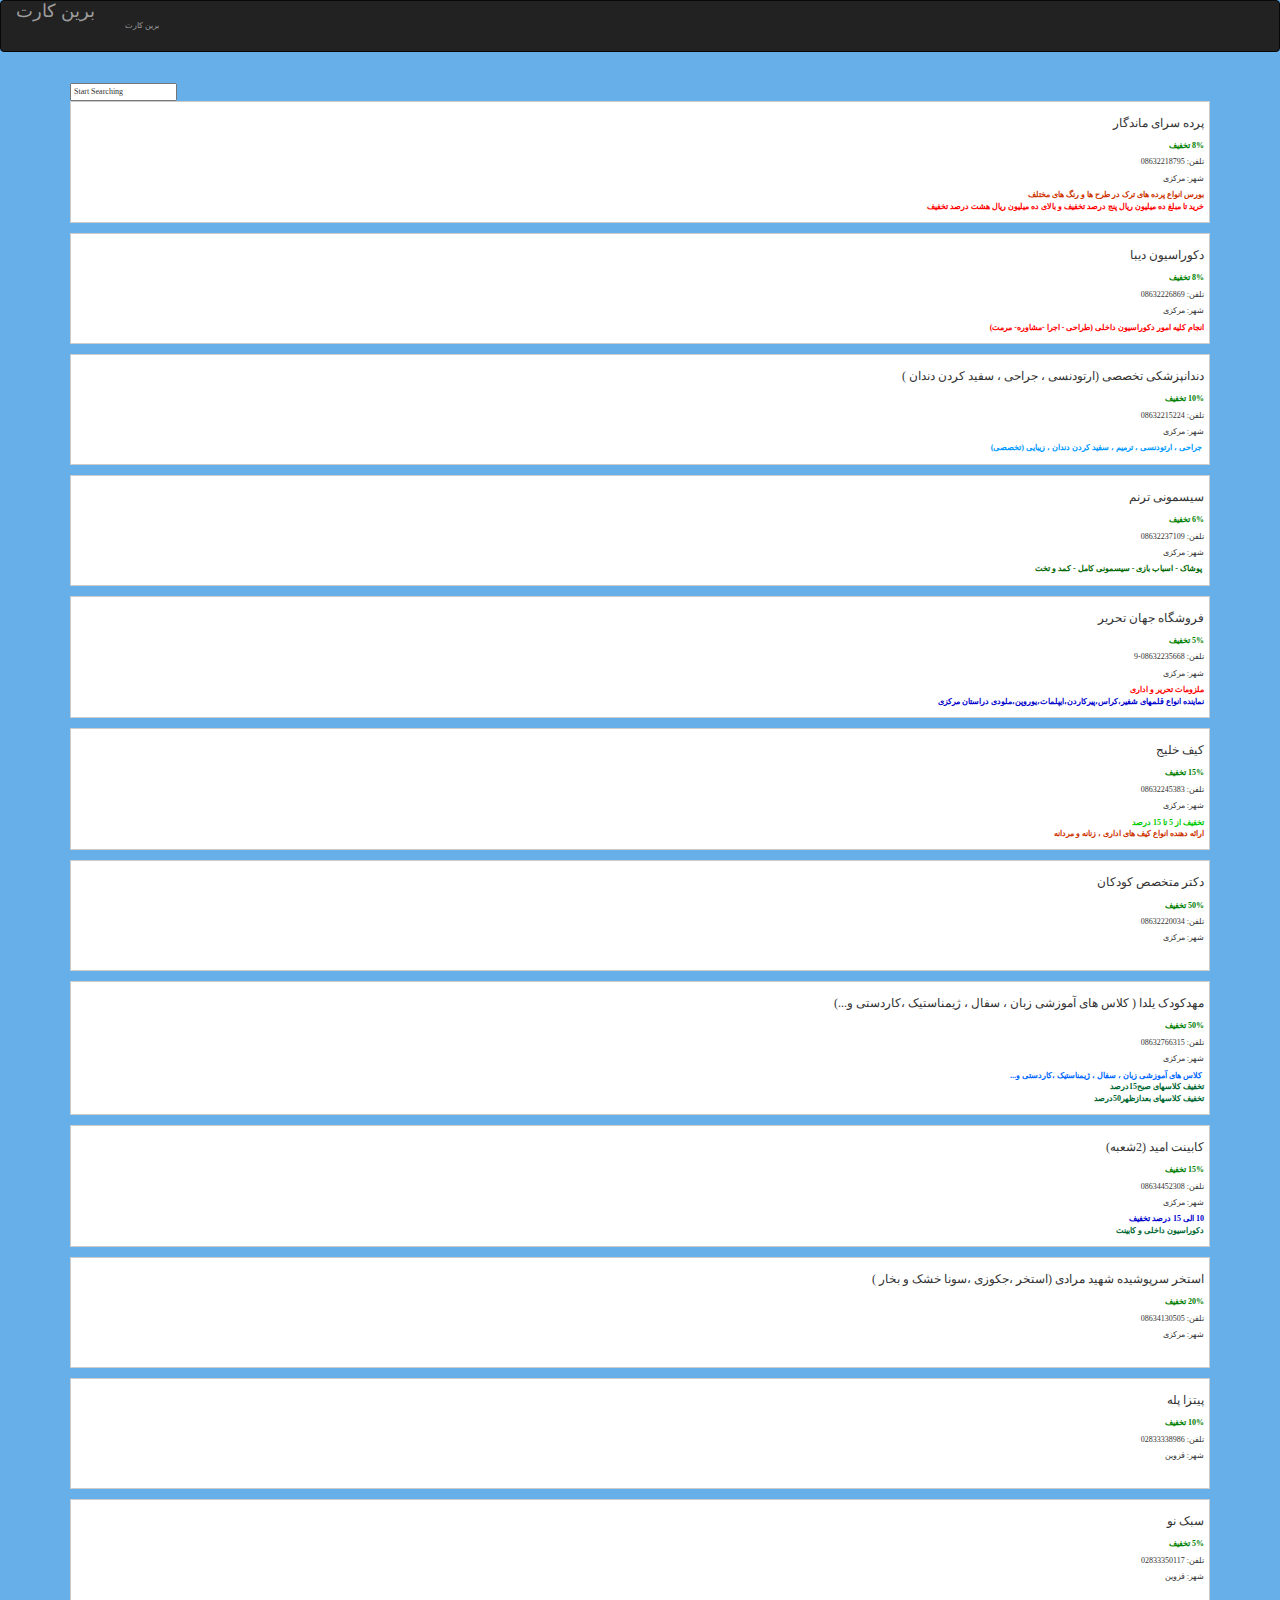
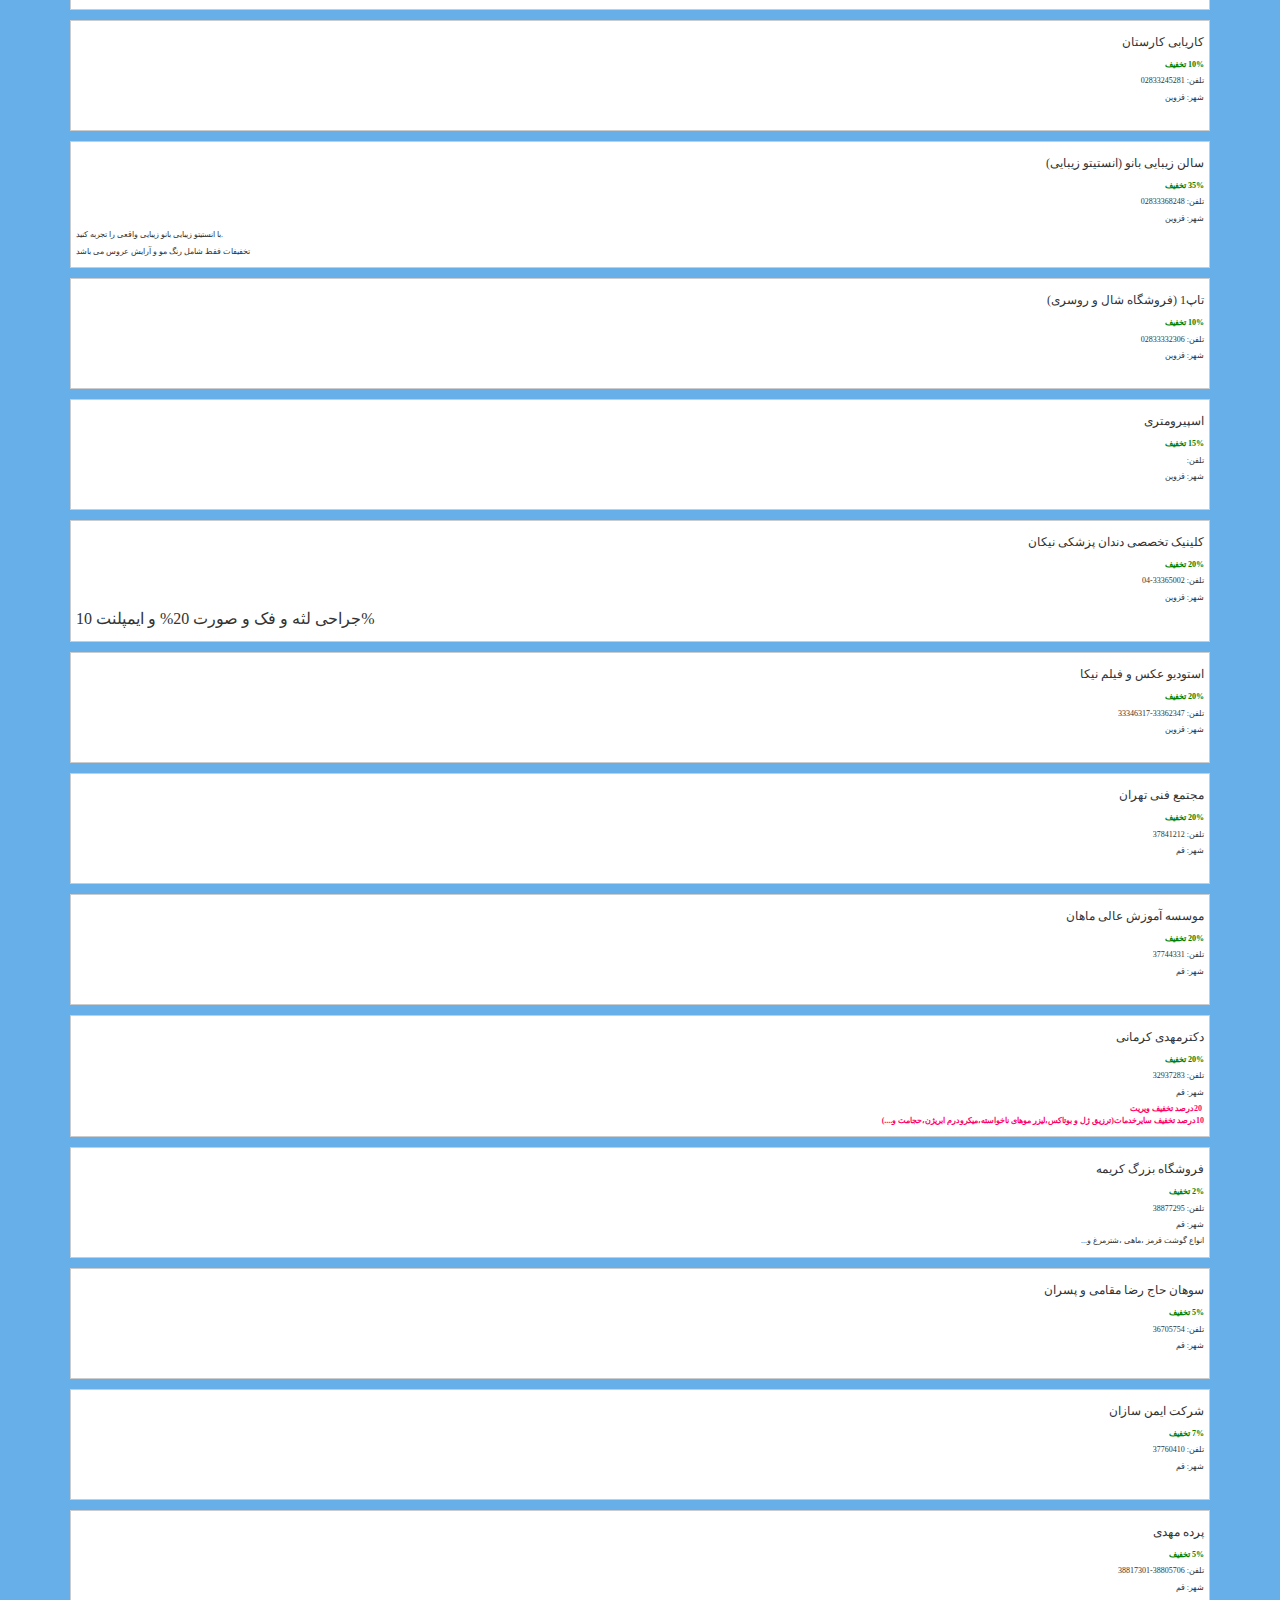
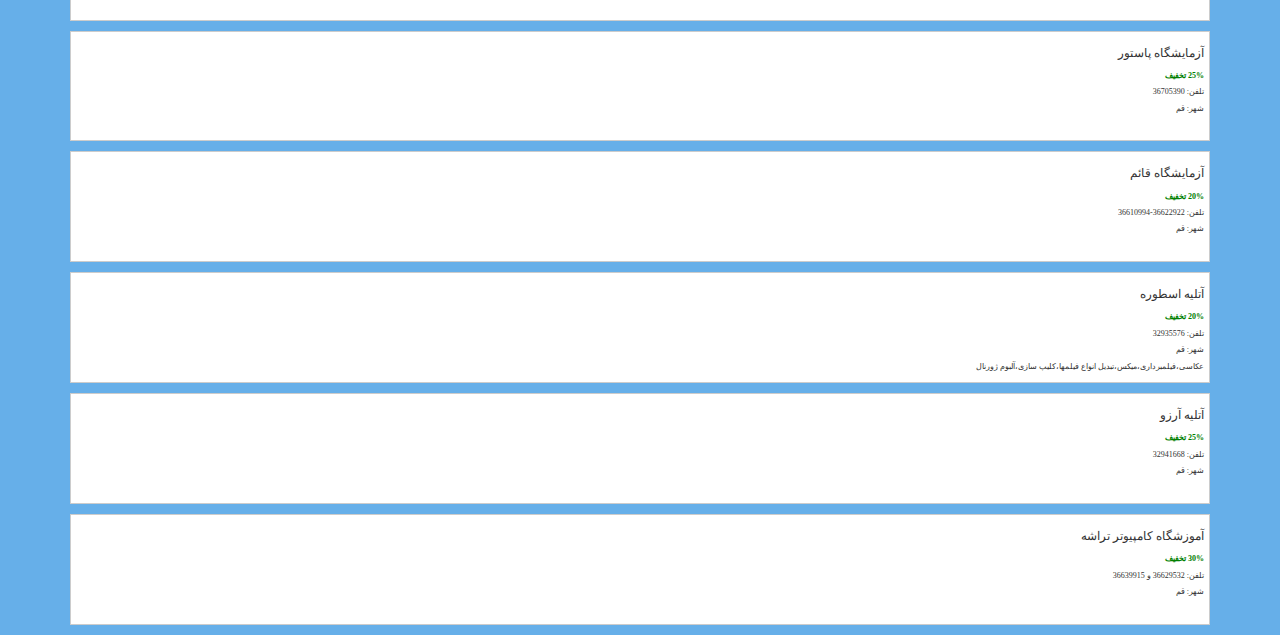
==== platforms/android/assets/www/index.html @ 46384695 "start" ====
<!DOCTYPE html>
<!--
    Licensed to the Apache Software Foundation (ASF) under one
    or more contributor license agreements.  See the NOTICE file
    distributed with this work for additional information
    regarding copyright ownership.  The ASF licenses this file
    to you under the Apache License, Version 2.0 (the
    "License"); you may not use this file except in compliance
    with the License.  You may obtain a copy of the License at

    http://www.apache.org/licenses/LICENSE-2.0

    Unless required by applicable law or agreed to in writing,
    software distributed under the License is distributed on an
    "AS IS" BASIS, WITHOUT WARRANTIES OR CONDITIONS OF ANY
     KIND, either express or implied.  See the License for the
    specific language governing permissions and limitations
    under the License.
-->
<html>
    <head>
        <meta charset="utf-8" />
        <meta name="format-detection" content="telephone=no" />
        <meta name="msapplication-tap-highlight" content="no" />
        <!-- WARNING: for iOS 7, remove the width=device-width and height=device-height attributes. See https://issues.apache.org/jira/browse/CB-4323 -->
        <meta name="viewport" content="user-scalable=no, initial-scale=1, maximum-scale=1, minimum-scale=1, width=device-width, height=device-height, target-densitydpi=device-dpi" />
        
        <link rel="stylesheet" type="text/css" href="css/custom.css" />
        <link rel="stylesheet" type="text/css" href="css/bootstrap.min.css" />
        <title>برین کارت</title>
        
    </head>
    <body>
        <nav class="navbar navbar-inverse" dir="rtl">
          <div class="container-fluid">
            <!-- Brand and toggle get grouped for better mobile display -->
            <div class="navbar-header text-center">
              <button type="button" class="navbar-toggle collapsed" data-toggle="collapse" data-target="#bs-example-navbar-collapse-1">
                <span class="sr-only">Toggle navigation</span>
                <span class="icon-bar"></span>
                <span class="icon-bar"></span>
                <span class="icon-bar"></span>
              </button>
              <a class="navbar-brand text-center" href="#">برین کارت</a>
            </div>
        
            <!-- Collect the nav links, forms, and other content for toggling -->
            <div class="collapse navbar-collapse" id="bs-example-navbar-collapse-1">
              <ul class="nav navbar-nav">
                <li><a>برین کارت</a></li>
              </ul>
            </div><!-- /.navbar-collapse -->
          </div><!-- /.container-fluid -->
        </nav>
        <section>
        	<div class="container">
            	
                <br>
                	
                    	
                    
					
                    
                    
                    

				    <input type="text" id="input" onfocus="this.value = '';" value="Start Searching"/>
                    <div class="content" data-label="مرکزی">
                    	<h6 dir="rtl">پرده سرای ماندگار </h6>
                        <p dir="rtl" style="color:green; font-weight:bold">8% تخفیف</p>
                        <p dir="rtl">تلفن: 08632218795</p>
                        <p dir="rtl">شهر: مرکزی</p>
                    	<p dir="rtl" class="text-justify"><strong><span style="color:#cc3300">بورس انواع پرده های ترک در طرح ها و رنگ های مختلف</span></strong><br><span style="color:#ff0000"><strong>خرید تا مبلغ ده میلیون ریال پنج درصد تخفیف و بالای ده میلیون ریال هشت درصد تخفیف</strong><br></span>  </p>
                </div>
			
				<div class="content" data-label="مرکزی">
                    	<h6 dir="rtl">دکوراسیون دیبا </h6>
                        <p dir="rtl" style="color:green; font-weight:bold">8% تخفیف</p>
                        <p dir="rtl">تلفن: 08632226869</p>
                        <p dir="rtl">شهر: مرکزی</p>
                    	<p dir="rtl" class="text-justify"><strong><span style="color:#ff0000">انجام کلیه امور دکوراسیون داخلی (طراحی - اجرا -مشاوره- مرمت)  </span></strong>  </p>
                </div>
			
				<div class="content" data-label="مرکزی">
                    	<h6 dir="rtl">دندانپزشکی تخصصی (ارتودنسی ، جراحی ، سفید کردن دندان ) </h6>
                        <p dir="rtl" style="color:green; font-weight:bold">10% تخفیف</p>
                        <p dir="rtl">تلفن: 08632215224</p>
                        <p dir="rtl">شهر: مرکزی</p>
                    	<p dir="rtl" class="text-justify"><strong><span style="color:#0099ff">&nbsp;جراحی ، ارتودنسی ، ترمیم ، سفید کردن دندان ، زیبایی (تخصصی)<br></span></strong>  </p>
                </div>
			
				<div class="content" data-label="مرکزی">
                    	<h6 dir="rtl">سیسمونی ترنم  </h6>
                        <p dir="rtl" style="color:green; font-weight:bold">6% تخفیف</p>
                        <p dir="rtl">تلفن: 08632237109</p>
                        <p dir="rtl">شهر: مرکزی</p>
                    	<p dir="rtl" class="text-justify"><strong><span style="color:#006600">&nbsp;پوشاک - اسباب بازی - سیسمونی کامل - کمد و تخت</span></strong>  </p>
                </div>
			
				<div class="content" data-label="مرکزی">
                    	<h6 dir="rtl">فروشگاه جهان تحریر </h6>
                        <p dir="rtl" style="color:green; font-weight:bold">5% تخفیف</p>
                        <p dir="rtl">تلفن: 08632235668-9</p>
                        <p dir="rtl">شهر: مرکزی</p>
                    	<p dir="rtl" class="text-justify"><strong><span style="color:#ff0000">ملزومات تحریر و اداری<br><span style="color:#0000cc">نماینده انواع قلمهای شفیر،کراس،پیرکاردن،ایپلمات،یوروپن،ملودی دراستان مرکزی<br></span>         </span></strong>  </p>
                </div>
			
				<div class="content" data-label="مرکزی">
                    	<h6 dir="rtl">کیف خلیج </h6>
                        <p dir="rtl" style="color:green; font-weight:bold">15% تخفیف</p>
                        <p dir="rtl">تلفن: 08632245383</p>
                        <p dir="rtl">شهر: مرکزی</p>
                    	<p dir="rtl" class="text-justify"><strong style="color:#00cc00">تخفیف از 5 تا 15 درصد</strong><br><strong><span style="color:#cc3300">ارائه دهنده انواع کیف های اداری ، زنانه و مردانه<br></span></strong>  </p>
                </div>
			
				<div class="content" data-label="مرکزی">
                    	<h6 dir="rtl">دکتر متخصص کودکان </h6>
                        <p dir="rtl" style="color:green; font-weight:bold">50% تخفیف</p>
                        <p dir="rtl">تلفن: 08632220034</p>
                        <p dir="rtl">شهر: مرکزی</p>
                    	<p dir="rtl" class="text-justify">&nbsp;</p>
                </div>
			
				<div class="content" data-label="مرکزی">
                    	<h6 dir="rtl">مهدکودک یلدا ( کلاس های آموزشی زبان ، سفال ، ژیمناستیک ،کاردستی و...) </h6>
                        <p dir="rtl" style="color:green; font-weight:bold">50% تخفیف</p>
                        <p dir="rtl">تلفن: 08632766315</p>
                        <p dir="rtl">شهر: مرکزی</p>
                    	<p dir="rtl" class="text-justify"><strong><span style="color:#0066ff">&nbsp;کلاس های آموزشی زبان ، سفال ، ژیمناستیک ،کاردستی و...<br></span><span style="color:#0066ff"><span style="color:#006633">تخفیف کلاسهای صبح15درصد<br></span>     <span style="color:#006633">تخفیف کلاسهای بعدازظهر50درصد<br></span></span><span style="color:#0066ff">      </span></strong>  </p>
                </div>
			
				<div class="content" data-label="مرکزی">
                    	<h6 dir="rtl">کابینت امید (2شعبه) </h6>
                        <p dir="rtl" style="color:green; font-weight:bold">15% تخفیف</p>
                        <p dir="rtl">تلفن: 08634452308</p>
                        <p dir="rtl">شهر: مرکزی</p>
                    	<p dir="rtl" class="text-justify"><strong style="color:#0000cc"> 10 الی 15 درصد تخفیف </strong><br><strong style="color:#006633">دکوراسیون داخلی و کابینت  </strong>  </p>
                </div>
			
				<div class="content" data-label="مرکزی">
                    	<h6 dir="rtl">استخر سرپوشیده شهید مرادی (استخر ،جکوزی ،سونا خشک و بخار ) </h6>
                        <p dir="rtl" style="color:green; font-weight:bold">20% تخفیف</p>
                        <p dir="rtl">تلفن: 08634130505</p>
                        <p dir="rtl">شهر: مرکزی</p>
                    	<p dir="rtl" class="text-justify">&nbsp;</p>
                </div>
			
				<div class="content" data-label="قزوین">
                    	<h6 dir="rtl">پیتزا پله </h6>
                        <p dir="rtl" style="color:green; font-weight:bold">10% تخفیف</p>
                        <p dir="rtl">تلفن: 02833338986</p>
                        <p dir="rtl">شهر: قزوین</p>
                    	<p dir="rtl" class="text-justify">&nbsp;</p>
                </div>
			
				<div class="content" data-label="قزوین">
                    	<h6 dir="rtl">سبک نو </h6>
                        <p dir="rtl" style="color:green; font-weight:bold">5% تخفیف</p>
                        <p dir="rtl">تلفن: 02833350117</p>
                        <p dir="rtl">شهر: قزوین</p>
                    	<p dir="rtl" class="text-justify"><p><br></p>  </p>
                </div>
			
				<div class="content" data-label="قزوین">
                    	<h6 dir="rtl">کاریابی کارستان </h6>
                        <p dir="rtl" style="color:green; font-weight:bold">10% تخفیف</p>
                        <p dir="rtl">تلفن: 02833245281</p>
                        <p dir="rtl">شهر: قزوین</p>
                    	<p dir="rtl" class="text-justify">&nbsp;</p>
                </div>
			
				<div class="content" data-label="قزوین">
                    	<h6 dir="rtl">سالن زیبایی بانو (انستیتو زیبایی) </h6>
                        <p dir="rtl" style="color:green; font-weight:bold">35% تخفیف</p>
                        <p dir="rtl">تلفن: 02833368248</p>
                        <p dir="rtl">شهر: قزوین</p>
                    	<p dir="rtl" class="text-justify"><p>با انستیتو زیبایی بانو زیبایی واقعی را تجربه کنید.</p><p>تخفیفات فقط شامل رنگ مو و آرایش عروس می باشد&nbsp;</p>  </p>
                </div>
			
				<div class="content" data-label="قزوین">
                    	<h6 dir="rtl">تاپ1 (فروشگاه شال و روسری) </h6>
                        <p dir="rtl" style="color:green; font-weight:bold">10% تخفیف</p>
                        <p dir="rtl">تلفن: 02833332306</p>
                        <p dir="rtl">شهر: قزوین</p>
                    	<p dir="rtl" class="text-justify">&nbsp;</p>
                </div>
			
				<div class="content" data-label="قزوین">
                    	<h6 dir="rtl">اسپیرومتری </h6>
                        <p dir="rtl" style="color:green; font-weight:bold">15% تخفیف</p>
                        <p dir="rtl">تلفن: </p>
                        <p dir="rtl">شهر: قزوین</p>
                    	<p dir="rtl" class="text-justify"><p><br></p>  </p>
                </div>
			
				<div class="content" data-label="قزوین">
                    	<h6 dir="rtl">کلینیک تخصصی دندان پزشکی نیکان </h6>
                        <p dir="rtl" style="color:green; font-weight:bold">20% تخفیف</p>
                        <p dir="rtl">تلفن: 33365002-04</p>
                        <p dir="rtl">شهر: قزوین</p>
                    	<p dir="rtl" class="text-justify"><p><span style="font-family:times new roman,serif;font-size:medium">جراحی لثه و فک و صورت 20% و ایمپلنت 10%</span></p>  </p>
                </div>
			
				<div class="content" data-label="قزوین">
                    	<h6 dir="rtl">استودیو عکس و فیلم نیکا </h6>
                        <p dir="rtl" style="color:green; font-weight:bold">20% تخفیف</p>
                        <p dir="rtl">تلفن: 33362347-33346317</p>
                        <p dir="rtl">شهر: قزوین</p>
                    	<p dir="rtl" class="text-justify">&nbsp;</p>
                </div>
			
				<div class="content" data-label="قم">
                    	<h6 dir="rtl">مجتمع فنی تهران  </h6>
                        <p dir="rtl" style="color:green; font-weight:bold">20% تخفیف</p>
                        <p dir="rtl">تلفن: 37841212</p>
                        <p dir="rtl">شهر: قم</p>
                    	<p dir="rtl" class="text-justify">&nbsp;</p>
                </div>
			
				<div class="content" data-label="قم">
                    	<h6 dir="rtl">موسسه آموزش عالی ماهان  </h6>
                        <p dir="rtl" style="color:green; font-weight:bold">20% تخفیف</p>
                        <p dir="rtl">تلفن: 37744331</p>
                        <p dir="rtl">شهر: قم</p>
                    	<p dir="rtl" class="text-justify">&nbsp;</p>
                </div>
			
				<div class="content" data-label="قم">
                    	<h6 dir="rtl">دکترمهدی کرمانی </h6>
                        <p dir="rtl" style="color:green; font-weight:bold">20% تخفیف</p>
                        <p dir="rtl">تلفن: 32937283</p>
                        <p dir="rtl">شهر: قم</p>
                    	<p dir="rtl" class="text-justify"><strong style="color:#ff0066">&nbsp;20درصد تخفیف ویریت<br>10درصد تخفیف سایرخدمات(ترزیق ژل و بوتاکس،لیزر موهای ناخواسته،میکرودرم ابریژن،حجامت و....)</strong>  </p>
                </div>
			
				<div class="content" data-label="قم">
                    	<h6 dir="rtl">فروشگاه بزرگ کریمه  </h6>
                        <p dir="rtl" style="color:green; font-weight:bold">2% تخفیف</p>
                        <p dir="rtl">تلفن: 38877295</p>
                        <p dir="rtl">شهر: قم</p>
                    	<p dir="rtl" class="text-justify">انواع گوشت قرمز ،ماهی ،شترمرغ و...  </p>
                </div>
			
				<div class="content" data-label="قم">
                    	<h6 dir="rtl">سوهان حاج رضا مقامی و پسران </h6>
                        <p dir="rtl" style="color:green; font-weight:bold">5% تخفیف</p>
                        <p dir="rtl">تلفن: 36705754</p>
                        <p dir="rtl">شهر: قم</p>
                    	<p dir="rtl" class="text-justify">&nbsp;</p>
                </div>
			
				<div class="content" data-label="قم">
                    	<h6 dir="rtl">شرکت ایمن سازان  </h6>
                        <p dir="rtl" style="color:green; font-weight:bold">7% تخفیف</p>
                        <p dir="rtl">تلفن: 37760410</p>
                        <p dir="rtl">شهر: قم</p>
                    	<p dir="rtl" class="text-justify">&nbsp;</p>
                </div>
			
				<div class="content" data-label="قم">
                    	<h6 dir="rtl">پرده مهدی  </h6>
                        <p dir="rtl" style="color:green; font-weight:bold">5% تخفیف</p>
                        <p dir="rtl">تلفن: 38805706-38817301</p>
                        <p dir="rtl">شهر: قم</p>
                    	<p dir="rtl" class="text-justify">&nbsp;</p>
                </div>
			
				<div class="content" data-label="قم">
                    	<h6 dir="rtl">آزمایشگاه پاستور </h6>
                        <p dir="rtl" style="color:green; font-weight:bold">25% تخفیف</p>
                        <p dir="rtl">تلفن: 36705390</p>
                        <p dir="rtl">شهر: قم</p>
                    	<p dir="rtl" class="text-justify">&nbsp;</p>
                </div>
			
				<div class="content" data-label="قم">
                    	<h6 dir="rtl">آزمایشگاه قائم </h6>
                        <p dir="rtl" style="color:green; font-weight:bold">20% تخفیف</p>
                        <p dir="rtl">تلفن: 36622922-36610994</p>
                        <p dir="rtl">شهر: قم</p>
                    	<p dir="rtl" class="text-justify">&nbsp;</p>
                </div>
			
				<div class="content" data-label="قم">
                    	<h6 dir="rtl">آتلیه  اسطوره </h6>
                        <p dir="rtl" style="color:green; font-weight:bold">20% تخفیف</p>
                        <p dir="rtl">تلفن: 32935576</p>
                        <p dir="rtl">شهر: قم</p>
                    	<p dir="rtl" class="text-justify">عکاسی،فیلمبرداری،میکس،تبدیل انواع فیلمها،کلیپ سازی،آلبوم ژورنال  </p>
                </div>
			
				<div class="content" data-label="قم">
                    	<h6 dir="rtl">آتلیه آرزو </h6>
                        <p dir="rtl" style="color:green; font-weight:bold">25% تخفیف</p>
                        <p dir="rtl">تلفن: 32941668</p>
                        <p dir="rtl">شهر: قم</p>
                    	<p dir="rtl" class="text-justify">&nbsp;</p>
                </div>
			
				<div class="content" data-label="قم">
                    	<h6 dir="rtl">آموزشگاه کامپیوتر تراشه  </h6>
                        <p dir="rtl" style="color:green; font-weight:bold">30% تخفیف</p>
                        <p dir="rtl">تلفن: 36629532 و 36639915</p>
                        <p dir="rtl">شهر: قم</p>
                    	<p dir="rtl" class="text-justify">&nbsp;</p>
                </div>
			
			
       
            </div>
        </section>
        <script type="text/javascript" src="cordova.js"></script>
        <script type="text/javascript" src="js/jquery.js"></script>
        <script type="text/javascript" src="js/bootstrap.min.js"></script>
		<script type="text/javascript">
			$.noConflict();
			jQuery(document).ready(function($) {
				$('#input').on( "keyup", function() {
					// get the value from text field
					var input = $(this).val();
					// check wheather the matching element exists
						// by default every list element will be shown
						$(".content").show();
						// Non related element will be hidden after input
						$(".content").not("[data-label*="+ input +"]").hide();
					
					// For Search Variable, total number of lists and number of matched elements
					var total = $(".content").length;
					var matched = $(".content[data-label*="+ input +"]").length;
					if(input.length > 0){
						$('.input').show();
						$('.input').html('Searched for "' + input + '" (' + matched + ' Matched out of ' + total + ' )');
					} else {
						$('.input').hide();}
				});
			});
		</script>
        
        
    </body>
</html>
---- platforms/android/assets/www/css/custom.css ----
body{
	background-color:#66afe9 !important;
	font-family:tahoma !important;
	font-size:8px !important;
	}
p{
	margin-bottom:5px !important;
	}
.navbar-brand{
	float:none !important;
	}
.content{
    padding: 5px;
    margin-bottom: 10px;
    border: solid 1px #ccc;
    -webkit-transition: all .5s;
    -moz-transition: all .5s;
    -ms-transition: all .5s;
    -o-transition: all .5s;
    transition: all .5s;
	background-color:#FFF;
	overflow:auto;
}
.content img{
	
	margin-top:5px;
	}
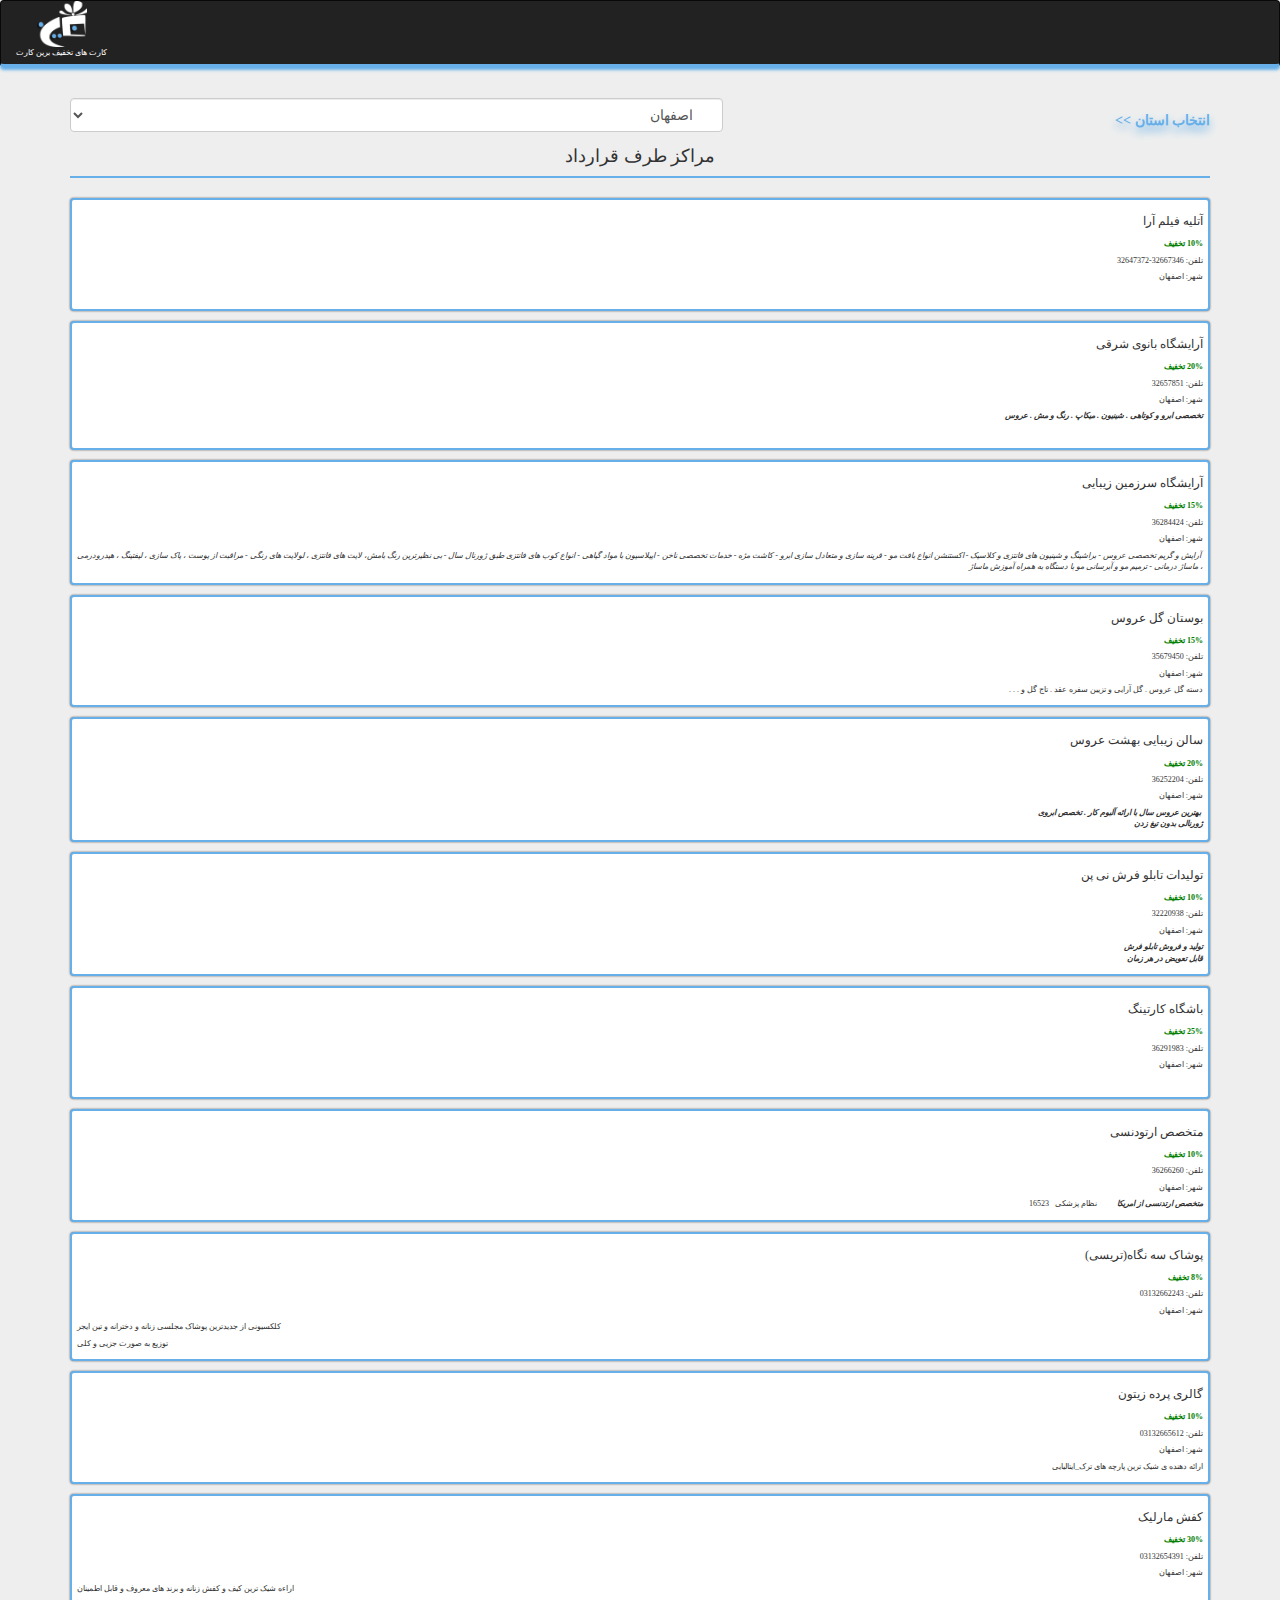
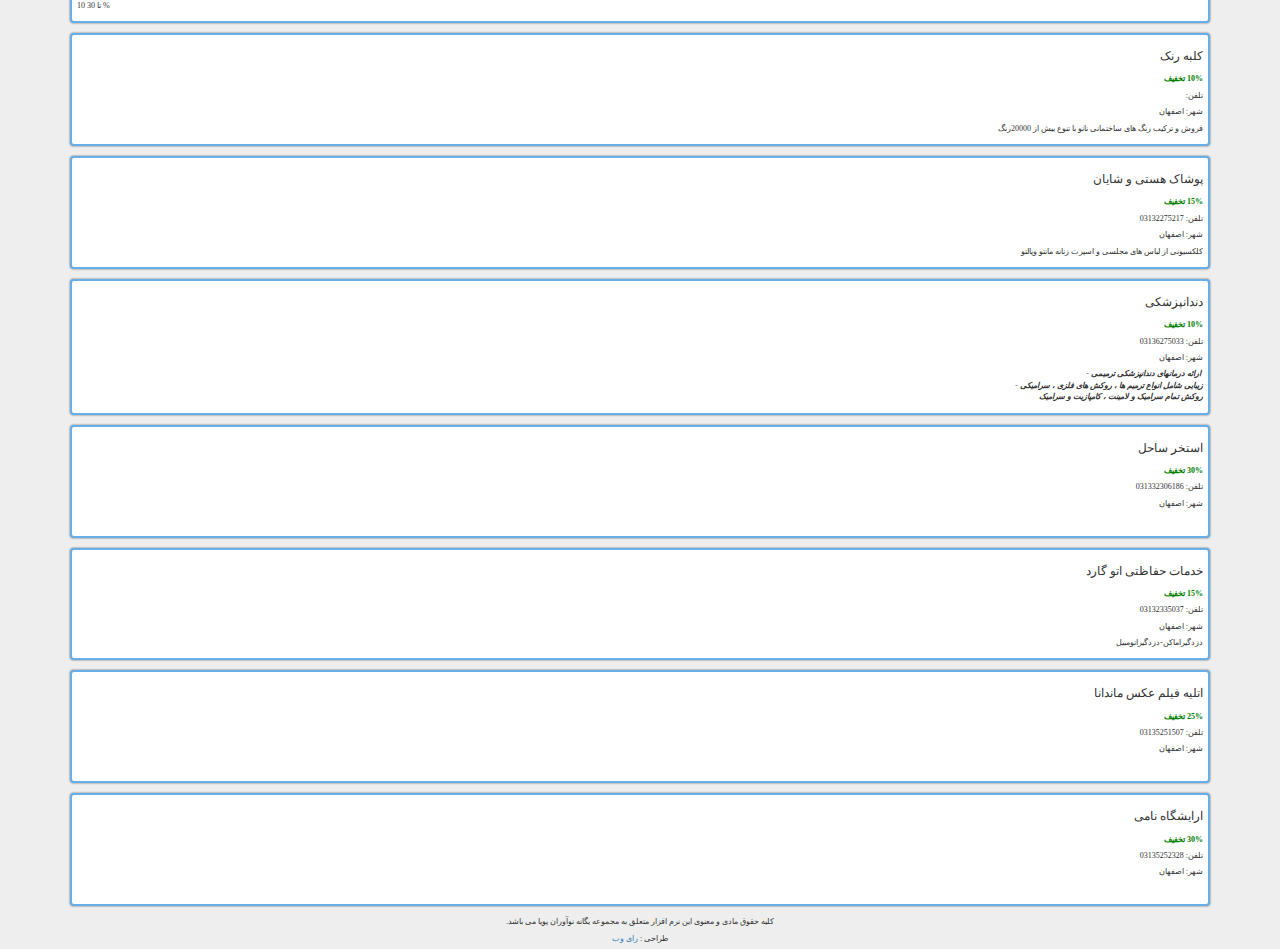
==== commit f5f9b606: "test" ====
--- a/platforms/android/assets/www/index.html
+++ b/platforms/android/assets/www/index.html
@@ -31,283 +31,11549 @@
         
     </head>
     <body>
-        <nav class="navbar navbar-inverse" dir="rtl">
+        <nav class="navbar navbar-inverse" dir="rtl" style="border-bottom:3px solid #66afe9;box-shadow:0 3px 3px #66afe9;-moz-box-shadow:0 3px 3px #66afe9;-webkit-box-shadow:0 3px 3px #66afe9; ">
           <div class="container-fluid">
             <!-- Brand and toggle get grouped for better mobile display -->
-            <div class="navbar-header text-center">
-              <button type="button" class="navbar-toggle collapsed" data-toggle="collapse" data-target="#bs-example-navbar-collapse-1">
+            <div class="navbar-header" style="text-align:center !important;">
+              <!--<button type="button" class="navbar-toggle collapsed" data-toggle="collapse" data-target="#bs-example-navbar-collapse-1">
                 <span class="sr-only">Toggle navigation</span>
                 <span class="icon-bar"></span>
                 <span class="icon-bar"></span>
                 <span class="icon-bar"></span>
-              </button>
-              <a class="navbar-brand text-center" href="#">برین کارت</a>
+              </button>-->
+              <img class="img-responsive" width="50" style="margin:auto !important" src="img/logo-white.png">
+              <p style="display:inline-block !important;color:#FFF;">کارت های تخفیف برین کارت</p>
             </div>
         
             <!-- Collect the nav links, forms, and other content for toggling -->
-            <div class="collapse navbar-collapse" id="bs-example-navbar-collapse-1">
+            <!--<div class="collapse navbar-collapse" id="bs-example-navbar-collapse-1">
               <ul class="nav navbar-nav">
                 <li><a>برین کارت</a></li>
               </ul>
-            </div><!-- /.navbar-collapse -->
+            </div>--><!-- /.navbar-collapse -->
           </div><!-- /.container-fluid -->
         </nav>
         <section>
         	<div class="container">
             	
                 <br>
-                	
-                    	
                     
-					
-                    
-                    
-                    
-
-				    <input type="text" id="input" onfocus="this.value = '';" value="Start Searching"/>
-                    <div class="content" data-label="مرکزی">
-                    	<h6 dir="rtl">پرده سرای ماندگار </h6>
-                        <p dir="rtl" style="color:green; font-weight:bold">8% تخفیف</p>
-                        <p dir="rtl">تلفن: 08632218795</p>
-                        <p dir="rtl">شهر: مرکزی</p>
-                    	<p dir="rtl" class="text-justify"><strong><span style="color:#cc3300">بورس انواع پرده های ترک در طرح ها و رنگ های مختلف</span></strong><br><span style="color:#ff0000"><strong>خرید تا مبلغ ده میلیون ریال پنج درصد تخفیف و بالای ده میلیون ریال هشت درصد تخفیف</strong><br></span>  </p>
-                </div>
-			
-				<div class="content" data-label="مرکزی">
-                    	<h6 dir="rtl">دکوراسیون دیبا </h6>
-                        <p dir="rtl" style="color:green; font-weight:bold">8% تخفیف</p>
-                        <p dir="rtl">تلفن: 08632226869</p>
-                        <p dir="rtl">شهر: مرکزی</p>
-                    	<p dir="rtl" class="text-justify"><strong><span style="color:#ff0000">انجام کلیه امور دکوراسیون داخلی (طراحی - اجرا -مشاوره- مرمت)  </span></strong>  </p>
-                </div>
-			
-				<div class="content" data-label="مرکزی">
-                    	<h6 dir="rtl">دندانپزشکی تخصصی (ارتودنسی ، جراحی ، سفید کردن دندان ) </h6>
-                        <p dir="rtl" style="color:green; font-weight:bold">10% تخفیف</p>
-                        <p dir="rtl">تلفن: 08632215224</p>
-                        <p dir="rtl">شهر: مرکزی</p>
-                    	<p dir="rtl" class="text-justify"><strong><span style="color:#0099ff">&nbsp;جراحی ، ارتودنسی ، ترمیم ، سفید کردن دندان ، زیبایی (تخصصی)<br></span></strong>  </p>
-                </div>
-			
-				<div class="content" data-label="مرکزی">
-                    	<h6 dir="rtl">سیسمونی ترنم  </h6>
-                        <p dir="rtl" style="color:green; font-weight:bold">6% تخفیف</p>
-                        <p dir="rtl">تلفن: 08632237109</p>
-                        <p dir="rtl">شهر: مرکزی</p>
-                    	<p dir="rtl" class="text-justify"><strong><span style="color:#006600">&nbsp;پوشاک - اسباب بازی - سیسمونی کامل - کمد و تخت</span></strong>  </p>
-                </div>
-			
-				<div class="content" data-label="مرکزی">
-                    	<h6 dir="rtl">فروشگاه جهان تحریر </h6>
-                        <p dir="rtl" style="color:green; font-weight:bold">5% تخفیف</p>
-                        <p dir="rtl">تلفن: 08632235668-9</p>
-                        <p dir="rtl">شهر: مرکزی</p>
-                    	<p dir="rtl" class="text-justify"><strong><span style="color:#ff0000">ملزومات تحریر و اداری<br><span style="color:#0000cc">نماینده انواع قلمهای شفیر،کراس،پیرکاردن،ایپلمات،یوروپن،ملودی دراستان مرکزی<br></span>         </span></strong>  </p>
-                </div>
-			
-				<div class="content" data-label="مرکزی">
-                    	<h6 dir="rtl">کیف خلیج </h6>
-                        <p dir="rtl" style="color:green; font-weight:bold">15% تخفیف</p>
-                        <p dir="rtl">تلفن: 08632245383</p>
-                        <p dir="rtl">شهر: مرکزی</p>
-                    	<p dir="rtl" class="text-justify"><strong style="color:#00cc00">تخفیف از 5 تا 15 درصد</strong><br><strong><span style="color:#cc3300">ارائه دهنده انواع کیف های اداری ، زنانه و مردانه<br></span></strong>  </p>
-                </div>
-			
-				<div class="content" data-label="مرکزی">
-                    	<h6 dir="rtl">دکتر متخصص کودکان </h6>
-                        <p dir="rtl" style="color:green; font-weight:bold">50% تخفیف</p>
-                        <p dir="rtl">تلفن: 08632220034</p>
-                        <p dir="rtl">شهر: مرکزی</p>
-                    	<p dir="rtl" class="text-justify">&nbsp;</p>
-                </div>
-			
-				<div class="content" data-label="مرکزی">
-                    	<h6 dir="rtl">مهدکودک یلدا ( کلاس های آموزشی زبان ، سفال ، ژیمناستیک ،کاردستی و...) </h6>
-                        <p dir="rtl" style="color:green; font-weight:bold">50% تخفیف</p>
-                        <p dir="rtl">تلفن: 08632766315</p>
-                        <p dir="rtl">شهر: مرکزی</p>
-                    	<p dir="rtl" class="text-justify"><strong><span style="color:#0066ff">&nbsp;کلاس های آموزشی زبان ، سفال ، ژیمناستیک ،کاردستی و...<br></span><span style="color:#0066ff"><span style="color:#006633">تخفیف کلاسهای صبح15درصد<br></span>     <span style="color:#006633">تخفیف کلاسهای بعدازظهر50درصد<br></span></span><span style="color:#0066ff">      </span></strong>  </p>
-                </div>
-			
-				<div class="content" data-label="مرکزی">
-                    	<h6 dir="rtl">کابینت امید (2شعبه) </h6>
-                        <p dir="rtl" style="color:green; font-weight:bold">15% تخفیف</p>
-                        <p dir="rtl">تلفن: 08634452308</p>
-                        <p dir="rtl">شهر: مرکزی</p>
-                    	<p dir="rtl" class="text-justify"><strong style="color:#0000cc"> 10 الی 15 درصد تخفیف </strong><br><strong style="color:#006633">دکوراسیون داخلی و کابینت  </strong>  </p>
-                </div>
-			
-				<div class="content" data-label="مرکزی">
-                    	<h6 dir="rtl">استخر سرپوشیده شهید مرادی (استخر ،جکوزی ،سونا خشک و بخار ) </h6>
-                        <p dir="rtl" style="color:green; font-weight:bold">20% تخفیف</p>
-                        <p dir="rtl">تلفن: 08634130505</p>
-                        <p dir="rtl">شهر: مرکزی</p>
-                    	<p dir="rtl" class="text-justify">&nbsp;</p>
-                </div>
-			
-				<div class="content" data-label="قزوین">
-                    	<h6 dir="rtl">پیتزا پله </h6>
-                        <p dir="rtl" style="color:green; font-weight:bold">10% تخفیف</p>
-                        <p dir="rtl">تلفن: 02833338986</p>
-                        <p dir="rtl">شهر: قزوین</p>
-                    	<p dir="rtl" class="text-justify">&nbsp;</p>
-                </div>
-			
-				<div class="content" data-label="قزوین">
-                    	<h6 dir="rtl">سبک نو </h6>
-                        <p dir="rtl" style="color:green; font-weight:bold">5% تخفیف</p>
-                        <p dir="rtl">تلفن: 02833350117</p>
-                        <p dir="rtl">شهر: قزوین</p>
-                    	<p dir="rtl" class="text-justify"><p><br></p>  </p>
-                </div>
-			
-				<div class="content" data-label="قزوین">
-                    	<h6 dir="rtl">کاریابی کارستان </h6>
-                        <p dir="rtl" style="color:green; font-weight:bold">10% تخفیف</p>
-                        <p dir="rtl">تلفن: 02833245281</p>
-                        <p dir="rtl">شهر: قزوین</p>
-                    	<p dir="rtl" class="text-justify">&nbsp;</p>
-                </div>
-			
-				<div class="content" data-label="قزوین">
-                    	<h6 dir="rtl">سالن زیبایی بانو (انستیتو زیبایی) </h6>
-                        <p dir="rtl" style="color:green; font-weight:bold">35% تخفیف</p>
-                        <p dir="rtl">تلفن: 02833368248</p>
-                        <p dir="rtl">شهر: قزوین</p>
-                    	<p dir="rtl" class="text-justify"><p>با انستیتو زیبایی بانو زیبایی واقعی را تجربه کنید.</p><p>تخفیفات فقط شامل رنگ مو و آرایش عروس می باشد&nbsp;</p>  </p>
-                </div>
-			
-				<div class="content" data-label="قزوین">
-                    	<h6 dir="rtl">تاپ1 (فروشگاه شال و روسری) </h6>
-                        <p dir="rtl" style="color:green; font-weight:bold">10% تخفیف</p>
-                        <p dir="rtl">تلفن: 02833332306</p>
-                        <p dir="rtl">شهر: قزوین</p>
-                    	<p dir="rtl" class="text-justify">&nbsp;</p>
-                </div>
-			
-				<div class="content" data-label="قزوین">
-                    	<h6 dir="rtl">اسپیرومتری </h6>
-                        <p dir="rtl" style="color:green; font-weight:bold">15% تخفیف</p>
-                        <p dir="rtl">تلفن: </p>
-                        <p dir="rtl">شهر: قزوین</p>
-                    	<p dir="rtl" class="text-justify"><p><br></p>  </p>
-                </div>
-			
-				<div class="content" data-label="قزوین">
-                    	<h6 dir="rtl">کلینیک تخصصی دندان پزشکی نیکان </h6>
-                        <p dir="rtl" style="color:green; font-weight:bold">20% تخفیف</p>
-                        <p dir="rtl">تلفن: 33365002-04</p>
-                        <p dir="rtl">شهر: قزوین</p>
-                    	<p dir="rtl" class="text-justify"><p><span style="font-family:times new roman,serif;font-size:medium">جراحی لثه و فک و صورت 20% و ایمپلنت 10%</span></p>  </p>
-                </div>
-			
-				<div class="content" data-label="قزوین">
-                    	<h6 dir="rtl">استودیو عکس و فیلم نیکا </h6>
-                        <p dir="rtl" style="color:green; font-weight:bold">20% تخفیف</p>
-                        <p dir="rtl">تلفن: 33362347-33346317</p>
-                        <p dir="rtl">شهر: قزوین</p>
-                    	<p dir="rtl" class="text-justify">&nbsp;</p>
-                </div>
-			
-				<div class="content" data-label="قم">
-                    	<h6 dir="rtl">مجتمع فنی تهران  </h6>
-                        <p dir="rtl" style="color:green; font-weight:bold">20% تخفیف</p>
-                        <p dir="rtl">تلفن: 37841212</p>
-                        <p dir="rtl">شهر: قم</p>
-                    	<p dir="rtl" class="text-justify">&nbsp;</p>
-                </div>
-			
-				<div class="content" data-label="قم">
-                    	<h6 dir="rtl">موسسه آموزش عالی ماهان  </h6>
-                        <p dir="rtl" style="color:green; font-weight:bold">20% تخفیف</p>
-                        <p dir="rtl">تلفن: 37744331</p>
-                        <p dir="rtl">شهر: قم</p>
-                    	<p dir="rtl" class="text-justify">&nbsp;</p>
-                </div>
-			
-				<div class="content" data-label="قم">
-                    	<h6 dir="rtl">دکترمهدی کرمانی </h6>
-                        <p dir="rtl" style="color:green; font-weight:bold">20% تخفیف</p>
-                        <p dir="rtl">تلفن: 32937283</p>
-                        <p dir="rtl">شهر: قم</p>
-                    	<p dir="rtl" class="text-justify"><strong style="color:#ff0066">&nbsp;20درصد تخفیف ویریت<br>10درصد تخفیف سایرخدمات(ترزیق ژل و بوتاکس،لیزر موهای ناخواسته،میکرودرم ابریژن،حجامت و....)</strong>  </p>
-                </div>
-			
-				<div class="content" data-label="قم">
-                    	<h6 dir="rtl">فروشگاه بزرگ کریمه  </h6>
-                        <p dir="rtl" style="color:green; font-weight:bold">2% تخفیف</p>
-                        <p dir="rtl">تلفن: 38877295</p>
-                        <p dir="rtl">شهر: قم</p>
-                    	<p dir="rtl" class="text-justify">انواع گوشت قرمز ،ماهی ،شترمرغ و...  </p>
-                </div>
-			
-				<div class="content" data-label="قم">
-                    	<h6 dir="rtl">سوهان حاج رضا مقامی و پسران </h6>
-                        <p dir="rtl" style="color:green; font-weight:bold">5% تخفیف</p>
-                        <p dir="rtl">تلفن: 36705754</p>
-                        <p dir="rtl">شهر: قم</p>
-                    	<p dir="rtl" class="text-justify">&nbsp;</p>
-                </div>
-			
-				<div class="content" data-label="قم">
-                    	<h6 dir="rtl">شرکت ایمن سازان  </h6>
-                        <p dir="rtl" style="color:green; font-weight:bold">7% تخفیف</p>
-                        <p dir="rtl">تلفن: 37760410</p>
-                        <p dir="rtl">شهر: قم</p>
-                    	<p dir="rtl" class="text-justify">&nbsp;</p>
-                </div>
-			
-				<div class="content" data-label="قم">
-                    	<h6 dir="rtl">پرده مهدی  </h6>
-                        <p dir="rtl" style="color:green; font-weight:bold">5% تخفیف</p>
-                        <p dir="rtl">تلفن: 38805706-38817301</p>
-                        <p dir="rtl">شهر: قم</p>
-                    	<p dir="rtl" class="text-justify">&nbsp;</p>
-                </div>
-			
-				<div class="content" data-label="قم">
-                    	<h6 dir="rtl">آزمایشگاه پاستور </h6>
-                        <p dir="rtl" style="color:green; font-weight:bold">25% تخفیف</p>
-                        <p dir="rtl">تلفن: 36705390</p>
-                        <p dir="rtl">شهر: قم</p>
-                    	<p dir="rtl" class="text-justify">&nbsp;</p>
-                </div>
-			
-				<div class="content" data-label="قم">
-                    	<h6 dir="rtl">آزمایشگاه قائم </h6>
-                        <p dir="rtl" style="color:green; font-weight:bold">20% تخفیف</p>
-                        <p dir="rtl">تلفن: 36622922-36610994</p>
-                        <p dir="rtl">شهر: قم</p>
-                    	<p dir="rtl" class="text-justify">&nbsp;</p>
-                </div>
-			
-				<div class="content" data-label="قم">
-                    	<h6 dir="rtl">آتلیه  اسطوره </h6>
-                        <p dir="rtl" style="color:green; font-weight:bold">20% تخفیف</p>
-                        <p dir="rtl">تلفن: 32935576</p>
-                        <p dir="rtl">شهر: قم</p>
-                    	<p dir="rtl" class="text-justify">عکاسی،فیلمبرداری،میکس،تبدیل انواع فیلمها،کلیپ سازی،آلبوم ژورنال  </p>
-                </div>
-			
-				<div class="content" data-label="قم">
-                    	<h6 dir="rtl">آتلیه آرزو </h6>
-                        <p dir="rtl" style="color:green; font-weight:bold">25% تخفیف</p>
-                        <p dir="rtl">تلفن: 32941668</p>
-                        <p dir="rtl">شهر: قم</p>
-                    	<p dir="rtl" class="text-justify">&nbsp;</p>
-                </div>
-			
-				<div class="content" data-label="قم">
-                    	<h6 dir="rtl">آموزشگاه کامپیوتر تراشه  </h6>
-                        <p dir="rtl" style="color:green; font-weight:bold">30% تخفیف</p>
-                        <p dir="rtl">تلفن: 36629532 و 36639915</p>
-                        <p dir="rtl">شهر: قم</p>
-                    	<p dir="rtl" class="text-justify">&nbsp;</p>
-                </div>
+                    <form method="post" role="form" class="form-horizontal">
+                        <div class="form-group">
+                            <label class="col-xs-5 control-label pull-right" for="first_name"><span class="city" style="font-size:14px;color:#66afe9"">&lt&lt انتخاب استان</span></label>
+                            <div class="col-xs-7 pull-right">
+                                <select id="input" dir="rtl" class="form-control" style="padding-right:25px;">
+                                    <option>اصفهان</option>
+                                    <option>بوشهر</option>
+                                    <option>تهران</option>
+                                    <option>خراسان رضوی</option>
+                                    <option>سمنان</option>
+                                    <option>قزوین</option>
+                                    <option>قم</option>
+                                    <option>کردستان</option>
+                                    <option>گیلان</option>
+                                    <option>مرکزی</option>
+                                    <option>همدان</option>
+                                    <option>یزد</option>
+                                </select>
+                            </div>
+                        </div>
+                    </form>
+                    <h4 class="text-center" style="margin-bottom:-12px;">مراکز طرف قرارداد</h4>
+                    <hr  style="border-bottom:2px solid #66afe9;">
+
+
+<div class="content" data-label="تهران">
+        <h6 dir="rtl">آموزشگاه  زبان عطار نیشابوری </h6>
+        <p dir="rtl" style="color:green; font-weight:bold">10% تخفیف</p>
+        <p dir="rtl">تلفن: 44215268 - 44215269</p>
+        <p dir="rtl">شهر: تهران</p>
+        <p dir="rtl" class="text-justify">آموزشگاه عطار روزهای جمعه تعطیل میباشد.  </p>
+</div>
+
+<div class="content" data-label="تهران">
+        <h6 dir="rtl">مجتمع فنی تهران - شعبه نیاوران </h6>
+        <p dir="rtl" style="color:green; font-weight:bold">15% تخفیف</p>
+        <p dir="rtl">تلفن: 26121107 - 22298565</p>
+        <p dir="rtl">شهر: تهران</p>
+        <p dir="rtl" class="text-justify">آموزش زبان,کامپیوتر,حسابداری و حسابرسی  </p>
+</div>
+
+<div class="content" data-label="تهران">
+        <h6 dir="rtl">رستوران و فست فود شب های کره </h6>
+        <p dir="rtl" style="color:green; font-weight:bold">10% تخفیف</p>
+        <p dir="rtl">تلفن: 22146810</p>
+        <p dir="rtl">شهر: تهران</p>
+        <p dir="rtl" class="text-justify">&nbsp;</p>
+</div>
+
+<div class="content" data-label="تهران">
+        <h6 dir="rtl">رستوران روکو پینو ( ایتالیایی ) </h6>
+        <p dir="rtl" style="color:green; font-weight:bold">10% تخفیف</p>
+        <p dir="rtl">تلفن: 76271005 الی 7</p>
+        <p dir="rtl">شهر: تهران</p>
+        <p dir="rtl" class="text-justify">رستوران غذاهای خارجی  </p>
+</div>
+
+<div class="content" data-label="تهران">
+        <h6 dir="rtl">خدمات مجالس تشریفات طلایی غرب </h6>
+        <p dir="rtl" style="color:green; font-weight:bold">10% تخفیف</p>
+        <p dir="rtl">تلفن: 22112154</p>
+        <p dir="rtl">شهر: تهران</p>
+        <p dir="rtl" class="text-justify">فروش ظروف هتلی جهت تالارها,رستوران و تشریفات,ارائه انواع صندلی و مبل .... و کلیه ظروف مربوط به تالار به صورت نو ودست دوم<br>تجهیزات آشپزخانه صنعتی  </p>
+</div>
+
+<div class="content" data-label="تهران">
+        <h6 dir="rtl">کانون تبلیغاتی دلگاه هنر </h6>
+        <p dir="rtl" style="color:green; font-weight:bold">20% تخفیف</p>
+        <p dir="rtl">تلفن: 88585041</p>
+        <p dir="rtl">شهر: تهران</p>
+        <p dir="rtl" class="text-justify">&nbsp;</p>
+</div>
+
+<div class="content" data-label="تهران">
+        <h6 dir="rtl">آموزشگاه مراقبت و زیبایی کیمیای هنر </h6>
+        <p dir="rtl" style="color:green; font-weight:bold">10% تخفیف</p>
+        <p dir="rtl">تلفن: 44803728</p>
+        <p dir="rtl">شهر: تهران</p>
+        <p dir="rtl" class="text-justify">جهت دوره های حرفه ای بدون مدرک فنی حرفه ای با سی درصد تخفیف ( %30 ) <br>جهت دوره های حرفه ای با مدرک رسمی فنی حرفه ای با ده درصد تخفیف ( %10 )  </p>
+</div>
+
+<div class="content" data-label="تهران">
+        <h6 dir="rtl">سالن زیبایی و آرایشی آرته </h6>
+        <p dir="rtl" style="color:green; font-weight:bold">20% تخفیف</p>
+        <p dir="rtl">تلفن: 44272413</p>
+        <p dir="rtl">شهر: تهران</p>
+        <p dir="rtl" class="text-justify">&nbsp;</p>
+</div>
+
+<div class="content" data-label="تهران">
+        <h6 dir="rtl">سالن زیبایی رخساره </h6>
+        <p dir="rtl" style="color:green; font-weight:bold">10% تخفیف</p>
+        <p dir="rtl">تلفن: 22131284 الی 85</p>
+        <p dir="rtl">شهر: تهران</p>
+        <p dir="rtl" class="text-justify">فعالیتهای آرایشی مژه و ناخن<div>انجام تتو و آرایش دائم (با 80٪ تخفیف)</div>  </p>
+</div>
+
+<div class="content" data-label="تهران">
+        <h6 dir="rtl">سالن آرایشی و زیبایی روشه </h6>
+        <p dir="rtl" style="color:green; font-weight:bold">20% تخفیف</p>
+        <p dir="rtl">تلفن: 44096422</p>
+        <p dir="rtl">شهر: تهران</p>
+        <p dir="rtl" class="text-justify">کلیه فعالیتهای آرایشی<br>جمعه و ایام تعطیل با هماهنگی  </p>
+</div>
+
+<div class="content" data-label="تهران">
+        <h6 dir="rtl">آموزشگاه زبان پرن </h6>
+        <p dir="rtl" style="color:green; font-weight:bold">15% تخفیف</p>
+        <p dir="rtl">تلفن: 22449723</p>
+        <p dir="rtl">شهر: تهران</p>
+        <p dir="rtl" class="text-justify">آموزش زبان  </p>
+</div>
+
+<div class="content" data-label="تهران">
+        <h6 dir="rtl">مهد کودک گهواره شادی </h6>
+        <p dir="rtl" style="color:green; font-weight:bold">30% تخفیف</p>
+        <p dir="rtl">تلفن: 88830298</p>
+        <p dir="rtl">شهر: تهران</p>
+        <p dir="rtl" class="text-justify">مهد کودک و پیش دبستانی  </p>
+</div>
+
+<div class="content" data-label="تهران">
+        <h6 dir="rtl">پیش دبستانی و مهد سبحان </h6>
+        <p dir="rtl" style="color:green; font-weight:bold">10% تخفیف</p>
+        <p dir="rtl">تلفن: 44453112 - 44407449</p>
+        <p dir="rtl">شهر: تهران</p>
+        <p dir="rtl" class="text-justify">کلیه فعالیت های آموزشی  </p>
+</div>
+
+<div class="content" data-label="تهران">
+        <h6 dir="rtl">سالن زیبایی عسل خباز </h6>
+        <p dir="rtl" style="color:green; font-weight:bold">10% تخفیف</p>
+        <p dir="rtl">تلفن: 22088005</p>
+        <p dir="rtl">شهر: تهران</p>
+        <p dir="rtl" class="text-justify">رنگ و مش,شینیون,آرایش عروس و میکاپ همراه  </p>
+</div>
+
+<div class="content" data-label="تهران">
+        <h6 dir="rtl">رستوران ایتالیایی ریزوتو </h6>
+        <p dir="rtl" style="color:green; font-weight:bold">10% تخفیف</p>
+        <p dir="rtl">تلفن: 22060506</p>
+        <p dir="rtl">شهر: تهران</p>
+        <p dir="rtl" class="text-justify">رستوران غذای خارجی  </p>
+</div>
+
+<div class="content" data-label="تهران">
+        <h6 dir="rtl">مهد کودک لبخند کودک </h6>
+        <p dir="rtl" style="color:green; font-weight:bold">30% تخفیف</p>
+        <p dir="rtl">تلفن: 22448701</p>
+        <p dir="rtl">شهر: تهران</p>
+        <p dir="rtl" class="text-justify">پیش دبستان مختلط,مهد کودک,آمادگی  </p>
+</div>
+
+<div class="content" data-label="تهران">
+        <h6 dir="rtl">کارگاه تخصصی هنر کودک آبان </h6>
+        <p dir="rtl" style="color:green; font-weight:bold">20% تخفیف</p>
+        <p dir="rtl">تلفن: 88796773</p>
+        <p dir="rtl">شهر: تهران</p>
+        <p dir="rtl" class="text-justify">&nbsp;</p>
+</div>
+
+<div class="content" data-label="تهران">
+        <h6 dir="rtl">سالن زیبایی بهتا </h6>
+        <p dir="rtl" style="color:green; font-weight:bold">15% تخفیف</p>
+        <p dir="rtl">تلفن: 224955581 - 22457982</p>
+        <p dir="rtl">شهر: تهران</p>
+        <p dir="rtl" class="text-justify">کلیه فعالیتهای آرایشی و زیبایی  </p>
+</div>
+
+<div class="content" data-label="تهران">
+        <h6 dir="rtl">آموزشگاه زبان انگلیسی اقاقیا </h6>
+        <p dir="rtl" style="color:green; font-weight:bold">30% تخفیف</p>
+        <p dir="rtl">تلفن: 22118237 - 22068215</p>
+        <p dir="rtl">شهر: تهران</p>
+        <p dir="rtl" class="text-justify">برگزار کننده کلاسهای انگلیسی - فرانسه - آلمانی و ...<br>ارائه خدمات از روز شنبه تا پهارشنبه بعد از ساعت 17 و پنج شنبه بعد از ساعت 13 و در روزهای جمعه<br>شامل تخفیف نمیباشد!  </p>
+</div>
+
+<div class="content" data-label="تهران">
+        <h6 dir="rtl">آموزشگاه موسیقی نوای آفاق </h6>
+        <p dir="rtl" style="color:green; font-weight:bold">15% تخفیف</p>
+        <p dir="rtl">تلفن: 8808429</p>
+        <p dir="rtl">شهر: تهران</p>
+        <p dir="rtl" class="text-justify">&nbsp;</p>
+</div>
+
+<div class="content" data-label="تهران">
+        <h6 dir="rtl">مهد کودک ستاره ساحل </h6>
+        <p dir="rtl" style="color:green; font-weight:bold">15% تخفیف</p>
+        <p dir="rtl">تلفن: 44217670</p>
+        <p dir="rtl">شهر: تهران</p>
+        <p dir="rtl" class="text-justify">مهد کودک و آمادگی  </p>
+</div>
+
+<div class="content" data-label="تهران">
+        <h6 dir="rtl">باشگاه تیراندازی آریانا </h6>
+        <p dir="rtl" style="color:green; font-weight:bold">30% تخفیف</p>
+        <p dir="rtl">تلفن: 26119560 الی 61</p>
+        <p dir="rtl">شهر: تهران</p>
+        <p dir="rtl" class="text-justify">مجموعه فرهنگی ورزشی تفریحی,باشگاه ورزشی,مراکز تفریحی<br>آموزش تیر اندازی مسابقاتی  </p>
+</div>
+
+<div class="content" data-label="تهران">
+        <h6 dir="rtl">دنیای کتلت آناهیتا </h6>
+        <p dir="rtl" style="color:green; font-weight:bold">20% تخفیف</p>
+        <p dir="rtl">تلفن: 44853409</p>
+        <p dir="rtl">شهر: تهران</p>
+        <p dir="rtl" class="text-justify">استفاده از کلیه خدمات رستوران در هر دو شعبه مرزداران و پونک  </p>
+</div>
+
+<div class="content" data-label="تهران">
+        <h6 dir="rtl">رستوران و پیتزا نیک شان </h6>
+        <p dir="rtl" style="color:green; font-weight:bold">10% تخفیف</p>
+        <p dir="rtl">تلفن: 44474461 - 44474468</p>
+        <p dir="rtl">شهر: تهران</p>
+        <p dir="rtl" class="text-justify">استفاده از کلیه خدمات رستوران بابت غذاهای اصلی  </p>
+</div>
+
+<div class="content" data-label="تهران">
+        <h6 dir="rtl">رستوران قاراشی همایون </h6>
+        <p dir="rtl" style="color:green; font-weight:bold">10% تخفیف</p>
+        <p dir="rtl">تلفن: 22292058</p>
+        <p dir="rtl">شهر: تهران</p>
+        <p dir="rtl" class="text-justify">کلیه غذاهای ایرانی و فرنگی  </p>
+</div>
+
+<div class="content" data-label="تهران">
+        <h6 dir="rtl">دفتر مشاوره ی تامین </h6>
+        <p dir="rtl" style="color:green; font-weight:bold">25% تخفیف</p>
+        <p dir="rtl">تلفن: 22721989</p>
+        <p dir="rtl">شهر: تهران</p>
+        <p dir="rtl" class="text-justify">میزان تخفیف با هماهنگی با مدیریت بین 1 الی 25 درصد می باشد!<br>اخذ 12 درصصد حق بیمه سهم کارفرمایان<br>برقراری مستمری بیمه شدگان فوت شده<br>تهیه لیست و دیسکت حق بیمه و ارئه آن به سازمان<br>جمع آوری سابقه بیمه شدگان<br>بررسی بدهی های ارسالی از طرف سازمان<br>شرکت در جلسات هیئت های تشخیص مطالبات<br>بررسی و حسابرسی های انجام شده از طرف سازمان تامین اجتماعی<br>بیمه نمودن افراد  </p>
+</div>
+
+<div class="content" data-label="تهران">
+        <h6 dir="rtl">دکوراسیون ساختمانی تزئینات آستارا </h6>
+        <p dir="rtl" style="color:green; font-weight:bold">3% تخفیف</p>
+        <p dir="rtl">تلفن: 22700022 - 22723953</p>
+        <p dir="rtl">شهر: تهران</p>
+        <p dir="rtl" class="text-justify">در روزهای جمعه و تعطیل خدمات ارائه نمیدهد و شامل تخفیف نیست !  </p>
+</div>
+
+<div class="content" data-label="تهران">
+        <h6 dir="rtl">فروشگاه لوازم ورزشی ورزش و مردم </h6>
+        <p dir="rtl" style="color:green; font-weight:bold">10% تخفیف</p>
+        <p dir="rtl">تلفن: 22711729</p>
+        <p dir="rtl">شهر: تهران</p>
+        <p dir="rtl" class="text-justify">فروش کلیه لوازم ورزشی  </p>
+</div>
+
+<div class="content" data-label="تهران">
+        <h6 dir="rtl">مطب پزشکی متخصص زنان و زایمان </h6>
+        <p dir="rtl" style="color:green; font-weight:bold">10% تخفیف</p>
+        <p dir="rtl">تلفن: 22886880</p>
+        <p dir="rtl">شهر: تهران</p>
+        <p dir="rtl" class="text-justify">شماره نظام پزشکی : 58410<br>شنبه ها و دوشنبه ها از ساعت 17 الی 19<br>چهارشنبه ها از ساعت 10 الی 13 با هماهنگی قبلی  </p>
+</div>
+
+<div class="content" data-label="تهران">
+        <h6 dir="rtl">آتلیه عکاسی و فیلمبرداری گلستان شهر </h6>
+        <p dir="rtl" style="color:green; font-weight:bold">10% تخفیف</p>
+        <p dir="rtl">تلفن: 22946666</p>
+        <p dir="rtl">شهر: تهران</p>
+        <p dir="rtl" class="text-justify">کلیه فعالیتهای عکاسی و فیلمبرداری  </p>
+</div>
+
+<div class="content" data-label="تهران">
+        <h6 dir="rtl">پیش دبستانی ایمان مختلط </h6>
+        <p dir="rtl" style="color:green; font-weight:bold">10% تخفیف</p>
+        <p dir="rtl">تلفن: 44417162</p>
+        <p dir="rtl">شهر: تهران</p>
+        <p dir="rtl" class="text-justify">کلیه فعالیتهای آموزشی  </p>
+</div>
+
+<div class="content" data-label="تهران">
+        <h6 dir="rtl">مهد کودک مولود </h6>
+        <p dir="rtl" style="color:green; font-weight:bold">25% تخفیف</p>
+        <p dir="rtl">تلفن: 22229384</p>
+        <p dir="rtl">شهر: تهران</p>
+        <p dir="rtl" class="text-justify">از نوزاد تا 12 سال,سفالگری,نقاشی,حافظ خوانیو کلیه فعالیتهای آموزشی  </p>
+</div>
+
+<div class="content" data-label="تهران">
+        <h6 dir="rtl">مهد کودک و پیش دبستان یاس </h6>
+        <p dir="rtl" style="color:green; font-weight:bold">15% تخفیف</p>
+        <p dir="rtl">تلفن: 22847140</p>
+        <p dir="rtl">شهر: تهران</p>
+        <p dir="rtl" class="text-justify">کلیه فعالیتهای آموزشی  </p>
+</div>
+
+<div class="content" data-label="تهران">
+        <h6 dir="rtl">سالن زیبایی سورنا ( گل گندم ) </h6>
+        <p dir="rtl" style="color:green; font-weight:bold">10% تخفیف</p>
+        <p dir="rtl">تلفن: 8827624</p>
+        <p dir="rtl">شهر: تهران</p>
+        <p dir="rtl" class="text-justify">ارئه دهنده کلیه اموز یرایش,آرایش,آموزش  </p>
+</div>
+
+<div class="content" data-label="تهران">
+        <h6 dir="rtl">مطب دندانپزشکی </h6>
+        <p dir="rtl" style="color:green; font-weight:bold">15% تخفیف</p>
+        <p dir="rtl">تلفن: 22802059</p>
+        <p dir="rtl">شهر: تهران</p>
+        <p dir="rtl" class="text-justify">&nbsp;</p>
+</div>
+
+<div class="content" data-label="تهران">
+        <h6 dir="rtl">پزشک فوق تخصص جراحی پلاستیک ترمیمی و زیبایی </h6>
+        <p dir="rtl" style="color:green; font-weight:bold">10% تخفیف</p>
+        <p dir="rtl">تلفن: 22721406</p>
+        <p dir="rtl">شهر: تهران</p>
+        <p dir="rtl" class="text-justify">جراحی پلاستیک,ترمیمی,زیبایی</br>
+روزهای شنبه و دوشنبه 4:30 الی 7:30</br>
+صبح ها سعادت آباد , یکشنبه و سه شنبه ساعت 11 الی 12:30</p>
+</div>
+
+<div class="content" data-label="تهران">
+        <h6 dir="rtl">سالن زیبایی سیمانگاران </h6>
+        <p dir="rtl" style="color:green; font-weight:bold">20% تخفیف</p>
+        <p dir="rtl">تلفن: 77904498</p>
+        <p dir="rtl">شهر: تهران</p>
+        <p dir="rtl" class="text-justify">اپیلاسیون,ناخن,رنگ و مش  </p>
+</div>
+
+<div class="content" data-label="تهران">
+        <h6 dir="rtl">مهد کودک سالار </h6>
+        <p dir="rtl" style="color:green; font-weight:bold">10% تخفیف</p>
+        <p dir="rtl">تلفن: 44450863</p>
+        <p dir="rtl">شهر: تهران</p>
+        <p dir="rtl" class="text-justify">مهد کودک و آمادگی  </p>
+</div>
+
+<div class="content" data-label="تهران">
+        <h6 dir="rtl">پارچه سرای بندر </h6>
+        <p dir="rtl" style="color:green; font-weight:bold">5% تخفیف</p>
+        <p dir="rtl">تلفن: 77698966</p>
+        <p dir="rtl">شهر: تهران</p>
+        <p dir="rtl" class="text-justify">عرضه کننده شیکترین پارچه روز  </p>
+</div>
+
+<div class="content" data-label="تهران">
+        <h6 dir="rtl">سالن زیبایی تارا دمیرچی </h6>
+        <p dir="rtl" style="color:green; font-weight:bold">20% تخفیف</p>
+        <p dir="rtl">تلفن: 88563515 الی 16</p>
+        <p dir="rtl">شهر: تهران</p>
+        <p dir="rtl" class="text-justify">رنگ و لایت,میکاپ عروس,ناخن به روش پودر و ژل و ...  </p>
+</div>
+
+<div class="content" data-label="تهران">
+        <h6 dir="rtl">مهد کودک و امادگی سفیر </h6>
+        <p dir="rtl" style="color:green; font-weight:bold">10% تخفیف</p>
+        <p dir="rtl">تلفن: 8891425</p>
+        <p dir="rtl">شهر: تهران</p>
+        <p dir="rtl" class="text-justify">استفاده از کلیه خدمات ارائه شده در مجموعه<br>روزهای جمعه و ایام تعطیل مهد کودک تعطیل میباشد.  </p>
+</div>
+
+<div class="content" data-label="تهران">
+        <h6 dir="rtl">مهد کودک و آمادگی نارسیس </h6>
+        <p dir="rtl" style="color:green; font-weight:bold">30% تخفیف</p>
+        <p dir="rtl">تلفن: 88264499</p>
+        <p dir="rtl">شهر: تهران</p>
+        <p dir="rtl" class="text-justify">استفاده از خدمات مهد کودک نارسیس  </p>
+</div>
+
+<div class="content" data-label="تهران">
+        <h6 dir="rtl">مهد کودک نینا </h6>
+        <p dir="rtl" style="color:green; font-weight:bold">15% تخفیف</p>
+        <p dir="rtl">تلفن: 88777440</p>
+        <p dir="rtl">شهر: تهران</p>
+        <p dir="rtl" class="text-justify">استفاده از کلیه خدمات مهد کودک  </p>
+</div>
+
+<div class="content" data-label="تهران">
+        <h6 dir="rtl">سالن زیبایی شیلا نجفی </h6>
+        <p dir="rtl" style="color:green; font-weight:bold">10% تخفیف</p>
+        <p dir="rtl">تلفن: 88542530</p>
+        <p dir="rtl">شهر: تهران</p>
+        <p dir="rtl" class="text-justify">استفاده از کلیه خدمات زیبایی  </p>
+</div>
+
+<div class="content" data-label="تهران">
+        <h6 dir="rtl">سالن زیبایی تخصصی سحر </h6>
+        <p dir="rtl" style="color:green; font-weight:bold">10% تخفیف</p>
+        <p dir="rtl">تلفن: وارد نشده</p>
+        <p dir="rtl">شهر: تهران</p>
+        <p dir="rtl" class="text-justify">استفاده از کلیه خدماتی که در سالن ارائه میشود.  </p>
+</div>
+
+<div class="content" data-label="تهران">
+        <h6 dir="rtl">مهد کودک آهنگ </h6>
+        <p dir="rtl" style="color:green; font-weight:bold">10% تخفیف</p>
+        <p dir="rtl">تلفن: 66408998</p>
+        <p dir="rtl">شهر: تهران</p>
+        <p dir="rtl" class="text-justify">کلیه فعالیتهای آموزشی از شیرخوار تا 6 سال  </p>
+</div>
+
+<div class="content" data-label="تهران">
+        <h6 dir="rtl">مطب دندانپزشکی </h6>
+        <p dir="rtl" style="color:green; font-weight:bold">10% تخفیف</p>
+        <p dir="rtl">تلفن: 22208338</p>
+        <p dir="rtl">شهر: تهران</p>
+        <p dir="rtl" class="text-justify">شماره نظام پزشکی : 22130<br>جراحی,ترمیمی,روت کانال,پروتز ثابت و متحرک<br>از شنبه تا چهارشنبه از ساعت 8:30 الی 2  </p>
+</div>
+
+<div class="content" data-label="تهران">
+        <h6 dir="rtl">کلینیک دامپزشکی تاپ </h6>
+        <p dir="rtl" style="color:green; font-weight:bold">15% تخفیف</p>
+        <p dir="rtl">تلفن: 22813191 - 22815023</p>
+        <p dir="rtl">شهر: تهران</p>
+        <p dir="rtl" class="text-justify">کلیه فعالیتهای پزشکی و دامپزشکی و عرضه غذای حیوانات  </p>
+</div>
+
+<div class="content" data-label="تهران">
+        <h6 dir="rtl">مهد کودک لی لی یوم </h6>
+        <p dir="rtl" style="color:green; font-weight:bold">15% تخفیف</p>
+        <p dir="rtl">تلفن: 22296598</p>
+        <p dir="rtl">شهر: تهران</p>
+        <p dir="rtl" class="text-justify">پذیرش از 2 الی 6 ساله - شیر خوار با پیش ثبت نام  </p>
+</div>
+
+<div class="content" data-label="تهران">
+        <h6 dir="rtl">مهد کودک مهر آریان </h6>
+        <p dir="rtl" style="color:green; font-weight:bold">10% تخفیف</p>
+        <p dir="rtl">تلفن: 77520453</p>
+        <p dir="rtl">شهر: تهران</p>
+        <p dir="rtl" class="text-justify">کلیه فعالیتهای آموزشی  </p>
+</div>
+
+<div class="content" data-label="تهران">
+        <h6 dir="rtl">مهد کودک و آمادگی طوبی </h6>
+        <p dir="rtl" style="color:green; font-weight:bold">10% تخفیف</p>
+        <p dir="rtl">تلفن: 22453735 الی 6</p>
+        <p dir="rtl">شهر: تهران</p>
+        <p dir="rtl" class="text-justify">کلیه فعالیتهای آموزشی  </p>
+</div>
+
+<div class="content" data-label="تهران">
+        <h6 dir="rtl">سالن زیبایی سرخه  </h6>
+        <p dir="rtl" style="color:green; font-weight:bold">15% تخفیف</p>
+        <p dir="rtl">تلفن: 444447535</p>
+        <p dir="rtl">شهر: تهران</p>
+        <p dir="rtl" class="text-justify">استفاده از کلیه خدمات سالن زیابیی  </p>
+</div>
+
+<div class="content" data-label="تهران">
+        <h6 dir="rtl">مجموعه ورزشی ناشنوایان </h6>
+        <p dir="rtl" style="color:green; font-weight:bold">20% تخفیف</p>
+        <p dir="rtl">تلفن: 77533228</p>
+        <p dir="rtl">شهر: تهران</p>
+        <p dir="rtl" class="text-justify">کلاس آموزش والیبال<br>فقط در منطقه امام حسین شامل تخفیف میباشد!  </p>
+</div>
+
+<div class="content" data-label="تهران">
+        <h6 dir="rtl">آموزشگاه زبان راز </h6>
+        <p dir="rtl" style="color:green; font-weight:bold">15% تخفیف</p>
+        <p dir="rtl">تلفن: 44254040 - 44225817</p>
+        <p dir="rtl">شهر: تهران</p>
+        <p dir="rtl" class="text-justify">آموزش زبان  </p>
+</div>
+
+<div class="content" data-label="تهران">
+        <h6 dir="rtl">مجتمع فنی ستارخان </h6>
+        <p dir="rtl" style="color:green; font-weight:bold">20% تخفیف</p>
+        <p dir="rtl">تلفن: 66505221</p>
+        <p dir="rtl">شهر: تهران</p>
+        <p dir="rtl" class="text-justify">آموزشگاه فنی حرفه ای  </p>
+</div>
+
+<div class="content" data-label="تهران">
+        <h6 dir="rtl">مطب پزشکی </h6>
+        <p dir="rtl" style="color:green; font-weight:bold">10% تخفیف</p>
+        <p dir="rtl">تلفن: 22853343 - 26409680</p>
+        <p dir="rtl">شهر: تهران</p>
+        <p dir="rtl" class="text-justify">&nbsp;</p>
+</div>
+
+<div class="content" data-label="تهران">
+        <h6 dir="rtl">متخصص پوست و مو - زیبایی - لیزر </h6>
+        <p dir="rtl" style="color:green; font-weight:bold">30% تخفیف</p>
+        <p dir="rtl">تلفن: 22557902</p>
+        <p dir="rtl">شهر: تهران</p>
+        <p dir="rtl" class="text-justify">کلیه فعالیتهای زیبایی  </p>
+</div>
+
+<div class="content" data-label="تهران">
+        <h6 dir="rtl">مطب پزشکی </h6>
+        <p dir="rtl" style="color:green; font-weight:bold">15% تخفیف</p>
+        <p dir="rtl">تلفن: 22695967</p>
+        <p dir="rtl">شهر: تهران</p>
+        <p dir="rtl" class="text-justify">&nbsp;</p>
+</div>
+
+<div class="content" data-label="تهران">
+        <h6 dir="rtl">دفتر طراح و مجری انواع کابینت آشپزخانه و دکوراسیون داخلی و خارجی ساختمان </h6>
+        <p dir="rtl" style="color:green; font-weight:bold">10% تخفیف</p>
+        <p dir="rtl">تلفن: 77803758</p>
+        <p dir="rtl">شهر: تهران</p>
+        <p dir="rtl" class="text-justify">طراح و مجری انواع کابینت آشپزخانه و دکوراسیون داخلی و خارجی ساختمان  </p>
+</div>
+
+<div class="content" data-label="تهران">
+        <h6 dir="rtl">مطب دندانپزشکی </h6>
+        <p dir="rtl" style="color:green; font-weight:bold">25% تخفیف</p>
+        <p dir="rtl">تلفن: 22700357</p>
+        <p dir="rtl">شهر: تهران</p>
+        <p dir="rtl" class="text-justify">&nbsp;</p>
+</div>
+
+<div class="content" data-label="تهران">
+        <h6 dir="rtl">آموزشگاه زبان ایران زمین </h6>
+        <p dir="rtl" style="color:green; font-weight:bold">10% تخفیف</p>
+        <p dir="rtl">تلفن: 44204642</p>
+        <p dir="rtl">شهر: تهران</p>
+        <p dir="rtl" class="text-justify">صبح ها 15 درصد <br>بعد از ظهر ها 10 درصد<br>از 20 سال به بالا تور لیدری 20 درصد<br>کلاسهای ترمیک - عادی - فشرده / IELTS - TOFEL - FCE - CPE - CAE<br>کلاسهای فشرده از BASIC تا IELTS فقط در شش ماه  </p>
+</div>
+
+<div class="content" data-label="تهران">
+        <h6 dir="rtl">مطب پزشکی </h6>
+        <p dir="rtl" style="color:green; font-weight:bold">25% تخفیف</p>
+        <p dir="rtl">تلفن: 44666405</p>
+        <p dir="rtl">شهر: تهران</p>
+        <p dir="rtl" class="text-justify">دیابت و فعالیتهای پزشکی عمومی<br>شنبه تا چهارشنبه با وقت قبلی  </br>
+شماره نظام پزشکی : 87887</p>
+</div>
+
+<div class="content" data-label="تهران">
+        <h6 dir="rtl">مطب پزشکی </h6>
+        <p dir="rtl" style="color:green; font-weight:bold">10% تخفیف</p>
+        <p dir="rtl">تلفن: 22731912</p>
+        <p dir="rtl">شهر: تهران</p>
+        <p dir="rtl" class="text-justify">جراحی سر و گردن - گوش - حلق و بینی<br>شنبه تا چهارشنبه از ساعت 7 الی 17  </br>
+شماره نظام پزشکی : 86587</p>
+</div>
+
+<div class="content" data-label="تهران">
+        <h6 dir="rtl">مطب دندانپزشکی </h6>
+        <p dir="rtl" style="color:green; font-weight:bold">10% تخفیف</p>
+        <p dir="rtl">تلفن: 22828528 - 77867271</p>
+        <p dir="rtl">شهر: تهران</p>
+        <p dir="rtl" class="text-justify">کلیه فعالیتهای دندانپزشکی  </p>
+</div>
+
+<div class="content" data-label="تهران">
+        <h6 dir="rtl">موسسه ثبتی داداندیش هیراد </h6>
+        <p dir="rtl" style="color:green; font-weight:bold">20% تخفیف</p>
+        <p dir="rtl">تلفن: 48 - 53 - 66122234</p>
+        <p dir="rtl">شهر: تهران</p>
+        <p dir="rtl" class="text-justify">&nbsp;</p>
+</div>
+
+<div class="content" data-label="تهران">
+        <h6 dir="rtl">مطب دندانپزشکی </h6>
+        <p dir="rtl" style="color:green; font-weight:bold">22% تخفیف</p>
+        <p dir="rtl">تلفن: 44216400</p>
+        <p dir="rtl">شهر: تهران</p>
+        <p dir="rtl" class="text-justify">شماره نظام پزشکی : 63583   </p>
+</div>
+
+<div class="content" data-label="تهران">
+        <h6 dir="rtl">سالن زیبایی کیمیای هنر </h6>
+        <p dir="rtl" style="color:green; font-weight:bold">10% تخفیف</p>
+        <p dir="rtl">تلفن: 44803728</p>
+        <p dir="rtl">شهر: تهران</p>
+        <p dir="rtl" class="text-justify">استفاده از کلیه خدمات ارائه شده در بخش سالن زیبایی<br>با هماهنگی با مدیریت مجموعه بین 10 الی 30درصد تخفیف !  </p>
+</div>
+
+<div class="content" data-label="تهران">
+        <h6 dir="rtl">رادیولوژی الهیه دهان - دندان </h6>
+        <p dir="rtl" style="color:green; font-weight:bold">15% تخفیف</p>
+        <p dir="rtl">تلفن: 22636335</p>
+        <p dir="rtl">شهر: تهران</p>
+        <p dir="rtl" class="text-justify">شماره نظام پزشکی : 86749<br>رادیولوژی دهان - دندان - فک - صورت  </p>
+</div>
+
+<div class="content" data-label="تهران">
+        <h6 dir="rtl">شرکت آداک چوب ایرانیان </h6>
+        <p dir="rtl" style="color:green; font-weight:bold">8% تخفیف</p>
+        <p dir="rtl">تلفن: 22632715</p>
+        <p dir="rtl">شهر: تهران</p>
+        <p dir="rtl" class="text-justify">تولید و فروش کابینت,دکوراسیون ساختمان  </p>
+</div>
+
+<div class="content" data-label="تهران">
+        <h6 dir="rtl">استدیو طراحان (گل رو سابق) </h6>
+        <p dir="rtl" style="color:green; font-weight:bold">20% تخفیف</p>
+        <p dir="rtl">تلفن: 22520390</p>
+        <p dir="rtl">شهر: تهران</p>
+        <p dir="rtl" class="text-justify">آتلیه عکاسی - عکاسی و فیلمبرداری - میکس و مونتاژ<br>در روزهای جمعه و تعطیل روزهای فعالیت کاری در خصوص مراسم و جشن های خارج از محل کار بوده و شامل تخفیف نمیباشد!  </p>
+</div>
+
+<div class="content" data-label="تهران">
+        <h6 dir="rtl">تهیه غذا کاسپین </h6>
+        <p dir="rtl" style="color:green; font-weight:bold">10% تخفیف</p>
+        <p dir="rtl">تلفن: 66550547</p>
+        <p dir="rtl">شهر: تهران</p>
+        <p dir="rtl" class="text-justify">&nbsp;</p>
+</div>
+
+<div class="content" data-label="تهران">
+        <h6 dir="rtl">بوتیک نوشیکا </h6>
+        <p dir="rtl" style="color:green; font-weight:bold">10% تخفیف</p>
+        <p dir="rtl">تلفن: 44239924</p>
+        <p dir="rtl">شهر: تهران</p>
+        <p dir="rtl" class="text-justify">بوتیک بزرگ سایز  </p>
+</div>
+
+<div class="content" data-label="تهران">
+        <h6 dir="rtl">آموزشگاه و زبان سرای سپهر </h6>
+        <p dir="rtl" style="color:green; font-weight:bold">15% تخفیف</p>
+        <p dir="rtl">تلفن: 88367887 الی 8</p>
+        <p dir="rtl">شهر: تهران</p>
+        <p dir="rtl" class="text-justify">دخترانه و پسرانه  </p>
+</div>
+
+<div class="content" data-label="تهران">
+        <h6 dir="rtl">موسسه لاغری نازی </h6>
+        <p dir="rtl" style="color:green; font-weight:bold">20% تخفیف</p>
+        <p dir="rtl">تلفن: 660175210</p>
+        <p dir="rtl">شهر: تهران</p>
+        <p dir="rtl" class="text-justify">کلیه فعالیتهای لاغری  </p>
+</div>
+
+<div class="content" data-label="تهران">
+        <h6 dir="rtl">سالن زیبایی شقایق </h6>
+        <p dir="rtl" style="color:green; font-weight:bold">10% تخفیف</p>
+        <p dir="rtl">تلفن: 44854479-44854462</p>
+        <p dir="rtl">شهر: تهران</p>
+        <p dir="rtl" class="text-justify">استفاده از کلیه خدمات ارائه شده در سالن زیبایی  </p>
+</div>
+
+<div class="content" data-label="تهران">
+        <h6 dir="rtl">مرکز دندانپزشکی درخشان </h6>
+        <p dir="rtl" style="color:green; font-weight:bold">10% تخفیف</p>
+        <p dir="rtl">تلفن: 44612558 - 22666328 الی 9</p>
+        <p dir="rtl">شهر: تهران</p>
+        <p dir="rtl" class="text-justify">کلیه فعالیتهای دندنپزشکی<br>شماره نظام پزشکی : 64989<br>شماره نظام پزشکی : 81831<br>مطب محمودیه پنجشنبه تعطیل است<br>آدرس : خ ولیعصر,بالاتر از چهارراه پارک وی,ایستگاه محمودیه,خ سالار,جنب برج مهرگان,پ 18  </p>
+</div>
+
+<div class="content" data-label="تهران">
+        <h6 dir="rtl">آموزشگاه خیاطی و مزون و طراحی لباس بانو آشوری </h6>
+        <p dir="rtl" style="color:green; font-weight:bold">50% تخفیف</p>
+        <p dir="rtl">تلفن: 77927752</p>
+        <p dir="rtl">شهر: تهران</p>
+        <p dir="rtl" class="text-justify">آموزش خیاطی و آرایشگری و مزون و دوخت و طراحی لباس و تولیدی  </p>
+</div>
+
+<div class="content" data-label="تهران">
+        <h6 dir="rtl">مطب دندانپزشکی </h6>
+        <p dir="rtl" style="color:green; font-weight:bold">15% تخفیف</p>
+        <p dir="rtl">تلفن: 22289399</p>
+        <p dir="rtl">شهر: تهران</p>
+        <p dir="rtl" class="text-justify">شماره نظام پزشکی : 39735<br>دندانپزشکی زیبایی - ایمپلنت - ترمیمی - معالجه ریشه - اطفال<br>شنبه تا چهارشنبه صبح 10:30 تا 12 بعد از ظهر 4 الی 8 پنجشنبه 10:30 تا 12  </p>
+</div>
+
+<div class="content" data-label="تهران">
+        <h6 dir="rtl">سالن زیبایی گل چهره </h6>
+        <p dir="rtl" style="color:green; font-weight:bold">15% تخفیف</p>
+        <p dir="rtl">تلفن: 77949090</p>
+        <p dir="rtl">شهر: تهران</p>
+        <p dir="rtl" class="text-justify">کلیه امور آرایشی - زیبایی - عروس - ابرو- کاشت مژه - اپیلاسیئن - کاشت ناخن<br>جمعه با تعییت وقت قبلی از شنبه تا پنج شنبه از ساعت 9:30 تا 17 یکسره  </p>
+</div>
+
+<div class="content" data-label="تهران">
+        <h6 dir="rtl">مهد کودک و پیش دبستانی ستاره طلایی </h6>
+        <p dir="rtl" style="color:green; font-weight:bold">20% تخفیف</p>
+        <p dir="rtl">تلفن: 77401923</p>
+        <p dir="rtl">شهر: تهران</p>
+        <p dir="rtl" class="text-justify">از سن دو تا شش سال - سرویس - نهار - تا ساعت 6:30 عصر کمک آموزشی  </p>
+</div>
+
+<div class="content" data-label="تهران">
+        <h6 dir="rtl">مطب دندانپزشکی </h6>
+        <p dir="rtl" style="color:green; font-weight:bold">20% تخفیف</p>
+        <p dir="rtl">تلفن: 22890672</p>
+        <p dir="rtl">شهر: تهران</p>
+        <p dir="rtl" class="text-justify">شماره نظام پزشکی : 63250<br>کلیه فعالیتهای دندانپزشکی - ایمپلنت - زیبایی - پروتز -&nbsp;ارتودنسی - اطفال<br>شنبه تا چهارشنبه از ساعت 8 الی 14  </p>
+</div>
+
+<div class="content" data-label="تهران">
+        <h6 dir="rtl">سفرخانه دیزی </h6>
+        <p dir="rtl" style="color:green; font-weight:bold">5% تخفیف</p>
+        <p dir="rtl">تلفن: 22059197</p>
+        <p dir="rtl">شهر: تهران</p>
+        <p dir="rtl" class="text-justify">&nbsp;</p>
+</div>
+
+<div class="content" data-label="تهران">
+        <h6 dir="rtl">سالن آرایش و زیبایی آرام </h6>
+        <p dir="rtl" style="color:green; font-weight:bold">30% تخفیف</p>
+        <p dir="rtl">تلفن: 22043670</p>
+        <p dir="rtl">شهر: تهران</p>
+        <p dir="rtl" class="text-justify">کلیه فعالیتهای آرایشی و زیبایی  </p>
+</div>
+
+<div class="content" data-label="تهران">
+        <h6 dir="rtl">آزمایشگاه آمیتیس </h6>
+        <p dir="rtl" style="color:green; font-weight:bold">15% تخفیف</p>
+        <p dir="rtl">تلفن: 22135840</p>
+        <p dir="rtl">شهر: تهران</p>
+        <p dir="rtl" class="text-justify">کلیه فعالیتهای آزمایشگاهی<br>از شنبه تا چهارشنبه از ساعت 7 صبح تا 7:30 عصر پنج شنبه از ساعت 7 صبح تا 2 بعدازظهر<br>شماره مجوز : 1083  </p>
+</div>
+
+<div class="content" data-label="تهران">
+        <h6 dir="rtl">سالن ارایشی و زیبایی فاطیما </h6>
+        <p dir="rtl" style="color:green; font-weight:bold">15% تخفیف</p>
+        <p dir="rtl">تلفن: 22243344</p>
+        <p dir="rtl">شهر: تهران</p>
+        <p dir="rtl" class="text-justify">کلیه فعالیتهای آرایشی و زیبایی  </p>
+</div>
+
+<div class="content" data-label="تهران">
+        <h6 dir="rtl">مطب پزشکی </h6>
+        <p dir="rtl" style="color:green; font-weight:bold">25% تخفیف</p>
+        <p dir="rtl">تلفن: 22225399</p>
+        <p dir="rtl">شهر: تهران</p>
+        <p dir="rtl" class="text-justify">متخصص بیماری های پوست - مو و زیبایی  </p>
+</div>
+
+<div class="content" data-label="تهران">
+        <h6 dir="rtl">مطب دندانپزشکی </h6>
+        <p dir="rtl" style="color:green; font-weight:bold">15% تخفیف</p>
+        <p dir="rtl">تلفن: 88502584 - 88502586</p>
+        <p dir="rtl">شهر: تهران</p>
+        <p dir="rtl" class="text-justify">کلیه فعالیتهای دندانپزشکی<br>شماره نظام پزشکی : 123475<br>هر روز از ساعت 9:30 تا 7:30<br>پنج شنبه از ساعت 9:3 تا 14:30<br>ارتودنسی - اطفال - ترمیمی و زیبایی - جراحی لثه - جراحی فک صورت ( کشیدن دندانهای نهفته ) - درمان ریشه - پورتز ( ثابت و متحرک ) <br>ایمپلنت  </p>
+</div>
+
+<div class="content" data-label="تهران">
+        <h6 dir="rtl">مجموعه ورزشی یادگار </h6>
+        <p dir="rtl" style="color:green; font-weight:bold">30% تخفیف</p>
+        <p dir="rtl">تلفن: 88367424</p>
+        <p dir="rtl">شهر: تهران</p>
+        <p dir="rtl" class="text-justify">استفاده از تخفیف مخصوص کارتهای 50 و 100 جلسه ای مجموعه ( عضویت یکساله ) میباشد!  </p>
+</div>
+
+<div class="content" data-label="تهران">
+        <h6 dir="rtl">کلینیک فیزیوتراپی </h6>
+        <p dir="rtl" style="color:green; font-weight:bold">10% تخفیف</p>
+        <p dir="rtl">تلفن: 22074264</p>
+        <p dir="rtl">شهر: تهران</p>
+        <p dir="rtl" class="text-justify">کلیه فعالیتهای فیزیرپوتراپی و توانبخشی  </p>
+</div>
+
+<div class="content" data-label="تهران">
+        <h6 dir="rtl">آموزشگاه نقاشی درخشنده </h6>
+        <p dir="rtl" style="color:green; font-weight:bold">15% تخفیف</p>
+        <p dir="rtl">تلفن: 22762647</p>
+        <p dir="rtl">شهر: تهران</p>
+        <p dir="rtl" class="text-justify">استفاده از کلیه خدمات آموزشگاه  </p>
+</div>
+
+<div class="content" data-label="تهران">
+        <h6 dir="rtl">دندانپزشک - متخصص ترمیم و زیبایی </h6>
+        <p dir="rtl" style="color:green; font-weight:bold">15% تخفیف</p>
+        <p dir="rtl">تلفن: 88776094</p>
+        <p dir="rtl">شهر: تهران</p>
+        <p dir="rtl" class="text-justify">دندانپزشکی - متخصص ترمیم و زیبایی  </p>
+</div>
+
+<div class="content" data-label="تهران">
+        <h6 dir="rtl">مطب دندانپزشکی </h6>
+        <p dir="rtl" style="color:green; font-weight:bold">15% تخفیف</p>
+        <p dir="rtl">تلفن: 88516163 - 88516164</p>
+        <p dir="rtl">شهر: تهران</p>
+        <p dir="rtl" class="text-justify">خدمات دندانپزشکی عمومی ترمیم,درمان ریشه,روکش,جراحی دندان و ایمپلنت<br>شماره نظام پزشکی : 29518  </p>
+</div>
+
+<div class="content" data-label="تهران">
+        <h6 dir="rtl">مطب پزشکی </h6>
+        <p dir="rtl" style="color:green; font-weight:bold">20% تخفیف</p>
+        <p dir="rtl">تلفن: 66252866</p>
+        <p dir="rtl">شهر: تهران</p>
+        <p dir="rtl" class="text-justify">کلیه فعالیتهای پوست - مو - کاشت مو  </p>
+</div>
+
+<div class="content" data-label="تهران">
+        <h6 dir="rtl">پیراهن مبل حقیقت </h6>
+        <p dir="rtl" style="color:green; font-weight:bold">25% تخفیف</p>
+        <p dir="rtl">تلفن: 66038685 - 66038685</p>
+        <p dir="rtl">شهر: تهران</p>
+        <p dir="rtl" class="text-justify">تخفیف روی اجرت میباشد</p>
+</div>
+
+<div class="content" data-label="تهران">
+        <h6 dir="rtl">مبلمان و دکوراسیون شایسته </h6>
+        <p dir="rtl" style="color:green; font-weight:bold">10% تخفیف</p>
+        <p dir="rtl">تلفن: 88278939</p>
+        <p dir="rtl">شهر: تهران</p>
+        <p dir="rtl" class="text-justify">&nbsp;</p>
+</div>
+
+<div class="content" data-label="تهران">
+        <h6 dir="rtl">نمایندگی بیمه ایران کد : 6955 </h6>
+        <p dir="rtl" style="color:green; font-weight:bold">2% تخفیف</p>
+        <p dir="rtl">تلفن: 44299910</p>
+        <p dir="rtl">شهر: تهران</p>
+        <p dir="rtl" class="text-justify">آتشسوزی و مسئولیت : 10 درصد - بدنه : 5 درصد - شخص ثالث : 2%  </p>
+</div>
+
+<div class="content" data-label="تهران">
+        <h6 dir="rtl">نمایندگی بیمه ایران کد : 5932 </h6>
+        <p dir="rtl" style="color:green; font-weight:bold">20% تخفیف</p>
+        <p dir="rtl">تلفن: 4478617</p>
+        <p dir="rtl">شهر: تهران</p>
+        <p dir="rtl" class="text-justify">گروهی 20 درصد بدنه - سایر بیمه ها با هماهنگی و تماس قبلی  </p>
+</div>
+
+<div class="content" data-label="تهران">
+        <h6 dir="rtl">اموزشگاه زبان میلاد </h6>
+        <p dir="rtl" style="color:green; font-weight:bold">10% تخفیف</p>
+        <p dir="rtl">تلفن: 88058841-2</p>
+        <p dir="rtl">شهر: تهران</p>
+        <p dir="rtl" class="text-justify">آدرس : جردن , خ سعیدی , سرای محله امانیه 26206950<br>گیشا بین خ ششم و هشتم , پ 45<br>خ شیراز , بالاتر از ملاصدرا , بن بست آرم 88281167 الی 8 و 88064106  </p>
+</div>
+
+<div class="content" data-label="تهران">
+        <h6 dir="rtl">مطب دندانپزشکی </h6>
+        <p dir="rtl" style="color:green; font-weight:bold">5% تخفیف</p>
+        <p dir="rtl">تلفن: 22353018</p>
+        <p dir="rtl">شهر: تهران</p>
+        <p dir="rtl" class="text-justify">خدمات دندانپزشکی  </p>
+</div>
+
+<div class="content" data-label="تهران">
+        <h6 dir="rtl">فروشگاه سون </h6>
+        <p dir="rtl" style="color:green; font-weight:bold">10% تخفیف</p>
+        <p dir="rtl">تلفن: 44246577</p>
+        <p dir="rtl">شهر: تهران</p>
+        <p dir="rtl" class="text-justify">فروش پوشاک مردانه  </p>
+</div>
+
+<div class="content" data-label="تهران">
+        <h6 dir="rtl">اسکار </h6>
+        <p dir="rtl" style="color:green; font-weight:bold">20% تخفیف</p>
+        <p dir="rtl">تلفن: 88085417</p>
+        <p dir="rtl">شهر: تهران</p>
+        <p dir="rtl" class="text-justify">فروش پوشاک مردانه  </p>
+</div>
+
+<div class="content" data-label="تهران">
+        <h6 dir="rtl">فروش فرش و قالی طرشت </h6>
+        <p dir="rtl" style="color:green; font-weight:bold">10% تخفیف</p>
+        <p dir="rtl">تلفن: 66019735</p>
+        <p dir="rtl">شهر: تهران</p>
+        <p dir="rtl" class="text-justify">فروش فرش ماشینی - دستباف - تابلو فرش<br>ماشینی : 10 درصد - دستباف 20 درصد تا 25 درصد<br>کاشان و تبریز : 10 تا 15 درصد<br>تابلو فرش : 50 درصد  </p>
+</div>
+
+<div class="content" data-label="تهران">
+        <h6 dir="rtl">آموزشگاه علمی پیروزان دانش </h6>
+        <p dir="rtl" style="color:green; font-weight:bold">25% تخفیف</p>
+        <p dir="rtl">تلفن: 88784477</p>
+        <p dir="rtl">شهر: تهران</p>
+        <p dir="rtl" class="text-justify">از دوره دبیرستان تا کنکور DV کمک آموزش بصورت پکیج  </p>
+</div>
+
+<div class="content" data-label="تهران">
+        <h6 dir="rtl">مطب دندانپزشکی </h6>
+        <p dir="rtl" style="color:green; font-weight:bold">10% تخفیف</p>
+        <p dir="rtl">تلفن: 22046122</p>
+        <p dir="rtl">شهر: تهران</p>
+        <p dir="rtl" class="text-justify">شماره نظام پزشکی : 117060   </p>
+</div>
+
+<div class="content" data-label="تهران">
+        <h6 dir="rtl">چرم درسا - خانه درسا </h6>
+        <p dir="rtl" style="color:green; font-weight:bold">7% تخفیف</p>
+        <p dir="rtl">تلفن: 22037487</p>
+        <p dir="rtl">شهر: تهران</p>
+        <p dir="rtl" class="text-justify">فروش کیف و کفش , فروش مصنوعات چرمی  </p>
+</div>
+
+<div class="content" data-label="تهران">
+        <h6 dir="rtl">کلینیک پوست و مو آروشا </h6>
+        <p dir="rtl" style="color:green; font-weight:bold">20% تخفیف</p>
+        <p dir="rtl">تلفن: 88078000</p>
+        <p dir="rtl">شهر: تهران</p>
+        <p dir="rtl" class="text-justify">کلیه فعالیتهای پوست و مو و زیبایی  </p>
+</div>
+
+<div class="content" data-label="تهران">
+        <h6 dir="rtl">آرایشگاه و سالن زیبایی اوژن </h6>
+        <p dir="rtl" style="color:green; font-weight:bold">10% تخفیف</p>
+        <p dir="rtl">تلفن: 66550193</p>
+        <p dir="rtl">شهر: تهران</p>
+        <p dir="rtl" class="text-justify">آرایشگاه و سالن زیبایی بانوان  </p>
+</div>
+
+<div class="content" data-label="تهران">
+        <h6 dir="rtl">مطب پزشکی </h6>
+        <p dir="rtl" style="color:green; font-weight:bold">15% تخفیف</p>
+        <p dir="rtl">تلفن: 66557679</p>
+        <p dir="rtl">شهر: تهران</p>
+        <p dir="rtl" class="text-justify">شماره نظام پزشکی : 100848<br>پوست - مو - زیبایی - درمان لاغری و چاقی  </p>
+</div>
+
+<div class="content" data-label="تهران">
+        <h6 dir="rtl">آموزشگاه زیبان آریان پور نوین </h6>
+        <p dir="rtl" style="color:green; font-weight:bold">15% تخفیف</p>
+        <p dir="rtl">تلفن: 22364853 الی 4</p>
+        <p dir="rtl">شهر: تهران</p>
+        <p dir="rtl" class="text-justify">دارالترجمه و زبان  </p>
+</div>
+
+<div class="content" data-label="تهران">
+        <h6 dir="rtl">پیتزا و اغذیه سی موسی تو </h6>
+        <p dir="rtl" style="color:green; font-weight:bold">5% تخفیف</p>
+        <p dir="rtl">تلفن: 22558378</p>
+        <p dir="rtl">شهر: تهران</p>
+        <p dir="rtl" class="text-justify">&nbsp;</p>
+</div>
+
+<div class="content" data-label="تهران">
+        <h6 dir="rtl">سالن آرایش و زیبایی رابو </h6>
+        <p dir="rtl" style="color:green; font-weight:bold">15% تخفیف</p>
+        <p dir="rtl">تلفن: 22578078</p>
+        <p dir="rtl">شهر: تهران</p>
+        <p dir="rtl" class="text-justify">کلیه فعالیتهای آرایشی و زیبایی  </p>
+</div>
+
+<div class="content" data-label="تهران">
+        <h6 dir="rtl">آموزشگاه آرایش بانوان گلاله </h6>
+        <p dir="rtl" style="color:green; font-weight:bold">20% تخفیف</p>
+        <p dir="rtl">تلفن: 22026750</p>
+        <p dir="rtl">شهر: تهران</p>
+        <p dir="rtl" class="text-justify">کلیه فعالیتهای آرایشی و زیبایی آموزشی  </p>
+</div>
+
+<div class="content" data-label="تهران">
+        <h6 dir="rtl">مطب دندانپزشکی </h6>
+        <p dir="rtl" style="color:green; font-weight:bold">15% تخفیف</p>
+        <p dir="rtl">تلفن: 22353858</p>
+        <p dir="rtl">شهر: تهران</p>
+        <p dir="rtl" class="text-justify">شماره نظام پزشکی : 71112  </p>
+</div>
+
+<div class="content" data-label="تهران">
+        <h6 dir="rtl">طراحی پردو </h6>
+        <p dir="rtl" style="color:green; font-weight:bold">15% تخفیف</p>
+        <p dir="rtl">تلفن: 88371367</p>
+        <p dir="rtl">شهر: تهران</p>
+        <p dir="rtl" class="text-justify">طراحی گرافیکی و طراحی صفحات وب  </p>
+</div>
+
+<div class="content" data-label="تهران">
+        <h6 dir="rtl">آموزشگاه زبان ایرانمهر </h6>
+        <p dir="rtl" style="color:green; font-weight:bold">10% تخفیف</p>
+        <p dir="rtl">تلفن: 88888313 - 88200607</p>
+        <p dir="rtl">شهر: تهران</p>
+        <p dir="rtl" class="text-justify">اعطای کارت های طلایی حاوی 10 درصد تخفیف ویژه آموزشگاه <br>این تخفیف برای دو شعبه میرداماد و میدان ونک اعتبار خواهد داشت !  </p>
+</div>
+
+<div class="content" data-label="تهران">
+        <h6 dir="rtl">دفتر مشاوره ی بیمه ی نمایندگی پاسارگاد </h6>
+        <p dir="rtl" style="color:green; font-weight:bold">10% تخفیف</p>
+        <p dir="rtl">تلفن: 22427101</p>
+        <p dir="rtl">شهر: تهران</p>
+        <p dir="rtl" class="text-justify">مشاوره و ارئه کلیه ی خدمات مربوط در زمینه ی بیمه<br>درصد تخفیف توافق شده برای اموری که قابلیت لازم را دارا باشند  </p>
+</div>
+
+<div class="content" data-label="تهران">
+        <h6 dir="rtl">مجموعه ی ورزشی گلستان </h6>
+        <p dir="rtl" style="color:green; font-weight:bold">30% تخفیف</p>
+        <p dir="rtl">تلفن: 88573159</p>
+        <p dir="rtl">شهر: تهران</p>
+        <p dir="rtl" class="text-justify">استخر و سونا  </p>
+</div>
+
+<div class="content" data-label="تهران">
+        <h6 dir="rtl">متخصص بیماری های پوست </h6>
+        <p dir="rtl" style="color:green; font-weight:bold">10% تخفیف</p>
+        <p dir="rtl">تلفن: 88787853</p>
+        <p dir="rtl">شهر: تهران</p>
+        <p dir="rtl" class="text-justify">در روزهای پنج شنبه و جمعه و تعطیل رسمی کشور سرویس ارئه نمیشود !  </p>
+</div>
+
+<div class="content" data-label="تهران">
+        <h6 dir="rtl">آموزش آرایش بانوان مهرجو </h6>
+        <p dir="rtl" style="color:green; font-weight:bold">25% تخفیف</p>
+        <p dir="rtl">تلفن: 66002861</p>
+        <p dir="rtl">شهر: تهران</p>
+        <p dir="rtl" class="text-justify">آموزشی - آرایشی  </p>
+</div>
+
+<div class="content" data-label="تهران">
+        <h6 dir="rtl">رستوران باباکوهی  </h6>
+        <p dir="rtl" style="color:green; font-weight:bold">5% تخفیف</p>
+        <p dir="rtl">تلفن: 88211579</p>
+        <p dir="rtl">شهر: تهران</p>
+        <p dir="rtl" class="text-justify">&nbsp;</p>
+</div>
+
+<div class="content" data-label="تهران">
+        <h6 dir="rtl">آتلیه کودک شایان </h6>
+        <p dir="rtl" style="color:green; font-weight:bold">10% تخفیف</p>
+        <p dir="rtl">تلفن: 22849971</p>
+        <p dir="rtl">شهر: تهران</p>
+        <p dir="rtl" class="text-justify"><div>درصد تخفیف از 10 تا 15% می باشد.</div>کلیه فعالیتهای عکاسی کودکان  </p>
+</div>
+
+<div class="content" data-label="تهران">
+        <h6 dir="rtl">سالن زیبایی فرح محمودی </h6>
+        <p dir="rtl" style="color:green; font-weight:bold">7% تخفیف</p>
+        <p dir="rtl">تلفن: 22851768</p>
+        <p dir="rtl">شهر: تهران</p>
+        <p dir="rtl" class="text-justify">استفاده از کلیه خدمات سالن زیبایی با درصد تخفیف هماهنگ شده !<br>برای کار های کوچک از 7 الی 10 درصد<br>برای کارهای بزرگ از 15 الی 20 درصد !  </p>
+</div>
+
+<div class="content" data-label="تهران">
+        <h6 dir="rtl">دندانپزشک - متخصص ترمیم و زیبایی </h6>
+        <p dir="rtl" style="color:green; font-weight:bold">0% تخفیف</p>
+        <p dir="rtl">تلفن: 22052321</p>
+        <p dir="rtl">شهر: تهران</p>
+        <p dir="rtl" class="text-justify">درصد تخفیف بستگی به نوع فعالیت دارد ! لطفا هماهنگ شود!  </p>
+</div>
+
+<div class="content" data-label="تهران">
+        <h6 dir="rtl">آموزش آرایش بانوان خورشید </h6>
+        <p dir="rtl" style="color:green; font-weight:bold">10% تخفیف</p>
+        <p dir="rtl">تلفن: 44224638 الی 9</p>
+        <p dir="rtl">شهر: تهران</p>
+        <p dir="rtl" class="text-justify">آموزشی و آرایشی  </p>
+</div>
+
+<div class="content" data-label="تهران">
+        <h6 dir="rtl">آموزشگاه علمی راه اندیشه </h6>
+        <p dir="rtl" style="color:green; font-weight:bold">20% تخفیف</p>
+        <p dir="rtl">تلفن: 22880572 - 22884041</p>
+        <p dir="rtl">شهر: تهران</p>
+        <p dir="rtl" class="text-justify">کلیه فعالیتهای آموزشی از اول دبیرستان تا کنکور<br>آدرس 2 : خ شریعتی , بالاتر از خواجه عبد الله انصاری , ساختمان بیمه ایران ,&nbsp; پ 995 , طبقه دوم - تلفن : 22859365<br>ادرس 3 : ابتدای ولی عصر , ضلع شمال غربی پارک وی , کوچه زهره , جنب سرای عصر محمودیه - تلفن : 22653934 الی 6  </p>
+</div>
+
+<div class="content" data-label="تهران">
+        <h6 dir="rtl">آموزشگاه آرایش بانوان فرح </h6>
+        <p dir="rtl" style="color:green; font-weight:bold">15% تخفیف</p>
+        <p dir="rtl">تلفن: 88679606</p>
+        <p dir="rtl">شهر: تهران</p>
+        <p dir="rtl" class="text-justify">جهت آموزش گریم و میکاپ و ناخن و شینیون و بافت باهم : 15 درصد !  </p>
+</div>
+
+<div class="content" data-label="تهران">
+        <h6 dir="rtl">سالن زیبایی فرح </h6>
+        <p dir="rtl" style="color:green; font-weight:bold">15% تخفیف</p>
+        <p dir="rtl">تلفن: 88679606</p>
+        <p dir="rtl">شهر: تهران</p>
+        <p dir="rtl" class="text-justify">جهت عروس و نامزدی : 15 درصد - الباقی : 10 درصد !<br>کوپ - رنگ - مش - ناخن <br>*این تخفیف فقط یکبار قابل اعمال می باشد !  </p>
+</div>
+
+<div class="content" data-label="تهران">
+        <h6 dir="rtl">نمایندگی بیمه ایران کد : 5991 </h6>
+        <p dir="rtl" style="color:green; font-weight:bold">30% تخفیف</p>
+        <p dir="rtl">تلفن: 88889399</p>
+        <p dir="rtl">شهر: تهران</p>
+        <p dir="rtl" class="text-justify">بیمه مسئولیت 30 درصد تخفیف  </p>
+</div>
+
+<div class="content" data-label="تهران">
+        <h6 dir="rtl">آموزشگاه زبان مشفق </h6>
+        <p dir="rtl" style="color:green; font-weight:bold">10% تخفیف</p>
+        <p dir="rtl">تلفن: 88044041 الی 5</p>
+        <p dir="rtl">شهر: تهران</p>
+        <p dir="rtl" class="text-justify">ارائه تخفیف در زمینه دوره های ترمیک معمولی و ویژه و خصوصی برای کلیه سنین 5 تا 50 سال<br>فقط جهت کلاسهای خصوصی شامل 5 درصد تخفیف میباشد !  </p>
+</div>
+
+<div class="content" data-label="تهران">
+        <h6 dir="rtl">مطب دندانپزشکی </h6>
+        <p dir="rtl" style="color:green; font-weight:bold">25% تخفیف</p>
+        <p dir="rtl">تلفن: 88787876 - 88655873</p>
+        <p dir="rtl">شهر: تهران</p>
+        <p dir="rtl" class="text-justify">&nbsp;</p>
+</div>
+
+<div class="content" data-label="تهران">
+        <h6 dir="rtl">سالن زیبایی مارال </h6>
+        <p dir="rtl" style="color:green; font-weight:bold">5% تخفیف</p>
+        <p dir="rtl">تلفن: 22558433</p>
+        <p dir="rtl">شهر: تهران</p>
+        <p dir="rtl" class="text-justify">برای کار های کوچک 5 درصد <br>برای کارهای بزرگتر 10 درصد و حتما هماهنگ شود !  </p>
+</div>
+
+<div class="content" data-label="تهران">
+        <h6 dir="rtl">نمایندگی بیمه ایران کد : 4751 </h6>
+        <p dir="rtl" style="color:green; font-weight:bold">0% تخفیف</p>
+        <p dir="rtl">تلفن: 22685905</p>
+        <p dir="rtl">شهر: تهران</p>
+        <p dir="rtl" class="text-justify">تلفن : 22230911 و 22230897<br>نمایندگی کمک رسان ایران SOS نیز میباشیم !<br>بیمه شخص ثالث : 1.5 درصد <br>بدنه : 5 درصد <br>مسئولیت مدنی : 10 درصد<br>آتش سوزی مسکونی : 10 درصد  </p>
+</div>
+
+<div class="content" data-label="تهران">
+        <h6 dir="rtl">سالن زیبایی خانه زیبایی سایه ها </h6>
+        <p dir="rtl" style="color:green; font-weight:bold">10% تخفیف</p>
+        <p dir="rtl">تلفن: 22268989</p>
+        <p dir="rtl">شهر: تهران</p>
+        <p dir="rtl" class="text-justify">برای کار های کوچک : 10 درصد <br>کارهای بزرکتر : 20 درصد  </p>
+</div>
+
+<div class="content" data-label="تهران">
+        <h6 dir="rtl">آتلیه رنگ باران </h6>
+        <p dir="rtl" style="color:green; font-weight:bold">10% تخفیف</p>
+        <p dir="rtl">تلفن: 88774922</p>
+        <p dir="rtl">شهر: تهران</p>
+        <p dir="rtl" class="text-justify">آتلیه عکاسی  </p>
+</div>
+
+<div class="content" data-label="تهران">
+        <h6 dir="rtl">سالن زیبایی مانی آ </h6>
+        <p dir="rtl" style="color:green; font-weight:bold">10% تخفیف</p>
+        <p dir="rtl">تلفن: 22004396</p>
+        <p dir="rtl">شهر: تهران</p>
+        <p dir="rtl" class="text-justify">کلیه خدمات سالن زیبایی با درصد توافقی<br>تخفیف مربوط به کارهای عروس و مو میباشد !  </p>
+</div>
+
+<div class="content" data-label="تهران">
+        <h6 dir="rtl">سالن زیبایی شهره </h6>
+        <p dir="rtl" style="color:green; font-weight:bold">5% تخفیف</p>
+        <p dir="rtl">تلفن: 22861524</p>
+        <p dir="rtl">شهر: تهران</p>
+        <p dir="rtl" class="text-justify">ارائه کلیه خدمات سالن زیبایی با در نظر گرفتن تخفیف مربوطه <br>برای کار های کوچک 5 الی 7 درصد <br>برای کار های بزرگتر 10 الی 15 درصد !  </p>
+</div>
+
+<div class="content" data-label="تهران">
+        <h6 dir="rtl">مطب دندانپزشکی </h6>
+        <p dir="rtl" style="color:green; font-weight:bold">15% تخفیف</p>
+        <p dir="rtl">تلفن: 22896953</p>
+        <p dir="rtl">شهر: تهران</p>
+        <p dir="rtl" class="text-justify">کلیه فعالیتهای دندانپزشکی  </p>
+</div>
+
+<div class="content" data-label="تهران">
+        <h6 dir="rtl">مهد کودک و پیش دبستانی آوای شادی </h6>
+        <p dir="rtl" style="color:green; font-weight:bold">10% تخفیف</p>
+        <p dir="rtl">تلفن: 88518394 - 88768394</p>
+        <p dir="rtl">شهر: تهران</p>
+        <p dir="rtl" class="text-justify">از 1.5 سال تا 6 سال از ساعت 7 تا 17  </p>
+</div>
+
+<div class="content" data-label="تهران">
+        <h6 dir="rtl">مطب دندانپزشکی </h6>
+        <p dir="rtl" style="color:green; font-weight:bold">5% تخفیف</p>
+        <p dir="rtl">تلفن: 88782982</p>
+        <p dir="rtl">شهر: تهران</p>
+        <p dir="rtl" class="text-justify">شماره نظام پزشکی : 13682<br>کاشت دندان - ایمپلنت  </p>
+</div>
+
+<div class="content" data-label="تهران">
+        <h6 dir="rtl">وکیل مهاجرت کانادا </h6>
+        <p dir="rtl" style="color:green; font-weight:bold">15% تخفیف</p>
+        <p dir="rtl">تلفن: 22586477 - 22586458</p>
+        <p dir="rtl">شهر: تهران</p>
+        <p dir="rtl" class="text-justify">&nbsp;</p>
+</div>
+
+<div class="content" data-label="تهران">
+        <h6 dir="rtl">مشاور و خدمات بهداشتی و درمانی مهرآسا </h6>
+        <p dir="rtl" style="color:green; font-weight:bold">20% تخفیف</p>
+        <p dir="rtl">تلفن: 88485528</p>
+        <p dir="rtl">شهر: تهران</p>
+        <p dir="rtl" class="text-justify">مشاور و خدمات درمانی  </p>
+</div>
+
+<div class="content" data-label="تهران">
+        <h6 dir="rtl">سالن آرایشی و زیبایی آتیسا </h6>
+        <p dir="rtl" style="color:green; font-weight:bold">30% تخفیف</p>
+        <p dir="rtl">تلفن: 88836746 - 88834020</p>
+        <p dir="rtl">شهر: تهران</p>
+        <p dir="rtl" class="text-justify">کلیه فعالیتهای آرایشی و زیبایی  </p>
+</div>
+
+<div class="content" data-label="تهران">
+        <h6 dir="rtl">آموزشگاه موسیقی سرایش </h6>
+        <p dir="rtl" style="color:green; font-weight:bold">10% تخفیف</p>
+        <p dir="rtl">تلفن: 88742588 - 88751607</p>
+        <p dir="rtl">شهر: تهران</p>
+        <p dir="rtl" class="text-justify">کلیه آموزشهای موسیقی اختصاصی  </p>
+</div>
+
+<div class="content" data-label="تهران">
+        <h6 dir="rtl">دارالترجمه مونافر </h6>
+        <p dir="rtl" style="color:green; font-weight:bold">20% تخفیف</p>
+        <p dir="rtl">تلفن: 22018059</p>
+        <p dir="rtl">شهر: تهران</p>
+        <p dir="rtl" class="text-justify">&nbsp;</p>
+</div>
+
+<div class="content" data-label="تهران">
+        <h6 dir="rtl">گلبانگ الکترونیک پارسیان </h6>
+        <p dir="rtl" style="color:green; font-weight:bold">5% تخفیف</p>
+        <p dir="rtl">تلفن: 44015160 الی 69</p>
+        <p dir="rtl">شهر: تهران</p>
+        <p dir="rtl" class="text-justify">آپشن خودرو<br>در خصوص مراجعین روززهای پنجشنبه و جمعه و روزهای تعطیل هماهنگی با شرکت گلبانگ الزامی بوده.  </p>
+</div>
+
+<div class="content" data-label="تهران">
+        <h6 dir="rtl">مطب دندانپزشکی تندیس </h6>
+        <p dir="rtl" style="color:green; font-weight:bold">20% تخفیف</p>
+        <p dir="rtl">تلفن: 882081845</p>
+        <p dir="rtl">شهر: تهران</p>
+        <p dir="rtl" class="text-justify">خدمات دندانپزشکی<br>شماره نظام پزشکی : 20084  </p>
+</div>
+
+<div class="content" data-label="تهران">
+        <h6 dir="rtl">مطب دندانپزشکی </h6>
+        <p dir="rtl" style="color:green; font-weight:bold">15% تخفیف</p>
+        <p dir="rtl">تلفن: 88056230 </p>
+        <p dir="rtl">شهر: تهران</p>
+        <p dir="rtl" class="text-justify">زیبایی - ارتودنسی - ایمپلنت<br>شماره نظام پزشکی : 48480<br>از شنبه تا چهرشنبه 9 الی 13 و 16 الی 20  </p>
+</div>
+
+<div class="content" data-label="تهران">
+        <h6 dir="rtl">آرایشگاه و سالن زیبایی نسیم </h6>
+        <p dir="rtl" style="color:green; font-weight:bold">15% تخفیف</p>
+        <p dir="rtl">تلفن: 44463765 - 44408881</p>
+        <p dir="rtl">شهر: تهران</p>
+        <p dir="rtl" class="text-justify">عروس - میکاپ - شبنیون - کاشت ناخن و ...<br>عروس شامل 20 درصد تخفیف میباشد.  </p>
+</div>
+
+<div class="content" data-label="تهران">
+        <h6 dir="rtl">پارادایس </h6>
+        <p dir="rtl" style="color:green; font-weight:bold">20% تخفیف</p>
+        <p dir="rtl">تلفن: 22704580</p>
+        <p dir="rtl">شهر: تهران</p>
+        <p dir="rtl" class="text-justify">از شنبه تا پنجشنبه ساعت 9 صبح الی 9 شب  </p>
+</div>
+
+<div class="content" data-label="تهران">
+        <h6 dir="rtl">مجموعه ورزشی ترهنده </h6>
+        <p dir="rtl" style="color:green; font-weight:bold">50% تخفیف</p>
+        <p dir="rtl">تلفن: 77923500 - 77923273</p>
+        <p dir="rtl">شهر: تهران</p>
+        <p dir="rtl" class="text-justify">استخر تفریحی : 50 درصد - آموزشی : 20 درصد - سایر فعالیتها 10 الی 15 درصد<br>استخر - بدنسازی - یوگا - رزمی - ژیمناستیک - زومبا  </p>
+</div>
+
+<div class="content" data-label="تهران">
+        <h6 dir="rtl">نمایندگی بیمه دانا کد : 456 </h6>
+        <p dir="rtl" style="color:green; font-weight:bold">5% تخفیف</p>
+        <p dir="rtl">تلفن: 44207106</p>
+        <p dir="rtl">شهر: تهران</p>
+        <p dir="rtl" class="text-justify">درصد تخفیف بستگی به نوع بیمه دارد  </p>
+</div>
+
+<div class="content" data-label="تهران">
+        <h6 dir="rtl">موسسه آموزشی زبان دانشمند </h6>
+        <p dir="rtl" style="color:green; font-weight:bold">15% تخفیف</p>
+        <p dir="rtl">تلفن: 77907759 - 77932162</p>
+        <p dir="rtl">شهر: تهران</p>
+        <p dir="rtl" class="text-justify">از ساعت 8 صبح تا 9 شب  </p>
+</div>
+
+<div class="content" data-label="تهران">
+        <h6 dir="rtl">فتوگرافی حداد ( عکاسی پزشکی ) </h6>
+        <p dir="rtl" style="color:green; font-weight:bold">20% تخفیف</p>
+        <p dir="rtl">تلفن: 88207188</p>
+        <p dir="rtl">شهر: تهران</p>
+        <p dir="rtl" class="text-justify">عکاسی پزشکی - ترمیمی - ارتودنسی - صنعتی - رادیولوژی  </p>
+</div>
+
+<div class="content" data-label="تهران">
+        <h6 dir="rtl">مطب دندانپزشکی </h6>
+        <p dir="rtl" style="color:green; font-weight:bold">15% تخفیف</p>
+        <p dir="rtl">تلفن: 88885814</p>
+        <p dir="rtl">شهر: تهران</p>
+        <p dir="rtl" class="text-justify">جراحی عمومی - ایمپلنت - ارتودنسی - زیبایی - درمان ریشه<br>آدرس دوم : میدان کاج,مجتمع سروستان,طبقه 4 - ساعت 4:30 الی 5  </p>
+</div>
+
+<div class="content" data-label="تهران">
+        <h6 dir="rtl">آموزشگاه آرایشی میلانو </h6>
+        <p dir="rtl" style="color:green; font-weight:bold">10% تخفیف</p>
+        <p dir="rtl">تلفن: 22923716</p>
+        <p dir="rtl">شهر: تهران</p>
+        <p dir="rtl" class="text-justify">کلیه آموزشهای آرایشی و بهداشتی و زیبایی  </p>
+</div>
+
+<div class="content" data-label="تهران">
+        <h6 dir="rtl">باشگاه بدنسازی قصر نشاط </h6>
+        <p dir="rtl" style="color:green; font-weight:bold">10% تخفیف</p>
+        <p dir="rtl">تلفن: 44046815</p>
+        <p dir="rtl">شهر: تهران</p>
+        <p dir="rtl" class="text-justify">&nbsp;</p>
+</div>
+
+<div class="content" data-label="تهران">
+        <h6 dir="rtl">مرکز تناسب اندام و ماساژ مینولی </h6>
+        <p dir="rtl" style="color:green; font-weight:bold">30% تخفیف</p>
+        <p dir="rtl">تلفن: 88230778</p>
+        <p dir="rtl">شهر: تهران</p>
+        <p dir="rtl" class="text-justify">استفاده از کلیه خدمات مجموعه با هماهنگی  <div><p>&nbsp;</p>
+<p dir="RTL">ماساژ صورت: </p>
+<p dir="RTL">مجموعه ای از 44 تکنیک ماساژ صورت جهت
+رفع چین وچروک و جلوگیری از ایجاد چین و چروک های جدید و افتادگی پوست ،لیفت
+صورت،از بین بردن جای جوش ،از بین بردن لک های پوستی -گونه سازی ، از بین بردن
+غبغب ،رطوبت رسانی ، تنظیم کننده جریان خون و...&nbsp;</p>
+<p dir="RTL">ماساژآروماتراپی:</p>
+<p dir="RTL">دارای منوی مخصوص روغن های اصل
+آروما،جهت از بین بردن دردهای استخوان و مفاصل،رفع استرس وخستگی های شدید بدن
+و...&nbsp;</p>
+<p dir="RTL">ماساژ ریلکسی:</p>
+<p dir="RTL">ماساژ آرامش بخش کل بدن ورفع گرفتگی
+های عضلانی</p>
+<p dir="RTL">ماساژلاغری ورفع سلولیت:</p>
+<p dir="RTL">ایجاد گردش خون مناسب جهث از بین بردن
+فرورفتگی هاوبرآمدگی های پوست،رفع قسمت های پوست پرتقالی شکل،بسیار مناسب برای از
+بین بردن سلولیت های ران و باسن ،فرم دهی و بالا کشیدن باسن و...</p>
+<p dir="RTL">بادی رپ:</p>
+<p dir="RTL">روشی کاملا گیاهی برای از بین بردن
+چربی بوسیله ی فریز کردن چربی های زاءد بدن ورفع غبغب</p>  <br></div>  </p>
+</div>
+
+<div class="content" data-label="تهران">
+        <h6 dir="rtl">پیش دبستانی مهر </h6>
+        <p dir="rtl" style="color:green; font-weight:bold">20% تخفیف</p>
+        <p dir="rtl">تلفن: 77750850</p>
+        <p dir="rtl">شهر: تهران</p>
+        <p dir="rtl" class="text-justify">از 2 سال تا پیش دبستانی - سرویس - ساعت کاری : از 7:30 صبح تا 4:3 عصر<br>کتاب آموزشی پیش دبستان دارای گواهینامه بین المللی مدیریت کیفیت بنچ مارک استرالیا می باشد.<br>ساعت آموزش پیش دبستان از 8 صبح لغایت 12 ظهر میباشد.  </p>
+</div>
+
+<div class="content" data-label="تهران">
+        <h6 dir="rtl">مهد کودک و پیش دبستانی دریای مهر </h6>
+        <p dir="rtl" style="color:green; font-weight:bold">10% تخفیف</p>
+        <p dir="rtl">تلفن: 44130204 - 44127935</p>
+        <p dir="rtl">شهر: تهران</p>
+        <p dir="rtl" class="text-justify">از 2.5 سال تا 7 سال از ساعت 6:30 تا 5:30 + سرویس  <div><span class="Apple-tab-span" style="white-space:pre">    </span>ثبت نام از ساعت 13 الی 17</div>  </p>
+</div>
+
+<div class="content" data-label="تهران">
+        <h6 dir="rtl">آموزشگاه سروش علم </h6>
+        <p dir="rtl" style="color:green; font-weight:bold">0% تخفیف</p>
+        <p dir="rtl">تلفن: 44008294 الی 5</p>
+        <p dir="rtl">شهر: تهران</p>
+        <p dir="rtl" class="text-justify">کلیه آموزشهای کامپیوتر - حسابداری و نقشه کشی <br>از 8 صبح تا 9 شب - جمعه تعطیل میباشد.  </p>
+</div>
+
+<div class="content" data-label="تهران">
+        <h6 dir="rtl">آموزشگاه خیاطی بانوان حوریه </h6>
+        <p dir="rtl" style="color:green; font-weight:bold">15% تخفیف</p>
+        <p dir="rtl">تلفن: 44816018</p>
+        <p dir="rtl">شهر: تهران</p>
+        <p dir="rtl" class="text-justify">کلیه آموزشهای خیاطی - صنایع دستی - روبان دوزی - ژرنال دوزی - لباس عروس و شب  </p>
+</div>
+
+<div class="content" data-label="تهران">
+        <h6 dir="rtl">مطب دندانپزشکی </h6>
+        <p dir="rtl" style="color:green; font-weight:bold">10% تخفیف</p>
+        <p dir="rtl">تلفن: 88799968</p>
+        <p dir="rtl">شهر: تهران</p>
+        <p dir="rtl" class="text-justify">شنبه تا چهارشنبه از ساعت 2 تا 6:30<br>کلیه فعالیتهای دندانپزشکی - اطفال<br>شماره نظام پزشکی : 27680  </p>
+</div>
+
+<div class="content" data-label="تهران">
+        <h6 dir="rtl">عروس آرای گل یخ </h6>
+        <p dir="rtl" style="color:green; font-weight:bold">20% تخفیف</p>
+        <p dir="rtl">تلفن: 44478478</p>
+        <p dir="rtl">شهر: تهران</p>
+        <p dir="rtl" class="text-justify">روزهای تعطیل با تعیین وقت قبلی  </p>
+</div>
+
+<div class="content" data-label="تهران">
+        <h6 dir="rtl">آرایشگاه و سالن زیبایی عروس نقره ای </h6>
+        <p dir="rtl" style="color:green; font-weight:bold">30% تخفیف</p>
+        <p dir="rtl">تلفن: 44952915</p>
+        <p dir="rtl">شهر: تهران</p>
+        <p dir="rtl" class="text-justify">&nbsp;</p>
+</div>
+
+<div class="content" data-label="تهران">
+        <h6 dir="rtl">سالن زیبایی فرشته زیبایی </h6>
+        <p dir="rtl" style="color:green; font-weight:bold">50% تخفیف</p>
+        <p dir="rtl">تلفن: 44692943</p>
+        <p dir="rtl">شهر: تهران</p>
+        <p dir="rtl" class="text-justify">تخفیف 50 درصد شامل عروس میباشد !.  </p>
+</div>
+
+<div class="content" data-label="تهران">
+        <h6 dir="rtl">سالن آرایشی فهیمه </h6>
+        <p dir="rtl" style="color:green; font-weight:bold">15% تخفیف</p>
+        <p dir="rtl">تلفن: 77924369</p>
+        <p dir="rtl">شهر: تهران</p>
+        <p dir="rtl" class="text-justify">کلیه فعالیتهای آرایشی و زیبایی  </p>
+</div>
+
+<div class="content" data-label="تهران">
+        <h6 dir="rtl">مطب پزشکی </h6>
+        <p dir="rtl" style="color:green; font-weight:bold">15% تخفیف</p>
+        <p dir="rtl">تلفن: 88041305</p>
+        <p dir="rtl">شهر: تهران</p>
+        <p dir="rtl" class="text-justify">شماره نظام پزشکی : 26764<br>درمان پوست - مو و زیبایی<br>روزهای زوج 4 تا 7 عصر  </p>
+</div>
+
+<div class="content" data-label="تهران">
+        <h6 dir="rtl">آموزشگاه موسیقی نی لبک </h6>
+        <p dir="rtl" style="color:green; font-weight:bold">10% تخفیف</p>
+        <p dir="rtl">تلفن: 22277433 - 22925716</p>
+        <p dir="rtl">شهر: تهران</p>
+        <p dir="rtl" class="text-justify">استفاده از خدمات آموزشی آموزشگاه با درصد تخفیف هماهنگ شده با مجموعه برای ترم اول !  </p>
+</div>
+
+<div class="content" data-label="تهران">
+        <h6 dir="rtl">مرکز اپیلاسیون و ناخن هدی </h6>
+        <p dir="rtl" style="color:green; font-weight:bold">20% تخفیف</p>
+        <p dir="rtl">تلفن: 88269591</p>
+        <p dir="rtl">شهر: تهران</p>
+        <p dir="rtl" class="text-justify">&nbsp;</p>
+</div>
+
+<div class="content" data-label="تهران">
+        <h6 dir="rtl">سالن زیبایی بهرویان </h6>
+        <p dir="rtl" style="color:green; font-weight:bold">10% تخفیف</p>
+        <p dir="rtl">تلفن: 44831400 - 44822387</p>
+        <p dir="rtl">شهر: تهران</p>
+        <p dir="rtl" class="text-justify">استفاده از کلیه خدمات سالن با درصد تخفیف هماهنگ شده.<br>برای کار های کوچک 10 درصد <br>برای کارهای بزرگ 15 درصد
+<br>
+منطقه 5 : نمایندگی نواحی : اشرفی اصفهانی - سیمین بولیوار - نیروی 
+هوایی 
+<p>در خدمت شماست</p>  </p>
+</div>
+
+<div class="content" data-label="تهران">
+        <h6 dir="rtl">آرایشگاه و سالن زیبایی دختران آفتاب </h6>
+        <p dir="rtl" style="color:green; font-weight:bold">10% تخفیف</p>
+        <p dir="rtl">تلفن: 44048741</p>
+        <p dir="rtl">شهر: تهران</p>
+        <p dir="rtl" class="text-justify">کلیه کارهای عروس  </p>
+</div>
+
+<div class="content" data-label="تهران">
+        <h6 dir="rtl">باشگاه ورزشی زندیه </h6>
+        <p dir="rtl" style="color:green; font-weight:bold">10% تخفیف</p>
+        <p dir="rtl">تلفن: 44847826 - 44847821</p>
+        <p dir="rtl">شهر: تهران</p>
+        <p dir="rtl" class="text-justify">استفاده از کلیه خدمات باشگاه ورزشی ( بدنسازی,ایروبیک,پیلاتس,حرکات اصلاحی,انواع یوگا,انواع ماساژ و SIX Work,کلاسهای منحصر به شکم و پهلو ) با درصد تخفیفی که با مدیریت هماهنگ شده.  </p>
+</div>
+
+<div class="content" data-label="تهران">
+        <h6 dir="rtl">جراح و ایمپلنتولوژیت و ارتودنسی نوین  </h6>
+        <p dir="rtl" style="color:green; font-weight:bold">20% تخفیف</p>
+        <p dir="rtl">تلفن: 44304314</p>
+        <p dir="rtl">شهر: تهران</p>
+        <p dir="rtl" class="text-justify">&nbsp;</p>
+</div>
+
+<div class="content" data-label="تهران">
+        <h6 dir="rtl">پیرایش چهره پرداز </h6>
+        <p dir="rtl" style="color:green; font-weight:bold">10% تخفیف</p>
+        <p dir="rtl">تلفن: 44849551</p>
+        <p dir="rtl">شهر: تهران</p>
+        <p dir="rtl" class="text-justify">استفاده از کلیه خدمات (انواع اصلاح و کوتاهی مو - صاف کردن - رنگ کردن - ماسک لایه بردار صورت - ویتامینه کردن مو) با در نظر گرفتن درصد تخفیف توافق شده با مجموعه !  </p>
+</div>
+
+<div class="content" data-label="تهران">
+        <h6 dir="rtl">کافی شاپ - تریا  عمو رحیم </h6>
+        <p dir="rtl" style="color:green; font-weight:bold">15% تخفیف</p>
+        <p dir="rtl">تلفن: 44414271</p>
+        <p dir="rtl">شهر: تهران</p>
+        <p dir="rtl" class="text-justify">&nbsp;</p>
+</div>
+
+<div class="content" data-label="تهران">
+        <h6 dir="rtl">آزمایشگاه صدرا </h6>
+        <p dir="rtl" style="color:green; font-weight:bold">10% تخفیف</p>
+        <p dir="rtl">تلفن: 44861891 الی 3</p>
+        <p dir="rtl">شهر: تهران</p>
+        <p dir="rtl" class="text-justify">کلیه فعالیتهای آزمایشگاهی<br>شماره مجوز : 83814  </p>
+</div>
+
+<div class="content" data-label="تهران">
+        <h6 dir="rtl">آرایشگاه عسل بانو </h6>
+        <p dir="rtl" style="color:green; font-weight:bold">50% تخفیف</p>
+        <p dir="rtl">تلفن: 44141044</p>
+        <p dir="rtl">شهر: تهران</p>
+        <p dir="rtl" class="text-justify">&nbsp;</p>
+</div>
+
+<div class="content" data-label="تهران">
+        <h6 dir="rtl">آزمایشگاه و پاتو بیولوژی تشخیص </h6>
+        <p dir="rtl" style="color:green; font-weight:bold">20% تخفیف</p>
+        <p dir="rtl">تلفن: 44071411 الی 2</p>
+        <p dir="rtl">شهر: تهران</p>
+        <p dir="rtl" class="text-justify">شماره مجوز : 732<br>از ساعت 7 صبح تا 7 عصر از شنبه تا چهارشنبه<br>پنجشنبه از صبح تا 13  </p>
+</div>
+
+<div class="content" data-label="تهران">
+        <h6 dir="rtl">آموزش زبان حقیقت </h6>
+        <p dir="rtl" style="color:green; font-weight:bold">30% تخفیف</p>
+        <p dir="rtl">تلفن: 8855310-11،44604693</p>
+        <p dir="rtl">شهر: تهران</p>
+        <p dir="rtl" class="text-justify">آموزش زبان <br>کودکان 30 درصد : بزرگسالان در صورتی که به حد نصاب برسند هر کلاس 10 نفره 30 درصد !  </p>
+</div>
+
+<div class="content" data-label="تهران">
+        <h6 dir="rtl">آموزش زبان خضرا </h6>
+        <p dir="rtl" style="color:green; font-weight:bold">10% تخفیف</p>
+        <p dir="rtl">تلفن: 44066212</p>
+        <p dir="rtl">شهر: تهران</p>
+        <p dir="rtl" class="text-justify">شماره مجوز : 155/73603 به تاریخ : 87/3/20<br>آموزش زبان  </p>
+</div>
+
+<div class="content" data-label="تهران">
+        <h6 dir="rtl">عروس سرای الی </h6>
+        <p dir="rtl" style="color:green; font-weight:bold">10% تخفیف</p>
+        <p dir="rtl">تلفن: 44053207</p>
+        <p dir="rtl">شهر: تهران</p>
+        <p dir="rtl" class="text-justify">کلیه فعالیتهای آرایشی<br>از شنبه تا پنج شنبه - جمعه ها تعطیل  </p>
+</div>
+
+<div class="content" data-label="تهران">
+        <h6 dir="rtl">آموزش خیاط پیک هنر </h6>
+        <p dir="rtl" style="color:green; font-weight:bold">10% تخفیف</p>
+        <p dir="rtl">تلفن: 44650764</p>
+        <p dir="rtl">شهر: تهران</p>
+        <p dir="rtl" class="text-justify">به نسبت هزینه دوره تا 20 درصد تخفیف <br>برای کارمندان ساعت کاری در خارج از ساعت اداری  </p>
+</div>
+
+<div class="content" data-label="تهران">
+        <h6 dir="rtl">مطب دندانپزشکی </h6>
+        <p dir="rtl" style="color:green; font-weight:bold">10% تخفیف</p>
+        <p dir="rtl">تلفن: 44051820</p>
+        <p dir="rtl">شهر: تهران</p>
+        <p dir="rtl" class="text-justify">کلیه فعالیتهای دندانپزشکی - به غیر از ارتودنسی و اطفال - جراحی<br>شماره نظام پزشکی : 32138  </p>
+</div>
+
+<div class="content" data-label="تهران">
+        <h6 dir="rtl">آتلیه کودک کارن </h6>
+        <p dir="rtl" style="color:green; font-weight:bold">15% تخفیف</p>
+        <p dir="rtl">تلفن: 77932486 - 77917905</p>
+        <p dir="rtl">شهر: تهران</p>
+        <p dir="rtl" class="text-justify">عکاسی - تخصصی کودک بارداری - خانوادگی - فیلمبرداری از مجالس  </p>
+</div>
+
+<div class="content" data-label="تهران">
+        <h6 dir="rtl">سالن لاغری موضعی بازی </h6>
+        <p dir="rtl" style="color:green; font-weight:bold">10% تخفیف</p>
+        <p dir="rtl">تلفن: 77952493</p>
+        <p dir="rtl">شهر: تهران</p>
+        <p dir="rtl" class="text-justify">ماساژ لاغری - سونای خشک - بدنسازی <br>از ساعت 8:30 صبح تا 8:30 عصر  </p>
+</div>
+
+<div class="content" data-label="تهران">
+        <h6 dir="rtl">آموزش کامپیوتر - فن آوری رایانه  </h6>
+        <p dir="rtl" style="color:green; font-weight:bold">15% تخفیف</p>
+        <p dir="rtl">تلفن: 44147222</p>
+        <p dir="rtl">شهر: تهران</p>
+        <p dir="rtl" class="text-justify">آموزش کامپیوتر - حسابداری - مالی و بازرگانی  </p>
+</div>
+
+<div class="content" data-label="تهران">
+        <h6 dir="rtl">آموزشگاه سرای موژان </h6>
+        <p dir="rtl" style="color:green; font-weight:bold">10% تخفیف</p>
+        <p dir="rtl">تلفن: 44060927</p>
+        <p dir="rtl">شهر: تهران</p>
+        <p dir="rtl" class="text-justify">آموزشگاه طراحی و دوخت سرای موژان
+با ارائه بهترین متد های نوین آموزش خیاطی و طراحی لباس
+آموزش به صورت تخصصی از مبتدی تا پیشرفته
+آموزش دوره های نازک دوزی و ضخیم دوزی
+آموزش دوره های تخصصی ژورنال شناسی – طراحی و دوخت لباس عروسی
+آموزش دوره های مولاژ از مبتدی تا پیشرفته و لباس های عربی
+آموزش دوره های دراپه - لباسهای گره ای – چروک پارچه
+آموزش دوره الگو سازی به روش حجیم
+آموزش گلدوزی – دوختخهای سنتی
+ثبت نام دوره های کارورزی برای دانش آموزان کارو دانش
+آموزش برای هنر جویان و مربیان شهرستانی (دو شیفت)
+آموزش طراحی لباس زنانه و دخترانه دستی و رایانه
+آموزش الگو سازی  رایانه
+آموزش دوختهای سنتی (پولک دوزی –منجوق دوزی- سرمه دوزی و....)
+آموزش نقاشی روی پارچه
+آدرس : صادقیه –بلوار آیت ا.. کاشانی نرسیده به ستاری (م نور سابق) بین سن آباد و ابراهیمی شمالی – ساختمان نور گستر طبقه اول واحد 7
+تلفن:09124787763
+44060927
+44016157  </p>
+</div>
+
+<div class="content" data-label="تهران">
+        <h6 dir="rtl">خشکشویی لباس گلها </h6>
+        <p dir="rtl" style="color:green; font-weight:bold">10% تخفیف</p>
+        <p dir="rtl">تلفن: 44084221</p>
+        <p dir="rtl">شهر: تهران</p>
+        <p dir="rtl" class="text-justify">روزهای تعطیل , تعطیل میباشد.  </p>
+</div>
+
+<div class="content" data-label="تهران">
+        <h6 dir="rtl">آموزشگاه آرایشی بانوان آی تک نو </h6>
+        <p dir="rtl" style="color:green; font-weight:bold">15% تخفیف</p>
+        <p dir="rtl">تلفن: 44060075</p>
+        <p dir="rtl">شهر: تهران</p>
+        <p dir="rtl" class="text-justify">کلیه فعالیتهای آموزشی - آرایشی  <div><br></div><div><div>این آموزشگاه در نظر دارد با انتقال اطلاعات درست&nbsp;</div><div><span class="Apple-tab-span" style="white-space:pre">  </span>مشاوره رایگان و هم فکری با شما توانمندی شمارا تقویت کند</div><div><span class="Apple-tab-span" style="white-space:pre">  </span>و نشان دهد&nbsp;شما هم می توانید &nbsp;</div>  <br></div>  </p>
+</div>
+
+<div class="content" data-label="تهران">
+        <h6 dir="rtl">سالن آرایشی ساغر </h6>
+        <p dir="rtl" style="color:green; font-weight:bold">20% تخفیف</p>
+        <p dir="rtl">تلفن: 44072591</p>
+        <p dir="rtl">شهر: تهران</p>
+        <p dir="rtl" class="text-justify">کلیه فعالیتهای آرایشی و زیبایی  </p>
+</div>
+
+<div class="content" data-label="تهران">
+        <h6 dir="rtl">سالن آرایشی و زیبایی عروس پایتخت </h6>
+        <p dir="rtl" style="color:green; font-weight:bold">20% تخفیف</p>
+        <p dir="rtl">تلفن: 44161450</p>
+        <p dir="rtl">شهر: تهران</p>
+        <p dir="rtl" class="text-justify">کلیه فعالیتهای آرایشی و زیبایی  </p>
+</div>
+
+<div class="content" data-label="تهران">
+        <h6 dir="rtl">سالن زیبایی صدف </h6>
+        <p dir="rtl" style="color:green; font-weight:bold">5% تخفیف</p>
+        <p dir="rtl">تلفن: 22253792</p>
+        <p dir="rtl">شهر: تهران</p>
+        <p dir="rtl" class="text-justify">استفاده از خدمات رنگ - مش - عروس با توافق مدیریت  </p>
+</div>
+
+<div class="content" data-label="تهران">
+        <h6 dir="rtl">آموزشگاه زبان کیمیا ارتباطات </h6>
+        <p dir="rtl" style="color:green; font-weight:bold">10% تخفیف</p>
+        <p dir="rtl">تلفن: 22228067 - 22891317</p>
+        <p dir="rtl">شهر: تهران</p>
+        <p dir="rtl" class="text-justify">استفاده از خدمات آموزشی آموزشگاه با درصد تخفیف هماهنگ شده با مجموعه  </p>
+</div>
+
+<div class="content" data-label="تهران">
+        <h6 dir="rtl">سوپر پورتئین تک </h6>
+        <p dir="rtl" style="color:green; font-weight:bold">10% تخفیف</p>
+        <p dir="rtl">تلفن: 44874850</p>
+        <p dir="rtl">شهر: تهران</p>
+        <p dir="rtl" class="text-justify">سفارشات ( گوشت - ماهی - مرغ ) + گوسفند زنده به صورتهای حضوری یا سفارش تلفنی و تحویل رایگان  </p>
+</div>
+
+<div class="content" data-label="تهران">
+        <h6 dir="rtl">آموزشگاه و سالن آرایشی یاس های وحشی </h6>
+        <p dir="rtl" style="color:green; font-weight:bold">10% تخفیف</p>
+        <p dir="rtl">تلفن: 44658167</p>
+        <p dir="rtl">شهر: تهران</p>
+        <p dir="rtl" class="text-justify">کلیه فعالیتهای آموزشی و آرایشی بانوان<br>از شنبه تا پنج شنبه از ساعت 9 الی 13 - آرایشی : عصرها<br>آرایشی : 10 الی 15 درصد - آموزشی : 20 الی 25 درصد  </p>
+</div>
+
+<div class="content" data-label="تهران">
+        <h6 dir="rtl">آموزشگاه شیرین بیان </h6>
+        <p dir="rtl" style="color:green; font-weight:bold">40% تخفیف</p>
+        <p dir="rtl">تلفن: 442495790</p>
+        <p dir="rtl">شهر: تهران</p>
+        <p dir="rtl" class="text-justify">آموزش شیرینی - سبزی آرایی - غذاهای بین المللی ( ایرانی - خارجی )  </p>
+</div>
+
+<div class="content" data-label="تهران">
+        <h6 dir="rtl">مطب دندانپزشکی </h6>
+        <p dir="rtl" style="color:green; font-weight:bold">20% تخفیف</p>
+        <p dir="rtl">تلفن: 44336933</p>
+        <p dir="rtl">شهر: تهران</p>
+        <p dir="rtl" class="text-justify">ارتودنسی - ایمپلنت - ترمیم و زیبایی - جراحی لثه  </p>
+</div>
+
+<div class="content" data-label="تهران">
+        <h6 dir="rtl">آزمایشگاه آسیب شناسی و پاتوبیولوژی نیکوکار </h6>
+        <p dir="rtl" style="color:green; font-weight:bold">15% تخفیف</p>
+        <p dir="rtl">تلفن: 44466284</p>
+        <p dir="rtl">شهر: تهران</p>
+        <p dir="rtl" class="text-justify">آزمایشگاه - آسیب شناسی بالینی ( تشخیص طبی ) <br>از ساعت 7:30 تا 12:30 - 3 تا 8 - پنجشنبه 7:30 تا 7<br>شماره مجوز : 26830  </p>
+</div>
+
+<div class="content" data-label="تهران">
+        <h6 dir="rtl">آموزشگاه زبان کودکان جهانگرد </h6>
+        <p dir="rtl" style="color:green; font-weight:bold">10% تخفیف</p>
+        <p dir="rtl">تلفن: 44100019</p>
+        <p dir="rtl">شهر: تهران</p>
+        <p dir="rtl" class="text-justify">استفاده از کلیه ی دوره های آموزشی آموزشگاه با در نظر گرفتن درصد تخفیف توافق شده با مجموعه  </p>
+</div>
+
+<div class="content" data-label="تهران">
+        <h6 dir="rtl">مرکز فنی ارتوپدی توآوری در طراحی و ساخت ارتوزوپروتزهای زیبایی و مکانیکی </h6>
+        <p dir="rtl" style="color:green; font-weight:bold">20% تخفیف</p>
+        <p dir="rtl">تلفن: 44059294</p>
+        <p dir="rtl">شهر: تهران</p>
+        <p dir="rtl" class="text-justify">&nbsp;</p>
+</div>
+
+<div class="content" data-label="تهران">
+        <h6 dir="rtl">نمایندگی بیمه البرز </h6>
+        <p dir="rtl" style="color:green; font-weight:bold">5% تخفیف</p>
+        <p dir="rtl">تلفن: 44485820</p>
+        <p dir="rtl">شهر: تهران</p>
+        <p dir="rtl" class="text-justify">بدنه : 5 درصد <br>ثالث : 2درصد <br>مسئولیت 10 درصد <br>تخفیف گروهی 25 درصد جهت بیمه مسئولیت مدنی و حرفه ای پزشکان و پیراپزشکان ارائه می گردد.  </p>
+</div>
+
+<div class="content" data-label="تهران">
+        <h6 dir="rtl">دندانپزشکی و مرکز ایمپلنت سینا </h6>
+        <p dir="rtl" style="color:green; font-weight:bold">10% تخفیف</p>
+        <p dir="rtl">تلفن: 77187705 الی 7</p>
+        <p dir="rtl">شهر: تهران</p>
+        <p dir="rtl" class="text-justify">کلیه اعمال دندانپزشکی<br>شنبه تا پنجشنبه با وقت قبلی  </p>
+</div>
+
+<div class="content" data-label="تهران">
+        <h6 dir="rtl">مطب جراح عمومی سر سبز </h6>
+        <p dir="rtl" style="color:green; font-weight:bold">15% تخفیف</p>
+        <p dir="rtl">تلفن: 77228398</p>
+        <p dir="rtl">شهر: تهران</p>
+        <p dir="rtl" class="text-justify">شماره نظام پزشکی : 23613<br>آدرس دوم : خ شریعتی - بالاتر از حسینه ارشاد,ساختمان 1173,ط 3,واحد 5  </p>
+</div>
+
+<div class="content" data-label="تهران">
+        <h6 dir="rtl">مهد کودک و پیش دبستانی نغمه </h6>
+        <p dir="rtl" style="color:green; font-weight:bold">15% تخفیف</p>
+        <p dir="rtl">تلفن: 77835028 - 77693444</p>
+        <p dir="rtl">شهر: تهران</p>
+        <p dir="rtl" class="text-justify">از شیرخوار تا پیش دبستانی از ساعت 6:45 الی 5 بعدازظهر - پنج شنبه تا ساعت 12 ظهر 
+<p style="text-align:right">
+<span lang="FA" dir="RTL" style="font-family:Arial,sans-serif">شیرخوار و مهد 
+کودک و پیش دبستانی</span></p>
+<p style="text-align:right">
+<span lang="FA" dir="RTL" style="font-family:Arial,sans-serif">ثبت نام کلاسهای 
+پیش دبستانی برای شیفت صبح آغاز شد.</span></p>
+<p style="text-align:right">
+<span lang="FA" dir="RTL" style="font-family:Arial,sans-serif">زبان آموزی</span></p>
+<p style="text-align:right">
+<span lang="FA" dir="RTL" style="font-family:Arial,sans-serif">لوحه نویسی</span></p>
+<p style="text-align:right">
+<span lang="FA" dir="RTL" style="font-family:Arial,sans-serif">ژیمناستیک</span></p>
+<p style="text-align:right">
+<span lang="FA" dir="RTL" style="font-family:Arial,sans-serif">سفالگری</span></p>
+<p style="text-align:right">
+<span lang="FA" dir="RTL" style="font-family:Arial,sans-serif">قرآن و حدیث</span></p>
+<p style="text-align:right">
+<span lang="FA" dir="RTL" style="font-family:Arial,sans-serif">موسیقی</span></p>
+<p style="text-align:right">
+<span lang="FA" dir="RTL" style="font-family:Arial,sans-serif">نمایش عروسکی</span></p>
+<p style="text-align:right">
+<span lang="FA" dir="RTL" style="font-family:Arial,sans-serif">زبان انگلیسی</span></p>
+<p style="text-align:right">
+<span lang="FA" dir="RTL" style="font-family:Arial,sans-serif">نقاشی و کاردستی</span></p>
+<p style="text-align:right">
+<span lang="FA" dir="RTL" style="font-family:Arial,sans-serif">قصه خوانی</span></p>
+<p style="text-align:right">
+<span lang="FA" dir="RTL" style="font-family:Arial,sans-serif">اردوهای تفریحی</span></p>
+<p style="text-align:right">
+<span lang="FA" dir="RTL" style="font-family:Arial,sans-serif">پیش دبستانی ها 
+به پیش برای فردایی بهتر</span></p>
+<p style="text-align:right">
+<span lang="FA" dir="RTL" style="font-family:Arial,sans-serif">مهدی نغمه پذیرای 
+کودکان دلبندتان می باشد.</span></p>
+<p style="text-align:right">
+<span lang="FA" dir="RTL" style="font-family:Arial,sans-serif">1.حفظ قرآن و 
+تفسیر (جهت آشنایی با زندگی پیامبران و قصه های قرآنی)</span></p>
+<p style="text-align:right">
+<span lang="FA" dir="RTL" style="font-family:Arial,sans-serif">2.آموزش زبان 
+انگلیسی</span></p>
+<p style="text-align:right">
+<span lang="FA" dir="RTL" style="font-family:Arial,sans-serif">3.ارائه واحد 
+های&nbsp; آموزشی به اولیا&nbsp; در شروع هر هفته</span></p>
+<p style="text-align:right">
+<span lang="FA" dir="RTL" style="font-family:Arial,sans-serif">4.ارائه کتب 
+آموزشی نمونه سوال ،مخصوص کودکان 3،6سال</span></p>
+<p style="text-align:right">
+<span lang="FA" dir="RTL" style="font-family:Arial,sans-serif">5.آموزش نقاشی 
+،کاردستی،کولاژ،(جهت ایجاد حس خلاقیت و پرئرش استعداد)</span></p>
+<p style="text-align:right">
+<span lang="FA" dir="RTL" style="font-family:Arial,sans-serif">6.آموزش سفالگری 
+وخمیر بازی (جهت ایجاد هماهنگی بین حس بینایی و لامسه )</span></p>
+<p style="text-align:right">
+<span lang="FA" dir="RTL" style="font-family:Arial,sans-serif">7.اجرای حرکات 
+موزون ورزشی (ژیمناستیک)</span></p>
+<p style="text-align:right">
+<span lang="FA" dir="RTL" style="font-family:Arial,sans-serif">8.آموزش موسیقی 
+(ویژه کودکان)(جهت پرورش حس بیان گویا)</span></p>
+<p style="text-align:right">
+<span lang="FA" dir="RTL" style="font-family:Arial,sans-serif">9.اجرای شعر و 
+سرود نمایش خلاق و تئاتر (جهت پرورش حس استقلال در کودکان)</span></p>  </p>
+</div>
+
+<div class="content" data-label="تهران">
+        <h6 dir="rtl">سالن آرایشی و زیبایی آرام </h6>
+        <p dir="rtl" style="color:green; font-weight:bold">15% تخفیف</p>
+        <p dir="rtl">تلفن: 77849405</p>
+        <p dir="rtl">شهر: تهران</p>
+        <p dir="rtl" class="text-justify">اپیلاسیون - ناخن - عروس - رنگ و ...  </p>
+</div>
+
+<div class="content" data-label="تهران">
+        <h6 dir="rtl">آموزشگاه فنی حرفه ای پیشه وران (دامور) </h6>
+        <p dir="rtl" style="color:green; font-weight:bold">20% تخفیف</p>
+        <p dir="rtl">تلفن: 44620178</p>
+        <p dir="rtl">شهر: تهران</p>
+        <p dir="rtl" class="text-justify">کامپیوتر - گرافیک - حسابداری - نقشه کشی - معماری ( دخترانه و پسرانه )  </p>
+</div>
+
+<div class="content" data-label="تهران">
+        <h6 dir="rtl">مهد کودک و پیش دبستانی کوشک نونهالان </h6>
+        <p dir="rtl" style="color:green; font-weight:bold">15% تخفیف</p>
+        <p dir="rtl">تلفن: 44416006</p>
+        <p dir="rtl">شهر: تهران</p>
+        <p dir="rtl" class="text-justify">استفاده از کلیه خدمات مهد کودک و پیش دبستان با در نظر داشتن تخفیف هماهنگ شده  </p>
+</div>
+
+<div class="content" data-label="تهران">
+        <h6 dir="rtl">مطب پزشکی </h6>
+        <p dir="rtl" style="color:green; font-weight:bold">50% تخفیف</p>
+        <p dir="rtl">تلفن: 44315869</p>
+        <p dir="rtl">شهر: تهران</p>
+        <p dir="rtl" class="text-justify">پوست و داخلی و اطفال  
+<p class="MsoNormal" align="right" style="text-align:right">
+<span lang="FA" dir="RTL" style="font-family: Arial,sans-serif">مجر&#1740; طرح پزشک 
+خانواده</span></p>
+<p class="MsoNormal" align="right" style="text-align:right">
+<span lang="FA" dir="RTL" style="font-family: Arial,sans-serif">دکتر شهر بانو 
+حاج&#1740; زاده فلاح با ب&#1740;ش از 12 سال سلبقه طبابت با ازائه خدمات ذ&#1740;ل در خدمات شما شهر 
+وندانعز&#1740;ز م&#1740; باشد :</span></p>
+<p class="MsoNormal" align="right" style="text-align:right">
+<span lang="FA" dir="RTL" style="font-family: Arial,sans-serif">*حجامت توسط پزشک 
+عضو موسسسه تحق&#1740;قات حجامت ا&#1740;ران</span></p>
+<p class="MsoNormal" align="right" style="text-align:right">
+<span lang="FA" dir="RTL" style="font-family: Arial,sans-serif">*و&#1740;ز&#1740;ت داخل&#1740;، 
+اطفال ،زنان ،پوست</span></p>
+<p class="MsoNormal" align="right" dir="RTL" style="text-align: left; direction: rtl; unicode-bidi: embed">
+<span lang="FA" style="font-family: Arial,sans-serif">*درمان ب&#1740;مار&#1740;ها&#1740; پوست&#1740; 
+توسط پزشک دارنده گواه&#1740;نامه&nbsp;&nbsp;&nbsp; </span><span dir="LTR">Skin Care</span></p>
+<p class="MsoNormal" align="right" style="text-align: right">
+<span lang="FA" dir="RTL" style="font-family: Arial,sans-serif">*خال بردار&#1740;</span></p>
+<p class="MsoNormal" align="right" style="text-align: right">
+<span lang="FA" dir="RTL" style="font-family: Arial,sans-serif">*کنترل دوره ا&#1740; 
+پ&#1740;شگ&#1740;ر&#1740; ازسرطانس&#1740;نه و رحم (پاپ اسم&#1740;ر)</span></p>
+<p class="MsoNormal" align="right" style="text-align: right">
+<span lang="FA" dir="RTL" style="font-family: Arial,sans-serif">*تنظ&#1740;م خانواده 
+،مراقبت دوران باردار&#1740;</span></p>
+
+</p>
+</div>
+
+<div class="content" data-label="تهران">
+        <h6 dir="rtl">آموزشگاه آرایشی ژیوار </h6>
+        <p dir="rtl" style="color:green; font-weight:bold">10% تخفیف</p>
+        <p dir="rtl">تلفن: 77609358</p>
+        <p dir="rtl">شهر: تهران</p>
+        <p dir="rtl" class="text-justify">با امتیاز رسمی از وزارت کار و امور اجتماعی
+با ارائه 8 دیپلم فنی و حرفهای
+با سه دوره :1مبتدی2 عالی3آموزشمربیان
+1.  مبتدی شامل همه موارد آرایش با دیپلم
+2.  عالی شامل 7 آموزش با مدرک بین المللی
+3.  آموزش کوپ (پتیا ژ- بریج- ژورنال خوانی)
+4.  آموزش شینون کار با ابزار و بدون ابزار-اضافه کردن
+5.  آموزش رنگ –ترکیب رنگ و انواع لایتها – انواع فر
+6.  آموزش گریم(خود آرایی –انواع سایه های مختلف –عربی – خطی- خلیجی-اوپایی)
+7.  آموزش ناخن(مانیکور –پدیکور-طراحی حنا-طراحی ناخن)
+8.  آموزش بند و ابرو مومک)
+9.  آموزش اکستنشن با چسب،دوخت و مهره –بافتها
+شهریه اقساط – تضمین100% 0صبحو عصر  </p>
+</div>
+
+<div class="content" data-label="تهران">
+        <h6 dir="rtl">آموزشگاه خیاطی یگانه پوش </h6>
+        <p dir="rtl" style="color:green; font-weight:bold">15% تخفیف</p>
+        <p dir="rtl">تلفن: 44256408</p>
+        <p dir="rtl">شهر: تهران</p>
+        <p dir="rtl" class="text-justify">آموزشگاه یگانه پوش
+آموزش از مبتدی تا پیشرفته<br>
+آموزش خیاطی با متدهای گرلاوین ،متریک،مولر و الگوهای <br>ibe
+آموزش لباس شب و عروس و زورنال با استفاده از الگوهای سایز بندی<br>
+آموزش انواع گره های دراپه ها و گریتها (چروکهای روی پارچه)<br>
+آموزش انواع طراحی لباس و آموزش نقاشی روی پارچه<br>
+آموزش انواع چادرها (ملی ،دانشجوی،عربی ،خلیجی،لبنانی و ...)<br>
+و انواع مقنعه<br>
+آموزش انواع تاژهای ژله ای و گلسازی با پارچه<br>
+آموزش انواع گن ولباس زیر همرا با الگو های  آماده<br>
+آموزش حجیم  سازی به روش مولاژ
+سفارشات پذیرفته می شود<br>
+آموزش دوختهای سنتی (پولک دوزی –منجوق دوزی- سرمه دوزی و....)
+<br>آموزش صنایع دستی و سنتی
+آموزش  بیش از 60مدل لباسهای کشی و نیوتکنیک<br>
+آموزش قالی بافی درحه 1 و درجه 2  </p>
+</div>
+
+<div class="content" data-label="تهران">
+        <h6 dir="rtl">مهد کودک رستاک </h6>
+        <p dir="rtl" style="color:green; font-weight:bold">15% تخفیف</p>
+        <p dir="rtl">تلفن: 44088926</p>
+        <p dir="rtl">شهر: تهران</p>
+        <p dir="rtl" class="text-justify">استفاده از کلیه خدمات مجموعه با درصد تخفیف هماهنگ شده  </p>
+</div>
+
+<div class="content" data-label="تهران">
+        <h6 dir="rtl">نمایندگی بیمه ایران کد : 6736 </h6>
+        <p dir="rtl" style="color:green; font-weight:bold">20% تخفیف</p>
+        <p dir="rtl">تلفن: 44350744</p>
+        <p dir="rtl">شهر: تهران</p>
+        <p dir="rtl" class="text-justify">بدنه : به صورت اقساطی<br>ثالث : 20 درصد گروهی<br>مسئولیت : 30 درصد  </p>
+</div>
+
+<div class="content" data-label="تهران">
+        <h6 dir="rtl">سالن ارایشی و زیبایی گلاویژ </h6>
+        <p dir="rtl" style="color:green; font-weight:bold">15% تخفیف</p>
+        <p dir="rtl">تلفن: 44462250</p>
+        <p dir="rtl">شهر: تهران</p>
+        <p dir="rtl" class="text-justify">کلیه فعالیتهای آرایشی و زیبایی  </p>
+</div>
+
+<div class="content" data-label="تهران">
+        <h6 dir="rtl">مهد و پیش دبستانی دو زبانه هوشمند هورشاد </h6>
+        <p dir="rtl" style="color:green; font-weight:bold">20% تخفیف</p>
+        <p dir="rtl">تلفن: 77702497 - 77864071</p>
+        <p dir="rtl">شهر: تهران</p>
+        <p dir="rtl" class="text-justify">از نوزاد تا 6 سال - 6:30 صبح تا 5 بعد از ظهر - زبانهای انگلیسی و فرانسه و کامپیوتر - سرویس&nbsp; - صبحانه و نهار  </p>
+</div>
+
+<div class="content" data-label="تهران">
+        <h6 dir="rtl">سالن زیبایی و لاغری مژگان </h6>
+        <p dir="rtl" style="color:green; font-weight:bold">10% تخفیف</p>
+        <p dir="rtl">تلفن: 77202089</p>
+        <p dir="rtl">شهر: تهران</p>
+        <p dir="rtl" class="text-justify">لاغری : 10 درصد <br>ارایشی : 15 الی 20 درصد<br>  
+مرکز تخصصی ماساژ.لاغر ی و اپیلاسیون (در منطقه)<br>
+ارائه تمامی خدمات زیبایی و لاغر ی در این سالن به صورت کاملا حرفه ای و با تضمین زیر نظر مربی و پرسنل با تجربه و کار آموزمون انجام می گیرد .
+<br>عروس زیبائی ما باشید با میکاپهی ریبائی روزاروپا و هرسالسالروز ازدواج خود را در این سالن به صورت رایگان میکاپ و شینیون شوید و طی یک سال اول تمامی خدمات زیبائی را با 50 تخفیف انجام دهید.<br>
+رنگها و لایتهای ما فوق تخصصی و حرفه ای  می باشد و پاک کردن رنگها ی شرابی و مشکی و روشن کردن مو بدون مواد دکلره در تخصص ما  می باشد.<br>
+طراحی دائم ،چشم ،لب،ابرو هاشور ،تاتو بدون تضمینی وحرفهای
+خدمات کاشت وترمیم ناخن با مواد کاملا اصلآ آمریکایی و دیزاین  زیبا رایگان
+خدمات حرفه ای اپیلاسیون کاملا بهداشتی ودر محیطی آرام ،سفید کنندکشاله ، رانو ،زیربغل رایگان  </p>
+</div>
+
+<div class="content" data-label="تهران">
+        <h6 dir="rtl">آموزشگاه ستاره تابان </h6>
+        <p dir="rtl" style="color:green; font-weight:bold">15% تخفیف</p>
+        <p dir="rtl">تلفن: 88826136 - 88826801</p>
+        <p dir="rtl">شهر: تهران</p>
+        <p dir="rtl" class="text-justify">باارائه8 دیپلم از فنی حرفهای<br>
+گریم فوق تخصصی  عروسی با ماندگاری<br> 
+اپیلاسیون کل بدن ،وکس صورت
+<br>کاشت ناخن پودر ،ژل-میکس
+<br>کوپ های فوق تخصصی با |رنال خوانی
+<br>بافت همراه مهره ئ نگین بیش از 25 نوع<br>
+انواع مش های فوق تخصصی
+<br>براشینگ و شینیون با ابزار
+<br>اکستنشن مو و مژه با متد های جدید<br>
+طراحی – ابرو،لب  </p>
+</div>
+
+<div class="content" data-label="تهران">
+        <h6 dir="rtl">هتل آپارتمان روز </h6>
+        <p dir="rtl" style="color:green; font-weight:bold">10% تخفیف</p>
+        <p dir="rtl">تلفن: 88312033</p>
+        <p dir="rtl">شهر: تهران</p>
+        <p dir="rtl" class="text-justify">آپارتمان دوخوابه برای 4 نفر + تاکسی + کافی شاپ + تورهای گردشگری  </p>
+</div>
+
+<div class="content" data-label="تهران">
+        <h6 dir="rtl">مرکز دندانپزشکی و ایمپلنت سهیل </h6>
+        <p dir="rtl" style="color:green; font-weight:bold">30% تخفیف</p>
+        <p dir="rtl">تلفن: 66381846 الی 7</p>
+        <p dir="rtl">شهر: تهران</p>
+        <p dir="rtl" class="text-justify">کلیه درمانهای عمومی و تخصصی دندانپزشکی , و درمانهای لیزر دندانپزشکی  </p>
+</div>
+
+<div class="content" data-label="تهران">
+        <h6 dir="rtl">مطب دندانپزشکی </h6>
+        <p dir="rtl" style="color:green; font-weight:bold">10% تخفیف</p>
+        <p dir="rtl">تلفن: 66591156</p>
+        <p dir="rtl">شهر: تهران</p>
+        <p dir="rtl" class="text-justify">شماره نظام پزشکی : 62244<br>خدمات دندانپزشکی  </p>
+</div>
+
+<div class="content" data-label="تهران">
+        <h6 dir="rtl">مطب دندانپزشکی </h6>
+        <p dir="rtl" style="color:green; font-weight:bold">20% تخفیف</p>
+        <p dir="rtl">تلفن: 88201511 - 88643269</p>
+        <p dir="rtl">شهر: تهران</p>
+        <p dir="rtl" class="text-justify">دکتر اشکان رزاقی
+دندانپزشک که از سال 1382 مشغول بکار شده و در زمینه :<br>دندانپزشکی ترمیمی <br>پروتز (روکشهای چینی تمام سرامیکی - پلاکهای پارمیل و دست دندان)<br>درمان ریشه  عصب کشی<br>  جراحی دندانهای عقل و کشیدن دندانها<br>ایمپلنت کاشت دندان<br>مشغول به فعالیت در بخش حضوری می باشم.<br>شماره نظام پزشکی : 89564  </p>
+</div>
+
+<div class="content" data-label="تهران">
+        <h6 dir="rtl">مجتمع فنی دانش علوی </h6>
+        <p dir="rtl" style="color:green; font-weight:bold">25% تخفیف</p>
+        <p dir="rtl">تلفن: 66593409</p>
+        <p dir="rtl">شهر: تهران</p>
+        <p dir="rtl" class="text-justify">دیپلم - معماری - نقشه کشی - حسابداری - کامپیوتر - گردشگری <br>از شنبه تا پنج شنبه 10 صبح تا 6 عصر - چهارشنبه تعطیل و جمعه عصر دایر میباشد.<br>
+مجتمع فنی دانش علوی<br>
+دانش آموزش اول ،دوم،سوم دبیرستان<br>
+ارائه دیپلم های مهارت (معماری داخلی-نقشه کشی ساختمان-حسابداری-کامپیوتر –گردشگری)<br>
+ترک تحصیلی ها دیپلم ردی ها ،سومی ها ،هنرستانی ها<br>
+دیپلم رسمی از آموزش و پرورش در مدت یک سال دریافت نمایید
+و بدون کنکور و پیش دانشگاهی وارد انشگاه شوید<br>
+ارائه فیلم آموزشی بعد از پایان هر جلسه آموزشی<br>
+برگزاری آزمون های الکترونیکی جهت هر دوره آموزشی<br> شهریه اقساط<br>
+ ارائه مدرک  از فنی حرفه ای کشور<br>
+پنج شنبه ها و جمعه ها ویژه  </p>
+</div>
+
+<div class="content" data-label="تهران">
+        <h6 dir="rtl">سالن زیبایی شانی </h6>
+        <p dir="rtl" style="color:green; font-weight:bold">10% تخفیف</p>
+        <p dir="rtl">تلفن: 88770518</p>
+        <p dir="rtl">شهر: تهران</p>
+        <p dir="rtl" class="text-justify">استفاده از کلیه خدمات سالن زیبایی با در نظر گرفتن درصد تخفیف هماهنگ شده با مجموعه<br>انجام کلیه امور آرایشی
+آرایش عروس – مش و هایلایت های متنوع<br>
+انواع کوتاهی و پیتاژهای ژورنالی – شنیون بافتهای روز دنیا<br>
+میکاپ های روز و شب ،لایت و مدرن - آرایش دائم ابرو چشم  لب
+وکس و اپلاسیون دائمی و معمولی<br> 
+انجام کلیه خدمات ناخن (کاشت ،مانیکور)<br>
+آموزش کلیه موارد ذکر شده با مدرک معتبر  </p>
+</div>
+
+<div class="content" data-label="تهران">
+        <h6 dir="rtl">کافی شاپ ارمینا </h6>
+        <p dir="rtl" style="color:green; font-weight:bold">20% تخفیف</p>
+        <p dir="rtl">تلفن: 88841634</p>
+        <p dir="rtl">شهر: تهران</p>
+        <p dir="rtl" class="text-justify">&nbsp;</p>
+</div>
+
+<div class="content" data-label="تهران">
+        <h6 dir="rtl">سالن زیبایی قصر شایسته </h6>
+        <p dir="rtl" style="color:green; font-weight:bold">10% تخفیف</p>
+        <p dir="rtl">تلفن: 88554006 الی 7</p>
+        <p dir="rtl">شهر: تهران</p>
+        <p dir="rtl" class="text-justify">&nbsp;</p>
+</div>
+
+<div class="content" data-label="تهران">
+        <h6 dir="rtl">سالن آرایشی و زیبایی سودابه احدی (چهره پردازان) </h6>
+        <p dir="rtl" style="color:green; font-weight:bold">35% تخفیف</p>
+        <p dir="rtl">تلفن: 22842523</p>
+        <p dir="rtl">شهر: تهران</p>
+        <p dir="rtl" class="text-justify">کلیه فعالیتهای آرایشی و زیبایی  </p>
+</div>
+
+<div class="content" data-label="تهران">
+        <h6 dir="rtl">باشگاه ورزشی آرم </h6>
+        <p dir="rtl" style="color:green; font-weight:bold">15% تخفیف</p>
+        <p dir="rtl">تلفن: 88789564</p>
+        <p dir="rtl">شهر: تهران</p>
+        <p dir="rtl" class="text-justify">استفاده از  خدمات باشگاه با درصد تخفیف هماهنگ شده مجموعه<br>  
+باشگاه ورزشی آرام<br>
+آموزش کاراته همراه با دفاع شخصی<br>
+زیر نظر استاد فرزانه یوسفی نایب<br>
+رئیس سبک شوتوکان جهانی     
+Wskf
+در ایران ومسئول فنی کاراته منطقه 6
+<br>ایروبیک -  
+TAE-BO
+- یوگا - پیلاتس - بادی فیتنس و بادی کلاسیک - حرکت درمانی - وماساز درمانی و لاغری کلاس های لاغری ویژه شکم ، پهلو ضد سلولیت و کلاسهای استقامتی قدرتی  کاهش وزن و سایز با سریع ترین روش نوین<br>
+همه روزه از ساعت 7 صبح الی 9 شب ویزه بانوان  </p>
+</div>
+
+<div class="content" data-label="تهران">
+        <h6 dir="rtl">نمایندگی بیمه ایران  </h6>
+        <p dir="rtl" style="color:green; font-weight:bold">20% تخفیف</p>
+        <p dir="rtl">تلفن: 22587624</p>
+        <p dir="rtl">شهر: تهران</p>
+        <p dir="rtl" class="text-justify">ثالث - مسئولیت و بدنه : 20 % - بیمه عمر : حق بیمه یکماه تخفیف به شرط تعویض دفترچه  </p>
+</div>
+
+<div class="content" data-label="تهران">
+        <h6 dir="rtl">مهد کودک مهرو </h6>
+        <p dir="rtl" style="color:green; font-weight:bold">15% تخفیف</p>
+        <p dir="rtl">تلفن: 88913314 - 88912906</p>
+        <p dir="rtl">شهر: تهران</p>
+        <p dir="rtl" class="text-justify">&nbsp;</p>
+</div>
+
+<div class="content" data-label="تهران">
+        <h6 dir="rtl">مرکز تخصصی پوست و مو و لیزر الما </h6>
+        <p dir="rtl" style="color:green; font-weight:bold">30% تخفیف</p>
+        <p dir="rtl">تلفن: 77244726 - 77244723</p>
+        <p dir="rtl">شهر: تهران</p>
+        <p dir="rtl" class="text-justify">لیزر - لیفتینگ - پاکسازی - خال - زگیل   </p>
+</div>
+
+<div class="content" data-label="تهران">
+        <h6 dir="rtl">سالن آرایش و زیبایی عسل </h6>
+        <p dir="rtl" style="color:green; font-weight:bold">15% تخفیف</p>
+        <p dir="rtl">تلفن: 88307740</p>
+        <p dir="rtl">شهر: تهران</p>
+        <p dir="rtl" class="text-justify">کلیه فعالیتهای آرایشی و زیبایی - از شنبه تا پنج شنبه از صبح 10 تا 3 بعد از ظهر<br>جمعه : با هماهنگی قبلی  </p>
+</div>
+
+<div class="content" data-label="تهران">
+        <h6 dir="rtl">کافه تایم </h6>
+        <p dir="rtl" style="color:green; font-weight:bold">20% تخفیف</p>
+        <p dir="rtl">تلفن: 44045586</p>
+        <p dir="rtl">شهر: تهران</p>
+        <p dir="rtl" class="text-justify">&nbsp;</p>
+</div>
+
+<div class="content" data-label="تهران">
+        <h6 dir="rtl">آموزشگاه شایگان - آموزش خیاطی بانوان </h6>
+        <p dir="rtl" style="color:green; font-weight:bold">10% تخفیف</p>
+        <p dir="rtl">تلفن: 77198152</p>
+        <p dir="rtl">شهر: تهران</p>
+        <p dir="rtl" class="text-justify">&nbsp;</p>
+</div>
+
+<div class="content" data-label="تهران">
+        <h6 dir="rtl">مطب پزشکی </h6>
+        <p dir="rtl" style="color:green; font-weight:bold">20% تخفیف</p>
+        <p dir="rtl">تلفن: 88446911</p>
+        <p dir="rtl">شهر: تهران</p>
+        <p dir="rtl" class="text-justify">کلیه تخصصهای پوست - مو و زیباییی<br>شماره نظام پزشکی : 47205  </p>
+</div>
+
+<div class="content" data-label="تهران">
+        <h6 dir="rtl">آموزشگاه زیبایی نارونی ( سالن زیبایی ) </h6>
+        <p dir="rtl" style="color:green; font-weight:bold">10% تخفیف</p>
+        <p dir="rtl">تلفن: 77700214</p>
+        <p dir="rtl">شهر: تهران</p>
+        <p dir="rtl" class="text-justify">استفاده از خدمات با مواد - اصلاح و ابرو و خدمات ناخن مجموعه با در نظر گرفتن درصد تخفیف هماهنگ شده با مجموعه  </p>
+</div>
+
+<div class="content" data-label="تهران">
+        <h6 dir="rtl">سرزمین نقاشی کودک  </h6>
+        <p dir="rtl" style="color:green; font-weight:bold">10% تخفیف</p>
+        <p dir="rtl">تلفن: 66594845</p>
+        <p dir="rtl">شهر: تهران</p>
+        <p dir="rtl" class="text-justify">از 3 سال از شنبه تا سه شنبه - صبح از ساعت 9 الی 13 عصر 4 الی 7  </p>
+</div>
+
+<div class="content" data-label="تهران">
+        <h6 dir="rtl">مطب دندانپزشکی </h6>
+        <p dir="rtl" style="color:green; font-weight:bold">15% تخفیف</p>
+        <p dir="rtl">تلفن: 44084809</p>
+        <p dir="rtl">شهر: تهران</p>
+        <p dir="rtl" class="text-justify">کلیه فعالیتهای دندانپزشکی - اطفال<br>یکشنبه و سه شنبه عصر از ساعت 4 تا 7<br>شماره نظام پزشکی : 96909  </p>
+</div>
+
+<div class="content" data-label="تهران">
+        <h6 dir="rtl">مهد کودک و آمادگی لبخند </h6>
+        <p dir="rtl" style="color:green; font-weight:bold">10% تخفیف</p>
+        <p dir="rtl">تلفن: 88772909</p>
+        <p dir="rtl">شهر: تهران</p>
+        <p dir="rtl" class="text-justify">از شیرخوار تا پیش دبستانی از ساعت 7:30 تا 3:30 عصر تا : 4:30 فوق العاده با سرویس  </p>
+</div>
+
+<div class="content" data-label="تهران">
+        <h6 dir="rtl">مهد کودک حوض نقاشی </h6>
+        <p dir="rtl" style="color:green; font-weight:bold">10% تخفیف</p>
+        <p dir="rtl">تلفن: 44603310 - 44603133</p>
+        <p dir="rtl">شهر: تهران</p>
+        <p dir="rtl" class="text-justify">استفاده از کلیه خدمات مهد کودک با در نظر گرفتن درصد تخفیف هماهنگ شده با مجموعه  </p>
+</div>
+
+<div class="content" data-label="تهران">
+        <h6 dir="rtl">نمایندگی بیمه البرز - شهرک اکباتان </h6>
+        <p dir="rtl" style="color:green; font-weight:bold">0% تخفیف</p>
+        <p dir="rtl">تلفن: 44670074 - 44650510</p>
+        <p dir="rtl">شهر: تهران</p>
+        <p dir="rtl" class="text-justify">بیمه بدنه : 5 درصد <br>مسئولیت مدنی : 5 الی 8 درصد <br>شخص ثالث : 2 درصد  </p>
+</div>
+
+<div class="content" data-label="تهران">
+        <h6 dir="rtl">باشگاه بی بی ( بانوان ) </h6>
+        <p dir="rtl" style="color:green; font-weight:bold">15% تخفیف</p>
+        <p dir="rtl">تلفن: 44410740</p>
+        <p dir="rtl">شهر: تهران</p>
+        <p dir="rtl" class="text-justify">خدمات فقط شامل کار با دستگاه - ایروبیک - پیلاتس میباشد<br>تخفیف فقط مختص بعد از ظهر است  </p>
+</div>
+
+<div class="content" data-label="تهران">
+        <h6 dir="rtl">آموزشگاه علمی مبین </h6>
+        <p dir="rtl" style="color:green; font-weight:bold">15% تخفیف</p>
+        <p dir="rtl">تلفن: 88932617</p>
+        <p dir="rtl">شهر: تهران</p>
+        <p dir="rtl" class="text-justify">کارشناسی ارشد پیام نور - از شنبه تا پنج شنبه از ساعت 8:30 تا 11 عصر<br>پنج شنبه از ساعت 1 تا 8 عصر جمعه از ساعت 8 صبح تا 8 عصر  </p>
+</div>
+
+<div class="content" data-label="تهران">
+        <h6 dir="rtl">آموزشگاه موسیقی نوای مهر </h6>
+        <p dir="rtl" style="color:green; font-weight:bold">10% تخفیف</p>
+        <p dir="rtl">تلفن: 44822223 الی 4</p>
+        <p dir="rtl">شهر: تهران</p>
+        <p dir="rtl" class="text-justify">&nbsp;</p>
+</div>
+
+<div class="content" data-label="تهران">
+        <h6 dir="rtl">سالن آرایشی و زیبایی نانسی </h6>
+        <p dir="rtl" style="color:green; font-weight:bold">20% تخفیف</p>
+        <p dir="rtl">تلفن: 4463142</p>
+        <p dir="rtl">شهر: تهران</p>
+        <p dir="rtl" class="text-justify">کلیه فعالیتهای آرایشی و زیبایی از شنبه تا پنج شنبه از ساعت 10:30 تا 6 عصر<br>جمعه و ایام تعطیل با هماهنگی قبلی  </p>
+</div>
+
+<div class="content" data-label="تهران">
+        <h6 dir="rtl">رستوران و فست فود شیلا </h6>
+        <p dir="rtl" style="color:green; font-weight:bold">15% تخفیف</p>
+        <p dir="rtl">تلفن: 88723315</p>
+        <p dir="rtl">شهر: تهران</p>
+        <p dir="rtl" class="text-justify">&nbsp;</p>
+</div>
+
+<div class="content" data-label="تهران">
+        <h6 dir="rtl">سالن آرایشی و زیبایی هنر </h6>
+        <p dir="rtl" style="color:green; font-weight:bold">10% تخفیف</p>
+        <p dir="rtl">تلفن: 88502407</p>
+        <p dir="rtl">شهر: تهران</p>
+        <p dir="rtl" class="text-justify">کلیه فعالیتهای آرایشی و زیبایی از شنبه تا پنج شنبه از 10 صبح تا 6 عصر<br>جمعه و ایام تعطیل با هماهنگی  </p>
+</div>
+
+<div class="content" data-label="تهران">
+        <h6 dir="rtl">سالن آرایشی و زیبایی گل رخ </h6>
+        <p dir="rtl" style="color:green; font-weight:bold">10% تخفیف</p>
+        <p dir="rtl">تلفن: 77456117</p>
+        <p dir="rtl">شهر: تهران</p>
+        <p dir="rtl" class="text-justify">از شنبه تا پنج شنبه از ساعت 10 صبح تا 7:30 عصر - جمعه و ایام تعطیل با هماهنگی  </p>
+</div>
+
+<div class="content" data-label="تهران">
+        <h6 dir="rtl">سالن آرایشی و زیبایی گل مریم </h6>
+        <p dir="rtl" style="color:green; font-weight:bold">5% تخفیف</p>
+        <p dir="rtl">تلفن: 77509311</p>
+        <p dir="rtl">شهر: تهران</p>
+        <p dir="rtl" class="text-justify">از ساعت 9:30 صبح تا 7 عصر - جمعه و ایام تعطیل با هماهنگی  </p>
+</div>
+
+<div class="content" data-label="تهران">
+        <h6 dir="rtl">باشگاه بدنسازی ایساتیس </h6>
+        <p dir="rtl" style="color:green; font-weight:bold">17% تخفیف</p>
+        <p dir="rtl">تلفن: 77377521</p>
+        <p dir="rtl">شهر: تهران</p>
+        <p dir="rtl" class="text-justify">&nbsp;</p>
+</div>
+
+<div class="content" data-label="تهران">
+        <h6 dir="rtl">آموزشگاه رخ پردازان </h6>
+        <p dir="rtl" style="color:green; font-weight:bold">5% تخفیف</p>
+        <p dir="rtl">تلفن: 88149586</p>
+        <p dir="rtl">شهر: تهران</p>
+        <p dir="rtl" class="text-justify">استفاده از کلیه خدمات ارائه شده در سالن<br>درصد تخفیف برای کارهای با مدک فنی حرفه ای : 5 درصد<br>بدون مدرک : 15 درصد  </p>
+</div>
+
+<div class="content" data-label="تهران">
+        <h6 dir="rtl">سالن زیبایی رخ پردازان </h6>
+        <p dir="rtl" style="color:green; font-weight:bold">15% تخفیف</p>
+        <p dir="rtl">تلفن: 88149586</p>
+        <p dir="rtl">شهر: تهران</p>
+        <p dir="rtl" class="text-justify">کارهای کوچک سالن : 5 الی 15 درصد <br>کارهای بزرگتر : 15 الی 25 درصد  </p>
+</div>
+
+<div class="content" data-label="تهران">
+        <h6 dir="rtl">آموزشگاه آرایش بانوان آزرم بانو </h6>
+        <p dir="rtl" style="color:green; font-weight:bold">7% تخفیف</p>
+        <p dir="rtl">تلفن: 22863146 الی 7</p>
+        <p dir="rtl">شهر: تهران</p>
+        <p dir="rtl" class="text-justify">&nbsp;</p>
+</div>
+
+<div class="content" data-label="تهران">
+        <h6 dir="rtl">سالن زیبایی آزرم بانو </h6>
+        <p dir="rtl" style="color:green; font-weight:bold">10% تخفیف</p>
+        <p dir="rtl">تلفن: 22863146 الی 7</p>
+        <p dir="rtl">شهر: تهران</p>
+        <p dir="rtl" class="text-justify">برای کارهای کوچک : 7درصد الی 10 درصد <br>برای کارهای بزرگ &nbsp; : 10 درصد الی 20 درصد  </p>
+</div>
+
+<div class="content" data-label="تهران">
+        <h6 dir="rtl">مرکز تخصصی باشگاه ژیمناستیک قائمی </h6>
+        <p dir="rtl" style="color:green; font-weight:bold">15% تخفیف</p>
+        <p dir="rtl">تلفن: 22934597</p>
+        <p dir="rtl">شهر: تهران</p>
+        <p dir="rtl" class="text-justify">&nbsp;</p>
+</div>
+
+<div class="content" data-label="تهران">
+        <h6 dir="rtl">آموزشگاه آرایش بانوان نگاره </h6>
+        <p dir="rtl" style="color:green; font-weight:bold">10% تخفیف</p>
+        <p dir="rtl">تلفن: 22514473</p>
+        <p dir="rtl">شهر: تهران</p>
+        <p dir="rtl" class="text-justify">&nbsp;</p>
+</div>
+
+<div class="content" data-label="تهران">
+        <h6 dir="rtl">دارالترجمه رسمی عزیز جلالی </h6>
+        <p dir="rtl" style="color:green; font-weight:bold">10% تخفیف</p>
+        <p dir="rtl">تلفن: 22220743</p>
+        <p dir="rtl">شهر: تهران</p>
+        <p dir="rtl" class="text-justify">در روزهای پنجشنبه و تعطیل رسمی شامل حال این دفتر جهت فعالیت نمیباشد.<br>تخفیف شامل کارت گروهی نمیباشد و فقط برای یک استفاده کننده است.<br>تخفیف 10 درصد فقط در هزینه ترجمه است.<br>زمن تحویل مدارک از طرف دارالترجمه مشخص میگردد.  </p>
+</div>
+
+<div class="content" data-label="تهران">
+        <h6 dir="rtl">آموزش خیاطی و گل دوزی زندی </h6>
+        <p dir="rtl" style="color:green; font-weight:bold">10% تخفیف</p>
+        <p dir="rtl">تلفن: 22534157</p>
+        <p dir="rtl">شهر: تهران</p>
+        <p dir="rtl" class="text-justify">&nbsp;</p>
+</div>
+
+<div class="content" data-label="تهران">
+        <h6 dir="rtl">آموزش خیاطی و گل دوزی سرآمد هنر </h6>
+        <p dir="rtl" style="color:green; font-weight:bold">12% تخفیف</p>
+        <p dir="rtl">تلفن: 22508000</p>
+        <p dir="rtl">شهر: تهران</p>
+        <p dir="rtl" class="text-justify">&nbsp;</p>
+</div>
+
+<div class="content" data-label="تهران">
+        <h6 dir="rtl">آموزشگاه جوان برتر </h6>
+        <p dir="rtl" style="color:green; font-weight:bold">30% تخفیف</p>
+        <p dir="rtl">تلفن: 77144742</p>
+        <p dir="rtl">شهر: تهران</p>
+        <p dir="rtl" class="text-justify">آموزش حسابداری و حسابرسی - کامپیوتر - فنی حرفه ای  </p>
+</div>
+
+<div class="content" data-label="تهران">
+        <h6 dir="rtl">درمانگاه تخصصی دندانپزشکی دکتر منتظری </h6>
+        <p dir="rtl" style="color:green; font-weight:bold">30% تخفیف</p>
+        <p dir="rtl">تلفن: 88320468 - 88321698</p>
+        <p dir="rtl">شهر: تهران</p>
+        <p dir="rtl" class="text-justify">شماره نظام پزشکی : 102539<br>انجام کلیه امور عمومی و تخصصی دندانپزشکی<br>ارتودنسی با توافق طرفین  </p>
+</div>
+
+<div class="content" data-label="تهران">
+        <h6 dir="rtl">آموزشگاه موسیقی سیاوش ظهیر الدینی </h6>
+        <p dir="rtl" style="color:green; font-weight:bold">10% تخفیف</p>
+        <p dir="rtl">تلفن: 77656276 - 77527908</p>
+        <p dir="rtl">شهر: تهران</p>
+        <p dir="rtl" class="text-justify">از شنبه ساعت 9:30 الی پنجشنبه ساعت 20 - جمعه و ایام تعطیل,دایر نمی باشد.<br>کلاس های آموزش پیانو,گیتار,سنتور,ویلن ایرانی,کمانچه,ویلنسل,ارف  </p>
+</div>
+
+<div class="content" data-label="تهران">
+        <h6 dir="rtl">سالن آرایشی و زیبایی آلیس </h6>
+        <p dir="rtl" style="color:green; font-weight:bold">10% تخفیف</p>
+        <p dir="rtl">تلفن: 8845979</p>
+        <p dir="rtl">شهر: تهران</p>
+        <p dir="rtl" class="text-justify">کلیه فعالیتهای آرایشی و زیبایی  </p>
+</div>
+
+<div class="content" data-label="تهران">
+        <h6 dir="rtl">مطب دندانپزشکی - دکتر احمد پور </h6>
+        <p dir="rtl" style="color:green; font-weight:bold">10% تخفیف</p>
+        <p dir="rtl">تلفن: 88504908 - 88504153</p>
+        <p dir="rtl">شهر: تهران</p>
+        <p dir="rtl" class="text-justify">ترمیمی - زیبایی - انواع پروتزها - ایمپلنت - جراحی - عصب کشی<br>شماره نظام پزشکی : 34443  </p>
+</div>
+
+<div class="content" data-label="تهران">
+        <h6 dir="rtl">نمایندگی بیمه ایران کد : 20087 </h6>
+        <p dir="rtl" style="color:green; font-weight:bold">10% تخفیف</p>
+        <p dir="rtl">تلفن: 88170203</p>
+        <p dir="rtl">شهر: تهران</p>
+        <p dir="rtl" class="text-justify">کلیه بیمه ها : مدنی - ثالث - بدنه - مسئولیت  </p>
+</div>
+
+<div class="content" data-label="تهران">
+        <h6 dir="rtl">آموزشگاه موسیقی نیستان </h6>
+        <p dir="rtl" style="color:green; font-weight:bold">15% تخفیف</p>
+        <p dir="rtl">تلفن: 77606861</p>
+        <p dir="rtl">شهر: تهران</p>
+        <p dir="rtl" class="text-justify">کلیه آموزشهای موسیقی - ارف ( کودکان ) - ایرانی - سنتی  </p>
+</div>
+
+<div class="content" data-label="تهران">
+        <h6 dir="rtl">مطب پزشکی - دکتر یاری </h6>
+        <p dir="rtl" style="color:green; font-weight:bold">15% تخفیف</p>
+        <p dir="rtl">تلفن: 7751989 - 77624206</p>
+        <p dir="rtl">شهر: تهران</p>
+        <p dir="rtl" class="text-justify">کاشت مو،لیزر لیپولیز،میکرونیدلینگ
+<br>تزریق بوتاکس ،ژل و چربی
+<br>رفع موهای زائد صورت و بدن بدون سوختگی
+<br>درمان چاقی مو ضعی ،رژیم درمانی
+<br>جلوگیری از ریزش مو و کمک به رویش وجدد موها ،کاشت مو
+<br>جوانسازی پوست ،بهبودی چین و چروک های صورت و تیرگی دورچشم
+<br>درمان ترک پوستناشی ازبارداریو افزایش حجم بدن<br>
+پاکسازی و آبرسانی پوست
+<br>لایه برداری پوست با میکرودرم ابریژن
+<br>برداشتن خال های ریز و خال های گوشتی ،زگیل
+<br>برداشتن لکه پوستی وجای زخم
+<br>درمان انواع جوش های صورت و بدن 
+<br>ماساژ درمانی ،ریلکسیشن  </p>
+</div>
+
+<div class="content" data-label="تهران">
+        <h6 dir="rtl">هلیا فیلم </h6>
+        <p dir="rtl" style="color:green; font-weight:bold">20% تخفیف</p>
+        <p dir="rtl">تلفن: 77601790</p>
+        <p dir="rtl">شهر: تهران</p>
+        <p dir="rtl" class="text-justify">آموزش بازیگری و گریم - از سن 4 تا 10 سال + بزرگسالان <br>از شنبه تا پنج شنبه از ساعت 10 صبح تا 6 عصر  </p>
+</div>
+
+<div class="content" data-label="تهران">
+        <h6 dir="rtl">کلینیک دندانپزشکی آرشام </h6>
+        <p dir="rtl" style="color:green; font-weight:bold">15% تخفیف</p>
+        <p dir="rtl">تلفن: 77539704 - 77632414</p>
+        <p dir="rtl">شهر: تهران</p>
+        <p dir="rtl" class="text-justify">تمام خدمات دندانپزشکی بجز ارتودنسی !  </p>
+</div>
+
+<div class="content" data-label="تهران">
+        <h6 dir="rtl">مهد کودک و آمادگی بهار اندیشه </h6>
+        <p dir="rtl" style="color:green; font-weight:bold">10% تخفیف</p>
+        <p dir="rtl">تلفن: 88600950</p>
+        <p dir="rtl">شهر: تهران</p>
+        <p dir="rtl" class="text-justify">از شنبه تا چهارشنبه از ساعت 7 صبح الی 5:30 عصر<br>پنج شنبه : از ساعت 7 صبح الی 2 بعد از ظهر<br>از شیرخوار تا آمادگی + کلاسهای فوق برنامه  </p>
+</div>
+
+<div class="content" data-label="تهران">
+        <h6 dir="rtl">آموزشگاه فرشتگان نیک </h6>
+        <p dir="rtl" style="color:green; font-weight:bold">15% تخفیف</p>
+        <p dir="rtl">تلفن: 88764624</p>
+        <p dir="rtl">شهر: تهران</p>
+        <p dir="rtl" class="text-justify">آموزش و ارائه 8 مدرک فنی و حرفه ای مراقبت زیبایی<br>زیباترین گریم چند بعدی با ببرترین برندهای روز دنیا<br>
+متنوع ترین آرایش های لایت ،مخملی ،سایه روشن،عربی،و اروپایی<br>
+زیباترین شینیون های کلاسیک ،فانتزی ،عربی ،تور،حصیری و اروپایی
+<br>براشینگ و انواع و انواع فر به روش بادی ویو ،ماژور،....<br>
+کوپ و پیتاژهای ژرنالی ،فانتزی
+<br>بیش از 40 مدل بافت متنوع آفریقایی و برزیلی
+<br>کراتین با مواد هلندی،برزیلی ،سوفیا لابل،کامکاریان و.........
+<br>انواع مش های کلاسیک ،فانتزی ،ماسه ای ،نسکافه ای،تنباکویی<br>
+اکستیشن طبیعی مژه با خدمات ترمیم<br>
+اکستیشن مو با رینگ حتی موهای جلوی سر ،بافت ،چسب،مهره و گره<br>
+خدمات تخصصی ناخن شامل پودر ،ژل ،میکس،دابل سیستم با طراحی متنوع<br>
+خدمات طراحی دائم ابرو و لب با مواد  </p>
+</div>
+
+<div class="content" data-label="تهران">
+        <h6 dir="rtl">سالن سوگند </h6>
+        <p dir="rtl" style="color:green; font-weight:bold">10% تخفیف</p>
+        <p dir="rtl">تلفن: 88529230</p>
+        <p dir="rtl">شهر: تهران</p>
+        <p dir="rtl" class="text-justify"><p dir="RTL"><strong>لطیف و ابریشمی شدن موهای خود را به</strong><strong> </strong><strong>ما بسپارید </strong></p>
+<p dir="RTL"><strong>با مشاوره و انتخاب رنگ ولایت مناسب چندسال جوان
+تر شوید</strong></p>
+<p dir="RTL"><strong>هایلات های مدرن ،دقص نور</strong></p>
+<p dir="RTL"><strong>رنگ های درخشان و ماندگار با همخوانی با چهره و
+پوست و سن شما</strong></p>
+<p dir="RTL"><strong>ترمیم مش های استوانهای ، ستارای،پلنگی،برنزه
+ترمیم مش بدون سوختگی-انواع لایت های جدید</strong></p>
+<p dir="RTL"><strong>شینیون موهای کم پشت وکوتاه با تکنیک های جدید</strong></p>
+<p dir="RTL"><strong>طراحی ابرو و قرینه سازی توسط متخصص طراحی ابرو</strong></p>
+<p dir="RTL"><strong>بلند و پرپشت کردن مو با رنگ ها و اندازه های
+متنوع</strong></p>
+<p dir="RTL"><strong>بافت گل مارپیچ با مهره وریسه ،لونه زنبوری
+،مکزیکی خدمات مژه بدون آسیب</strong></p>
+<p dir="RTL"><strong>پاکسازی تخصصی پوست (تالگو فرانسه)</strong></p>
+<p dir="RTL"><strong>ارائه خدمات تخصصی اپیلاسیون</strong></p>
+<p dir="RTL"><strong>منحصر به فرد ترین گریم عروس با انجام تست
+رایگان</strong></p>
+<p dir="RTL"><strong>روزهای جمعه با وقت قبلی</strong></p>  </p>
+</div>
+
+<div class="content" data-label="تهران">
+        <h6 dir="rtl">آموزشگاه موسیقی مهراس </h6>
+        <p dir="rtl" style="color:green; font-weight:bold">15% تخفیف</p>
+        <p dir="rtl">تلفن: 22873738 - 22888070</p>
+        <p dir="rtl">شهر: تهران</p>
+        <p dir="rtl" class="text-justify">آمون کلیه سازهای ایرانی و جهانی توسط فارغ التحصیلان مو سیقی<br>
+کارگاه صدا سازی از مبتدی تا پیشرفته (پاپ،سنتی ،کلاسیک)
+<br>تست صداجهت معرفی به اسپانسرا برای انتشار آلبوم
+<br>تئوری موسیقی ،هارمونی ،کنترپوان ،سلف،آهنگسازی
+<br>برگزاری کلاس های خصوصی و گروهی
+<br>آموزش موسیقی کودکان (ارف)توسط روانشناس کودک و کارشنتس موسیقی
+<br>ارزیابی میزان علاقه مندی و توانایی کودک به سازها
+<br>برای سنین 3.5 تا 10 سال<br>
+آموزش نرم افزار موسیقی <br>
+برگزاری کنسرت برای هنر جویان<br><br>
+تدریس کلیه سازی ایرانی و جهانی<br>
+مدرسین فارق التحصیل موسیقی و با تجربه<br>
+تدریس آواز (در سبک های مختلف-کلاسیک-ایرانی و پاپ)
+<br>صدا سازی<br>
+موسیقی کودکان از 5/3 سال به بالا توسط کارشناسان موسیقی کودکان<br>
+تدریس موسیقی به کودکان دیرآموز و استثنایی توسط کارشناس<br>
+استعداد یابی برای خوانندگی و تست صدا  </p>
+</div>
+
+<div class="content" data-label="تهران">
+        <h6 dir="rtl">مطب دندانپزشکی کودکان </h6>
+        <p dir="rtl" style="color:green; font-weight:bold">10% تخفیف</p>
+        <p dir="rtl">تلفن: 88731095</p>
+        <p dir="rtl">شهر: تهران</p>
+        <p dir="rtl" class="text-justify">تا 16 سال <br>زمان کاری : شنبه الی سه شنبه : 2:30 تا 6 بعدازظهر  </p>
+</div>
+
+<div class="content" data-label="تهران">
+        <h6 dir="rtl">فروش و تعمیر پرده کرکره و لوردراپه الوند </h6>
+        <p dir="rtl" style="color:green; font-weight:bold">20% تخفیف</p>
+        <p dir="rtl">تلفن: 26115931 الی 2</p>
+        <p dir="rtl">شهر: تهران</p>
+        <p dir="rtl" class="text-justify">تلفن :&nbsp;88555078  </p>
+</div>
+
+<div class="content" data-label="تهران">
+        <h6 dir="rtl">سالن آرایشی و زیبایی عسل بانو </h6>
+        <p dir="rtl" style="color:green; font-weight:bold">15% تخفیف</p>
+        <p dir="rtl">تلفن: 88828021</p>
+        <p dir="rtl">شهر: تهران</p>
+        <p dir="rtl" class="text-justify">کلیه فعالیتهای آرایشی و زیبایی از شنبه تا پنج شنبه از ساعت 10 صبح تا 6 عصر  </p>
+</div>
+
+<div class="content" data-label="تهران">
+        <h6 dir="rtl">مطب دندانپزشکی - دکتر عباس کاشی </h6>
+        <p dir="rtl" style="color:green; font-weight:bold">10% تخفیف</p>
+        <p dir="rtl">تلفن: 88426325</p>
+        <p dir="rtl">شهر: تهران</p>
+        <p dir="rtl" class="text-justify">کلیه فعالیتهای دندانپزشکی : ایمپلنت - ترمیمی - عصب کشی <br>از شنبه تا چهارشنبه از ساعت 3 تا 7 عصر  </p>
+</div>
+
+<div class="content" data-label="تهران">
+        <h6 dir="rtl">نمایندگی بیمه دانا کد : 238 </h6>
+        <p dir="rtl" style="color:green; font-weight:bold">0% تخفیف</p>
+        <p dir="rtl">تلفن: 883321961 الی 2</p>
+        <p dir="rtl">شهر: تهران</p>
+        <p dir="rtl" class="text-justify">بدنه : 5 درصد <br>ثالث : 3 درصد <br>مسئولیت : 1 درصد  </p>
+</div>
+
+<div class="content" data-label="تهران">
+        <h6 dir="rtl">سالن آرایشی سروین </h6>
+        <p dir="rtl" style="color:green; font-weight:bold">15% تخفیف</p>
+        <p dir="rtl">تلفن: 88456794</p>
+        <p dir="rtl">شهر: تهران</p>
+        <p dir="rtl" class="text-justify">کلیه فعالیتهای آرایشی و زیبایی  </p>
+</div>
+
+<div class="content" data-label="تهران">
+        <h6 dir="rtl">مطب دندانپزشکی - دکتر رحیمی </h6>
+        <p dir="rtl" style="color:green; font-weight:bold">15% تخفیف</p>
+        <p dir="rtl">تلفن: 88400941 - 88147086</p>
+        <p dir="rtl">شهر: تهران</p>
+        <p dir="rtl" class="text-justify">&nbsp;</p>
+</div>
+
+<div class="content" data-label="تهران">
+        <h6 dir="rtl">آموزشگاه عکاسی هنر نوین </h6>
+        <p dir="rtl" style="color:green; font-weight:bold">15% تخفیف</p>
+        <p dir="rtl">تلفن: 88422713</p>
+        <p dir="rtl">شهر: تهران</p>
+        <p dir="rtl" class="text-justify">کلیه فعالیتهای عکاسی و فیلم برداری - فتوشاپ - نور پردازی<br>از شنبه تا پنج شنبه از ساعت 9 صبح الی 6 عصر  <div><br></div><div><p>آموزشگاه&nbsp;هنرهای تجسمی هنر نوین</p>
+<p>آموزشگاه  هنرهای تجسمی هنر نوین با مجوز رسمی از وزارت فرهنگ
+و ارشاد اسلامی به شماره&nbsp; 360/895/9207 با
+هدف آموزش و تربیت نیروی کار آموزموده و متخصص در صنعت عکاسی ایران تاسیس گردیده
+است.</p>
+<p>در این آموزشگاه سعی بر آن شده است تا با بهره گرفتن از
+آخرین متد های آموزشی اساتید مجرب و حرفهای سایت کامپیوتر با تجهیزات پیشرفته و
+مدرن و همچنین آتیله مجهز و اختصاصی در محل آموزشگاه در محیطی صمیمی و دوستانه فصل
+جدیدی از آموزش را با رویکرد تعلیم جهت کار آفرینید و جذب هرچه سریعتر هنر جویان
+به بازار کار را ارائه نماییم.</p>  <br></div>  </p>
+</div>
+
+<div class="content" data-label="تهران">
+        <h6 dir="rtl">مطب دندانپزشکی - دکتر موسوی میبدی </h6>
+        <p dir="rtl" style="color:green; font-weight:bold">10% تخفیف</p>
+        <p dir="rtl">تلفن: 88755966</p>
+        <p dir="rtl">شهر: تهران</p>
+        <p dir="rtl" class="text-justify">کلیه فعالیتهای دندانپزشکی - شنبه - یکشنبه - سه شنبه و چهارشنبه  </p>
+</div>
+
+<div class="content" data-label="تهران">
+        <h6 dir="rtl">آموزشگاه موسیقی ترانه </h6>
+        <p dir="rtl" style="color:green; font-weight:bold">15% تخفیف</p>
+        <p dir="rtl">تلفن: 88408931</p>
+        <p dir="rtl">شهر: تهران</p>
+        <p dir="rtl" class="text-justify">&nbsp;</p>
+</div>
+
+<div class="content" data-label="تهران">
+        <h6 dir="rtl">مجموعه ورزشی خزر برتر </h6>
+        <p dir="rtl" style="color:green; font-weight:bold">15% تخفیف</p>
+        <p dir="rtl">تلفن: 88759799</p>
+        <p dir="rtl">شهر: تهران</p>
+        <p dir="rtl" class="text-justify">بدنسازی آقایان - از شنبه تا چهارشنبه از ساعت 6:30 صبح الی 10 شب<br>پنج شنبه : از 6:30 صبح الی 8 شب  </p>
+</div>
+
+<div class="content" data-label="تهران">
+        <h6 dir="rtl">سالن آرایشی و آموزشی نگین گلبرگ </h6>
+        <p dir="rtl" style="color:green; font-weight:bold">10% تخفیف</p>
+        <p dir="rtl">تلفن: 77904094 - 77907790</p>
+        <p dir="rtl">شهر: تهران</p>
+        <p dir="rtl" class="text-justify">کلیه فعالیتهای آرایشی و آموزشی<br><br>آموزشی : 20 درصد <br>آرایشی : 10 الی 20 درصد  </p>
+</div>
+
+<div class="content" data-label="تهران">
+        <h6 dir="rtl">آموزشگاه خیاطی بانوان شهرزاد </h6>
+        <p dir="rtl" style="color:green; font-weight:bold">10% تخفیف</p>
+        <p dir="rtl">تلفن: 88429382</p>
+        <p dir="rtl">شهر: تهران</p>
+        <p dir="rtl" class="text-justify">کلیه فعالیتهای آموزشی خیاطی<br>شنبه - یکشنبه - سه شنبه و چهارشنبه از 9 صبح تا 3 بعد از ظهر  </p>
+</div>
+
+<div class="content" data-label="تهران">
+        <h6 dir="rtl">باشگاه ورزشی سرای محله امامت </h6>
+        <p dir="rtl" style="color:green; font-weight:bold">10% تخفیف</p>
+        <p dir="rtl">تلفن: 77404223</p>
+        <p dir="rtl">شهر: تهران</p>
+        <p dir="rtl" class="text-justify">بدنسازی - ایروبیک - یوگا<br>8 صبح الی 8 عصر بانوان  </p>
+</div>
+
+<div class="content" data-label="تهران">
+        <h6 dir="rtl">آموزشگاه آشپزی خوشه گندم </h6>
+        <p dir="rtl" style="color:green; font-weight:bold">15% تخفیف</p>
+        <p dir="rtl">تلفن: 77275496</p>
+        <p dir="rtl">شهر: تهران</p>
+        <p dir="rtl" class="text-justify">کلیه فعالیتهای آموزشی آشپزی<br>از شنبه تا پنج شنبه 9 صبح تا 6 عصر  </p>
+</div>
+
+<div class="content" data-label="تهران">
+        <h6 dir="rtl">مجموعه ورزشی خانه شهر </h6>
+        <p dir="rtl" style="color:green; font-weight:bold">10% تخفیف</p>
+        <p dir="rtl">تلفن: 77451166</p>
+        <p dir="rtl">شهر: تهران</p>
+        <p dir="rtl" class="text-justify">کلیه فعالیتهای ورزشی - تخفیف فقط به ارگانهای طرف قرارداد با شرکت یگانه نوآوارن پویا داده میشود !  </p>
+</div>
+
+<div class="content" data-label="تهران">
+        <h6 dir="rtl">آموزشگاه رهرو </h6>
+        <p dir="rtl" style="color:green; font-weight:bold">40% تخفیف</p>
+        <p dir="rtl">تلفن: 77906120</p>
+        <p dir="rtl">شهر: تهران</p>
+        <p dir="rtl" class="text-justify">&nbsp;</p>
+</div>
+
+<div class="content" data-label="تهران">
+        <h6 dir="rtl">مبل صفا </h6>
+        <p dir="rtl" style="color:green; font-weight:bold">5% تخفیف</p>
+        <p dir="rtl">تلفن: 33341208</p>
+        <p dir="rtl">شهر: تهران</p>
+        <p dir="rtl" class="text-justify">انجام کلیه خدمات تعمیر و روکش مبلمان  </p>
+</div>
+
+<div class="content" data-label="تهران">
+        <h6 dir="rtl">تالار پذیرایی شهرام </h6>
+        <p dir="rtl" style="color:green; font-weight:bold">10% تخفیف</p>
+        <p dir="rtl">تلفن: 33050278</p>
+        <p dir="rtl">شهر: تهران</p>
+        <p dir="rtl" class="text-justify">&nbsp;</p>
+</div>
+
+<div class="content" data-label="تهران">
+        <h6 dir="rtl">خشکشویی شمس </h6>
+        <p dir="rtl" style="color:green; font-weight:bold">10% تخفیف</p>
+        <p dir="rtl">تلفن: 88431330</p>
+        <p dir="rtl">شهر: تهران</p>
+        <p dir="rtl" class="text-justify">خدمات بیشتر از 100هزار تومان با 20٪ تخفیف ارائه می‌گردد  </p>
+</div>
+
+<div class="content" data-label="تهران">
+        <h6 dir="rtl">سالن زیبایی مرجان </h6>
+        <p dir="rtl" style="color:green; font-weight:bold">15% تخفیف</p>
+        <p dir="rtl">تلفن: 77418157 - 77981293</p>
+        <p dir="rtl">شهر: تهران</p>
+        <p dir="rtl" class="text-justify">تخفیف از 15٪ تا 30٪ متغیر می باشد  </p>
+</div>
+
+<div class="content" data-label="تهران">
+        <h6 dir="rtl">قالی‌شویی نگار </h6>
+        <p dir="rtl" style="color:green; font-weight:bold">20% تخفیف</p>
+        <p dir="rtl">تلفن: 77288564 - 77288553</p>
+        <p dir="rtl">شهر: تهران</p>
+        <p dir="rtl" class="text-justify">&nbsp;</p>
+</div>
+
+<div class="content" data-label="تهران">
+        <h6 dir="rtl">مهد و پیش دبستانی کیان </h6>
+        <p dir="rtl" style="color:green; font-weight:bold">15% تخفیف</p>
+        <p dir="rtl">تلفن: 77412410</p>
+        <p dir="rtl">شهر: تهران</p>
+        <p dir="rtl" class="text-justify"><p>مهد و بیش دبستانی کیان</p>
+<p>برگزاری آزمون های هوش زیرنظر متحصص</p>
+<p>کلاس های ریاضیات سریع محاسبه ذهنی</p>
+<p>مشاور تربیتی و خانوادگی</p>
+<p>همراه با صبحانه و میان وعده</p>
+<p>قرآن بازبان اشاره</p>
+<p>همراه با کلیه کلاس های فوق برنامه با رویکرد خلاقیت پروری</p>  </p>
+</div>
+
+<div class="content" data-label="تهران">
+        <h6 dir="rtl">مجتمع آموزشی رنگین سفره </h6>
+        <p dir="rtl" style="color:green; font-weight:bold">10% تخفیف</p>
+        <p dir="rtl">تلفن: 77479107 - 77402225</p>
+        <p dir="rtl">شهر: تهران</p>
+        <p dir="rtl" class="text-justify"><p>کلاس ها به شرح زیر است</p>
+<p>آشپزی درجه2</p>
+<p>آشپزی درجه1</p>
+<p>شیرینی درجه2</p>
+<p>شیرینی درجه1</p>
+<p>دسر بین المللی</p>
+<p>نازک‌دوزی و آموزش شلوار</p>
+<p>Icdl2</p>
+<p>Icdl1</p>
+<p>ترم نانهای حجیم و نیمه حجیم</p>
+<p>گلدوزی با چرخ</p>
+<p>گلسازی چینی</p>  </p>
+</div>
+
+<div class="content" data-label="تهران">
+        <h6 dir="rtl">خانه اپیلاسیون ماه تیسا </h6>
+        <p dir="rtl" style="color:green; font-weight:bold">10% تخفیف</p>
+        <p dir="rtl">تلفن: 77416535 - 77407544</p>
+        <p dir="rtl">شهر: تهران</p>
+        <p dir="rtl" class="text-justify">کاشت ناخن - ماساژ - طراحی ابرو و اپیلاسیون<div>ماساژ با 20٪ تخفیف&nbsp;</div>  </p>
+</div>
+
+<div class="content" data-label="تهران">
+        <h6 dir="rtl">آتلیه عکاسی فرنام </h6>
+        <p dir="rtl" style="color:green; font-weight:bold">25% تخفیف</p>
+        <p dir="rtl">تلفن: 77813246</p>
+        <p dir="rtl">شهر: تهران</p>
+        <p dir="rtl" class="text-justify">عکاسی و فیلمبرداری کودک , عروس , تبلیغاتی  </p>
+</div>
+
+<div class="content" data-label="تهران">
+        <h6 dir="rtl">گالری فرش ابراهیمی </h6>
+        <p dir="rtl" style="color:green; font-weight:bold">5% تخفیف</p>
+        <p dir="rtl">تلفن: 77800192</p>
+        <p dir="rtl">شهر: تهران</p>
+        <p dir="rtl" class="text-justify">&nbsp;</p>
+</div>
+
+<div class="content" data-label="تهران">
+        <h6 dir="rtl">سالن آرایشی ره‌آفرین </h6>
+        <p dir="rtl" style="color:green; font-weight:bold">15% تخفیف</p>
+        <p dir="rtl">تلفن: 22521853</p>
+        <p dir="rtl">شهر: تهران</p>
+        <p dir="rtl" class="text-justify">ارائه کلیه خدمات آرایشی و زیبایی<div>10 تا 20٪ تخفیف برای خدمات آرایشی و زیبایی</div><div>15 تا 20٪ تخفیف برای خدمات اموزش آرایشگری (شنبه تا پنج‌شنبه از ساعت 9.30 الی 18)</div>  </p>
+</div>
+
+<div class="content" data-label="تهران">
+        <h6 dir="rtl">سالن آرایشی و آموزشی فهیمه </h6>
+        <p dir="rtl" style="color:green; font-weight:bold">25% تخفیف</p>
+        <p dir="rtl">تلفن: 77418527</p>
+        <p dir="rtl">شهر: تهران</p>
+        <p dir="rtl" class="text-justify">شنبه تا پنج‌شنبه از ساعت 10 الی 18  </p>
+</div>
+
+<div class="content" data-label="تهران">
+        <h6 dir="rtl">سالن و آموزشگاه موسیقی نغمه دل </h6>
+        <p dir="rtl" style="color:green; font-weight:bold">30% تخفیف</p>
+        <p dir="rtl">تلفن: 88861601-2</p>
+        <p dir="rtl">شهر: تهران</p>
+        <p dir="rtl" class="text-justify">کلیه سازهای ایرانی و سنتی, خارجی, ارف کودکان<span class="Apple-tab-span" style="white-space:pre">  </span><div>از شنبه تا پنج‌شنبه ساعت 13 الی 20<span class="Apple-tab-span" style="white-space:pre">  </span></div>  </p>
+</div>
+
+<div class="content" data-label="تهران">
+        <h6 dir="rtl">مطب دندانپزشکی - دکتر خاکبیز </h6>
+        <p dir="rtl" style="color:green; font-weight:bold">15% تخفیف</p>
+        <p dir="rtl">تلفن: 77419082 - 77427495 - 22560186</p>
+        <p dir="rtl">شهر: تهران</p>
+        <p dir="rtl" class="text-justify">ارتودنسی - ترمیمی - کشیدن - درمان ریشه (اطفال و بانوان)  </p>
+</div>
+
+<div class="content" data-label="تهران">
+        <h6 dir="rtl">سالن زیبایی ستاره </h6>
+        <p dir="rtl" style="color:green; font-weight:bold">10% تخفیف</p>
+        <p dir="rtl">تلفن: 77865792</p>
+        <p dir="rtl">شهر: تهران</p>
+        <p dir="rtl" class="text-justify">کلیه فهالیتهای آرایشی  </p>
+</div>
+
+<div class="content" data-label="تهران">
+        <h6 dir="rtl">پیش‌دبستانی و دبستان دخترانه بهاران </h6>
+        <p dir="rtl" style="color:green; font-weight:bold">10% تخفیف</p>
+        <p dir="rtl">تلفن: 77436133</p>
+        <p dir="rtl">شهر: تهران</p>
+        <p dir="rtl" class="text-justify">فعالیتهای آموزشی در مقطع پیش‌دبستانی از ساعت 7.30 الی 12  </p>
+</div>
+
+<div class="content" data-label="تهران">
+        <h6 dir="rtl">مطب دندانپزشکی - دکتر حبیبی </h6>
+        <p dir="rtl" style="color:green; font-weight:bold">15% تخفیف</p>
+        <p dir="rtl">تلفن: 77418745</p>
+        <p dir="rtl">شهر: تهران</p>
+        <p dir="rtl" class="text-justify">شنبه تا چهارشنبه صبح و عصر  </p>
+</div>
+
+<div class="content" data-label="تهران">
+        <h6 dir="rtl">آموزشگاه نگین آفاق ایرانیان </h6>
+        <p dir="rtl" style="color:green; font-weight:bold">10% تخفیف</p>
+        <p dir="rtl">تلفن: 77255350-2</p>
+        <p dir="rtl">شهر: تهران</p>
+        <p dir="rtl" class="text-justify">کلیه آموزشهای کامپیوتر و فنی‌حرفه‌ای  </p>
+</div>
+
+<div class="content" data-label="تهران">
+        <h6 dir="rtl">آتلیه عکاسی شاهین فیلم </h6>
+        <p dir="rtl" style="color:green; font-weight:bold">10% تخفیف</p>
+        <p dir="rtl">تلفن: 77815809</p>
+        <p dir="rtl">شهر: تهران</p>
+        <p dir="rtl" class="text-justify">عضو اتحادیه عکاسی و فیلم‌برداری&nbsp;<div>عکاسی و فیلم‌برداری عروس , کودک , تبلیغاتی</div>  </p>
+</div>
+
+<div class="content" data-label="تهران">
+        <h6 dir="rtl">مجموعه ورزشی پدیده شرق (رضایی سابق) </h6>
+        <p dir="rtl" style="color:green; font-weight:bold">15% تخفیف</p>
+        <p dir="rtl">تلفن: 77473697</p>
+        <p dir="rtl">شهر: تهران</p>
+        <p dir="rtl" class="text-justify">کلیه فعالیتهای بدنسازی  </p>
+</div>
+
+<div class="content" data-label="تهران">
+        <h6 dir="rtl">سالن زیبایی آموزنده </h6>
+        <p dir="rtl" style="color:green; font-weight:bold">15% تخفیف</p>
+        <p dir="rtl">تلفن: 77900071</p>
+        <p dir="rtl">شهر: تهران</p>
+        <p dir="rtl" class="text-justify">کلیه فعالیتهای آرایشگاه زیبایی<span class="Apple-tab-span" style="white-space:pre"></span>  </p>
+</div>
+
+<div class="content" data-label="تهران">
+        <h6 dir="rtl">باشگاه ورزشی آهن‌نورد </h6>
+        <p dir="rtl" style="color:green; font-weight:bold">5% تخفیف</p>
+        <p dir="rtl">تلفن: 77867453</p>
+        <p dir="rtl">شهر: تهران</p>
+        <p dir="rtl" class="text-justify">کیه فعالیتهای ورزشی  </p>
+</div>
+
+<div class="content" data-label="تهران">
+        <h6 dir="rtl">نمایندگی بیمه پارسیان - کد : 513450 </h6>
+        <p dir="rtl" style="color:green; font-weight:bold">10% تخفیف</p>
+        <p dir="rtl">تلفن: 77259699 - 88803181 - 77900029 - 88942418</p>
+        <p dir="rtl">شهر: تهران</p>
+        <p dir="rtl" class="text-justify">کلیه خدمات بیمه شامل بدنه , شخص ثالث , مسئولیت و ...<div>تخفیف از 10 تا 30٪ متغیر می باشد.</div>  </p>
+</div>
+
+<div class="content" data-label="تهران">
+        <h6 dir="rtl">پرده‌سرای جواد </h6>
+        <p dir="rtl" style="color:green; font-weight:bold">10% تخفیف</p>
+        <p dir="rtl">تلفن: 22513836</p>
+        <p dir="rtl">شهر: تهران</p>
+        <p dir="rtl" class="text-justify">کلیه خدمات فروش و دوخت پرده  </p>
+</div>
+
+<div class="content" data-label="تهران">
+        <h6 dir="rtl">آموزشگاه موسیقی راد </h6>
+        <p dir="rtl" style="color:green; font-weight:bold">10% تخفیف</p>
+        <p dir="rtl">تلفن: 77437747</p>
+        <p dir="rtl">شهر: تهران</p>
+        <p dir="rtl" class="text-justify">تاسیس : 1377<div>آموزش ارف کودکان, پیانو, ویلون</div><div>شنبه تا چهارشنبه از ساعت 9 الی 19</div><div>پنج‌شنبه از ساعت 9 الی 18</div>  </p>
+</div>
+
+<div class="content" data-label="تهران">
+        <h6 dir="rtl">آرایشگاه عسل </h6>
+        <p dir="rtl" style="color:green; font-weight:bold">20% تخفیف</p>
+        <p dir="rtl">تلفن: 77466464 - 77464411</p>
+        <p dir="rtl">شهر: تهران</p>
+        <p dir="rtl" class="text-justify">ارائه دهنده‌ی خدمات عروس و انواع خدمات زیبایی<div>خدمات زیبایی با 20٪ تخفیف&nbsp;</div><div>خدمات عروس با 50٪ تخفیف</div>  </p>
+</div>
+
+<div class="content" data-label="تهران">
+        <h6 dir="rtl">سالن آرایشی و زیبایی طرفه </h6>
+        <p dir="rtl" style="color:green; font-weight:bold">15% تخفیف</p>
+        <p dir="rtl">تلفن: 22502931</p>
+        <p dir="rtl">شهر: تهران</p>
+        <p dir="rtl" class="text-justify">کلیه فعالیتهای آرایشی و زیبایی<span class="Apple-tab-span" style="white-space:pre"></span>  </p>
+</div>
+
+<div class="content" data-label="تهران">
+        <h6 dir="rtl">آموزشگاه مراقبت و زیبایی بانو زندی </h6>
+        <p dir="rtl" style="color:green; font-weight:bold">40% تخفیف</p>
+        <p dir="rtl">تلفن: 77466464 - 77464411</p>
+        <p dir="rtl">شهر: تهران</p>
+        <p dir="rtl" class="text-justify">اعطای مدرک در هشت رشته مختلف  </p>
+</div>
+
+<div class="content" data-label="تهران">
+        <h6 dir="rtl">آتلیه عکاسی فتوآروین </h6>
+        <p dir="rtl" style="color:green; font-weight:bold">15% تخفیف</p>
+        <p dir="rtl">تلفن: 77801521</p>
+        <p dir="rtl">شهر: تهران</p>
+        <p dir="rtl" class="text-justify">عضو اتحادیه عکاسان - کودک - عروس - چاپ تبلیغاتی<div>شنبه تا پنج‌شنبه از ساعت 10 الی 21</div>  </p>
+</div>
+
+<div class="content" data-label="تهران">
+        <h6 dir="rtl">آزمایشگاه پاتوبیولوژی سپند </h6>
+        <p dir="rtl" style="color:green; font-weight:bold">20% تخفیف</p>
+        <p dir="rtl">تلفن: 22802020</p>
+        <p dir="rtl">شهر: تهران</p>
+        <p dir="rtl" class="text-justify">کلیه آزمایشات تشخیص طبی و پاتوبیولوژی<span class="Apple-tab-span" style="white-space:pre"></span>  <div>از ساعت 7 تا 20.30</div>  </p>
+</div>
+
+<div class="content" data-label="تهران">
+        <h6 dir="rtl">سالن آرایش و زیبایی رژان </h6>
+        <p dir="rtl" style="color:green; font-weight:bold">15% تخفیف</p>
+        <p dir="rtl">تلفن: 77423419</p>
+        <p dir="rtl">شهر: تهران</p>
+        <p dir="rtl" class="text-justify">کلیه فعالیتهای آرایشی و زیبایی  </p>
+</div>
+
+<div class="content" data-label="تهران">
+        <h6 dir="rtl">آموزشگاه زبان گستران </h6>
+        <p dir="rtl" style="color:green; font-weight:bold">20% تخفیف</p>
+        <p dir="rtl">تلفن: 33108501-2</p>
+        <p dir="rtl">شهر: تهران</p>
+        <p dir="rtl" class="text-justify">کلیه آموزشهای زبان دختران از 2 سال به بالا<div>دارای سرویس رفت و برگشت</div>  </p>
+</div>
+
+<div class="content" data-label="تهران">
+        <h6 dir="rtl">آتلیه و عکاسی ماه </h6>
+        <p dir="rtl" style="color:green; font-weight:bold">20% تخفیف</p>
+        <p dir="rtl">تلفن: 33685005</p>
+        <p dir="rtl">شهر: تهران</p>
+        <p dir="rtl" class="text-justify"><table>
+<tbody><tr>
+<td>
+<p>خدمات فیلمبرداری با 30٪ تخفیف</p><p>تاسیس 1347</p>
+<p>عضو هیئت مدیره اتحادیه شرکت متحدین عکاسی</p>
+<p>عضو هیئت مدیره اتحادیه عکاسان تهران</p>
+<p>عضو در هیئت مدیره شرکت شورای همکاری عکاسان ایران </p>
+<p>مستند ساز حوادث انقلاب</p>
+<p>انتخاب شده به عنوان پیشکسوت بر تر سال 1392</p>
+</td>
+<td>
+<img src="/uploads/comments/mah.jpg" style="border:1px solid #000" height="300" width="200"></td>
+</tr>
+</tbody></table>  
+<p>تصویر برداری از مجالس </p>
+<p>آتلیه عروس –کودک-فشن-مدلینگ</p>
+<p>یک عکس رایگان هدیه روز تولدتان</p>  </p>
+</div>
+
+<div class="content" data-label="تهران">
+        <h6 dir="rtl">باشگاه ورزشی گلها </h6>
+        <p dir="rtl" style="color:green; font-weight:bold">15% تخفیف</p>
+        <p dir="rtl">تلفن: 22066425</p>
+        <p dir="rtl">شهر: تهران</p>
+        <p dir="rtl" class="text-justify">صبح بانوان<div>عصر آقایان&nbsp;</div>  </p>
+</div>
+
+<div class="content" data-label="تهران">
+        <h6 dir="rtl">باشگاه ورزشی کوش </h6>
+        <p dir="rtl" style="color:green; font-weight:bold">10% تخفیف</p>
+        <p dir="rtl">تلفن: 22070722</p>
+        <p dir="rtl">شهر: تهران</p>
+        <p dir="rtl" class="text-justify">روزهای زوج از ساعت 8 تا 20<div>روزهای فرد از ساعت 8 تا 19</div><div>پنج‌شنبه از ساعت 8 تا 18</div>  </p>
+</div>
+
+<div class="content" data-label="تهران">
+        <h6 dir="rtl">سالن زیبایی دلینا </h6>
+        <p dir="rtl" style="color:green; font-weight:bold">10% تخفیف</p>
+        <p dir="rtl">تلفن: 26119920-1</p>
+        <p dir="rtl">شهر: تهران</p>
+        <p dir="rtl" class="text-justify">خدمات ماساژ بین 30تا 50٪ تخفیف<div>خدمات عروس با 25٪ تخفیف</div><div>خدمات زیبایی پوست بین 5 تا 10٪ تخفیف</div>  </p>
+</div>
+
+
+<div class="content" data-label="تهران">
+        <h6 dir="rtl">فرش خسروی تبریز </h6>
+        <p dir="rtl" style="color:green; font-weight:bold">10% تخفیف</p>
+        <p dir="rtl">تلفن: 88987025-26</p>
+        <p dir="rtl">شهر: تهران</p>
+        <p dir="rtl" class="text-justify">تابلو فرش با 15٪ تخفیف<div>فروش تابلو فرش و فرش دستباف تبریز با اقساط 8 ماهه</div>  </p>
+</div>
+
+<div class="content" data-label="تهران">
+        <h6 dir="rtl">بیمه سامان  - کد : 111843 </h6>
+        <p dir="rtl" style="color:green; font-weight:bold">5% تخفیف</p>
+        <p dir="rtl">تلفن: 77287108 - 77287150</p>
+        <p dir="rtl">شهر: تهران</p>
+        <p dir="rtl" class="text-justify">درصد تخفیفات از 5 تا 35 درصد می باشد.&nbsp;<div>بیمه تکمیل درمان و عمر شامل تخفیف نمی‌باشند.</div>  </p>
+</div>
+
+<div class="content" data-label="تهران">
+        <h6 dir="rtl">مجتمع آموزشی نوپردازان </h6>
+        <p dir="rtl" style="color:green; font-weight:bold">30% تخفیف</p>
+        <p dir="rtl">تلفن: 33325137</p>
+        <p dir="rtl">شهر: تهران</p>
+        <p dir="rtl" class="text-justify">آموزش کامپیوتر, نقشه‌کشی, حسابداری, تصویرسازی<div>ساعت 8 صبح تا 8 شب بجز جمعه و تعطیلات رسمی</div>  </p>
+</div>
+
+<div class="content" data-label="تهران">
+        <h6 dir="rtl">آزمایشگاه پاتوبیولوژی صاحبقرانیه </h6>
+        <p dir="rtl" style="color:green; font-weight:bold">10% تخفیف</p>
+        <p dir="rtl">تلفن: 22802019</p>
+        <p dir="rtl">شهر: تهران</p>
+        <p dir="rtl" class="text-justify">شنبه تا چهار شنبه از ساعت 7 الی 19<div>پنج‌شنبه از ساعت 7 الی 14.30</div>  </p>
+</div>
+
+<div class="content" data-label="تهران">
+        <h6 dir="rtl">سالن زیبایی تخصصی سحر </h6>
+        <p dir="rtl" style="color:green; font-weight:bold">5% تخفیف</p>
+        <p dir="rtl">تلفن: 88030889</p>
+        <p dir="rtl">شهر: تهران</p>
+        <p dir="rtl" class="text-justify">کلیه فعالیتهای آرایشی و زیبایی  </p>
+</div>
+
+<div class="content" data-label="تهران">
+        <h6 dir="rtl">آموزشگاه آرایشی مه سیما </h6>
+        <p dir="rtl" style="color:green; font-weight:bold">10% تخفیف</p>
+        <p dir="rtl">تلفن: 33331735</p>
+        <p dir="rtl">شهر: تهران</p>
+        <p dir="rtl" class="text-justify">کلیه آموزشهای آرایشی<br>  
+آموزشگاه آرایش و پیرایش
+مَه سیما
+(با امتیاز رسمی از وزارت کار و امور اجتماعی)
+<br>مدل رایگان<br>
+آموزش با بهترین روش (کتاب سازمان آموزش فنی و حرفه ای)<br>
+جدیدترین مدل های آرایش ـ مش ـ دکلره ـ رنگ ـ براشینگ ـ کوپ ـ فر ـ صاف ـ میزامپلی ـ اپیلاسیون ـ آرایش عروس
+<br>آموزشگاه آرایش و پیرایش مه سیما هنرجو می پذیرد.<br>
+«با یکبار امتحان مشتری دائم ما خواهید شد»  </p>
+</div>
+
+<div class="content" data-label="تهران">
+        <h6 dir="rtl">آموزشگاه و سالن آرايشي و زيبايي درلي لا </h6>
+        <p dir="rtl" style="color:green; font-weight:bold">20% تخفیف</p>
+        <p dir="rtl">تلفن: 22504726</p>
+        <p dir="rtl">شهر: تهران</p>
+        <p dir="rtl" class="text-justify">كليه آموزشهاي آرايشي ارائه مي گردد<span class="Apple-tab-span" style="white-space:pre"></span>  </p>
+</div>
+
+<div class="content" data-label="تهران">
+        <h6 dir="rtl">آموزشگاه مهرمادر </h6>
+        <p dir="rtl" style="color:green; font-weight:bold">5% تخفیف</p>
+        <p dir="rtl">تلفن: 66659302 - 66602526</p>
+        <p dir="rtl">شهر: تهران</p>
+        <p dir="rtl" class="text-justify">&nbsp;</p>
+</div>
+
+<div class="content" data-label="تهران">
+        <h6 dir="rtl">قاليشويي نياوران </h6>
+        <p dir="rtl" style="color:green; font-weight:bold">3% تخفیف</p>
+        <p dir="rtl">تلفن: 62109393</p>
+        <p dir="rtl">شهر: تهران</p>
+        <p dir="rtl" class="text-justify">شستشوي فرش و مبل با&nbsp;تخفيف&nbsp;3 تا 5 درصد  </p>
+</div>
+
+<div class="content" data-label="تهران">
+        <h6 dir="rtl">فروشگاه باتيك </h6>
+        <p dir="rtl" style="color:green; font-weight:bold">10% تخفیف</p>
+        <p dir="rtl">تلفن: 22712156</p>
+        <p dir="rtl">شهر: تهران</p>
+        <p dir="rtl" class="text-justify">فروش مانتو،‌ لباس مجلسي و غيره با تخفيف 10 تا 20 درصدي  </p>
+</div>
+
+<div class="content" data-label="تهران">
+        <h6 dir="rtl">كلينيك پاكسازي عميق انواع پوست </h6>
+        <p dir="rtl" style="color:green; font-weight:bold">10% تخفیف</p>
+        <p dir="rtl">تلفن: </p>
+        <p dir="rtl">شهر: تهران</p>
+        <p dir="rtl" class="text-justify">10% تخفيف از دستمزد مي‌باشد.  </p>
+</div>
+
+<div class="content" data-label="تهران">
+        <h6 dir="rtl">سالن آرایشی شیوا خاکباز </h6>
+        <p dir="rtl" style="color:green; font-weight:bold">10% تخفیف</p>
+        <p dir="rtl">تلفن: 22098148 الی 9</p>
+        <p dir="rtl">شهر: تهران</p>
+        <p dir="rtl" class="text-justify">کلیه فعالیتهای آرایشی و زیبایی از 10 صبح تا 5 عصر  </p>
+</div>
+
+<div class="content" data-label="تهران">
+        <h6 dir="rtl">فروشگاه لوازم ورزشی المپیک </h6>
+        <p dir="rtl" style="color:green; font-weight:bold">10% تخفیف</p>
+        <p dir="rtl">تلفن: 66522034</p>
+        <p dir="rtl">شهر: تهران</p>
+        <p dir="rtl" class="text-justify">فروش لوازم ورزشی شنا - اسکیت - بدنسازی و...  </p>
+</div>
+
+<div class="content" data-label="تهران">
+        <h6 dir="rtl">باشگاه ورزشی راد موران - برترین های دوران </h6>
+        <p dir="rtl" style="color:green; font-weight:bold">15% تخفیف</p>
+        <p dir="rtl">تلفن: 66508860</p>
+        <p dir="rtl">شهر: تهران</p>
+        <p dir="rtl" class="text-justify">خ بهبودی,نرسیده به ستارخان,کوچه الهام,پلاک 17, باشگاه برترین های دوران<br>یوگا - ایروبیک - بدنسازی - پیلاتس  </p>
+</div>
+
+<div class="content" data-label="تهران">
+        <h6 dir="rtl">باشگاه ورزشی ارغوان </h6>
+        <p dir="rtl" style="color:green; font-weight:bold">10% تخفیف</p>
+        <p dir="rtl">تلفن: 88697298</p>
+        <p dir="rtl">شهر: تهران</p>
+        <p dir="rtl" class="text-justify">کلیه فعالیتهای بدنسازی - 8 صبح تا 2 عصر  </p>
+</div>
+
+<div class="content" data-label="تهران">
+        <h6 dir="rtl">یوگای مهر </h6>
+        <p dir="rtl" style="color:green; font-weight:bold">10% تخفیف</p>
+        <p dir="rtl">تلفن: 22089491</p>
+        <p dir="rtl">شهر: تهران</p>
+        <p dir="rtl" class="text-justify">فقط یوگا - 9 صبح تا 5:30 عصر<div>دارنده لوح تقدير و جزو 18 مركز برتر يوگا<br>  <div>درمان آرتروزها، آرتريت‌ها و دردهاي مزمن با يوگا</div><div>يوگا براي :</div></div><div><span class="Apple-tab-span" style="white-space:pre">    </span>1-ديابت و لاغري&nbsp;</div><div><span class="Apple-tab-span" style="white-space:pre">    </span>2-يائسگي و گرفتگي</div><div><span class="Apple-tab-span" style="white-space:pre">    </span>3-مقابله با اضطراب، استرس و الگوي درست خواب</div><div><span class="Apple-tab-span" style="white-space:pre">    </span>4-كبد چرب همراه با سم زدايي</div><div><span class="Apple-tab-span" style="white-space:pre">    </span>5-بارداري</div><div><br></div><div>افزايش تمركز با تكنيكهاي مديتيشن و يوگانيدرا، تراناياما و تمرينهاي تنفسي براي تقويت ريه‌ها&nbsp;</div><div>آيورودا (تغذيه درماني)</div>  </p>
+</div>
+
+<div class="content" data-label="تهران">
+        <h6 dir="rtl">آرایشگاه عروسک </h6>
+        <p dir="rtl" style="color:green; font-weight:bold">10% تخفیف</p>
+        <p dir="rtl">تلفن: 33698893</p>
+        <p dir="rtl">شهر: تهران</p>
+        <p dir="rtl" class="text-justify">خدمات عروس : شامل 30% تخفیف میباشد.  </p>
+</div>
+
+<div class="content" data-label="تهران">
+        <h6 dir="rtl">نور القرآن و عترت </h6>
+        <p dir="rtl" style="color:green; font-weight:bold">10% تخفیف</p>
+        <p dir="rtl">تلفن: 33343652</p>
+        <p dir="rtl">شهر: تهران</p>
+        <p dir="rtl" class="text-justify">قرآن - آموزشی - ورزشی - هنری روز های فرد : 7:30 صبح الی 13<br>روز های زوج : 7:30 صبح الی 6 عصر <br> 
+برنامه کلاس های دکتر رجبی (طب سنتی)<br>
+1ـ نقش مزاج در ازدواج و تنظیم روابط زناشویی<br>
+2ـ بازخوانی آیات تغذیه در قرآن
+<br>3ـ راز بیماری ها و رمز سلامتی
+<br>4ـ حقیقت خاموش (رازهای ناگفته در رابطه با مافیای مواد غذایی و دارویی)<br>
+5ـ آشنایی با مبانی طب اسلامی و مروری علمی بر متن رساله ذهبیه امام رضا(ع) ـ گنجینه اسلامی ـ (10 جلسه)
+<table> 
+<tbody><tr>
+<td>
+<img src="http://barincard.ir/uploads/167/9304433/img/12221.jpg">
+</td>
+<td>
+<a href="http://barincard.ir/uploads/167/9304433/img/prg.pdf"><strong><em> دریافت برنامه کلاسهای تابستانی</em></strong> </a>
+</td>
+</tr>
+</tbody></table>
+<br><br>
+* قرآن آموزان موسسه از 15٪ تخفیف برخوردار خواهند شد.<br>
+*تاریخ شروع کلاس (نقش مزاج در ازدواج ...) روز سه شنبه 30/2/93 می باشد.<br>
+*تکمیل فرم ثبت نام جهت شرکت در کلاس، در روز همایش الزامی است.
+<br>*علاقه مندانی که فرم ثبت نام را تکمیل نموده اند، می بایست جهت پرداخت شهریه حداکثر تا تاریخ 20/2/93  اقدام نمایند.
+<br>*بدیهی است در صورت عدم پرداخت شهریه تا تاریخ فوق، نام متقاضی از لیست ثبت نام حذف خواهد شد.
+<br>*حد نصاب تشکیل کلاس ها 30 نفر می باشد.  </p>
+</div>
+
+<div class="content" data-label="تهران">
+        <h6 dir="rtl">باشگاه شیرو </h6>
+        <p dir="rtl" style="color:green; font-weight:bold">10% تخفیف</p>
+        <p dir="rtl">تلفن: 77469564</p>
+        <p dir="rtl">شهر: تهران</p>
+        <p dir="rtl" class="text-justify">کلیه فعالیتهای بدنسازی  <div><p dir="RTL"><strong>آکادمی بدنسازی شیرو</strong></p>
+<p dir="RTL">با نام خدا که حفظ و حراست از جسم را به ما‌ آموزش داد</p>
+<p dir="RTL">متولیان آکادمی تکنولوژی بدن در پناه یزدان پاک و با تایید
+فدراسیون پرورش اندام و در راستای آمال و اندیشه های جوانان ایران زمین و با بهره
+گیری از متد ورزش علمی، بهداشتی و آموزشی استاندارد، مربیان و کادر مجرب و از همه
+مهمتر پرهیز از تجویز مکملهای مضر محیطی پاک با اخلاق و ایمن را برای آینده سازان
+این مرز وبوم به ارمغان بیاورد.<a></a></p>  <br></div>  </p>
+</div>
+
+<div class="content" data-label="تهران">
+        <h6 dir="rtl">کانون فرهنگی کوثر </h6>
+        <p dir="rtl" style="color:green; font-weight:bold">10% تخفیف</p>
+        <p dir="rtl">تلفن: 77170044</p>
+        <p dir="rtl">شهر: تهران</p>
+        <p dir="rtl" class="text-justify">کلیه کلاسها&nbsp;همه روز های هفته به جز ایام تعطیل دایر می باشد.  <div><br></div><div><p dir="RTL"><strong>کانون فرهنگی تربیتی کوثر</strong></p>
+<p dir="RTL">مدیریت آموزش و پرورش منطقه 13</p>
+<p dir="RTL">معاونت پرورشی و تربیت بدنی</p>
+<p dir="RTL">کانون فرهنگی تربیتی کوثر برگزار می کند</p>
+<p dir="RTL">کلاس های هنری: طراحی ـ نقاشی خوشنویسی ـ سفره آرایی ـ قالی
+بافی ـ شعر و قصه ـ تذهیب ـ میوه آرایی ـ گلیم بافی ـ نقاشی و سفال کودک ـ رنگ روغن
+آبرنگ ـ معرق ـ شیرینی پزی و دسر ـ خلاقیت ـ اوریگامی ـ شمع سازی</p>
+<p dir="RTL">کلاس های ورزشی: ژیمناستیک ـ ایروبیک ـ دارت ـ فوتبال دستی
+ـ تنیس روی میز ـ اسکیت با ارائه مدرک ـ فوتبال زمین چمن</p>
+<p dir="RTL">کلاس های آموزشی فرهنگی: قرآن ـ تفسیر ـ روخوانی ترجمه و
+احکام ـ کلاس های تقویتی عربی ـ ریاضی و زبان... برای همه پایه ها</p>
+<p dir="RTL">زبان به صورت ترمی دختران و پسران با ارائه مدرک</p>
+<p dir="RTL">مشاوره فردی و گروهی ـ کلاس های ـ کامپیوتر ـ آسمان نما و
+نجوم<a></a></p>  <br></div>  </p>
+</div>
+
+<div class="content" data-label="تهران">
+        <h6 dir="rtl">پیش دبستانی - مهد کودک و دبستان گل یخ </h6>
+        <p dir="rtl" style="color:green; font-weight:bold">10% تخفیف</p>
+        <p dir="rtl">تلفن: 33178597</p>
+        <p dir="rtl">شهر: تهران</p>
+        <p dir="rtl" class="text-justify">از 3 سال تا 10 سال از 7 صبح الی 4:30 عصر  </p>
+</div>
+
+<div class="content" data-label="تهران">
+        <h6 dir="rtl">مطب دندانپزشکی - دکتر پزشک پور </h6>
+        <p dir="rtl" style="color:green; font-weight:bold">5% تخفیف</p>
+        <p dir="rtl">تلفن: 22456384</p>
+        <p dir="rtl">شهر: تهران</p>
+        <p dir="rtl" class="text-justify">ایمپلنت : 10 درصد تخفیف  </p>
+</div>
+
+<div class="content" data-label="تهران">
+        <h6 dir="rtl">سالن آرایش پانیذ طلایی </h6>
+        <p dir="rtl" style="color:green; font-weight:bold">15% تخفیف</p>
+        <p dir="rtl">تلفن: 66891892</p>
+        <p dir="rtl">شهر: تهران</p>
+        <p dir="rtl" class="text-justify">کلیه فعالیتهای آرایشی و زیبایی  </p>
+</div>
+
+<div class="content" data-label="تهران">
+        <h6 dir="rtl">سالن آرایشی و زیبایی هلیا </h6>
+        <p dir="rtl" style="color:green; font-weight:bold">10% تخفیف</p>
+        <p dir="rtl">تلفن: 66875988</p>
+        <p dir="rtl">شهر: تهران</p>
+        <p dir="rtl" class="text-justify">کلیه فعالیت های آرایشی و زیبایی - از 10 صبح الی 7 عصر - جمعه و تعطیلات با هماهنگی<br>  
+عروس سرای هلیا<br>
+آرایش کامل عروس     750/000 تومان<br>
+آرایش معمولی      70/000 تومان<br>
+اصلاح صورت      5000 تومان<br>
+اصلاح ابرو      10/000 تومان<br>
+اصلاح و ابرو      14000تومان<br>
+شینیون بدون ابزار    از 36000 تومان<br>
+کوتاهی        20000 تومان<br>
+براشینگ موی کوتاه    از 12000 تومان<br>
+براشینگ موی بلند    از 14000 تومان  </p>
+</div>
+
+<div class="content" data-label="تهران">
+        <h6 dir="rtl">فست فود ایتالیایی وینا </h6>
+        <p dir="rtl" style="color:green; font-weight:bold">15% تخفیف</p>
+        <p dir="rtl">تلفن: 77733076</p>
+        <p dir="rtl">شهر: تهران</p>
+        <p dir="rtl" class="text-justify">پیتزا - برگر - ساندویچ - استیک - پاستا - اسپاگتی  </p>
+</div>
+
+<div class="content" data-label="تهران">
+        <h6 dir="rtl">مهد کودک و پیش دبستانی کودک پارسی </h6>
+        <p dir="rtl" style="color:green; font-weight:bold">10% تخفیف</p>
+        <p dir="rtl">تلفن: 22776643</p>
+        <p dir="rtl">شهر: تهران</p>
+        <p dir="rtl" class="text-justify">کلیه خدمات مربوط به مهد کودک  <div>براي ورود به سايت اختصاصي مهد به آدرس درج شده مراجعه نماييد!</div>  </p>
+</div>
+
+<div class="content" data-label="تهران">
+        <h6 dir="rtl">سالن آرایشی و زیبایی سوتلانا </h6>
+        <p dir="rtl" style="color:green; font-weight:bold">15% تخفیف</p>
+        <p dir="rtl">تلفن: 22921044 - 22925475</p>
+        <p dir="rtl">شهر: تهران</p>
+        <p dir="rtl" class="text-justify">درصد تخفیف 10و15٪<br>حس زیبایی و متفاوت بودن را به خود هدیه دهید<br>
+خدمات تخصصی ماساژ سوئدی، تایلندی و سنگ داغ (طبی و ریلکس) با آموزش
+<br>خدمات تخصصی پوست (آبرسانی، جوانسازی و از بین بردن لکه و جوش)
+<br>به همراه ماساژهای فوق حرفه ای دیژی استتیک و آموزش
+<br>خدمات تخصصی ناخن (کاشت پودر، ژل، میکس، کاور، ترمیم، مرمریت و...)
+مانیکور و پدیکور، پاکسازی پوست های زائد و لایه های کف پا همراه با ماساژ و آموزش
+<br>خدمات تخصصی میکاپ و گریم عروس با متدهای روز اروپا
+<br>خدمات تخصصی اصلاح ابرو و وکس صورت
+<br>خدمات تخصصی اکستنشن مژه به صورت کاملا طبیعی
+<br>خدمات تخصصی کوپ (کوپ های ژورنالی 2014)
+<br>خدمات تخصصی براشینگ
+خدمات تخصصی شینیون و بافت
+<br>خدمات تخصصی اکستنشن مو با موهای 100٪ طبیعی
+<br>خدمات تخصصی رنگ، مش، هایلایت و لولایت
+<br>خدمات تخصصی کراتینه
+<br>خدمات تخصصی طراحی دائم چهره (ابرو با تکنیک هاشور، لب، چشم)
+<br>پاک کردن ابرو، به وسیله دستگاه میکروپیگمنتیشن
+<br>خدمات تخصصی اپیلاسیون (با وسایل یکبار مصرف و کاملا بهداشتی).  </p>
+</div>
+
+<div class="content" data-label="تهران">
+        <h6 dir="rtl">سالن آرایش و زیبایی الهی </h6>
+        <p dir="rtl" style="color:green; font-weight:bold">15% تخفیف</p>
+        <p dir="rtl">تلفن: 22656224</p>
+        <p dir="rtl">شهر: تهران</p>
+        <p dir="rtl" class="text-justify">درصد تخفیف تا 40 درصد<br>کلیه فعالیتهای آرایشی و زیبایی  </p>
+</div>
+
+<div class="content" data-label="تهران">
+        <h6 dir="rtl">سالن آرایشی و زیبایی ملک </h6>
+        <p dir="rtl" style="color:green; font-weight:bold">15% تخفیف</p>
+        <p dir="rtl">تلفن: 88788441</p>
+        <p dir="rtl">شهر: تهران</p>
+        <p dir="rtl" class="text-justify">درصد تخفیف تا 20 درصد<br>کلیه فعالیتهای آرایشی و زیبایی  </p>
+</div>
+
+<div class="content" data-label="تهران">
+        <h6 dir="rtl">مجتمع آموزشی بانو دانش </h6>
+        <p dir="rtl" style="color:green; font-weight:bold">15% تخفیف</p>
+        <p dir="rtl">تلفن: 77885095</p>
+        <p dir="rtl">شهر: تهران</p>
+        <p dir="rtl" class="text-justify">درصد تخفیف تا 20 درصد<br>کلیه آموزشهای صنایع غذایی - آشپزی - مدیریت خانواده<br>از ساعت 9 صبح تا 6 عصر  </p>
+</div>
+
+<div class="content" data-label="تهران">
+        <h6 dir="rtl">باشگاه ورزشی قصر نشاط </h6>
+        <p dir="rtl" style="color:green; font-weight:bold">10% تخفیف</p>
+        <p dir="rtl">تلفن: 44046815-7</p>
+        <p dir="rtl">شهر: تهران</p>
+        <p dir="rtl" class="text-justify">استخر و سونا و بدنسازی<br>8 تا 11 صبح<br>ورزش بانوان: تای چی - ایروبیک - ژیمناستیک - آمادگی جسمانی - Body fil-CX مغار - اسپینینگ مهرکار بادی بالانس - حرکات موزون باله - Body fil مغار - زومبا<br>ورزش آقایان: ژیمناستیک - کونگ فو - کیک بوکس - جوجیتسو - کاراته - کیوکوشین - وینگ چون - سایوکان - فول کنتاک - تکواندو - بوکس - تای چی - آی کی دو - باگوا - ایروبیک  </p>
+</div>
+
+<div class="content" data-label="تهران">
+        <h6 dir="rtl">آموزشگاه زبان تبسم </h6>
+        <p dir="rtl" style="color:green; font-weight:bold">10% تخفیف</p>
+        <p dir="rtl">تلفن: 77708847</p>
+        <p dir="rtl">شهر: تهران</p>
+        <p dir="rtl" class="text-justify">کلیه آموزشهای زبان از 4 سال&nbsp; تا 6 سال و بزرگسالان دختران <br>از ساعت 8/5 تا 12/5  </p>
+</div>
+
+<div class="content" data-label="تهران">
+        <h6 dir="rtl">باشگاه ورزشی پاسارگاد </h6>
+        <p dir="rtl" style="color:green; font-weight:bold">15% تخفیف</p>
+        <p dir="rtl">تلفن: 77196424</p>
+        <p dir="rtl">شهر: تهران</p>
+        <p dir="rtl" class="text-justify">درصد تخفیف تا 20 درصد<br>کلیه فعالیتهای بدنسازی<br>از 7صبح تا 13/5 جمعه 8/5 تا 13  </p>
+</div>
+
+<div class="content" data-label="تهران">
+        <h6 dir="rtl">عکاسی هلیا </h6>
+        <p dir="rtl" style="color:green; font-weight:bold">5% تخفیف</p>
+        <p dir="rtl">تلفن: 77899991</p>
+        <p dir="rtl">شهر: تهران</p>
+        <p dir="rtl" class="text-justify">تخفیف از 5 تا 15 درصد<div>ارائه خدمات مربوط به آتلیه عکاسی و فیلمبرداری</div>  </p>
+</div>
+
+<div class="content" data-label="تهران">
+        <h6 dir="rtl">کانون آرایشگاه آنا </h6>
+        <p dir="rtl" style="color:green; font-weight:bold">8% تخفیف</p>
+        <p dir="rtl">تلفن: 22533960</p>
+        <p dir="rtl">شهر: تهران</p>
+        <p dir="rtl" class="text-justify">ناخن و خدمات عروس<div>10% تخفیف برای خدمات عروس&nbsp;</div>  </p>
+</div>
+
+<div class="content" data-label="تهران">
+        <h6 dir="rtl">مطب پزشکی - دکتر اصلان بیگی </h6>
+        <p dir="rtl" style="color:green; font-weight:bold">10% تخفیف</p>
+        <p dir="rtl">تلفن: 33700463</p>
+        <p dir="rtl">شهر: تهران</p>
+        <p dir="rtl" class="text-justify">دارای بورد تخصصی کودکان و اطفال<div>شنبه تا پنج شنبه از ساعت 8 الی 13 و 16 الی 21&nbsp;</div>  </p>
+</div>
+
+<div class="content" data-label="تهران">
+        <h6 dir="rtl">آموزشگاه فنی حرفه ای ادبا (امیرکبیر) </h6>
+        <p dir="rtl" style="color:green; font-weight:bold">15% تخفیف</p>
+        <p dir="rtl">تلفن: 77475870 - 77477130 - 77474375 - 77474380</p>
+        <p dir="rtl">شهر: تهران</p>
+        <p dir="rtl" class="text-justify">کامپیوتر و حسابداری<div>همه روزه از ساعت 9 الی 20 (جمعه ها&nbsp;باز است)</div><div><p dir="RTL"><strong>مجتمع آموزشی فنی و حرفه ای</strong></p>
+<p dir="RTL">اُدبای امیرکبیر</p>
+<p dir="RTL">با مجوز رسمی از سازمان فنی و حرفه ای</p>
+<p dir="RTL">شروع ثبت نام دوره های آموزشی ویژه تابستان برای تمامی سطوح
+سنی</p>
+<p dir="RTL"><strong>کامپیوتر</strong></p>
+<p dir="RTL">رایانه کار ICDL1,ICDL2</p>
+<p dir="RTL">طراحی سایت (به زبان PHP)</p>
+<p dir="RTL">گرافیک (فتوشاپ و... Corel تری دی مکس Autocad)</p>
+<p dir="RTL">برنامه نویسی (VB, C#,C++,C)</p>
+<p dir="RTL"><strong>حسابداری</strong></p>
+<p dir="RTL">حسابداری مقدماتی و حسابداری تکمیلی</p>
+<p dir="RTL">حسابداری حقوق و دستمزد</p>
+<p dir="RTL">رایانه کار حسابداری مالی</p>
+<p dir="RTL">حسابداری صنعتی</p>
+<p dir="RTL">آموزش نرم افزارهای حسابداری</p>
+<p dir="RTL">&nbsp;&nbsp;&nbsp;&nbsp;&nbsp;&nbsp;&nbsp;&nbsp;&nbsp;&nbsp;&nbsp;&nbsp;&nbsp;&nbsp;&nbsp;&nbsp;&nbsp;&nbsp;&nbsp;&nbsp;&nbsp;&nbsp;&nbsp;&nbsp;&nbsp;&nbsp;&nbsp;&nbsp; (هلو،
+رافع، شایگان و...)</p>
+<p dir="RTL"><strong>دیپلم رسمی</strong></p>
+<p dir="RTL">دیپلم ردی هستید؟</p>
+<p dir="RTL">دیپلم دوم می خواهید؟</p>
+<p dir="RTL">ترک تحصیل کرده اید؟</p>
+<p dir="RTL">به ما سر بزنید</p>
+<p dir="RTL">دوره های مقدماتی کامپیوتر ویژه دانش آموزان ابتدایی و پایه
+ششم</p>
+<p dir="RTL">دوره طراحی سایت و وبلاگ نویسی ویژه دانش آموزان راهنمایی و
+دبیرستان</p>
+<p dir="RTL">تخفیف ویژه به خانواده های معظم شهدا و ایثارگران و
+فرهنگیان و خانواده های تحت پوشش کمیته امداد امام خمینی(ره)</p>
+<p dir="RTL">به صورت اقساط<a></a></p>  <br></div>  </p>
+</div>
+
+<div class="content" data-label="تهران">
+        <h6 dir="rtl">آموزشگاه زبان ملاصدرا </h6>
+        <p dir="rtl" style="color:green; font-weight:bold">15% تخفیف</p>
+        <p dir="rtl">تلفن: 77161658 - 77161659</p>
+        <p dir="rtl">شهر: تهران</p>
+        <p dir="rtl" class="text-justify">از 15 الی 20 درصد تخفیف<span class="Apple-tab-span" style="white-space:pre">  </span><div>در روزهای&nbsp;پنج شنبه&nbsp;و جمعه و ایام تعطیل پاسخگو و دایر نمی باشدو</div>  </p>
+</div>
+
+<div class="content" data-label="تهران">
+        <h6 dir="rtl">مجتمع آموزشی پارت </h6>
+        <p dir="rtl" style="color:green; font-weight:bold">10% تخفیف</p>
+        <p dir="rtl">تلفن: 77642422 - 66124792</p>
+        <p dir="rtl">شهر: تهران</p>
+        <p dir="rtl" class="text-justify">تخفیف از 10 تا 20 درصد<span class="Apple-tab-span" style="white-space:pre">  </span><div><p><strong>با مجوز رسمی از سازمان آموزش فنی و حرفه ای</strong></p>
+<p dir="RTL">این مجتمع آموزشی فعالیت­اش را به مدت 13 سال در 100 حرفه
+مهارت فنی و حرفه­ای، در شش رشته فناوری اطلاعات ـ امور اداری ـ امور مالی و
+بازرگانی ـ عمران ـ تکنولوژی فرهنگی ـ خدمات آموزشی فعالیت مستمر دارد.</p>
+<p dir="RTL">با کادری کارآزموده و محیطی زیبا و آرام و مجهز به سیستم­های
+پیشرفته آموزشی و همچنین مدرسین مجرب افتخار دارد که دانشجویان با آمار قبولی بالا
+آزمون را سپری کنند.</p>
+<p dir="RTL">مجتمع فنی آموزشی مهندسی پارت با تسلط در قوانین و
+استانداردهای آموزش و پرورش در زمینه مشاوره تحصیلی و آموزش رشته­&nbsp;های کاردانش،
+دیپلم حسابداری ـ دیپلم امور اداری ـ دیپلم بازاریابی ـ دیپلم برنامه نویسی ـ
+دیپلم تصویرسازی ـ دیپلم طراحی صفحات وب ـ دیپلم چندرسانه­ای ـ دیپلم نقشه­کشی
+ساختمان ـ دیپلم معماری داخلی متخصص می­باشد.</p>
+<p dir="RTL">مجتمع فنی آموزشی پارت در تمامی مهارت­ها و دیپلم­های
+کاردانش، خانواده نیروهای مسلح و خانواده محترمشان را بدون دریافت شهریه ثبت­نام
+کرده و پس از آموزش در صورت تمایل جهت اخذ مدرک معرفی به آزمون می­کند.</p></div>  </p>
+</div>
+
+<div class="content" data-label="تهران">
+        <h6 dir="rtl">آتلیه عکاسی شریف </h6>
+        <p dir="rtl" style="color:green; font-weight:bold">10% تخفیف</p>
+        <p dir="rtl">تلفن: 77431260 - 77479257</p>
+        <p dir="rtl">شهر: تهران</p>
+        <p dir="rtl" class="text-justify">کلیه فعالیتهای عکاسی، فیلمبردادی و تبلیغاتی  <div>تخفیف از 10 الی 15 درصد</div>  </p>
+</div>
+
+<div class="content" data-label="تهران">
+        <h6 dir="rtl">فرش نقش خاک کاشان </h6>
+        <p dir="rtl" style="color:green; font-weight:bold">10% تخفیف</p>
+        <p dir="rtl">تلفن: 77913956 - 77914055</p>
+        <p dir="rtl">شهر: تهران</p>
+        <p dir="rtl" class="text-justify">از 10 تا 15درصد تخفیف<div>انواع فرش ماشینی، نقش خاک، نگین مشهد، خاطره کاشان، قیطران، کاخ، کویریزد و ...</div>  </p>
+</div>
+
+<div class="content" data-label="تهران">
+        <h6 dir="rtl">مطب تخصصی دندانپزشکی کودکان </h6>
+        <p dir="rtl" style="color:green; font-weight:bold">10% تخفیف</p>
+        <p dir="rtl">تلفن: 77934470</p>
+        <p dir="rtl">شهر: تهران</p>
+        <p dir="rtl" class="text-justify">درصد تخفیف تا 15 درصد<div><br></div><div><span class="Apple-tab-span" style="white-space:pre">  </span>زمان کاری :<br><span class="Apple-tab-span" style="white-space:pre">    </span>دوشنبه ها و چهارشنبه ها از ساعت 3 تا 7<br><span class="Apple-tab-span" style="white-space:pre">  </span></div><div><span class="Apple-tab-span" style="white-space:pre">  </span>انجام کلیه درمانهای دندانپزشکی&nbsp;کودکان و درمان دندانپزشکی تحت بیهوشی<span class="Apple-tab-span" style="white-space:pre">  </span>عمومی</div><div><span class="Apple-tab-span" style="white-space:pre">  </span>- ارتودنسی پیشگیری کودکان و نوجوانان</div>  </p>
+</div>
+
+<div class="content" data-label="تهران">
+        <h6 dir="rtl">درمانگاه خیریه حضرت ولی عصر </h6>
+        <p dir="rtl" style="color:green; font-weight:bold">15% تخفیف</p>
+        <p dir="rtl">تلفن: 33174873 - 32191115</p>
+        <p dir="rtl">شهر: تهران</p>
+        <p dir="rtl" class="text-justify">درصد تخفیف دندانپزشکی تا 20درصد<br>فعالیت های پوست، مو، زیبایی و دندانپزشکی و...  </p>
+</div>
+
+<div class="content" data-label="تهران">
+        <h6 dir="rtl">آموزشگاه آرایشی بانوان پیوند </h6>
+        <p dir="rtl" style="color:green; font-weight:bold">10% تخفیف</p>
+        <p dir="rtl">تلفن: 77327965</p>
+        <p dir="rtl">شهر: تهران</p>
+        <p dir="rtl" class="text-justify">کلیه آموزشهای آرایشی و زیبایی<br>درصد تخفیف آرایشی تا 25 درصد<br>درصد تخفیف آموزشی تا 20 درصد<br>درصد تخفیف عروس تا 25 درصد  </p>
+</div>
+
+<div class="content" data-label="تهران">
+        <h6 dir="rtl">فروشگاه آرتیما </h6>
+        <p dir="rtl" style="color:green; font-weight:bold">20% تخفیف</p>
+        <p dir="rtl">تلفن: 88885042</p>
+        <p dir="rtl">شهر: تهران</p>
+        <p dir="rtl" class="text-justify">پوشاک زنانه، مردانه و بچگانه ترک <br>درصد تخفیف در زمان معمولی تا 30 درصد و در زمان فروش فوق العاده 10 درصد اضافه میشود  </p>
+</div>
+
+<div class="content" data-label="تهران">
+        <h6 dir="rtl">عکاسی رامکا </h6>
+        <p dir="rtl" style="color:green; font-weight:bold">10% تخفیف</p>
+        <p dir="rtl">تلفن: 88210358</p>
+        <p dir="rtl">شهر: تهران</p>
+        <p dir="rtl" class="text-justify">خدمات مربوط به عکاسی و فیلمبرداری<br>درصد تخفیف تا 30 درصد  </p>
+</div>
+
+<div class="content" data-label="تهران">
+        <h6 dir="rtl">سالن آرایشی اِما </h6>
+        <p dir="rtl" style="color:green; font-weight:bold">5% تخفیف</p>
+        <p dir="rtl">تلفن: 88325523</p>
+        <p dir="rtl">شهر: تهران</p>
+        <p dir="rtl" class="text-justify">درصد تخفیف تا 10 درصد<br>کلیه فعالیتهای آرایشی و زیبایی<br>ساعت 10 صبح تا 6 عصر - جمعه و تعطیلات با هماهنگی  </p>
+</div>
+
+<div class="content" data-label="تهران">
+        <h6 dir="rtl">سالن آرایش و زیبایی ساکورا </h6>
+        <p dir="rtl" style="color:green; font-weight:bold">20% تخفیف</p>
+        <p dir="rtl">تلفن: 66946376</p>
+        <p dir="rtl">شهر: تهران</p>
+        <p dir="rtl" class="text-justify">درصد تخفیف تا 25 درصد<br>کلیه فعالیتهای آرایشی و زیبایی  </p>
+</div>
+
+<div class="content" data-label="تهران">
+        <h6 dir="rtl">سالن آرایشی سایه </h6>
+        <p dir="rtl" style="color:green; font-weight:bold">10% تخفیف</p>
+        <p dir="rtl">تلفن: 77565141</p>
+        <p dir="rtl">شهر: تهران</p>
+        <p dir="rtl" class="text-justify">درصد تخفیف تا 15 درصد<br>خدمات عروس با درصد تخفیف 20 درصد<br>کلیه فعالیتهای آرایشی و زیبایی  </p>
+</div>
+
+<div class="content" data-label="تهران">
+        <h6 dir="rtl">آتلیه عکاسی تصویر برتر </h6>
+        <p dir="rtl" style="color:green; font-weight:bold">15% تخفیف</p>
+        <p dir="rtl">تلفن: 44133481</p>
+        <p dir="rtl">شهر: تهران</p>
+        <p dir="rtl" class="text-justify">خدمات مربوط به عکاسی آتلیه فیلمبرداری<br>&nbsp;درصد تخفیف فیلمبرداری 8 الی 20 درصد<br>درصد تخفیف آتلیه عروس 15 درصد<br>درصد تخفیف عکس 15 درصد  </p>
+</div>
+
+<div class="content" data-label="تهران">
+        <h6 dir="rtl">آموزشگاه زبان سدید </h6>
+        <p dir="rtl" style="color:green; font-weight:bold">10% تخفیف</p>
+        <p dir="rtl">تلفن: 77191192-3</p>
+        <p dir="rtl">شهر: تهران</p>
+        <p dir="rtl" class="text-justify">کلیه آموزشهای زبان<br>ساعت 8 صبح تا 8 شب - دخترانه و پسرانه  </p>
+</div>
+
+<div class="content" data-label="تهران">
+        <h6 dir="rtl">آموزشگاه هنرکده موسیقی ملودی </h6>
+        <p dir="rtl" style="color:green; font-weight:bold">10% تخفیف</p>
+        <p dir="rtl">تلفن: 88791569-70</p>
+        <p dir="rtl">شهر: تهران</p>
+        <p dir="rtl" class="text-justify">کلیه آموزشهای موسیقی ارف کودکان، سنتی، ایرانی، فارسی<br>از 5 سال<br>از ساعت 10 صبح تا 8 عصر  </p>
+</div>
+
+<div class="content" data-label="تهران">
+        <h6 dir="rtl">مهدکودک و آمادگی ماهبد </h6>
+        <p dir="rtl" style="color:green; font-weight:bold">20% تخفیف</p>
+        <p dir="rtl">تلفن: 88906865</p>
+        <p dir="rtl">شهر: تهران</p>
+        <p dir="rtl" class="text-justify">از شیرخوار تا پیش دبستانی و نیمه وقت ابتدایی 6/5 صبح تا 5 عصر<br>- مهدکودک مجهز به دوربین مداربسته می باشد، و اولیا می توانند از طریق اینترنت کودکان خود را مشاهده کنند.<br>- کلاس: زبان، قرآن، ژیمناستیک، ارف، شطرنج، ایروبیک کودکان، سفال، نقاشی که تمامی کلاسها به صورت تخصصی میباشد.<br>- ساعت کار مهدکودک 6:30 صبح الی 7 شب می باشد.  </p>
+</div>
+
+<div class="content" data-label="تهران">
+        <h6 dir="rtl">آموزشگاه هزاردستان </h6>
+        <p dir="rtl" style="color:green; font-weight:bold">5% تخفیف</p>
+        <p dir="rtl">تلفن: 44324558</p>
+        <p dir="rtl">شهر: تهران</p>
+        <p dir="rtl" class="text-justify">خدمات مربوط به خودآرایی، گریم سینمایی<br>درصد تخفیف تا 10 درصد  </p>
+</div>
+
+<div class="content" data-label="تهران">
+        <h6 dir="rtl">آموزشگاه موسیقی بن ایل </h6>
+        <p dir="rtl" style="color:green; font-weight:bold">7% تخفیف</p>
+        <p dir="rtl">تلفن: 88943700</p>
+        <p dir="rtl">شهر: تهران</p>
+        <p dir="rtl" class="text-justify">کلیه کلاسهای آموزشی موسیقی<br>درصد تخفیف از 7 الی 10 درصد  </p>
+</div>
+
+<div class="content" data-label="تهران">
+        <h6 dir="rtl">آموزشگاه موسیقی ملودی باران </h6>
+        <p dir="rtl" style="color:green; font-weight:bold">20% تخفیف</p>
+        <p dir="rtl">تلفن: 22861085</p>
+        <p dir="rtl">شهر: تهران</p>
+        <p dir="rtl" class="text-justify">کلیه آموزشهای موسیقی سنتی - ایرانی - خارجی - ارف کودکان - آهنگسازی و خوانندگی  </p>
+</div>
+
+<div class="content" data-label="تهران">
+        <h6 dir="rtl">آموزشگاه و سالن زیبایی ملیکه </h6>
+        <p dir="rtl" style="color:green; font-weight:bold">10% تخفیف</p>
+        <p dir="rtl">تلفن: 88953525</p>
+        <p dir="rtl">شهر: تهران</p>
+        <p dir="rtl" class="text-justify">درصد تخفیف آموزشی 5 الی 10 درصد<br>درصد تخفیف آموزش عروس 10 درصد  </p>
+</div>
+
+<div class="content" data-label="تهران">
+        <h6 dir="rtl">جهاد دانشگاهی هنر </h6>
+        <p dir="rtl" style="color:green; font-weight:bold">5% تخفیف</p>
+        <p dir="rtl">تلفن: 66414336</p>
+        <p dir="rtl">شهر: تهران</p>
+        <p dir="rtl" class="text-justify">کلیه رشته های هنری و علمی کنکور (کارشناسی ارشد)<br>درصد تخفیف 5 الی 15 درصد<br>کلاسهای آموزشی: عکاسی دیجیتال - گرافیک رایانه - الگو، دوخت متد مولر - رودوزیهای سنتی - طراحی لباس - نقاشی - دوره طراحی - معماری ساختمان - معماری داخلی - طراحی طلا و جواهرات - تربیت مربی مهدکودک - تربیت مدیر مهدکودک - پتینه و نقاشی دیواری - سفال و نقش برجسته - نگارگری و تذهیب - خوشنویسی - اسکیس و راندو  </p>
+</div>
+
+<div class="content" data-label="تهران">
+        <h6 dir="rtl">سالن آرایش و زیبایی نگین بلورچیان </h6>
+        <p dir="rtl" style="color:green; font-weight:bold">15% تخفیف</p>
+        <p dir="rtl">تلفن: 44044959</p>
+        <p dir="rtl">شهر: تهران</p>
+        <p dir="rtl" class="text-justify">درصد تخفیف 15 الی 20 درصد<br>درصد تخفیف عروس 30 درصد<br>کلیه فعالیتهای آرایشی و زیبایی<br>ساعت 10 صبح تا 7 عصر  </p>
+</div>
+
+<div class="content" data-label="تهران">
+        <h6 dir="rtl">باشگاه ورزشی یزدان </h6>
+        <p dir="rtl" style="color:green; font-weight:bold">10% تخفیف</p>
+        <p dir="rtl">تلفن: 44080042-5</p>
+        <p dir="rtl">شهر: تهران</p>
+        <p dir="rtl" class="text-justify">کلاسهای استخر و سونا و بدنسازی  </p>
+</div>
+
+<div class="content" data-label="تهران">
+        <h6 dir="rtl">کلینیک زیبایی مهدیس </h6>
+        <p dir="rtl" style="color:green; font-weight:bold">10% تخفیف</p>
+        <p dir="rtl">تلفن: 22805601 - 22815616</p>
+        <p dir="rtl">شهر: تهران</p>
+        <p dir="rtl" class="text-justify">کلینیک پوست، مو، زیبایی، تغذیه، تناسب اندام، پاکسازی پوست و میکرودرم<br>درصد تخفیف تا 15 درصد  </p>
+</div>
+
+<div class="content" data-label="تهران">
+        <h6 dir="rtl">آموزشگاه هنری کلبه میترا </h6>
+        <p dir="rtl" style="color:green; font-weight:bold">15% تخفیف</p>
+        <p dir="rtl">تلفن: 22226617</p>
+        <p dir="rtl">شهر: تهران</p>
+        <p dir="rtl" class="text-justify">درصد تخفیف تا 20 درصد <br>صنایع غذایی، هنرهای تجسمی، هتل داری<br>آشپزی غذای بین المللی، آشپزی سنتی، شیرینی پزی، سفره آرایی، صنایع دستی (فلز، چوب و سفال)، طراحی دوخت پوشاک، صنایع چوب  </p>
+</div>
+
+<div class="content" data-label="تهران">
+        <h6 dir="rtl">سالن زیبایی آترین </h6>
+        <p dir="rtl" style="color:green; font-weight:bold">20% تخفیف</p>
+        <p dir="rtl">تلفن: 77717065</p>
+        <p dir="rtl">شهر: تهران</p>
+        <p dir="rtl" class="text-justify">خدمات مربوط به زیبایی<br>درصد تخفیف خدمات عروس عادی&nbsp; 10 الی 30 درصد، خدمات ناخن 20 درصد، خدمات مو 20 درصد، اپیلاسیون 5 الی 20 درصد، ابرو 5 درصد، تاتو 5 الی 10 درصد، کلیه خدمات آموزشی 5 الی 10 درصد  </p>
+</div>
+
+<div class="content" data-label="تهران">
+        <h6 dir="rtl">پیش دبستانی غیرانتفاعی هدف </h6>
+        <p dir="rtl" style="color:green; font-weight:bold">15% تخفیف</p>
+        <p dir="rtl">تلفن: 26215783-4</p>
+        <p dir="rtl">شهر: تهران</p>
+        <p dir="rtl" class="text-justify">&nbsp;</p>
+</div>
+
+<div class="content" data-label="تهران">
+        <h6 dir="rtl">سالن آرایشی ونوس </h6>
+        <p dir="rtl" style="color:green; font-weight:bold">20% تخفیف</p>
+        <p dir="rtl">تلفن: 88212826 - 88212828</p>
+        <p dir="rtl">شهر: تهران</p>
+        <p dir="rtl" class="text-justify">کلیه فعالیتهای آرایش و عروس و کوپ و...<br>درصد تخفیف تا 25 درصد  </p>
+</div>
+
+<div class="content" data-label="تهران">
+        <h6 dir="rtl">مهدکودک و آمادگی پارس </h6>
+        <p dir="rtl" style="color:green; font-weight:bold">10% تخفیف</p>
+        <p dir="rtl">تلفن: 66413645</p>
+        <p dir="rtl">شهر: تهران</p>
+        <p dir="rtl" class="text-justify">از شیرخوار تا پیش دبستانی<br>از ساعت 7 صبح تا 5 عصر + ساعت فوق العاده  </p>
+</div>
+
+<div class="content" data-label="تهران">
+        <h6 dir="rtl">سالن آرایش مهری </h6>
+        <p dir="rtl" style="color:green; font-weight:bold">10% تخفیف</p>
+        <p dir="rtl">تلفن: 77457836</p>
+        <p dir="rtl">شهر: تهران</p>
+        <p dir="rtl" class="text-justify">درصد تخفیف تا 25 درصد<br>خدمات مربوط به آرایشی و زیبایی  </p>
+</div>
+
+<div class="content" data-label="تهران">
+        <h6 dir="rtl">آموزشگاه خیاطی شهربانو </h6>
+        <p dir="rtl" style="color:green; font-weight:bold">10% تخفیف</p>
+        <p dir="rtl">تلفن: 88717697 - 88720871</p>
+        <p dir="rtl">شهر: تهران</p>
+        <p dir="rtl" class="text-justify">درصد تخفیف آموزشگاه 10 درصد و مزون 20 درصد<br>طراحی دوخت شامل نازک دوز و غیره و مزون<br>دوخت انواع کت دامن و کت شلوارهای شیک ژورنالی<br>دوخت انواع لباسهای شب و مجلسی ژورنالی<br>دوخت لباس عروس<br>دوخت دامن و شلوار<br>دوخت پیراهن و بلوز<br>دوخت انواع مانتوهای شیک<br>دوخت انواع پالتو، بارانی و...  </p>
+</div>
+
+<div class="content" data-label="تهران">
+        <h6 dir="rtl">آموزشگاه موسیقی افرا </h6>
+        <p dir="rtl" style="color:green; font-weight:bold">30% تخفیف</p>
+        <p dir="rtl">تلفن: 77124578-9</p>
+        <p dir="rtl">شهر: تهران</p>
+        <p dir="rtl" class="text-justify">کلیه آموزشهای موسیقی سنتی، خارجی، ارف کودکان  </p>
+</div>
+
+<div class="content" data-label="تهران">
+        <h6 dir="rtl">آرایشگاه و سالن زیبایی مریم آرا </h6>
+        <p dir="rtl" style="color:green; font-weight:bold">5% تخفیف</p>
+        <p dir="rtl">تلفن: 22527121</p>
+        <p dir="rtl">شهر: تهران</p>
+        <p dir="rtl" class="text-justify">خدمات ناخن، اپیلاسیون، کوپ و ابرو<br>ساعت 10 صبح تا 7 عصر  </p>
+</div>
+
+<div class="content" data-label="تهران">
+        <h6 dir="rtl">آموزشگاه باران </h6>
+        <p dir="rtl" style="color:green; font-weight:bold">5% تخفیف</p>
+        <p dir="rtl">تلفن: 88900780</p>
+        <p dir="rtl">شهر: تهران</p>
+        <p dir="rtl" class="text-justify">کارگاه نمایش، آموزش هنرهای نمایشی، بازیگری، رادیویی، تحلیل فیلم نامه<br>بزرگسال و نوجوان - 10/5 صبح تا 4 عصر الباقی تایم اجرای تئاتر<br>درصد تخفیف تا 10 درصد  </p>
+</div>
+
+<div class="content" data-label="تهران">
+        <h6 dir="rtl">آموزشگاه هنر ظهوریان </h6>
+        <p dir="rtl" style="color:green; font-weight:bold">10% تخفیف</p>
+        <p dir="rtl">تلفن: 88759507</p>
+        <p dir="rtl">شهر: تهران</p>
+        <p dir="rtl" class="text-justify">کلیه آموزشهای هنر، سه شنبه ها از ساعت 3 تا 7<br>دخترانه 12 سال به بالا  </p>
+</div>
+
+<div class="content" data-label="تهران">
+        <h6 dir="rtl">آموزشگاه موسیقی آوای مهربانی </h6>
+        <p dir="rtl" style="color:green; font-weight:bold">10% تخفیف</p>
+        <p dir="rtl">تلفن: 88744303</p>
+        <p dir="rtl">شهر: تهران</p>
+        <p dir="rtl" class="text-justify">آموزش فنی، کلاسیک، ارف و...  </p>
+</div>
+
+<div class="content" data-label="تهران">
+        <h6 dir="rtl">مطب دندانپزشکی - فرانک تسلیمی </h6>
+        <p dir="rtl" style="color:green; font-weight:bold">10% تخفیف</p>
+        <p dir="rtl">تلفن: 88760269</p>
+        <p dir="rtl">شهر: تهران</p>
+        <p dir="rtl" class="text-justify">10 درصد تخفیف روی کلیه خدمات  </p>
+</div>
+
+<div class="content" data-label="تهران">
+        <h6 dir="rtl">خانه اپیلاسیون و زیبایی مادر </h6>
+        <p dir="rtl" style="color:green; font-weight:bold">10% تخفیف</p>
+        <p dir="rtl">تلفن: 77223096 - 22523044</p>
+        <p dir="rtl">شهر: تهران</p>
+        <p dir="rtl" class="text-justify"><strong style="text-align:center">* به همراه شوهای متناوب ماهیانه لباسهای ارجینال ترک</strong>  <div style="text-align:justify">درصد تخفیف تا 20 درصد<br>درصد تخفیف عروس تا 30 درصد<br></div><strong style="text-align:justify"> آموزش حرفه ای و تخصصی به صورت خصوصی تمام موارد فوق</strong>&nbsp;<strong style="text-align:justify"></strong>  <div style="text-align:justify">ـ آرایش و مکاپ تخصصی عروس<br>- کاشت و ترمیم تخصصی ناخن، مانیکور و پدیکور<br>- اکستنشن تخصصی مژه و مو<br>- اپیلاسیون حرفه ای با موم گیاهی معمولی و دائمی<br> همراه با دوش کاملا بهداشتی<br>- رنگ، مش، شینیون و براشینگ حرفه ای به همراه اصلاح و کوپ سر<br>- وکس و اصلاح صورت و ابرو<br>- خدمات تخصصی انواع ماساژ لاغری، درمانی و ریلکسیشن<br>- نقش حنا<br>* با لوازم یکبار مصرف و بهداشتی در محیطی کاملا بهداشتی<br>با تعیین وقت قبلی حتی ایام تعطیل<br>ساعات پذیرایی 10 صبح تا 7 شب  
+<br></div><strong style="text-align:left"> </strong>  </p>
+</div>
+
+<div class="content" data-label="تهران">
+        <h6 dir="rtl">آموزشگاه سفره ایرانی </h6>
+        <p dir="rtl" style="color:green; font-weight:bold">15% تخفیف</p>
+        <p dir="rtl">تلفن: 77493887</p>
+        <p dir="rtl">شهر: تهران</p>
+        <p dir="rtl" class="text-justify">آشپزی، شیرینی پزی، کافی شاپ، سبزی آرایی، تزئین کیک دسر<br>ساعت 8 صبح تا 8 شب  </p>
+</div>
+
+<div class="content" data-label="تهران">
+        <h6 dir="rtl">مطب پزشکی - دکتر سیامک خادم رهگشای </h6>
+        <p dir="rtl" style="color:green; font-weight:bold">10% تخفیف</p>
+        <p dir="rtl">تلفن: 88574002</p>
+        <p dir="rtl">شهر: تهران</p>
+        <p dir="rtl" class="text-justify">درصد تخفیف از 10 تا 40 درصد متغیر می باشد<br>طب سوزنی - کرایولیپولیز - ماساژ درمانی - بوتاکس - لاغری<br>متخصص بیهوشی - نفر اول بورد بیهوشی سال 1368<br>دارای مدرک دوره عالی و بین المللی طب سوزنی و ماساژ درمانی چینی از چین (پکن)<br>پانزده سال سابقه کار در زمینه طب سنتی چینی و لاغری<br>لاغری موضعی با روش غیر تهاجم کرایولیپولیز<br>تزریق بوتاکس توروتوکس مورد تائید وزارت بهداش<br>کرایولیپولیز قیمت اصلی هر ناحیه 500 هزار تومان<br>قیمت مطب 140 هزار تومان<br>بوتاکس هزینه آمپول نوروتوکس با مجوز از وزارت بهداشت ثابت و 220 هزار تومان میباشد<br>هزینه تزریق 300 هزار تومان با تخفیف هزینه تزریق در مطب 80 هزار تومان<br>طب سوزنی قیمت اصلی با سوزنهای یکبار مصرف همراه با تمامی کارهای جانبی از جمله استفاده از دستگاه هیتر، دستگاه الکتریسیته، بادکش، رژیم درمانی، آموزش نرمشهای فیزیویتراپی 50/000 تومان، با تخفیف در مطب 40/000 تومان  </p>
+</div>
+
+<div class="content" data-label="تهران">
+        <h6 dir="rtl">خانه ورزش (شمال غرب) </h6>
+        <p dir="rtl" style="color:green; font-weight:bold">10% تخفیف</p>
+        <p dir="rtl">تلفن: 88266769</p>
+        <p dir="rtl">شهر: تهران</p>
+        <p dir="rtl" class="text-justify">بدنسازی، ایروبیک، آمادگی جسمانی<br>ساعت 8 صبح تا 9 شب  </p>
+</div>
+
+<div class="content" data-label="تهران">
+        <h6 dir="rtl">دامپزشکی پارت </h6>
+        <p dir="rtl" style="color:green; font-weight:bold">5% تخفیف</p>
+        <p dir="rtl">تلفن: 22233446</p>
+        <p dir="rtl">شهر: تهران</p>
+        <p dir="rtl" class="text-justify">خدمات مربوط به حیوانات<br>کلیه خدمات تا 10 درصد تخفیف<br>روزهای جمعه و تعطیل، این مرکز تعطیل است.<strong><br></strong>متخصص جراحی و عضو هیات علمی دانشگاه<br>تشخیص و درمان بیماری های داخلی گوش، پوست و مو<br>بهداشت دهان و دندان و جرم گیری به روش اولتراسونیک<br>آزمایشگاه
+تشخیص و تست های تشخیص سرولوژیک بیماری های سگ و گربه  <br>واکسیناسیون
+و صدور شناسنامه  <br>کاشت
+میکروچیپ و صدور گواهی خروج از کشور<br> جراحی بافت نرم و ارتوپدی<br>اصلاح
+مو و شستشو  <br>ویزیت
+در منزل با تعیین وقت قبلی<br>دارای Petshop (لوازم جانبی حیوانات خانگی)  <br>جدید
+همراه با محصولات رویال و فریسکیس و بهترین برندهای روز دنیا  <br>ارسال
+رایگان با خرید 200000 تومان به بالا    </p>
+</div>
+
+<div class="content" data-label="تهران">
+        <h6 dir="rtl">سالن زیبایی پری رویان (اختر) </h6>
+        <p dir="rtl" style="color:green; font-weight:bold">5% تخفیف</p>
+        <p dir="rtl">تلفن: 88795879</p>
+        <p dir="rtl">شهر: تهران</p>
+        <p dir="rtl" class="text-justify">خدمات مربوط به آرایشی و زیبایی<br>مرکز
+فوق تخصصی آرایش و گریم عروس با محصولات M.A.C<br>*&nbsp;طراحی تخصصی
+ابرو با متد قرینه سازی<br>*&nbsp;هیرکات مطابق
+با ژورنال های روز دنیا + براشینگ<br>*&nbsp;رنگ، مش و
+هایلایت با محصولات L’OREAL  <br>*&nbsp;خدمات ناخن و
+مژه (مانیکور، کاشت، ترمیم، Gelisb)  <br>*&nbsp;بافت و
+اسکتنشن  <br>*&nbsp;اپیلاسیون،
+وکس حرفه ای با لوازم یکبار مصرف در محیطی کاملاً مجزا و بهداشتی  <br>*&nbsp;طراحی دائم
+صورت (با جدیدترین متد و دستگاه)  <br>*&nbsp;انواع ماساژ
+  <br>*&nbsp;ایربراش<br>درصد تخفیف خدمات عروس 40 درصد<br>درصد تخفیف خدمات ناخن 2 الی 5 درصد<br>درصد تخفیف خدمات مو 8 درصد<br>درصد تخفیف تاتو 10 درصد <br>درصد تخفیف اپیلاسیون 8 درصد<br>درصد تخفیف میکاپ 20 درصد<br>درصد تخفیف ابرو وکس 5 درصد  </p>
+</div>
+
+<div class="content" data-label="تهران">
+        <h6 dir="rtl">آموزشگاه بافتنی مریم </h6>
+        <p dir="rtl" style="color:green; font-weight:bold">5% تخفیف</p>
+        <p dir="rtl">تلفن: 22071387</p>
+        <p dir="rtl">شهر: تهران</p>
+        <p dir="rtl" class="text-justify">آموزش بافتنی؛ قلاب بافی و فروش<br>قابل
+توجه هنرجویان عزیز شرکت کننده در کلاس های قلاب بافی و دومیل  <br>1ـ کلاس
+ها به دو صورت برگزار می گردد:<br>الف)
+از پایه &nbsp;&nbsp;&nbsp; ب) براساس مدل<br>ـ جهت
+کسانی که از پایه درس را شروع می کنند کتابچه آموزشی وجود دارد و جهت کسانی که طبق
+مدل کار می کنند مدل ها از روی ژورنال ها و سایت های اینترنتی تهیه و ترجمه شده و
+به صورت آلبوم درآمده همچنین کتاب دنیای قلاب بافی مدرن که مؤلف آن خود اینجانب می
+باشم برای فروش موجود است  <br>ـ مدت
+کلاس برای آموزش پایه قلاب بافی دو ماه تعیین شده که به صورت 2 جلسه 2 ساعته در
+هفته تنظیم می گردد<br>ـ مدت
+کلاس ها برای آموزش های دومبیل سه ماه تعیین شده که به صورت 2 جلسه 2 ساعته در
+هفته تنظیم می گردد<br>لازم
+به ذکر است که این مدت ها در افراد مختلف می تواند تفاوت داشته باشد<br>ـ
+افرادی که تمایل دارند به صورت مدل کار کنند می توانند برای یک ماه ثبت نام کرده
+در صورت تمایل در ماه های بعدی مجددا ثبت نام نمایند<br>ـ
+هنرجویان می توانند به صورت یک جلسه در هفته ثبت نام کرده که در آن صورت شهریه نصف
+می گردد<br>ـ
+هنرجویان می توانند به صورت جلسه ای در کلاس ها شرکت نمایند<br> ـ هنرجویان در ماه فقط یکبار می توانند غیبت داشته باشند در
+غیر این صورت جلسات آن ها از بین می رود (در صورتی که 8 جلسه ای ثبت نام کرده
+باشند)  </p>
+</div>
+
+<div class="content" data-label="تهران">
+        <h6 dir="rtl">سالن زیبایی نازلی </h6>
+        <p dir="rtl" style="color:green; font-weight:bold">10% تخفیف</p>
+        <p dir="rtl">تلفن: 26119592-26119593</p>
+        <p dir="rtl">شهر: تهران</p>
+        <p dir="rtl" class="text-justify">خدمات گریم، کوپ، قزینه سازی، ناخن، آرایشی و...  </p>
+</div>
+
+<div class="content" data-label="تهران">
+        <h6 dir="rtl">استودیو کادر گرافیک </h6>
+        <p dir="rtl" style="color:green; font-weight:bold">20% تخفیف</p>
+        <p dir="rtl">تلفن: 77623490</p>
+        <p dir="rtl">شهر: تهران</p>
+        <p dir="rtl" class="text-justify">استودیو کادرگرافیک، در سال 1384، با تکیه بر َپشتوانه تجربه ای 20 ساله 
+تاسیس گردید، و از آن زمان تا امروز، طیف گسترده ای از پروژه های متفاوت را
+ در اشکال زیر انجام داده است: 1. خدمات طراحی گرافیک:<br> انجام خدمات 
+طراحی دیجیتال و دستی توسط کادر متخصص شامل: طراحی اوراق اداری نظیر سربرگ،
+ پاکت، کارتهای ویزیت و...طراحی لوگو و کاراکترهای تجاری برای هر 
+برند.طراحی پوسترهای تجاری و فرهنگیطراحی بروشور معرفی کالا و خدماتطراحی 
+کاتالوگ و راهنمای محصولاتطراحی بسته بندی محصولات، کارتن حمل، لیبل روی 
+بسته ها و ... 2. مدیریت کمپین های تبلیغاتی:<br> خدمات ویژه، برای 
+مشتریانی که نمی دانند چگونه و از کجا شروع کنند: برآورد قیمت تبلیغات و 
+بازاریابیارائه خدمات تبلیغاتی و بازاریابی آنلاین و حقیقیمعرفی شیوه های 
+نو در تبلیغاتایجاد هماهنگی بین عناصر مختلف دخیل در امر تبلیغاتطراحی و 
+توزیع هدایای تبلیغاتی نظیر لیوان، جاکلیدی و... 3. خدمات عکاسی:<br> کادر 
+گرافیک با در اختیار داشتن تجهیزات بسیار مدرن و دوربین 22 مگا پیکسلی، تا 
+کنون پروژه های متعددی را در زمینه طراحی صنعتی و تبلیغاتی با موفقیت پشت 
+سر گذاشته است: عکاسی از محصولات تولیدی.عکاسی از نمایشگاه ها و غرفه 
+ها.عکاسی از قطعات صنعتی و خاص.آرشیو اختصاصی قوی عکس با کیفیت بسیار بالا،
+ که توسط آتلیه عکاسی کادرگرافیک تهیه شده است. 4. چاپ و نظارت قبل و حین 
+چاپ:<br> خدمات چاپی زیر توسط کادر گرافیک قابل ارائه است: چاپ افستچاپ 
+فضای داخلی و محیطیچاپ دیجیتالچاپ لارج فرمتچاپ سیلک اسکرینچاپ سی دی (افست
+ و دیجیتال) 5. طراحی و توسعه وب:<br> استودیو کادرگرافیک خدمات تحت وب زیر
+ را ارائه میدهد: طراحی گرافیک کاملا اوریجینال و دست اول سایتهای اینترنتی
+ در سریعترین زمان ممکنطراحی نرم افزارهای تحت وبتبلیغات تحت وب 6. طراحی 
+مالتی مدیا و تیزرهای تبلیغاتی:<br> با توجه به نیاز روز افزون بنگاه های 
+تجاری و موسسات برای ارائه قابلیتهای مجموعه فوق به صورت غیر چاپی، کادر 
+گرافیک آماده ایجاد سی دی و دی وی دی های مالتی مدیا می باشد: طراحی لوح 
+فشرده مالتی مدیا جهت معرفی شرکت یا مجموعه شماطراحی لوح فشرده مالتی مدیا،
+ به صورت اختصاصی جهت معرفی محصولی خاص، با قابلیتهای اینترااکتیو و اتصال 
+به وبطراحی سی دی -کارت، کارت ویزیتهایی به شکل مینی سی دیطراحی بروشور 
+الکترونیکی جهت ایمیل انبوه به مشتریان یا قرار دادن در وب برای 
+دانلودطراحی و اجرای فیلمهای کوتاه تبلیغاتی و تیزرهای نمایشگاهی با شیوه 
+های گوناگون  </p>
+</div>
+
+<div class="content" data-label="تهران">
+        <h6 dir="rtl">شرکت توسعه تجهیزات غواصی ایرانیان </h6>
+        <p dir="rtl" style="color:green; font-weight:bold">15% تخفیف</p>
+        <p dir="rtl">تلفن: 22896896</p>
+        <p dir="rtl">شهر: تهران</p>
+        <p dir="rtl" class="text-justify">آموزش های مربوط به غواصی  </p>
+</div>
+
+<div class="content" data-label="تهران">
+        <h6 dir="rtl">آموزشگاه سرای هنر </h6>
+        <p dir="rtl" style="color:green; font-weight:bold">10% تخفیف</p>
+        <p dir="rtl">تلفن: 77457548 - 77456915</p>
+        <p dir="rtl">شهر: تهران</p>
+        <p dir="rtl" class="text-justify">آموزش خوشنویسی، موسیقی، نقاشی<br>از شنبه تا پنجشنبه از ساعت 10/5 صبح تا 9 شب<br>درصد تخفیف تا 20 درصد  <div><br></div><div><br></div><div>خلیل ا... واعظی در اردیبهشت&nbsp; ماه 1342 در طبیعت زیبا و دل انگیز فیروز کوه متولد
+گردید. اصالتش از توابع شیراز می باشد. او از همان کودکی متاثر از زیبائی های طبیعت،
+صدای مناجات سحری و زمزمه های آوازی پدرش با موسیقی انس گرفت و با سازهائی چون تنبک
+و پیــانو موسیقی را آغاز کرد. وی پس از سالها بهره مندی از محضر اساتید بسیار همچون
+استاد شاملو کاربند، افتخار شاگردی نزد اساتیدی چون مرحوم استاد امیر ناصرافتتاح ومرحوم
+استاد جواد معروفی راکسب نمود وبا اجازه از محضر آن اساتید، از سال 1367 به صورت رسمی
+تدریس راآغاز کرد. با توجه به صدماتی که در عرصه زندگی بر او وارد گشت، با جدیت و اعتماد
+به نفس، بیش از پیش هنر موسیقی را ادامه داد. از آثار او می توان به آلبوم موسیقی صِفر
+تا سِفر&nbsp; اشاره داشت که در آن مبنای خط سیر
+آفرینش حیات انسان از آغاز تا پایان و تولدی دیگر را با زبان موسیقی،&nbsp; به همراه اشعار&nbsp; و کلام دلنشین استاد عبدالجبار کاکائی بیان می کند،
+ایشان همچنین علاقه زیادی به کارکودک و نوجوان داشته و تا کنون ملودی های متعددی &nbsp;در این زمینه ارائه کرده است. از جمله آثار او&nbsp; در این زمینه می توان به کتاب آموزشی (ارف) با عنوان
+ترانه همبستگی همراه با آلبوم موسیقی آن اشاره نمود. او تدریس وکار با کودک را از سال
+1367 به صورت رسمی آغاز نمود.هنرجویان خردسال آن زمان او اکنون از جمله هنرمندان و
+مدرسین قابل تحسین جامعه می باشند . به عقیده او زندگی دو نیم است، نیم اول اندوختن
+دانش و تجربه، نیم دوم اشائه اندوخته ها است  <br></div>  </p>
+</div>
+
+<div class="content" data-label="تهران">
+        <h6 dir="rtl">سالن لاغری ره آورد صبا  </h6>
+        <p dir="rtl" style="color:green; font-weight:bold">10% تخفیف</p>
+        <p dir="rtl">تلفن: 22374723</p>
+        <p dir="rtl">شهر: تهران</p>
+        <p dir="rtl" class="text-justify">خدمات لاغری؛ پوست، زیبایی و رژیم<br>درصد تخفیف خدمات پوست 20 درصد<br>درصد تخفیف خدمات لاغری 10 درصد  </p>
+</div>
+
+<div class="content" data-label="تهران">
+        <h6 dir="rtl">سالن زیبایی مرمر </h6>
+        <p dir="rtl" style="color:green; font-weight:bold">30% تخفیف</p>
+        <p dir="rtl">تلفن: 44850230</p>
+        <p dir="rtl">شهر: تهران</p>
+        <p dir="rtl" class="text-justify">درصد تخفیف براشینگ، مانیکور، کوتاهی، ابرو 30 درصد<br>درصد تخفیف ناخن 20 درصد<br>کلیه خدمات مربوط به زیبایی  </p>
+</div>
+
+<div class="content" data-label="تهران">
+        <h6 dir="rtl">آموزشگاه موسیقی شباهنگ </h6>
+        <p dir="rtl" style="color:green; font-weight:bold">15% تخفیف</p>
+        <p dir="rtl">تلفن: 66928465</p>
+        <p dir="rtl">شهر: تهران</p>
+        <p dir="rtl" class="text-justify">4 سال به بالا<br>استودیو موزیک - ساعت 9 صبح تا 8 شب<br>* خرید و فروش کلیه آلات موسیقی و لوازم جانبی<br>* تهیه آلبوم موسیقی  </p>
+</div>
+
+<div class="content" data-label="تهران">
+        <h6 dir="rtl">سالن آرایش و زیبایی ناتالی </h6>
+        <p dir="rtl" style="color:green; font-weight:bold">10% تخفیف</p>
+        <p dir="rtl">تلفن: 44515454</p>
+        <p dir="rtl">شهر: تهران</p>
+        <p dir="rtl" class="text-justify">درصد تخفیف تا 15 درصد<br>درصد تخفیف عروس تا 20 درصد<br>کلیه فعالیت های آرایشی و زیبایی  </p>
+</div>
+
+<div class="content" data-label="تهران">
+        <h6 dir="rtl">مطب دندانپزشکی - دکتر مهدی باقرزاده </h6>
+        <p dir="rtl" style="color:green; font-weight:bold">10% تخفیف</p>
+        <p dir="rtl">تلفن: 77980001-3 - 77405199</p>
+        <p dir="rtl">شهر: تهران</p>
+        <p dir="rtl" class="text-justify">ایمپلنت - زیبایی - درمان ریشه - پروتز - جراحی و اطفال<br>از شنبه تا پنج شنبه 10 تا 13 عصر 4 تا 8  </p>
+</div>
+
+<div class="content" data-label="تهران">
+        <h6 dir="rtl">مطب دندانپزشکی - دکتر سیامک خرده چی </h6>
+        <p dir="rtl" style="color:green; font-weight:bold">15% تخفیف</p>
+        <p dir="rtl">تلفن: 88306301</p>
+        <p dir="rtl">شهر: تهران</p>
+        <p dir="rtl" class="text-justify">15 درصد تخفیف روی کلیه خدمات به غیر از درمان های ایمپلنت و درمان های تخصصی به تشخیص پزشکی  </p>
+</div>
+
+<div class="content" data-label="تهران">
+        <h6 dir="rtl">سالن آرایش و زیبایی مداد رنگی </h6>
+        <p dir="rtl" style="color:green; font-weight:bold">15% تخفیف</p>
+        <p dir="rtl">تلفن: 33772399</p>
+        <p dir="rtl">شهر: تهران</p>
+        <p dir="rtl" class="text-justify">کلیه فعالیتهای آرایشی<br>10 صبح تا 7 عصر<br>درصد تخفیف تا 20 درصد  </p>
+</div>
+
+<div class="content" data-label="تهران">
+        <h6 dir="rtl">آموزشگاه موسیقی چاووش </h6>
+        <p dir="rtl" style="color:green; font-weight:bold">10% تخفیف</p>
+        <p dir="rtl">تلفن: 88406119</p>
+        <p dir="rtl">شهر: تهران</p>
+        <p dir="rtl" class="text-justify">موسیقی سنتی، پاپ، ارف کودکان<br>ساعت 1 تا 8 عصر  </p>
+</div>
+
+<div class="content" data-label="تهران">
+        <h6 dir="rtl">چاپ دیجیتال گلستان هنر </h6>
+        <p dir="rtl" style="color:green; font-weight:bold">35% تخفیف</p>
+        <p dir="rtl">تلفن: 66904147</p>
+        <p dir="rtl">شهر: تهران</p>
+        <p dir="rtl" class="text-justify"><p>چاپ گلستان هنر</p>
+<p>35 درصد تخفیف ویژه&nbsp; کلیه خدمات چاپی </p>
+<p>تحویل کلیه خدمات یک ساعته </p>
+<p>کارت ویزیت 100 تایی</p>
+<p>چاپ تراکت سیاه و سفید ریسو 1000 تایی</p>
+<p>چاپ کاتالوگ بروشور سررسید چاپ عکس</p>
+<p>چاپ آلبوم دیجیتال و ژونالی تک جلدی</p>
+<p>چاپ کاغذ دیواری با عکس و طرح دلخواه شما</p>
+<p>پلات لمینت پرینت رنگی و سیاه و سفید و تکثیر</p>
+<p>طراحی حرفه ای</p>  </p>
+</div>
+
+<div class="content" data-label="تهران">
+        <h6 dir="rtl">آموزشگاه رسا </h6>
+        <p dir="rtl" style="color:green; font-weight:bold">20% تخفیف</p>
+        <p dir="rtl">تلفن: 77860183</p>
+        <p dir="rtl">شهر: تهران</p>
+        <p dir="rtl" class="text-justify">دبستان و ابتدایی رسا  </p>
+</div>
+
+<div class="content" data-label="تهران">
+        <h6 dir="rtl">آموزشگاه خیاطی کلبه هلیا </h6>
+        <p dir="rtl" style="color:green; font-weight:bold">10% تخفیف</p>
+        <p dir="rtl">تلفن: 44763500</p>
+        <p dir="rtl">شهر: تهران</p>
+        <p dir="rtl" class="text-justify">از شنبه تا چهارشنبه از ساعت 8 صبح تا 2 بعداز ظهر  </p>
+</div>
+
+<div class="content" data-label="تهران">
+        <h6 dir="rtl">مهدکودک و پیش دبستانی </h6>
+        <p dir="rtl" style="color:green; font-weight:bold">20% تخفیف</p>
+        <p dir="rtl">تلفن: </p>
+        <p dir="rtl">شهر: تهران</p>
+        <p dir="rtl" class="text-justify">از 2 سال تا پیش دبستانی<br>تازه تأسیس - از اواسط مهرماه پذیرش<br>سرویس صبحانه + ناهار از ساعت 7 صبح تا 4/5 عصر  </p>
+</div>
+
+<div class="content" data-label="تهران">
+        <h6 dir="rtl">آموزشگاه آرایشی بانوان بانو رشیدی </h6>
+        <p dir="rtl" style="color:green; font-weight:bold">15% تخفیف</p>
+        <p dir="rtl">تلفن: 44732764 - 44136712</p>
+        <p dir="rtl">شهر: تهران</p>
+        <p dir="rtl" class="text-justify">درصد تخفیف آموزشی 20 درصد<br>درصد تخفیف آرایشی 15 - 20 درصد  </p>
+</div>
+
+<div class="content" data-label="تهران">
+        <h6 dir="rtl">پیتزا و اغذیه ملچ و مولوچ </h6>
+        <p dir="rtl" style="color:green; font-weight:bold">15% تخفیف</p>
+        <p dir="rtl">تلفن: 55907789</p>
+        <p dir="rtl">شهر: تهران</p>
+        <p dir="rtl" class="text-justify">&nbsp;</p>
+</div>
+
+<div class="content" data-label="تهران">
+        <h6 dir="rtl">باشگاه ورزشی شباویز </h6>
+        <p dir="rtl" style="color:green; font-weight:bold">10% تخفیف</p>
+        <p dir="rtl">تلفن: 66013019</p>
+        <p dir="rtl">شهر: تهران</p>
+        <p dir="rtl" class="text-justify">استخر و سونا  </p>
+</div>
+
+<div class="content" data-label="تهران">
+        <h6 dir="rtl">سالن آرایشی و آموزشگاه کلبه سبز </h6>
+        <p dir="rtl" style="color:green; font-weight:bold">15% تخفیف</p>
+        <p dir="rtl">تلفن: 55950749</p>
+        <p dir="rtl">شهر: تهران</p>
+        <p dir="rtl" class="text-justify">کلیه فعالیتهای آموزشی و آرایشی<br>ساعت 9 صبح تا 7 شب - جمعه و ایام تعطیل با هماهنگی<br>درصد تخفیف آموزشی 20 درصد<br>درصد تخفیف آرایشی 15 - 25 درصد  </p>
+</div>
+
+<div class="content" data-label="تهران">
+        <h6 dir="rtl">کافی شاپ لاوین </h6>
+        <p dir="rtl" style="color:green; font-weight:bold">40% تخفیف</p>
+        <p dir="rtl">تلفن: 66522461</p>
+        <p dir="rtl">شهر: تهران</p>
+        <p dir="rtl" class="text-justify">&nbsp;</p>
+</div>
+
+<div class="content" data-label="تهران">
+        <h6 dir="rtl">فروشگاه لوازم ورزشی مارک </h6>
+        <p dir="rtl" style="color:green; font-weight:bold">5% تخفیف</p>
+        <p dir="rtl">تلفن: 77624358</p>
+        <p dir="rtl">شهر: تهران</p>
+        <p dir="rtl" class="text-justify">درصد تخفیف تا 15 درصد<br>فروش لوازم و پوشاک ورزشی  </p>
+</div>
+
+<div class="content" data-label="تهران">
+        <h6 dir="rtl">استخر شهربانو </h6>
+        <p dir="rtl" style="color:green; font-weight:bold">30% تخفیف</p>
+        <p dir="rtl">تلفن: 55460120</p>
+        <p dir="rtl">شهر: تهران</p>
+        <p dir="rtl" class="text-justify">&nbsp;</p>
+</div>
+
+<div class="content" data-label="تهران">
+        <h6 dir="rtl">گالری عاج </h6>
+        <p dir="rtl" style="color:green; font-weight:bold">15% تخفیف</p>
+        <p dir="rtl">تلفن: 33567612</p>
+        <p dir="rtl">شهر: تهران</p>
+        <p dir="rtl" class="text-justify">&nbsp;</p>
+</div>
+
+<div class="content" data-label="تهران">
+        <h6 dir="rtl">باشگاه ورزشی کاکاوند </h6>
+        <p dir="rtl" style="color:green; font-weight:bold">10% تخفیف</p>
+        <p dir="rtl">تلفن: 77505619</p>
+        <p dir="rtl">شهر: تهران</p>
+        <p dir="rtl" class="text-justify">بدنسازی، ایروبیک <br>خانم ها از 7 صبح تا 13 آقایان از 13 تا 23<br>درصد تخفیف تا 15 درصد  </p>
+</div>
+
+<div class="content" data-label="تهران">
+        <h6 dir="rtl">آموزشگاه آوای ترنگ </h6>
+        <p dir="rtl" style="color:green; font-weight:bold">10% تخفیف</p>
+        <p dir="rtl">تلفن: 77680893-4</p>
+        <p dir="rtl">شهر: تهران</p>
+        <p dir="rtl" class="text-justify">خدمات مربوط به آموزش موسیقی  </p>
+</div>
+
+<div class="content" data-label="تهران">
+        <h6 dir="rtl">مهدکودک ویستا - ویستا کودک </h6>
+        <p dir="rtl" style="color:green; font-weight:bold">15% تخفیف</p>
+        <p dir="rtl">تلفن: 88011468 - 44412638</p>
+        <p dir="rtl">شهر: تهران</p>
+        <p dir="rtl" class="text-justify">درصد تخفیف مهدکودک ویستا 20 درصد<br>&nbsp;درصد تخفیف ویستا کودک 15 درصد<br>شیرخوار تا پیش دبستانی - 3 ستاره<br>سرویس + صبحانه + ناهار<br>کلاس های زبان، شنا، خلاقیت و مهارتهای زندگی  </p>
+</div>
+
+<div class="content" data-label="تهران">
+        <h6 dir="rtl">آموزشگاه موسیقی نیواک </h6>
+        <p dir="rtl" style="color:green; font-weight:bold">10% تخفیف</p>
+        <p dir="rtl">تلفن: 44754300</p>
+        <p dir="rtl">شهر: تهران</p>
+        <p dir="rtl" class="text-justify">آموزشهای موسیقی سنتی، کلاسیک و ارف  </p>
+</div>
+
+<div class="content" data-label="تهران">
+        <h6 dir="rtl">سالن آرایش و زیبایی رونیکا </h6>
+        <p dir="rtl" style="color:green; font-weight:bold">10% تخفیف</p>
+        <p dir="rtl">تلفن: 33834587</p>
+        <p dir="rtl">شهر: تهران</p>
+        <p dir="rtl" class="text-justify">کلیه فعالیتهای آرایشی و زیبایی<br>10 صبح تا 7 شب - جمعه و تعطیلات با هماهنگی<br>درصد تخفیف تا 15 درصد  </p>
+</div>
+
+<div class="content" data-label="تهران">
+        <h6 dir="rtl">سالن زیبایی شادی </h6>
+        <p dir="rtl" style="color:green; font-weight:bold">15% تخفیف</p>
+        <p dir="rtl">تلفن: 66001303</p>
+        <p dir="rtl">شهر: تهران</p>
+        <p dir="rtl" class="text-justify">خدمات مربوط به آرایشی و...<br>درصد تخفیف تا 20 درصد  </p>
+</div>
+
+<div class="content" data-label="تهران">
+        <h6 dir="rtl">آرایشگاه مهتاب </h6>
+        <p dir="rtl" style="color:green; font-weight:bold">15% تخفیف</p>
+        <p dir="rtl">تلفن: 33651130</p>
+        <p dir="rtl">شهر: تهران</p>
+        <p dir="rtl" class="text-justify">خدمات مربوط به آرایشی<br>درصد تخفیف تا 25 درصد  </p>
+</div>
+
+<div class="content" data-label="تهران">
+        <h6 dir="rtl">سالن آرایش و زیبایی کرشمه نوین </h6>
+        <p dir="rtl" style="color:green; font-weight:bold">10% تخفیف</p>
+        <p dir="rtl">تلفن: 33836839</p>
+        <p dir="rtl">شهر: تهران</p>
+        <p dir="rtl" class="text-justify">کلیه فعالیتهای آرایشی و زیبایی  </p>
+</div>
+
+<div class="content" data-label="تهران">
+        <h6 dir="rtl">مطب دندانپزشکی - دکتر سید محمدباقر مرتضوی </h6>
+        <p dir="rtl" style="color:green; font-weight:bold">15% تخفیف</p>
+        <p dir="rtl">تلفن: 88768587-8</p>
+        <p dir="rtl">شهر: تهران</p>
+        <p dir="rtl" class="text-justify">این مرکز دندانپزشکی از سال 1371 در این محل دایر می باشد. دارای دو دستگاه یونیت دندانپزشکی و کلیه دستگاه های مورد نیاز در دندانپزشکی می باشد.<br>ساعت کار مرکز از ساعت 9 صبح تا 7 شب می باشد، و همکازان ما در این مرکز: خانم دکتر صبوری، دکتر افصحی و دکتر هوشنگی می باشند<br>کلیه خدمات دندانپزشکی  </p>
+</div>
+
+<div class="content" data-label="تهران">
+        <h6 dir="rtl">آموزشگاه و آرایشگاه ساغرری </h6>
+        <p dir="rtl" style="color:green; font-weight:bold">10% تخفیف</p>
+        <p dir="rtl">تلفن: 55912930</p>
+        <p dir="rtl">شهر: تهران</p>
+        <p dir="rtl" class="text-justify">کلیه آموزشهای آرایشی و خدماتی - از ساعت 8/5 صبح تا 8 عصر<br>درصد تخفیف آموزشی 10 درصد<br>درصد تخفیف خدمات 15 الی 20 درصد  </p>
+</div>
+
+<div class="content" data-label="تهران">
+        <h6 dir="rtl">مهدکودک و پیش دبستانی مانی </h6>
+        <p dir="rtl" style="color:green; font-weight:bold">10% تخفیف</p>
+        <p dir="rtl">تلفن: 44716126</p>
+        <p dir="rtl">شهر: تهران</p>
+        <p dir="rtl" class="text-justify">از شیرخوار تا پیش دبستانی<br>از ساعت 7 صبح تا 4 عصر  </p>
+</div>
+
+<div class="content" data-label="تهران">
+        <h6 dir="rtl">مهدکودک و پیش دبستانی عطر مریم </h6>
+        <p dir="rtl" style="color:green; font-weight:bold">10% تخفیف</p>
+        <p dir="rtl">تلفن: 88759452</p>
+        <p dir="rtl">شهر: تهران</p>
+        <p dir="rtl" class="text-justify">از 2 تا 6 سال<br>ساعت 7 صبح تا 4 بعداز ظهر<br>4 تا 5 ساعت فوق العاده<br>درصد تخفیف تا 15 درصد  </p>
+</div>
+
+<div class="content" data-label="تهران">
+        <h6 dir="rtl">آتلیه نقاشی راتا </h6>
+        <p dir="rtl" style="color:green; font-weight:bold">15% تخفیف</p>
+        <p dir="rtl">تلفن: 55910617</p>
+        <p dir="rtl">شهر: تهران</p>
+        <p dir="rtl" class="text-justify">آموزش کلیه تکنیک های نقاشی (طراحی - سیاه قلم - مدادرنگی - پاستل - رنگ روغن - نقاشی کودکان)  </p>
+</div>
+
+<div class="content" data-label="تهران">
+        <h6 dir="rtl">سالن آرایش و زیبایی عروس عقیق </h6>
+        <p dir="rtl" style="color:green; font-weight:bold">10% تخفیف</p>
+        <p dir="rtl">تلفن: 44514794 - 44501715</p>
+        <p dir="rtl">شهر: تهران</p>
+        <p dir="rtl" class="text-justify">درصد تخفیف تا 15 درصد<br>کلیه خدمات آرایشی و زیبایی<br>ساعت 9 صبح تا 12/5 و 3/5 تا 7 عصر  </p>
+</div>
+
+<div class="content" data-label="تهران">
+        <h6 dir="rtl">آموزشگاه و سالن زیبایی حنانه </h6>
+        <p dir="rtl" style="color:green; font-weight:bold">10% تخفیف</p>
+        <p dir="rtl">تلفن: 55900879</p>
+        <p dir="rtl">شهر: تهران</p>
+        <p dir="rtl" class="text-justify">کلیه فعالیتهای آرایشی و خدمات زیبایی<br>ساعت 10 صبح تا 5/5 عصر  </p>
+</div>
+
+<div class="content" data-label="تهران">
+        <h6 dir="rtl">درمانگاه تخصصی شبانه روزی کودکان پگاه </h6>
+        <p dir="rtl" style="color:green; font-weight:bold">10% تخفیف</p>
+        <p dir="rtl">تلفن: 22887579-82</p>
+        <p dir="rtl">شهر: تهران</p>
+        <p dir="rtl" class="text-justify">درصد تخفیف تا 30 درصد<br>کلیه تخصص های فوق تخصصی کودکان، بزرگسال و توانبخشی<br>میزان تخفیف ویزیت های تخصصی و فوق تخصصی ده درصد براساس تعرفه درمانگاه<br>میزان تخفیف: ٱزمایشگاه - نوار مغز - اکو کاردیوگرافی - آندوسکوپی - سرم تراپی ده درصد<br>برای مشاهده لیست کامل تعرفه از طریق لینک زیر اقدام نمایید :<div><span class="Apple-tab-span" style="white-space:pre">    </span><a href="http://barincard.ir/uploads/128/9305543/pdf/P-list.pdf">دانلود تعرفه خدمات درمانی کلینیک&nbsp;پگاه  </a></div>  </p>
+</div>
+
+<div class="content" data-label="تهران">
+        <h6 dir="rtl">سرای محله جنت آباد </h6>
+        <p dir="rtl" style="color:green; font-weight:bold">30% تخفیف</p>
+        <p dir="rtl">تلفن: 44485491</p>
+        <p dir="rtl">شهر: تهران</p>
+        <p dir="rtl" class="text-justify">درصد تخفیف تا 40 درصد<br>تاتر  </p>
+</div>
+
+<div class="content" data-label="تهران">
+        <h6 dir="rtl">مجتمع باغ نگارستان </h6>
+        <p dir="rtl" style="color:green; font-weight:bold">40% تخفیف</p>
+        <p dir="rtl">تلفن: 44220599</p>
+        <p dir="rtl">شهر: تهران</p>
+        <p dir="rtl" class="text-justify">آموزش گیم گروهی  </p>
+</div>
+
+<div class="content" data-label="تهران">
+        <h6 dir="rtl">آموزشگاه و آرایشگاه روشا </h6>
+        <p dir="rtl" style="color:green; font-weight:bold">25% تخفیف</p>
+        <p dir="rtl">تلفن: 66410300</p>
+        <p dir="rtl">شهر: تهران</p>
+        <p dir="rtl" class="text-justify">کلیه آموزشهای آرایشی و زیبایی<br>ساعت 9 صبح تا 7 عصر<br>درصد تخفیف آموزشی و خدمات عروس 25 درصد  </p>
+</div>
+
+<div class="content" data-label="تهران">
+        <h6 dir="rtl">آموزشگاه آرایشی نیلوفر دریایی </h6>
+        <p dir="rtl" style="color:green; font-weight:bold">10% تخفیف</p>
+        <p dir="rtl">تلفن: 66949773</p>
+        <p dir="rtl">شهر: تهران</p>
+        <p dir="rtl" class="text-justify">درصد تخفیف آموزشی 15 درصد<br>درصد تخفیف آرایش 10 الی 20 درصد  </p>
+</div>
+
+<div class="content" data-label="تهران">
+        <h6 dir="rtl">عکاسی پرستو </h6>
+        <p dir="rtl" style="color:green; font-weight:bold">10% تخفیف</p>
+        <p dir="rtl">تلفن: 66838776</p>
+        <p dir="rtl">شهر: تهران</p>
+        <p dir="rtl" class="text-justify">خدمات مربوط به آتلیه عکاسی و...   </p>
+</div>
+
+<div class="content" data-label="تهران">
+        <h6 dir="rtl">سالن آرایش و آموزشگاه کمالی </h6>
+        <p dir="rtl" style="color:green; font-weight:bold">10% تخفیف</p>
+        <p dir="rtl">تلفن: 55360261</p>
+        <p dir="rtl">شهر: تهران</p>
+        <p dir="rtl" class="text-justify">درصد تخفیف آموزشی 15 درصد<br>درصد تخفیف خدمات عروس 30 درصد<br>درصد تخفیف تمامی خدمات 10 درصد  </p>
+</div>
+
+<div class="content" data-label="تهران">
+        <h6 dir="rtl">استخر ASP </h6>
+        <p dir="rtl" style="color:green; font-weight:bold">35% تخفیف</p>
+        <p dir="rtl">تلفن: </p>
+        <p dir="rtl">شهر: تهران</p>
+        <p dir="rtl" class="text-justify">درصد تخفیف تا 40 درصد<br>استخر روباز  </p>
+</div>
+
+<div class="content" data-label="تهران">
+        <h6 dir="rtl">ایمن گستر پارسیان </h6>
+        <p dir="rtl" style="color:green; font-weight:bold">5% تخفیف</p>
+        <p dir="rtl">تلفن: 44720589</p>
+        <p dir="rtl">شهر: تهران</p>
+        <p dir="rtl" class="text-justify">درصد تخفیف تا 20 درصد<br>تجهیزات و پوشاک آتش نشانی  </p>
+</div>
+
+<div class="content" data-label="تهران">
+        <h6 dir="rtl">درمانگاه پزشکی پاستور (شبانه روزی) </h6>
+        <p dir="rtl" style="color:green; font-weight:bold">10% تخفیف</p>
+        <p dir="rtl">تلفن: 77810667 - 77268533</p>
+        <p dir="rtl">شهر: تهران</p>
+        <p dir="rtl" class="text-justify">کلیه خدمات 10 درصد تخفیف<br>خدمات دندانپزشکی، اطفال، زنان، جراحی عمومی، متخصص داخلی، روانشناسی، گفتار درمانی، شنواسنجی  </p>
+</div>
+
+<div class="content" data-label="تهران">
+        <h6 dir="rtl">آموزشگاه موسیقی زروان </h6>
+        <p dir="rtl" style="color:green; font-weight:bold">10% تخفیف</p>
+        <p dir="rtl">تلفن: 88531797 - 88762269</p>
+        <p dir="rtl">شهر: تهران</p>
+        <p dir="rtl" class="text-justify">آموزش سازهای ایرانی، جهانی، صداسازی، ارف کودکان، آهنگ سازی و...  </p>
+</div>
+
+<div class="content" data-label="تهران">
+        <h6 dir="rtl">تولیدی استواری </h6>
+        <p dir="rtl" style="color:green; font-weight:bold">5% تخفیف</p>
+        <p dir="rtl">تلفن: 36695437</p>
+        <p dir="rtl">شهر: تهران</p>
+        <p dir="rtl" class="text-justify">انواع و اقسام لباسشویی، دیگ بخار، خشک کن، سانتافیوِِژ (دیگ بخار)  </p>
+</div>
+
+<div class="content" data-label="تهران">
+        <h6 dir="rtl">مرکز پوست و زیبایی ارشان </h6>
+        <p dir="rtl" style="color:green; font-weight:bold">40% تخفیف</p>
+        <p dir="rtl">تلفن: 22587162</p>
+        <p dir="rtl">شهر: تهران</p>
+        <p dir="rtl" class="text-justify">کاشت مو - ابرو، لیزر، لیپولیز، تزریق بوتاکس، ژل، عمل پلک، میکرودرم، لاغری  </p>
+</div>
+
+<div class="content" data-label="تهران">
+        <h6 dir="rtl">آموزشگاه آرایشی و زیبایی آنا </h6>
+        <p dir="rtl" style="color:green; font-weight:bold">20% تخفیف</p>
+        <p dir="rtl">تلفن: 66375514</p>
+        <p dir="rtl">شهر: تهران</p>
+        <p dir="rtl" class="text-justify">آموزش کلیه فعالیتهای آرایشی <br>ساعت 9/5 صبح تا 7/5 عصر - جمعه و تعطیلات با هماهنگی  </p>
+</div>
+
+<div class="content" data-label="تهران">
+        <h6 dir="rtl">باشگاه ورزشی نشاط سلامتی </h6>
+        <p dir="rtl" style="color:green; font-weight:bold">20% تخفیف</p>
+        <p dir="rtl">تلفن: 55912628</p>
+        <p dir="rtl">شهر: تهران</p>
+        <p dir="rtl" class="text-justify">خدمات مربوط به ورزش و...  </p>
+</div>
+
+<div class="content" data-label="تهران">
+        <h6 dir="rtl">باشگاه پینت بال چیتگر </h6>
+        <p dir="rtl" style="color:green; font-weight:bold">70% تخفیف</p>
+        <p dir="rtl">تلفن: 44908707</p>
+        <p dir="rtl">شهر: تهران</p>
+        <p dir="rtl" class="text-justify">پینت بال  </p>
+</div>
+
+<div class="content" data-label="تهران">
+        <h6 dir="rtl">مطب دندانپزشکی - دکتر فرهاد سعیدوفا </h6>
+        <p dir="rtl" style="color:green; font-weight:bold">25% تخفیف</p>
+        <p dir="rtl">تلفن: 88752070</p>
+        <p dir="rtl">شهر: تهران</p>
+        <p dir="rtl" class="text-justify">کلیه فعالیتهای دندانپزشکی، ارتودنسی، پروتز، جراحی ریشه، دندان عقل، درمان ریشه، پروتز فک بالا و پایین، ترمیمی، ایمپلنت، روکش<br>شنبه الی چهارشنبه ساعت 3 تا 7 عصر  </p>
+</div>
+
+<div class="content" data-label="تهران">
+        <h6 dir="rtl">گروه هنری تارا </h6>
+        <p dir="rtl" style="color:green; font-weight:bold">15% تخفیف</p>
+        <p dir="rtl">تلفن: 88409147</p>
+        <p dir="rtl">شهر: تهران</p>
+        <p dir="rtl" class="text-justify">اجرای دکور اداری و .....<div>ساخت تیزر تبلیغاتی و ...&nbsp;</div>  </p>
+</div>
+
+<div class="content" data-label="تهران">
+        <h6 dir="rtl">آتلیه عکاسی شادرنگ </h6>
+        <p dir="rtl" style="color:green; font-weight:bold">10% تخفیف</p>
+        <p dir="rtl">تلفن: 66933089</p>
+        <p dir="rtl">شهر: تهران</p>
+        <p dir="rtl" class="text-justify">کلیه خدمات مربوط به عکاسی &nbsp;، آتلیه و غیره با 10 درصد تخفیف ویژه از رقم قرارداد  </p>
+</div>
+
+<div class="content" data-label="تهران">
+        <h6 dir="rtl">استدیو هنر هفتم </h6>
+        <p dir="rtl" style="color:green; font-weight:bold">40% تخفیف</p>
+        <p dir="rtl">تلفن: 44354655</p>
+        <p dir="rtl">شهر: تهران</p>
+        <p dir="rtl" class="text-justify">&nbsp;</p>
+</div>
+
+<div class="content" data-label="تهران">
+        <h6 dir="rtl">مهد کودک کیا </h6>
+        <p dir="rtl" style="color:green; font-weight:bold">10% تخفیف</p>
+        <p dir="rtl">تلفن: 77948942</p>
+        <p dir="rtl">شهر: تهران</p>
+        <p dir="rtl" class="text-justify">&nbsp;</p>
+</div>
+
+<div class="content" data-label="تهران">
+        <h6 dir="rtl">مطب - خانم دکتر مریم عطائی </h6>
+        <p dir="rtl" style="color:green; font-weight:bold">40% تخفیف</p>
+        <p dir="rtl">تلفن: 22490461</p>
+        <p dir="rtl">شهر: تهران</p>
+        <p dir="rtl" class="text-justify">متخصص زنان  </p>
+</div>
+
+<div class="content" data-label="تهران">
+        <h6 dir="rtl">سالن آرایش و زیبایی بیتا </h6>
+        <p dir="rtl" style="color:green; font-weight:bold">15% تخفیف</p>
+        <p dir="rtl">تلفن: 33500813</p>
+        <p dir="rtl">شهر: تهران</p>
+        <p dir="rtl" class="text-justify">&nbsp;</p>
+</div>
+
+<div class="content" data-label="تهران">
+        <h6 dir="rtl">بولینگ شیان </h6>
+        <p dir="rtl" style="color:green; font-weight:bold">25% تخفیف</p>
+        <p dir="rtl">تلفن: 22973495</p>
+        <p dir="rtl">شهر: تهران</p>
+        <p dir="rtl" class="text-justify">&nbsp;</p>
+</div>
+
+<div class="content" data-label="تهران">
+        <h6 dir="rtl">سالن آرایشی پوران </h6>
+        <p dir="rtl" style="color:green; font-weight:bold">0% تخفیف</p>
+        <p dir="rtl">تلفن: 55807554</p>
+        <p dir="rtl">شهر: تهران</p>
+        <p dir="rtl" class="text-justify">&nbsp;</p>
+</div>
+
+<div class="content" data-label="تهران">
+        <h6 dir="rtl">رز دیزاین </h6>
+        <p dir="rtl" style="color:green; font-weight:bold">25% تخفیف</p>
+        <p dir="rtl">تلفن: 88851702</p>
+        <p dir="rtl">شهر: تهران</p>
+        <p dir="rtl" class="text-justify">ارائه خدمات سفره عقد و عروسی  </p>
+</div>
+
+<div class="content" data-label="تهران">
+        <h6 dir="rtl">سالن آرایشی پریسان </h6>
+        <p dir="rtl" style="color:green; font-weight:bold">30% تخفیف</p>
+        <p dir="rtl">تلفن: 55062650</p>
+        <p dir="rtl">شهر: تهران</p>
+        <p dir="rtl" class="text-justify">ساعت 10 صبح الی 6 عصر  </p>
+</div>
+
+<div class="content" data-label="تهران">
+        <h6 dir="rtl">آکادمی هنر و ادبیات کودک و نوجوان </h6>
+        <p dir="rtl" style="color:green; font-weight:bold">10% تخفیف</p>
+        <p dir="rtl">تلفن: 88765162</p>
+        <p dir="rtl">شهر: تهران</p>
+        <p dir="rtl" class="text-justify">نمایش ، نقاشی ، عکاسی ، سفالگری و مجسمه سازی ، عروسک سازی ، بازیگری ، کارگاه های مادر و کودک  </p>
+</div>
+
+<div class="content" data-label="تهران">
+        <h6 dir="rtl">آموزشگاه آرایشی و زیبایی ساحل دریا </h6>
+        <p dir="rtl" style="color:green; font-weight:bold">10% تخفیف</p>
+        <p dir="rtl">تلفن: 33860006</p>
+        <p dir="rtl">شهر: تهران</p>
+        <p dir="rtl" class="text-justify">کلیه آموزشهای آرایشی و خدمات از 8 صبخ تا 8 شب<div><span class="Apple-tab-span" style="white-space:pre">  </span>جمعه و تعطیلات با هماهنگی&nbsp;&nbsp;</div>  </p>
+</div>
+
+<div class="content" data-label="تهران">
+        <h6 dir="rtl">پیش دبستانی و مهد و آمادگی همگامان </h6>
+        <p dir="rtl" style="color:green; font-weight:bold">10% تخفیف</p>
+        <p dir="rtl">تلفن: 33331585</p>
+        <p dir="rtl">شهر: تهران</p>
+        <p dir="rtl" class="text-justify"><span class="Apple-tab-span" style="white-space:pre">  </span>از شیرخوار تا پیش دبستانی&nbsp;<div><span class="Apple-tab-span" style="white-space:pre">    </span>7 صبح تا 6 عصر</div><div><span class="Apple-tab-span" style="white-space:pre">      </span>سرویس ، صبحانه و نهار&nbsp;&nbsp;</div>  </p>
+</div>
+
+<div class="content" data-label="تهران">
+        <h6 dir="rtl">فروشگاه چرم نیلا </h6>
+        <p dir="rtl" style="color:green; font-weight:bold">40% تخفیف</p>
+        <p dir="rtl">تلفن: 88644689</p>
+        <p dir="rtl">شهر: تهران</p>
+        <p dir="rtl" class="text-justify">&nbsp;</p>
+</div>
+
+<div class="content" data-label="تهران">
+        <h6 dir="rtl">سالن آرایشی آس </h6>
+        <p dir="rtl" style="color:green; font-weight:bold">10% تخفیف</p>
+        <p dir="rtl">تلفن: 22117251</p>
+        <p dir="rtl">شهر: تهران</p>
+        <p dir="rtl" class="text-justify">بند و ابرو ، اپیلاسیون ، رنگ ، ماساژ ، خدمات ناخن<div><span class="Apple-tab-span" style="white-space:pre">  </span>ساعت 10 صبح تا 6 عصر ( تعطیلات با هماهنگی)</div>  </p>
+</div>
+
+<div class="content" data-label="تهران">
+        <h6 dir="rtl">سالن آرایشی کتیبا </h6>
+        <p dir="rtl" style="color:green; font-weight:bold">10% تخفیف</p>
+        <p dir="rtl">تلفن: 88681091</p>
+        <p dir="rtl">شهر: تهران</p>
+        <p dir="rtl" class="text-justify">کلیه خدمات آرایشی و زیبایی<div><span class="Apple-tab-span" style="white-space:pre">  </span>10 صبح تا 6 عصر (تعطیلات با هماهنگی)</div>  </p>
+</div>
+
+<div class="content" data-label="تهران">
+        <h6 dir="rtl">سالن آرایشی فروزان </h6>
+        <p dir="rtl" style="color:green; font-weight:bold">20% تخفیف</p>
+        <p dir="rtl">تلفن: 22112066</p>
+        <p dir="rtl">شهر: تهران</p>
+        <p dir="rtl" class="text-justify">&nbsp;</p>
+</div>
+
+<div class="content" data-label="تهران">
+        <h6 dir="rtl">نمایندگی بیمه کارآفرین - کد 1244 </h6>
+        <p dir="rtl" style="color:green; font-weight:bold">10% تخفیف</p>
+        <p dir="rtl">تلفن: 4468981</p>
+        <p dir="rtl">شهر: تهران</p>
+        <p dir="rtl" class="text-justify">&nbsp;</p>
+</div>
+
+<div class="content" data-label="تهران">
+        <h6 dir="rtl">شیرینی سرای سنتی یزد </h6>
+        <p dir="rtl" style="color:green; font-weight:bold">15% تخفیف</p>
+        <p dir="rtl">تلفن: 22040710</p>
+        <p dir="rtl">شهر: تهران</p>
+        <p dir="rtl" class="text-justify">&nbsp;</p>
+</div>
+
+<div class="content" data-label="تهران">
+        <h6 dir="rtl">مجتمع آموزش آشپزی شمیلا </h6>
+        <p dir="rtl" style="color:green; font-weight:bold">15% تخفیف</p>
+        <p dir="rtl">تلفن: 22087356</p>
+        <p dir="rtl">شهر: تهران</p>
+        <p dir="rtl" class="text-justify">کلیه آموزشهای&nbsp;شیرینی پزی ، فست فود ، پخت نان ، سفره آرایی ، کافی شاپ  </p>
+</div>
+
+<div class="content" data-label="تهران">
+        <h6 dir="rtl">آموزشگاه ناصح </h6>
+        <p dir="rtl" style="color:green; font-weight:bold">15% تخفیف</p>
+        <p dir="rtl">تلفن: 22632161</p>
+        <p dir="rtl">شهر: تهران</p>
+        <p dir="rtl" class="text-justify">تحصیل و آموزش از ابتدایی تا دوم دبیرستان ، تیزهوشان و نمونه مردمی&nbsp;<div><span class="Apple-tab-span" style="white-space:pre">  </span>از ساعت 4 بعدازظهر الی 8 (جمعه و ایام تعطیل با هماهنگی)</div>  </p>
+</div>
+
+<div class="content" data-label="تهران">
+        <h6 dir="rtl">مرکز MRI ملاصدرا </h6>
+        <p dir="rtl" style="color:green; font-weight:bold">5% تخفیف</p>
+        <p dir="rtl">تلفن: 88603695 - 88614265 - 88614266</p>
+        <p dir="rtl">شهر: تهران</p>
+        <p dir="rtl" class="text-justify">&nbsp;</p>
+</div>
+
+<div class="content" data-label="تهران">
+        <h6 dir="rtl">داروخانه نیکسار </h6>
+        <p dir="rtl" style="color:green; font-weight:bold">5% تخفیف</p>
+        <p dir="rtl">تلفن: 22579076</p>
+        <p dir="rtl">شهر: تهران</p>
+        <p dir="rtl" class="text-justify"><span class="Apple-tab-span" style="white-space:pre">  </span>طرف قرارداد با بیمه تامین اجتماعی ، خدمات درمانی و ...  </p>
+</div>
+
+<div class="content" data-label="تهران">
+        <h6 dir="rtl">کلوب ورزشی باربد </h6>
+        <p dir="rtl" style="color:green; font-weight:bold">30% تخفیف</p>
+        <p dir="rtl">تلفن: </p>
+        <p dir="rtl">شهر: تهران</p>
+        <p dir="rtl" class="text-justify">&nbsp;</p>
+</div>
+
+<div class="content" data-label="تهران">
+        <h6 dir="rtl">آموزشگاه انتخاب </h6>
+        <p dir="rtl" style="color:green; font-weight:bold">20% تخفیف</p>
+        <p dir="rtl">تلفن: 77290866</p>
+        <p dir="rtl">شهر: تهران</p>
+        <p dir="rtl" class="text-justify">تقویتی،کنکور،مشاوره،برنامه ریزی....  </p>
+</div>
+
+<div class="content" data-label="تهران">
+        <h6 dir="rtl">بیمه ی ایران  </h6>
+        <p dir="rtl" style="color:green; font-weight:bold">10% تخفیف</p>
+        <p dir="rtl">تلفن: 88505968</p>
+        <p dir="rtl">شهر: تهران</p>
+        <p dir="rtl" class="text-justify">تخفیف بیمه شخص ثالث 2درصد حق بیمه<br>بیمه بدنه 5% ویژه<br>سایر رشته ها (مسولیئت آتش سوزی)10%ویژه<br><br>از تاریخ 7/1 به آدرس :خ سهروردی جنوبی-پائین تر از مطهری کوچه اسلامی پلاک 4<br><br>صدور انواع بیمه نامه ها  </p>
+</div>
+
+<div class="content" data-label="تهران">
+        <h6 dir="rtl">عروس سرای گل یخ </h6>
+        <p dir="rtl" style="color:green; font-weight:bold">30% تخفیف</p>
+        <p dir="rtl">تلفن: 66553654</p>
+        <p dir="rtl">شهر: تهران</p>
+        <p dir="rtl" class="text-justify">کلیه خدمات آرایشی و زیبایی  </p>
+</div>
+
+<div class="content" data-label="تهران">
+        <h6 dir="rtl">رستوران ترکیه ایی لانیا </h6>
+        <p dir="rtl" style="color:green; font-weight:bold">25% تخفیف</p>
+        <p dir="rtl">تلفن: 77132617-77247435</p>
+        <p dir="rtl">شهر: تهران</p>
+        <p dir="rtl" class="text-justify">&nbsp;</p>
+</div>
+
+<div class="content" data-label="تهران">
+        <h6 dir="rtl">باشگاه ورزشی شهید رجایی </h6>
+        <p dir="rtl" style="color:green; font-weight:bold">10% تخفیف</p>
+        <p dir="rtl">تلفن: 22524260</p>
+        <p dir="rtl">شهر: تهران</p>
+        <p dir="rtl" class="text-justify">استخر سونا باشگاه <br>خانمها روزهای زوج<br>آقایان روزهای فرد<br>8 صبح تا 7 عصر  </p>
+</div>
+
+<div class="content" data-label="تهران">
+        <h6 dir="rtl">آتلیه و عکاسی و فیلم برداری رزا </h6>
+        <p dir="rtl" style="color:green; font-weight:bold">20% تخفیف</p>
+        <p dir="rtl">تلفن: 77930003</p>
+        <p dir="rtl">شهر: تهران</p>
+        <p dir="rtl" class="text-justify">عکاسی،فیلم برداری،پرتره عروس،کودک نوزاد،<br>11 صبح تا 9 شب<br>جمعه و تعطیلات با هماهنگی قبلی  </p>
+</div>
+
+<div class="content" data-label="تهران">
+        <h6 dir="rtl">آموزشگاه راز تندرستی </h6>
+        <p dir="rtl" style="color:green; font-weight:bold">20% تخفیف</p>
+        <p dir="rtl">تلفن: 66564381</p>
+        <p dir="rtl">شهر: تهران</p>
+        <p dir="rtl" class="text-justify">آموزش آشپزی 8/5صبح تا 5 عصر<br><br>مدیرت خانواده <br>مهارتهای سالم زیستن <br>هتلداری و گردشگری-عکاسی و فیلم برداری  </p>
+</div>
+
+<div class="content" data-label="تهران">
+        <h6 dir="rtl">آموزشگاه راز تندرستی </h6>
+        <p dir="rtl" style="color:green; font-weight:bold">20% تخفیف</p>
+        <p dir="rtl">تلفن: 66564381</p>
+        <p dir="rtl">شهر: تهران</p>
+        <p dir="rtl" class="text-justify">آموزش آشپزی 8/5صبح تا 5 عصر<br><br>مدیرت خانواده <br>مهارتهای سالم زیستن <br>هتلداری و گردشگری-عکاسی و فیلم برداری  </p>
+</div>
+
+<div class="content" data-label="تهران">
+        <h6 dir="rtl">رستوران کدبانو پارسی </h6>
+        <p dir="rtl" style="color:green; font-weight:bold">10% تخفیف</p>
+        <p dir="rtl">تلفن: 77959676-77959677</p>
+        <p dir="rtl">شهر: تهران</p>
+        <p dir="rtl" class="text-justify">&nbsp;</p>
+</div>
+
+<div class="content" data-label="تهران">
+        <h6 dir="rtl">مهد آمادگی طلایع </h6>
+        <p dir="rtl" style="color:green; font-weight:bold">10% تخفیف</p>
+        <p dir="rtl">تلفن: 66406154</p>
+        <p dir="rtl">شهر: تهران</p>
+        <p dir="rtl" class="text-justify">از یک سال تا پیش دبستانی 7 صبح تا 5 عصر<br>زبان موسیقی ژیمناستیک نقاشی قرآن سفالگری  </p>
+</div>
+
+<div class="content" data-label="تهران">
+        <h6 dir="rtl">فروشگاه چهارگاه (لوازم موسیقی) </h6>
+        <p dir="rtl" style="color:green; font-weight:bold">25% تخفیف</p>
+        <p dir="rtl">تلفن: 77000522</p>
+        <p dir="rtl">شهر: تهران</p>
+        <p dir="rtl" class="text-justify">فروش لوازم موسیقی  </p>
+</div>
+
+<div class="content" data-label="تهران">
+        <h6 dir="rtl">اموزشگاه آرایه </h6>
+        <p dir="rtl" style="color:green; font-weight:bold">10% تخفیف</p>
+        <p dir="rtl">تلفن: 55387029</p>
+        <p dir="rtl">شهر: تهران</p>
+        <p dir="rtl" class="text-justify">آموزش حسابدای-کامپیوتر<br>10 صبح تا 8 عصر<br>دخترانه و پسرانه  </p>
+</div>
+
+<div class="content" data-label="تهران">
+        <h6 dir="rtl">کلینیک فیزیوتراپی جشنواره </h6>
+        <p dir="rtl" style="color:green; font-weight:bold">15% تخفیف</p>
+        <p dir="rtl">تلفن: 77806710-77890820-77890870</p>
+        <p dir="rtl">شهر: تهران</p>
+        <p dir="rtl" class="text-justify">فیزیوتراپی و ورزش درمانی<br>از شنبه تا پنج شنبه&nbsp; 8 صبح تا 8 شب  </p>
+</div>
+
+<div class="content" data-label="تهران">
+        <h6 dir="rtl">آموزشگاه موسیقی حجازی </h6>
+        <p dir="rtl" style="color:green; font-weight:bold">20% تخفیف</p>
+        <p dir="rtl">تلفن: 55380228</p>
+        <p dir="rtl">شهر: تهران</p>
+        <p dir="rtl" class="text-justify">آموزش موسیقی کودکان<br>پاپ سنتی  </p>
+</div>
+
+<div class="content" data-label="تهران">
+        <h6 dir="rtl">آموزشگاه خیاطی رامین ما  </h6>
+        <p dir="rtl" style="color:green; font-weight:bold">10% تخفیف</p>
+        <p dir="rtl">تلفن: 66700251</p>
+        <p dir="rtl">شهر: تهران</p>
+        <p dir="rtl" class="text-justify">آموزشگاه خیاطی  </p>
+</div>
+
+<div class="content" data-label="تهران">
+        <h6 dir="rtl">مطب خانم دکتر معصومه نظری زاده  </h6>
+        <p dir="rtl" style="color:green; font-weight:bold">15% تخفیف</p>
+        <p dir="rtl">تلفن: 77698331-77698342</p>
+        <p dir="rtl">شهر: تهران</p>
+        <p dir="rtl" class="text-justify">خدمات لاغری-پوست-لیزر-جراحی ترمیمی  </p>
+</div>
+
+<div class="content" data-label="تهران">
+        <h6 dir="rtl">آموزشگاه و آرایشگاه آرشیده و چهره پردازان </h6>
+        <p dir="rtl" style="color:green; font-weight:bold">20% تخفیف</p>
+        <p dir="rtl">تلفن: 886020914-886020925</p>
+        <p dir="rtl">شهر: تهران</p>
+        <p dir="rtl" class="text-justify">کلیه فعالیتهای آرایشی-زیبایی<br>9/5 صبح تا 6/5 عصر  </p>
+</div>
+
+<div class="content" data-label="تهران">
+        <h6 dir="rtl">آموزشگاه موسیقی آمیتریس </h6>
+        <p dir="rtl" style="color:green; font-weight:bold">25% تخفیف</p>
+        <p dir="rtl">تلفن: 77735603</p>
+        <p dir="rtl">شهر: تهران</p>
+        <p dir="rtl" class="text-justify">شرح خدمات<br>آموزش کلیه سازهای ایرانی و جهانی<br>آواز سنتی،پاپ و کلاسیک <br>و موسیقی کودک ارف<br>آموزش تخصصی ارف(موسیقی کودک)  </p>
+</div>
+
+<div class="content" data-label="تهران">
+        <h6 dir="rtl">بیمه ایران </h6>
+        <p dir="rtl" style="color:green; font-weight:bold">24% تخفیف</p>
+        <p dir="rtl">تلفن: 88759344</p>
+        <p dir="rtl">شهر: تهران</p>
+        <p dir="rtl" class="text-justify">مسئولیت 24%-آتش سوزی 18%-بدنه 7 %  </p>
+</div>
+
+<div class="content" data-label="تهران">
+        <h6 dir="rtl">آموزشگاه خیاطی دانش فرد </h6>
+        <p dir="rtl" style="color:green; font-weight:bold">15% تخفیف</p>
+        <p dir="rtl">تلفن: 77944890</p>
+        <p dir="rtl">شهر: تهران</p>
+        <p dir="rtl" class="text-justify">آموزش کلیه اصول خیاطی &nbsp;&nbsp; 8/5صبح تا 12/5 عصر<br>(شنبه،یک شنبه،دوشنبه،جهارشنبه)  </p>
+</div>
+
+<div class="content" data-label="تهران">
+        <h6 dir="rtl">فروشگاه کفش طبی دانوب </h6>
+        <p dir="rtl" style="color:green; font-weight:bold">25% تخفیف</p>
+        <p dir="rtl">تلفن: 66716506</p>
+        <p dir="rtl">شهر: تهران</p>
+        <p dir="rtl" class="text-justify">فروش کفشهای طبی زنانه و مردانه  </p>
+</div>
+
+<div class="content" data-label="تهران">
+        <h6 dir="rtl">موسیقی(آموزشگاه آوای پارسی) </h6>
+        <p dir="rtl" style="color:green; font-weight:bold">15% تخفیف</p>
+        <p dir="rtl">تلفن: 77959483-77943367</p>
+        <p dir="rtl">شهر: تهران</p>
+        <p dir="rtl" class="text-justify">آموزشگاه موسیقی تمام سنین-ارف کودکان-خوانندگی بانوان وآقایان-آواز سنتی و پاپ<br>از شنبه تا پنج شنبه 10/5 صبح تا 9 شب  </p>
+</div>
+
+<div class="content" data-label="تهران">
+        <h6 dir="rtl">سالن آرایش و زیبایی بی بی گل </h6>
+        <p dir="rtl" style="color:green; font-weight:bold">20% تخفیف</p>
+        <p dir="rtl">تلفن: 88745847</p>
+        <p dir="rtl">شهر: تهران</p>
+        <p dir="rtl" class="text-justify">&nbsp;</p>
+</div>
+
+<div class="content" data-label="تهران">
+        <h6 dir="rtl">مطب پزشکی </h6>
+        <p dir="rtl" style="color:green; font-weight:bold">15% تخفیف</p>
+        <p dir="rtl">تلفن: 88550469-88553396</p>
+        <p dir="rtl">شهر: تهران</p>
+        <p dir="rtl" class="text-justify">ویزیت بیماران گوش و حلق و بینی و جراحی پلاستیک صورت و بینی<br>روزهای شنبه و سه شنبه از ساعت 3 الی 8 بعدازظهر  </p>
+</div>
+
+<div class="content" data-label="تهران">
+        <h6 dir="rtl">بیمه ایران  </h6>
+        <p dir="rtl" style="color:green; font-weight:bold">30% تخفیف</p>
+        <p dir="rtl">تلفن: 44305474</p>
+        <p dir="rtl">شهر: تهران</p>
+        <p dir="rtl" class="text-justify">انجام کلیه امور بیمه ،صدور و مشاوره<br>تخفیفات شامل<br>بیمه بدنه اتومبیل حداکثر تا سقف 10 درصد<br>بیمه مسولیئت و مهندسی(کارفرما در مقابل کارکنان وناشی از اجرای عملیات ساختمانی)<br>تا مبلغ 1000000ریال بدون تخفیف<br>و از مبلغ 3000000ریال به بالا شامل حداکثر 30 % تخفیف و توافقی بر اساس قانون شعبه آزادی <br>بیمه آتش سوزی تخفیف توافقی  </p>
+</div>
+
+<div class="content" data-label="تهران">
+        <h6 dir="rtl">بیمه رازی </h6>
+        <p dir="rtl" style="color:green; font-weight:bold">20% تخفیف</p>
+        <p dir="rtl">تلفن: 88731580</p>
+        <p dir="rtl">شهر: تهران</p>
+        <p dir="rtl" class="text-justify">صدور انواع بیمه نامه ها<br>5%تا20%روی همه بیمه نامه ها،{30%تا70%بدنه}<br>تمام خودروها به غیر از پراید،رنو،پیکان و خودرهای خسارتی 10%تخفیف(شخص ثالث)  </p>
+</div>
+
+<div class="content" data-label="تهران">
+        <h6 dir="rtl">سالن زیبایی کیمیایی </h6>
+        <p dir="rtl" style="color:green; font-weight:bold">20% تخفیف</p>
+        <p dir="rtl">تلفن: 77165023</p>
+        <p dir="rtl">شهر: تهران</p>
+        <p dir="rtl" class="text-justify">انواع خدمات آرایشی و زیبایی<br>15تا 20 %عروس-سایر خدمات 10%  </p>
+</div>
+
+<div class="content" data-label="تهران">
+        <h6 dir="rtl">آموزشگاه فن آوری هوشمند </h6>
+        <p dir="rtl" style="color:green; font-weight:bold">15% تخفیف</p>
+        <p dir="rtl">تلفن: 77126083</p>
+        <p dir="rtl">شهر: تهران</p>
+        <p dir="rtl" class="text-justify">آموزش کامپیوتر حسابداری 8 صبح تا 8 عصر<br>جمعه ها با هماهنگی قبلی کلاس برگزار میگردد  </p>
+</div>
+
+<div class="content" data-label="تهران">
+        <h6 dir="rtl">طلایه داران دانش </h6>
+        <p dir="rtl" style="color:green; font-weight:bold">20% تخفیف</p>
+        <p dir="rtl">تلفن: 33553460</p>
+        <p dir="rtl">شهر: تهران</p>
+        <p dir="rtl" class="text-justify">خیاطی-مدیریت خانواده-کامپیوتر-حسابداری-صنایع غذایی-صنایع دستی-فرش- بافت <br>دخترانه 8 صبح تا 8 عصر  </p>
+</div>
+
+<div class="content" data-label="تهران">
+        <h6 dir="rtl">دستمال کاغذی تکین </h6>
+        <p dir="rtl" style="color:green; font-weight:bold">35% تخفیف</p>
+        <p dir="rtl">تلفن: 88262646-88088051</p>
+        <p dir="rtl">شهر: تهران</p>
+        <p dir="rtl" class="text-justify">انواع دستمال کاغذی و نوار بهداشتی  </p>
+</div>
+
+<div class="content" data-label="تهران">
+        <h6 dir="rtl">نادیا گشت </h6>
+        <p dir="rtl" style="color:green; font-weight:bold">5% تخفیف</p>
+        <p dir="rtl">تلفن: 88511911</p>
+        <p dir="rtl">شهر: تهران</p>
+        <p dir="rtl" class="text-justify">&nbsp;</p>
+</div>
+
+<div class="content" data-label="تهران">
+        <h6 dir="rtl">شرکت صبا کاربر دلتا </h6>
+        <p dir="rtl" style="color:green; font-weight:bold">15% تخفیف</p>
+        <p dir="rtl">تلفن: 021-89310</p>
+        <p dir="rtl">شهر: تهران</p>
+        <p dir="rtl" class="text-justify">مرکز تعمیرات تخصصی انواع ماشین های اداری و تجهیزات فروشگاهی<br>دستگاه کپی-فکس-پرینتر-اسکنروغیره.........<br><br>خدمات انواع کامپیوتر،خدمات شبکه دوربینهای مدار بسته و شارژ کارتریج<br>تخفیفات5الی15%<br>تخفیفات
+ شامل سرویس و هزینه تعمیرات میباشد.در صورت نیاز به تعویض قطعه یا تعمیر 
+مدار الکتریکی کاتریج ویا مواد مصرفی هزینه جداگانه محاسبه میگردد.  </p>
+</div>
+
+<div class="content" data-label="تهران">
+        <h6 dir="rtl">اریکه باستان </h6>
+        <p dir="rtl" style="color:green; font-weight:bold">10% تخفیف</p>
+        <p dir="rtl">تلفن: 88797949</p>
+        <p dir="rtl">شهر: تهران</p>
+        <p dir="rtl" class="text-justify">فروش قابهای iphone5s،iphone5  </p>
+</div>
+
+<div class="content" data-label="تهران">
+        <h6 dir="rtl">مدرسه فوتبال و فوتسال پرشان </h6>
+        <p dir="rtl" style="color:green; font-weight:bold">10% تخفیف</p>
+        <p dir="rtl">تلفن: 33227532</p>
+        <p dir="rtl">شهر: تهران</p>
+        <p dir="rtl" class="text-justify">آموزش دروازه بانی-فوتسال آقایان-فوتسال بانوان <br>اجاره زمین چمن  </p>
+</div>
+
+<div class="content" data-label="تهران">
+        <h6 dir="rtl">سالن زیبایی حیاتی </h6>
+        <p dir="rtl" style="color:green; font-weight:bold">25% تخفیف</p>
+        <p dir="rtl">تلفن: 88401648</p>
+        <p dir="rtl">شهر: تهران</p>
+        <p dir="rtl" class="text-justify">کلیه خدمات بغیر آرایش عروس 20%-آرایش عروس 25%  </p>
+</div>
+
+<div class="content" data-label="تهران">
+        <h6 dir="rtl">آموزشگاه فرخ ماه  </h6>
+        <p dir="rtl" style="color:green; font-weight:bold">30% تخفیف</p>
+        <p dir="rtl">تلفن: 22840794</p>
+        <p dir="rtl">شهر: تهران</p>
+        <p dir="rtl" class="text-justify">&nbsp;</p>
+</div>
+
+<div class="content" data-label="تهران">
+        <h6 dir="rtl">سالن آرایشی مروارید </h6>
+        <p dir="rtl" style="color:green; font-weight:bold">15% تخفیف</p>
+        <p dir="rtl">تلفن: 774101515</p>
+        <p dir="rtl">شهر: تهران</p>
+        <p dir="rtl" class="text-justify">کلیه خدمات آرایشی و زیبایی 10 صبح تا 6 عصر<br>10الی15%تخفیف  </p>
+</div>
+
+<div class="content" data-label="تهران">
+        <h6 dir="rtl">سالن آرایشی و زیبایی گل نرگس  </h6>
+        <p dir="rtl" style="color:green; font-weight:bold">15% تخفیف</p>
+        <p dir="rtl">تلفن: 33352013</p>
+        <p dir="rtl">شهر: تهران</p>
+        <p dir="rtl" class="text-justify">کلیه خدمات آرایشی و زیبایی 10 صبح تا 6 بعد از ظهر  </p>
+</div>
+
+<div class="content" data-label="تهران">
+        <h6 dir="rtl">داالترجمه رسمی هنگام 269 تهران </h6>
+        <p dir="rtl" style="color:green; font-weight:bold">15% تخفیف</p>
+        <p dir="rtl">تلفن: 77493888-77203323-77203434</p>
+        <p dir="rtl">شهر: تهران</p>
+        <p dir="rtl" class="text-justify">15%به ماخذ تعرفه قوه قضائیه در مورد ترجمه-هزینه تاییدات شامل تخفیف نمیشود.  </p>
+</div>
+
+<div class="content" data-label="تهران">
+        <h6 dir="rtl">سالن آرایش و آموزش مارال </h6>
+        <p dir="rtl" style="color:green; font-weight:bold">30% تخفیف</p>
+        <p dir="rtl">تلفن: 77934552</p>
+        <p dir="rtl">شهر: تهران</p>
+        <p dir="rtl" class="text-justify">کلیه خدمات آرایشی و زیبایی 10 صبح تا 6 عصر  </p>
+</div>
+
+<div class="content" data-label="تهران">
+        <h6 dir="rtl">دنیای نهفته </h6>
+        <p dir="rtl" style="color:green; font-weight:bold">10% تخفیف</p>
+        <p dir="rtl">تلفن: 77701988</p>
+        <p dir="rtl">شهر: تهران</p>
+        <p dir="rtl" class="text-justify">نقاشی-کامپیوتر-زبان از شنبه تا چهار شنبه 9 صبح تا 9 عصر<br>خدمات :سفال -تیز هوشان-رباتیک-کارگاه مادر و کودک<br>اختلال یادگیری-حل تکالیف مدسه-تیز هوشان دبستان-تست هوش و مشاوره  </p>
+</div>
+
+<div class="content" data-label="تهران">
+        <h6 dir="rtl">سالن آرایش هستی </h6>
+        <p dir="rtl" style="color:green; font-weight:bold">15% تخفیف</p>
+        <p dir="rtl">تلفن: 33540204-5</p>
+        <p dir="rtl">شهر: تهران</p>
+        <p dir="rtl" class="text-justify">کلیه خدمات آرایشی و زیبایی<br>10تا15% تخفیف  </p>
+</div>
+
+<div class="content" data-label="تهران">
+        <h6 dir="rtl">باشگاه ورزشی مازیار </h6>
+        <p dir="rtl" style="color:green; font-weight:bold">10% تخفیف</p>
+        <p dir="rtl">تلفن: 33695130</p>
+
+        <p dir="rtl">شهر: تهران</p>
+        <p dir="rtl" class="text-justify">یوگا-بدنسازی-ایروبیک-از ساعت 7 تا 13  </p>
+</div>
+
+<div class="content" data-label="تهران">
+        <h6 dir="rtl">کافه افترایت </h6>
+        <p dir="rtl" style="color:green; font-weight:bold">25% تخفیف</p>
+        <p dir="rtl">تلفن: 88797944</p>
+        <p dir="rtl">شهر: تهران</p>
+        <p dir="rtl" class="text-justify">از صبح تا 4 عصر  </p>
+</div>
+
+<div class="content" data-label="تهران">
+        <h6 dir="rtl">آموزشگاه موسیقی شمیم </h6>
+        <p dir="rtl" style="color:green; font-weight:bold">25% تخفیف</p>
+        <p dir="rtl">تلفن: 44280442-44249757</p>
+        <p dir="rtl">شهر: تهران</p>
+        <p dir="rtl" class="text-justify">کلیه آموزشهای موسیقی <br>10 صبح تا 10 عصر  </p>
+</div>
+
+<div class="content" data-label="تهران">
+        <h6 dir="rtl">استخر و سونای قبا </h6>
+        <p dir="rtl" style="color:green; font-weight:bold">20% تخفیف</p>
+        <p dir="rtl">تلفن: 22888684</p>
+        <p dir="rtl">شهر: تهران</p>
+        <p dir="rtl" class="text-justify">&nbsp;</p>
+</div>
+
+<div class="content" data-label="تهران">
+        <h6 dir="rtl">دارالترجمه مسعود </h6>
+        <p dir="rtl" style="color:green; font-weight:bold">15% تخفیف</p>
+        <p dir="rtl">تلفن: 88073195</p>
+        <p dir="rtl">شهر: تهران</p>
+        <p dir="rtl" class="text-justify">کلیه خدمات ترجمه <br>شنبه تا چهارشنبه 9 صبح تا 5 عصر<br>پنج شنبه 9 تا 12  </p>
+</div>
+
+<div class="content" data-label="تهران">
+        <h6 dir="rtl">بیمه ایران </h6>
+        <p dir="rtl" style="color:green; font-weight:bold">10% تخفیف</p>
+        <p dir="rtl">تلفن: 55634082</p>
+        <p dir="rtl">شهر: تهران</p>
+        <p dir="rtl" class="text-justify">&nbsp;</p>
+</div>
+
+<div class="content" data-label="تهران">
+        <h6 dir="rtl">مطب پزشکی </h6>
+        <p dir="rtl" style="color:green; font-weight:bold">15% تخفیف</p>
+        <p dir="rtl">تلفن: 88420542</p>
+        <p dir="rtl">شهر: تهران</p>
+        <p dir="rtl" class="text-justify">روماتولوژی پوست،مو،زیبایی<br>روزهای زوج 4 تا 8<br>10تا15 % تخفیف  </p>
+</div>
+
+<div class="content" data-label="تهران">
+        <h6 dir="rtl">آموزشگاه و آرایشگاه ندای مهر </h6>
+        <p dir="rtl" style="color:green; font-weight:bold">15% تخفیف</p>
+        <p dir="rtl">تلفن: 33794913</p>
+        <p dir="rtl">شهر: تهران</p>
+        <p dir="rtl" class="text-justify">کلیه خدمات آرایشی وآموزشی  </p>
+</div>
+
+<div class="content" data-label="تهران">
+        <h6 dir="rtl">رستوران خاقان </h6>
+        <p dir="rtl" style="color:green; font-weight:bold">20% تخفیف</p>
+        <p dir="rtl">تلفن: 26215990</p>
+        <p dir="rtl">شهر: تهران</p>
+        <p dir="rtl" class="text-justify">&nbsp;</p>
+</div>
+
+<div class="content" data-label="تهران">
+        <h6 dir="rtl">سالن آرایش وزیبایی اسطوره زیبایی </h6>
+        <p dir="rtl" style="color:green; font-weight:bold">20% تخفیف</p>
+        <p dir="rtl">تلفن: 66083695</p>
+        <p dir="rtl">شهر: تهران</p>
+        <p dir="rtl" class="text-justify">کلیه خدمات آرایشو و زیبایی<br>10 صبح تا 6 بعد ازظهر<br>10تا20%تخفیف  </p>
+</div>
+
+<div class="content" data-label="تهران">
+        <h6 dir="rtl">سالن زیبایی ماه آسمان  </h6>
+        <p dir="rtl" style="color:green; font-weight:bold">20% تخفیف</p>
+        <p dir="rtl">تلفن: 44247353-44247275</p>
+        <p dir="rtl">شهر: تهران</p>
+        <p dir="rtl" class="text-justify">خدمات مربوط به آرایشی،زیبایی<br>خدمات آرایشی10%،عروس20%  </p>
+</div>
+
+<div class="content" data-label="تهران">
+        <h6 dir="rtl">سالن زیبایی میترا </h6>
+        <p dir="rtl" style="color:green; font-weight:bold">15% تخفیف</p>
+        <p dir="rtl">تلفن: 44247353</p>
+        <p dir="rtl">شهر: تهران</p>
+        <p dir="rtl" class="text-justify">کاشت و خدمات ناخن5%-اکسیشن مو موژه 10تا15%  </p>
+</div>
+
+<div class="content" data-label="تهران">
+        <h6 dir="rtl">رستوران ستاره ری </h6>
+        <p dir="rtl" style="color:green; font-weight:bold">15% تخفیف</p>
+        <p dir="rtl">تلفن: 55911536-55934471</p>
+        <p dir="rtl">شهر: تهران</p>
+        <p dir="rtl" class="text-justify">&nbsp;</p>
+</div>
+
+<div class="content" data-label="تهران">
+        <h6 dir="rtl">رستوران پاییزان </h6>
+        <p dir="rtl" style="color:green; font-weight:bold">25% تخفیف</p>
+        <p dir="rtl">تلفن: 44277200</p>
+        <p dir="rtl">شهر: تهران</p>
+        <p dir="rtl" class="text-justify">&nbsp;</p>
+</div>
+
+<div class="content" data-label="تهران">
+        <h6 dir="rtl">پیست اسکیت مرکز تهران </h6>
+        <p dir="rtl" style="color:green; font-weight:bold">20% تخفیف</p>
+        <p dir="rtl">تلفن: 77643900</p>
+        <p dir="rtl">شهر: تهران</p>
+        <p dir="rtl" class="text-justify">آموزش اسکیت آرائه کفش<br>4 سال به بالا<br>6/5تا8/5 عصر  </p>
+</div>
+
+<div class="content" data-label="تهران">
+        <h6 dir="rtl">سالن آرایش و زیبایی دنیز </h6>
+        <p dir="rtl" style="color:green; font-weight:bold">30% تخفیف</p>
+        <p dir="rtl">تلفن: 22946158-22947059</p>
+        <p dir="rtl">شهر: تهران</p>
+        <p dir="rtl" class="text-justify">کلیه خدمات آرایشی و زیبایی 10 صبح تا 6 عصر<br>20تا30%تخفیف  </p>
+</div>
+
+<div class="content" data-label="تهران">
+        <h6 dir="rtl">سالن آرایش و زیبایی دنیز </h6>
+        <p dir="rtl" style="color:green; font-weight:bold">30% تخفیف</p>
+        <p dir="rtl">تلفن: 22946158-22947059</p>
+        <p dir="rtl">شهر: تهران</p>
+        <p dir="rtl" class="text-justify">کلیه خدمات آرایشی و زیبایی 10 صبح تا 6 عصر<br>20تا30%تخفیف  </p>
+</div>
+
+<div class="content" data-label="تهران">
+        <h6 dir="rtl">مطب پزشکی </h6>
+        <p dir="rtl" style="color:green; font-weight:bold">40% تخفیف</p>
+        <p dir="rtl">تلفن: 44854713</p>
+        <p dir="rtl">شهر: تهران</p>
+        <p dir="rtl" class="text-justify">شنبه-دوشنبه-چهارشنبه10صبح تا 1 عصر<br>یک شنبه و سه شنبه 4تا8<br>امکان تغییر روزها وجود دارد<br>لیزر و بوتاکس5%-میکرودرم40%-پاکسازی5%  </p>
+</div>
+
+<div class="content" data-label="تهران">
+        <h6 dir="rtl">سالن آرایشی و زیبایی خاتون </h6>
+        <p dir="rtl" style="color:green; font-weight:bold">15% تخفیف</p>
+        <p dir="rtl">تلفن: 33331907</p>
+        <p dir="rtl">شهر: تهران</p>
+        <p dir="rtl" class="text-justify">کلیه خدمات آرایشی و زیبایی-10 صبح تا 6 بعد از ظهر<br>تعطتیلات با هماهنگی <br>ماساژ و لاغری<br>جهت هماهنگی حتما با موبایل تماس گرفته شود<br>10 تا15 % تخفیف  </p>
+</div>
+
+<div class="content" data-label="تهران">
+        <h6 dir="rtl">باشگاه فیتنس کلاب مهاجر </h6>
+        <p dir="rtl" style="color:green; font-weight:bold">10% تخفیف</p>
+        <p dir="rtl">تلفن: 66028547</p>
+        <p dir="rtl">شهر: تهران</p>
+        <p dir="rtl" class="text-justify">از ساعت 8 صبح تا 11/5 شب <br>شنبه تا چهارشنبه <br>پنج شنبه 8 صبح 9 شب <br>جمعه 8 صبح تا 7 شب  </p>
+</div>
+
+<div class="content" data-label="تهران">
+        <h6 dir="rtl">مجتمع پذیرایی چهار فصل </h6>
+        <p dir="rtl" style="color:green; font-weight:bold">10% تخفیف</p>
+        <p dir="rtl">تلفن: 88069903</p>
+        <p dir="rtl">شهر: تهران</p>
+        <p dir="rtl" class="text-justify">&nbsp;</p>
+</div>
+
+<div class="content" data-label="تهران">
+        <h6 dir="rtl">خدمات قالی فرهی </h6>
+        <p dir="rtl" style="color:green; font-weight:bold">15% تخفیف</p>
+        <p dir="rtl">تلفن: 77111293-22636168</p>
+        <p dir="rtl">شهر: تهران</p>
+        <p dir="rtl" class="text-justify">خدمات مختلف قالی&nbsp; و فرش  </p>
+</div>
+
+<div class="content" data-label="تهران">
+        <h6 dir="rtl">سالن آرایش و زیبایی نقره </h6>
+        <p dir="rtl" style="color:green; font-weight:bold">15% تخفیف</p>
+        <p dir="rtl">تلفن: 88450865</p>
+        <p dir="rtl">شهر: تهران</p>
+        <p dir="rtl" class="text-justify">کلیه خدمات آرایشی و زیبایی 10 صبح تا 6 عصر  </p>
+</div>
+
+<div class="content" data-label="تهران">
+        <h6 dir="rtl">آموزشگاه ذرخشان </h6>
+        <p dir="rtl" style="color:green; font-weight:bold">15% تخفیف</p>
+        <p dir="rtl">تلفن: 77702732</p>
+        <p dir="rtl">شهر: تهران</p>
+        <p dir="rtl" class="text-justify">آموزش زبان از 3 سال به بالا<br>روزهای فرد 3 به بعد  </p>
+</div>
+
+<div class="content" data-label="تهران">
+        <h6 dir="rtl">آموزشگاه زبان دانش برتر </h6>
+        <p dir="rtl" style="color:green; font-weight:bold">20% تخفیف</p>
+        <p dir="rtl">تلفن: 77435479</p>
+        <p dir="rtl">شهر: تهران</p>
+        <p dir="rtl" class="text-justify">آموزشگاه زبان-مکالمه-ترجمه  </p>
+</div>
+
+<div class="content" data-label="تهران">
+        <h6 dir="rtl">آتلیه عکاسی مانا </h6>
+        <p dir="rtl" style="color:green; font-weight:bold">15% تخفیف</p>
+        <p dir="rtl">تلفن: 26112606</p>
+        <p dir="rtl">شهر: تهران</p>
+        <p dir="rtl" class="text-justify">آتلیه-مدل- کودک-عروس-تبلیغات<br>10تا15%تخفیف  </p>
+</div>
+
+<div class="content" data-label="تهران">
+        <h6 dir="rtl">آموزشگاه شیرینی ترنگ </h6>
+        <p dir="rtl" style="color:green; font-weight:bold">15% تخفیف</p>
+        <p dir="rtl">تلفن: 22764322-22567837</p>
+        <p dir="rtl">شهر: تهران</p>
+        <p dir="rtl" class="text-justify">آموزش شیرینی-کیک-دسر-نان-کافی شاپ<br>ویژه بانوان <br>شنبه-دوشنبه-سه شنبه<br>10 تا 15 % تخفیف  </p>
+</div>
+
+<div class="content" data-label="تهران">
+        <h6 dir="rtl">سالن آرایشی غزل </h6>
+        <p dir="rtl" style="color:green; font-weight:bold">30% تخفیف</p>
+        <p dir="rtl">تلفن: 77723347</p>
+        <p dir="rtl">شهر: تهران</p>
+        <p dir="rtl" class="text-justify">مرکز&nbsp;اپیلاسیون غزل<br>10 صبح تا 6 عصر  </p>
+</div>
+
+<div class="content" data-label="تهران">
+        <h6 dir="rtl">فروشگاه فرش کنعان </h6>
+        <p dir="rtl" style="color:green; font-weight:bold">15% تخفیف</p>
+        <p dir="rtl">تلفن: 77796396</p>
+        <p dir="rtl">شهر: تهران</p>
+        <p dir="rtl" class="text-justify">فرشهای فانتزی-عروسکی-ابریشم طرح دستبافت-و انواع پشتی<br>از 9 صبح تا 7 عصر  </p>
+</div>
+
+<div class="content" data-label="تهران">
+        <h6 dir="rtl">مطب پزشکی  </h6>
+        <p dir="rtl" style="color:green; font-weight:bold">15% تخفیف</p>
+        <p dir="rtl">تلفن: 22042698-22042687</p>
+        <p dir="rtl">شهر: تهران</p>
+        <p dir="rtl" class="text-justify">لاغری و پوست و مو و لیزر<br>شنبه تا 5 شنبه <br>صبح و عصر  </p>
+</div>
+
+<div class="content" data-label="تهران">
+        <h6 dir="rtl">مطب پزشکی </h6>
+        <p dir="rtl" style="color:green; font-weight:bold">30% تخفیف</p>
+        <p dir="rtl">تلفن: 44814124</p>
+        <p dir="rtl">شهر: تهران</p>
+        <p dir="rtl" class="text-justify">پوست-مو-زیبایی-لیزر-میکرودرم خالبرداری<br>سه شنبه 14 تا 19<br>چهار شنبه 9 تا 13<br>پنج شنبه 14تا 19  </p>
+</div>
+
+<div class="content" data-label="تهران">
+        <h6 dir="rtl">موسسه زیبایی آذر کادوس پارس </h6>
+        <p dir="rtl" style="color:green; font-weight:bold">20% تخفیف</p>
+        <p dir="rtl">تلفن: 44280622-44265751</p>
+        <p dir="rtl">شهر: تهران</p>
+        <p dir="rtl" class="text-justify">رفع چین و چروک-پوست لایه برداری-رفع موهای زائد-کاهش سایز-ماساژ صورت<br>15تا 20 % تخفیف  </p>
+</div>
+
+<div class="content" data-label="تهران">
+        <h6 dir="rtl">سالن آرایشی آروس </h6>
+        <p dir="rtl" style="color:green; font-weight:bold">10% تخفیف</p>
+        <p dir="rtl">تلفن: 22399263</p>
+        <p dir="rtl">شهر: تهران</p>
+        <p dir="rtl" class="text-justify">مرکز تخصصی اپیلاسیون و ناخن  </p>
+</div>
+
+<div class="content" data-label="تهران">
+        <h6 dir="rtl">مرکز پوست و مو و زیبایی الوور </h6>
+        <p dir="rtl" style="color:green; font-weight:bold">15% تخفیف</p>
+        <p dir="rtl">تلفن: 22688596-8</p>
+        <p dir="rtl">شهر: تهران</p>
+        <p dir="rtl" class="text-justify">مرکز پوست-مو-زیبایی-<br><br>از شنبه تا پنج شنبه 10صبح تا 7 عصر <br>10 تا 15 درصد تخفیف  </p>
+</div>
+
+<div class="content" data-label="تهران">
+        <h6 dir="rtl">مرکز زیبایی ادرینا </h6>
+        <p dir="rtl" style="color:green; font-weight:bold">30% تخفیف</p>
+        <p dir="rtl">تلفن: 22791906</p>
+        <p dir="rtl">شهر: تهران</p>
+        <p dir="rtl" class="text-justify">کلیه خدمات زیبایی<br>8/5صبح تا 5 عصر  </p>
+</div>
+
+<div class="content" data-label="تهران">
+        <h6 dir="rtl">مهد و پیش دبستانی هما </h6>
+        <p dir="rtl" style="color:green; font-weight:bold">15% تخفیف</p>
+        <p dir="rtl">تلفن: 77430706-77418116</p>
+        <p dir="rtl">شهر: تهران</p>
+        <p dir="rtl" class="text-justify">سن پذیرش از 1/5 سال تا 6 سال <br>از 6/5صبح تا 6 عصر<br>کلیه کلاسهای موسیقی-نقاشی-ژیمناستیک.....<br>10تا 15%تخفیف  </p>
+</div>
+
+<div class="content" data-label="تهران">
+        <h6 dir="rtl">بیمه ایران </h6>
+        <p dir="rtl" style="color:green; font-weight:bold">60% تخفیف</p>
+        <p dir="rtl">تلفن: 33909021</p>
+        <p dir="rtl">شهر: تهران</p>
+        <p dir="rtl" class="text-justify">3%تا60% بسته به نوع بیمه نامه متفاوت است  </p>
+</div>
+
+<div class="content" data-label="تهران">
+        <h6 dir="rtl">سالن آرایشی و زیبایی نگار </h6>
+        <p dir="rtl" style="color:green; font-weight:bold">20% تخفیف</p>
+        <p dir="rtl">تلفن: 44486150-44452751</p>
+        <p dir="rtl">شهر: تهران</p>
+        <p dir="rtl" class="text-justify">کلیه خدمات آرایشی&nbsp; و زیبایی 10صبح تا 6 عصر<br>اپیلاسیون -ناخن <br>جمعه و تعطیلات با هماهنگی<br>5%تا%20 تخفیف  </p>
+</div>
+
+<div class="content" data-label="تهران">
+        <h6 dir="rtl">باشگاه آرسینه </h6>
+        <p dir="rtl" style="color:green; font-weight:bold">10% تخفیف</p>
+        <p dir="rtl">تلفن: 44632640</p>
+        <p dir="rtl">شهر: تهران</p>
+        <p dir="rtl" class="text-justify">کلیه خدمات بدنسازی بانوان <br>9 صبح تا 9 عصر<br>پنج شنبه 10 صبح تا 6 عصر  </p>
+</div>
+
+<div class="content" data-label="تهران">
+        <h6 dir="rtl">رستوران هور </h6>
+        <p dir="rtl" style="color:green; font-weight:bold">20% تخفیف</p>
+        <p dir="rtl">تلفن: 26114714</p>
+        <p dir="rtl">شهر: تهران</p>
+        <p dir="rtl" class="text-justify">تخفیف 15-20 درصد<div>شرایط استفاده 11-15 با هماهنگی بابت رزرو 26114714 الزامی است</div><div>19 الی 23 و 11 الی 15</div><div>ارائه کارت برین جهت استفاده از تخفیفات الزامی است</div><div>15 درصد مربوط به غذاهای فرنگی و 20 درصد تخفیف مربوط به فست فود می باشد.</div><div>حق سرویس مجموعه 15 بوده مالیات ارزش افزوده ندارد.</div>  </p>
+</div>
+
+<div class="content" data-label="تهران">
+        <h6 dir="rtl">آژانس مسافر بری عجایب پرواز  </h6>
+        <p dir="rtl" style="color:green; font-weight:bold">10% تخفیف</p>
+        <p dir="rtl">تلفن: 66944911</p>
+        <p dir="rtl">شهر: تهران</p>
+        <p dir="rtl" class="text-justify">&nbsp;</p>
+</div>
+
+<div class="content" data-label="تهران">
+        <h6 dir="rtl">سالن آرایشی و زیبایی گلد </h6>
+        <p dir="rtl" style="color:green; font-weight:bold">20% تخفیف</p>
+        <p dir="rtl">تلفن: 22369061</p>
+        <p dir="rtl">شهر: تهران</p>
+        <p dir="rtl" class="text-justify">&nbsp;</p>
+</div>
+
+<div class="content" data-label="تهران">
+        <h6 dir="rtl">آزرمایشگاه پاتو بیو لوژی نظری </h6>
+        <p dir="rtl" style="color:green; font-weight:bold">20% تخفیف</p>
+        <p dir="rtl">تلفن: 77296527-77867333</p>
+        <p dir="rtl">شهر: تهران</p>
+        <p dir="rtl" class="text-justify">15-20 درصد تخفیف<div>بیولوژی 5 درصد</div>  </p>
+</div>
+
+<div class="content" data-label="تهران">
+        <h6 dir="rtl">کلینک پزشکی گلشهر خدمات پوست، مو، لیزر </h6>
+        <p dir="rtl" style="color:green; font-weight:bold">50% تخفیف</p>
+        <p dir="rtl">تلفن: 26201104-22058254</p>
+        <p dir="rtl">شهر: تهران</p>
+        <p dir="rtl" class="text-justify">خدمات پوست - مو - لیزر  </p>
+</div>
+
+<div class="content" data-label="تهران">
+        <h6 dir="rtl">بوتیک سحر </h6>
+        <p dir="rtl" style="color:green; font-weight:bold">15% تخفیف</p>
+        <p dir="rtl">تلفن: 77950965</p>
+        <p dir="rtl">شهر: تهران</p>
+        <p dir="rtl" class="text-justify">5-15 درصد تخفیف<br>مجلسی ،شب،اسپرت<br>پالتو،بارانی<br>کت و دامن<br>مانتو مجلسی<br>کیف و کفش صندل<br>بوت و چکمه<br>شلوار جین و پارچه ای  </p>
+</div>
+
+<div class="content" data-label="تهران">
+        <h6 dir="rtl">سالن آرایشی پارمیس </h6>
+        <p dir="rtl" style="color:green; font-weight:bold">15% تخفیف</p>
+        <p dir="rtl">تلفن: 22398347</p>
+        <p dir="rtl">شهر: تهران</p>
+        <p dir="rtl" class="text-justify">10الی7شب روزهای تعطیل با هماهنگی  </p>
+</div>
+
+<div class="content" data-label="تهران">
+        <h6 dir="rtl">سالن زیبایی ساچلی </h6>
+        <p dir="rtl" style="color:green; font-weight:bold">20% تخفیف</p>
+        <p dir="rtl">تلفن: 77400155</p>
+        <p dir="rtl">شهر: تهران</p>
+        <p dir="rtl" class="text-justify">&nbsp;</p>
+</div>
+
+<div class="content" data-label="تهران">
+        <h6 dir="rtl">کلینیک پوست و تناسب اندام یسنا </h6>
+        <p dir="rtl" style="color:green; font-weight:bold">15% تخفیف</p>
+        <p dir="rtl">تلفن: 44204848</p>
+        <p dir="rtl">شهر: تهران</p>
+        <p dir="rtl" class="text-justify">کلینیک پوست و تناسب اندام یسنا yasna center<br>رزومه<br>خانم دکتر مهرنوش نجفی زند نظام پزشکی 34436 فارغ التحصیل از دانشگاه تهران عضو انجمن جراحان -عضو انجمن لیزر ایران -با سابقه طبابت23 ساله  <br><br>1.لیزر موهای زائد 15%<br>2.لاغری موضعی 10%<br>3.RF  جوانسازی&nbsp; 15%  <br>4.تزریق بوتاکس و فیلر 10%<br>5. مزو تراپی -لاغری- ریزش موی سر - جوانسازی - ضدلک  </p>
+</div>
+
+<div class="content" data-label="تهران">
+        <h6 dir="rtl">فرشگاه آشپز خانه آرمانیه </h6>
+        <p dir="rtl" style="color:green; font-weight:bold">0% تخفیف</p>
+        <p dir="rtl">تلفن: 26700075-39</p>
+        <p dir="rtl">شهر: تهران</p>
+        <p dir="rtl" class="text-justify">&nbsp;</p>
+</div>
+
+<div class="content" data-label="تهران">
+        <h6 dir="rtl">مزون بلرسان </h6>
+        <p dir="rtl" style="color:green; font-weight:bold">15% تخفیف</p>
+        <p dir="rtl">تلفن: 77939512-77939536</p>
+        <p dir="rtl">شهر: تهران</p>
+        <p dir="rtl" class="text-justify">درصد  10-15  </p>
+</div>
+
+<div class="content" data-label="تهران">
+        <h6 dir="rtl">سالن آرایشی متین </h6>
+        <p dir="rtl" style="color:green; font-weight:bold">10% تخفیف</p>
+        <p dir="rtl">تلفن: 33805980</p>
+        <p dir="rtl">شهر: تهران</p>
+        <p dir="rtl" class="text-justify">کلیه خدمات آرایشی زیبای  </p>
+</div>
+
+<div class="content" data-label="تهران">
+        <h6 dir="rtl">کلینیک سلامتی B.Z </h6>
+        <p dir="rtl" style="color:green; font-weight:bold">20% تخفیف</p>
+        <p dir="rtl">تلفن: 88662586</p>
+        <p dir="rtl">شهر: تهران</p>
+        <p dir="rtl" class="text-justify">کلینیک تغذیه و رژیم درمانی <br>از شنبه تا چهار شنبه از ساعت 2 تا 7  </p>
+</div>
+
+<div class="content" data-label="تهران">
+        <h6 dir="rtl">سالن زیبای سالی </h6>
+        <p dir="rtl" style="color:green; font-weight:bold">20% تخفیف</p>
+        <p dir="rtl">تلفن: 44837396</p>
+        <p dir="rtl">شهر: تهران</p>
+        <p dir="rtl" class="text-justify">تخفیف بین 5 الی 20 درصد <br>از 10 صبح تا 6 عصر  </p>
+</div>
+
+<div class="content" data-label="تهران">
+        <h6 dir="rtl">سالن آرایشی زیبایی آفتاب </h6>
+        <p dir="rtl" style="color:green; font-weight:bold">15% تخفیف</p>
+        <p dir="rtl">تلفن: 44803959</p>
+        <p dir="rtl">شهر: تهران</p>
+        <p dir="rtl" class="text-justify">10الی 15 درصد<br>کلیه خدمات آرایشی و زیبایی از ساعت 9 .30 تا 6.30 عصر<br>در عیام تعطیل با وقت قبلی  </p>
+</div>
+
+<div class="content" data-label="تهران">
+        <h6 dir="rtl">سالن زیبایی بانو </h6>
+        <p dir="rtl" style="color:green; font-weight:bold">10% تخفیف</p>
+        <p dir="rtl">تلفن: -</p>
+        <p dir="rtl">شهر: تهران</p>
+        <p dir="rtl" class="text-justify">میکاپ حرفه ای و اکستیشن<br>5 درصد میکاپ و 10 درصد اکسیشن  </p>
+</div>
+
+<div class="content" data-label="تهران">
+        <h6 dir="rtl">رستورا ایتالیایی پنیر </h6>
+        <p dir="rtl" style="color:green; font-weight:bold">15% تخفیف</p>
+        <p dir="rtl">تلفن: 88743151</p>
+        <p dir="rtl">شهر: تهران</p>
+        <p dir="rtl" class="text-justify">&nbsp;</p>
+</div>
+
+<div class="content" data-label="تهران">
+        <h6 dir="rtl">سالن زیبایی آرایشی خانم سلیمی </h6>
+        <p dir="rtl" style="color:green; font-weight:bold">10% تخفیف</p>
+        <p dir="rtl">تلفن: 44621048</p>
+        <p dir="rtl">شهر: تهران</p>
+        <p dir="rtl" class="text-justify">&nbsp;</p>
+</div>
+
+<div class="content" data-label="تهران">
+        <h6 dir="rtl">مطب پزشکی آقای رضا اسدی </h6>
+        <p dir="rtl" style="color:green; font-weight:bold">20% تخفیف</p>
+        <p dir="rtl">تلفن: 77476902</p>
+        <p dir="rtl">شهر: تهران</p>
+        <p dir="rtl" class="text-justify">&nbsp;</p>
+</div>
+
+<div class="content" data-label="تهران">
+        <h6 dir="rtl">های کافه </h6>
+        <p dir="rtl" style="color:green; font-weight:bold">15% تخفیف</p>
+        <p dir="rtl">تلفن: 6683471</p>
+        <p dir="rtl">شهر: تهران</p>
+        <p dir="rtl" class="text-justify">10 الی 15 درصد تخفیف<br> صبح10 تا 11 شب  </p>
+</div>
+
+<div class="content" data-label="تهران">
+        <h6 dir="rtl">اپیلاسیون کاکتوس </h6>
+        <p dir="rtl" style="color:green; font-weight:bold">20% تخفیف</p>
+        <p dir="rtl">تلفن: 88746360</p>
+        <p dir="rtl">شهر: تهران</p>
+        <p dir="rtl" class="text-justify">10 الی 20 درصد تخفیف با ارائه کارت برین  </p>
+</div>
+
+<div class="content" data-label="تهران">
+        <h6 dir="rtl">کلینیک آوا (مجموعه تخصصی دندانپزشکی ،پوست ومو -زیبایی)1 </h6>
+        <p dir="rtl" style="color:green; font-weight:bold">20% تخفیف</p>
+        <p dir="rtl">تلفن: 77476902</p>
+        <p dir="rtl">شهر: تهران</p>
+        <p dir="rtl" class="text-justify">کلیه خدمات پوست - مو - زیبایی  </p>
+</div>
+
+<div class="content" data-label="تهران">
+        <h6 dir="rtl">کلینیک آوا (مجموعه تخصصی دندانپزشکی ،پوست ومو -زیبایی)2 </h6>
+        <p dir="rtl" style="color:green; font-weight:bold">15% تخفیف</p>
+        <p dir="rtl">تلفن: 77476902</p>
+        <p dir="rtl">شهر: تهران</p>
+        <p dir="rtl" class="text-justify">10 الی 15 درصد<br>کلیه خدمات داندانپزشکی -اطفال  </p>
+</div>
+
+<div class="content" data-label="تهران">
+        <h6 dir="rtl">سالن آرایشی و زیبایی قیچی آنا </h6>
+        <p dir="rtl" style="color:green; font-weight:bold">15% تخفیف</p>
+        <p dir="rtl">تلفن: 77743865-77727857-77735320</p>
+        <p dir="rtl">شهر: تهران</p>
+        <p dir="rtl" class="text-justify">10 الی 15 درصد تخفیف<br>کلیه خدمات زیبای و آرایشی  </p>
+</div>
+
+<div class="content" data-label="تهران">
+        <h6 dir="rtl">سالن آرایشی و زیبایی ترنه </h6>
+        <p dir="rtl" style="color:green; font-weight:bold">25% تخفیف</p>
+        <p dir="rtl">تلفن: 22875426</p>
+        <p dir="rtl">شهر: تهران</p>
+        <p dir="rtl" class="text-justify">کلیه خدمات آرایشی و زیبایی 10 صبح تا 6 بعد از ظهر  </p>
+</div>
+
+<div class="content" data-label="تهران">
+        <h6 dir="rtl">کلینیک سنتی ایلیا </h6>
+        <p dir="rtl" style="color:green; font-weight:bold">15% تخفیف</p>
+        <p dir="rtl">تلفن: 4486351</p>
+        <p dir="rtl">شهر: تهران</p>
+        <p dir="rtl" class="text-justify">&nbsp;</p>
+</div>
+
+<div class="content" data-label="تهران">
+        <h6 dir="rtl">مجموعه ورزشی تفریحی یزدان </h6>
+        <p dir="rtl" style="color:green; font-weight:bold">20% تخفیف</p>
+        <p dir="rtl">تلفن: 44080046-44080045</p>
+        <p dir="rtl">شهر: تهران</p>
+        <p dir="rtl" class="text-justify">10الی 20 درصد<br>-----------------------------------------------------------------------<br>مجموعه یزدان (تالار-رستوران- استخر-بدنسازی-بیلیارد فوتبال)<br>-----------------------------------------------------------------------<br> استخر و سونا &nbsp; &nbsp; شماره رزرو 44080002<br>بانوان همه روزه از 8 صبح تا 14<br>یکشنبه ها 8صبح تا 20<br>جمعه ها تعطیل<br>-----------------------------------------------------------------------<br>آقایان شنبه و سه شنبه 18.30 تا 22.30<br>دوشنبه،چهارشنبه،پنج شنبه 17 تا 22.30<br>----------------------------------------------------------------------<br>شماره رزرو 44080045<br>رستوران ناهار از ساعت 12 الی 15<br>&nbsp;&nbsp;&nbsp;&nbsp;&nbsp;&nbsp;&nbsp;&nbsp;&nbsp;&nbsp;&nbsp; شام از ساعت 19.30 الی 22.30  </p>
+</div>
+
+<div class="content" data-label="تهران">
+        <h6 dir="rtl">دارالترجمه نوین </h6>
+        <p dir="rtl" style="color:green; font-weight:bold">30% تخفیف</p>
+        <p dir="rtl">تلفن: 66968886-7</p>
+
+        <p dir="rtl">شهر: تهران</p>
+        <p dir="rtl" class="text-justify">کلیه خدمات ترجمه طبق تعرفه دادگستری  </p>
+</div>
+
+<div class="content" data-label="تهران">
+        <h6 dir="rtl">سالن زیبایی تکتم </h6>
+        <p dir="rtl" style="color:green; font-weight:bold">15% تخفیف</p>
+        <p dir="rtl">تلفن: 66876732</p>
+        <p dir="rtl">شهر: تهران</p>
+        <p dir="rtl" class="text-justify">کلیه خدمات آرایشی و زیبایی 10 الی 6 عصر  </p>
+</div>
+
+<div class="content" data-label="تهران">
+        <h6 dir="rtl">کلینیک کاشت مو سریتا </h6>
+        <p dir="rtl" style="color:green; font-weight:bold">10% تخفیف</p>
+        <p dir="rtl">تلفن: 77166140-77166163</p>
+        <p dir="rtl">شهر: تهران</p>
+        <p dir="rtl" class="text-justify">&nbsp;</p>
+</div>
+
+<div class="content" data-label="تهران">
+        <h6 dir="rtl">سالن زیبایی موج نو </h6>
+        <p dir="rtl" style="color:green; font-weight:bold">15% تخفیف</p>
+        <p dir="rtl">تلفن: 777270680</p>
+        <p dir="rtl">شهر: تهران</p>
+        <p dir="rtl" class="text-justify">10تا 15 درصد تخفیف<br>10صبح تا 8 عصر  </p>
+</div>
+
+<div class="content" data-label="تهران">
+        <h6 dir="rtl">آموزشگاه موسیقی مهرورزان </h6>
+        <p dir="rtl" style="color:green; font-weight:bold">20% تخفیف</p>
+        <p dir="rtl">تلفن: 77731486</p>
+        <p dir="rtl">شهر: تهران</p>
+        <p dir="rtl" class="text-justify">دوره های تخصصی موسیقی-کلیه ساز های ایرانی -کلاسیک آواز- موسیقی درمانی  </p>
+</div>
+
+<div class="content" data-label="تهران">
+        <h6 dir="rtl">آموزشگاه هنر های تجسمی گلهای آبی </h6>
+        <p dir="rtl" style="color:green; font-weight:bold">15% تخفیف</p>
+        <p dir="rtl">تلفن: 77877876-77730185</p>
+        <p dir="rtl">شهر: تهران</p>
+        <p dir="rtl" class="text-justify">آموزش قلم زنی-خوشنویسی -سفال- طراحی-شمع سازی -عکاسی<div>ازشنبه تا پنج شنبه 9 صبح تا 7 عصر</div><div>10 الی 20 درصد تخفیف&nbsp;</div>  </p>
+</div>
+
+<div class="content" data-label="تهران">
+        <h6 dir="rtl">آتلیه عکاسی و فیلم برداری ورسای </h6>
+        <p dir="rtl" style="color:green; font-weight:bold">20% تخفیف</p>
+        <p dir="rtl">تلفن: 77734984</p>
+        <p dir="rtl">شهر: تهران</p>
+        <p dir="rtl" class="text-justify">آتلیه عروس-کودک-بارداری-ساخت کلیپ اسپرت-خانوادگی  </p>
+</div>
+
+<div class="content" data-label="تهران">
+        <h6 dir="rtl">آموزشگاه بازیگری پانیذ </h6>
+        <p dir="rtl" style="color:green; font-weight:bold">15% تخفیف</p>
+        <p dir="rtl">تلفن: 77052633-77708683</p>
+        <p dir="rtl">شهر: تهران</p>
+        <p dir="rtl" class="text-justify">آموزش تخصصی بازیگری - قدرت تمرکز - اعتماد نفس <br>از ساعت 10 صبح تا 19 عصر  </p>
+</div>
+
+<div class="content" data-label="تهران">
+        <h6 dir="rtl">آتلیه و استدیو اریکه  </h6>
+        <p dir="rtl" style="color:green; font-weight:bold">15% تخفیف</p>
+        <p dir="rtl">تلفن: 77457205</p>
+        <p dir="rtl">شهر: تهران</p>
+        <p dir="rtl" class="text-justify">&nbsp;</p>
+</div>
+
+<div class="content" data-label="تهران">
+        <h6 dir="rtl">مطب خانم دکتر بهناز نوذری </h6>
+        <p dir="rtl" style="color:green; font-weight:bold">40% تخفیف</p>
+        <p dir="rtl">تلفن: 66570124_66570125</p>
+        <p dir="rtl">شهر: تهران</p>
+        <p dir="rtl" class="text-justify">پوست - مو - زیبایی&nbsp;<div>شنبه تا چهارشنبه ساعت 15 تا 19 ویژه بانوان&nbsp;</div><div>تخفیفات از 10 تا 40 درصد می باشد <br><br>لیزر موهای زاید صورت و بدن 40%<br>RF جوانسازی و لیفت 40%<br>RF لاغری موضعی 40%<br>میکرودرم ابریشن با ماسک 40%<br>لیزر جوانسازی / لیزر لک / لیزر آکنه 30%<br>پاکسازی عمیق پوستهای چرب با دستگاه 30%<br>واکیوم ماساژ 30%<br>تزریق بوتاکس 10-30 %<br>مزوترابی 20<br>میکرونیدلینگ با درمارولر 20%<br>پیلینگ شیمیایی 20%<br>تزریق ژل ( فیلتر ) 10%<br>نخ جوانسازی ( نخ لیفت ) 10%<br>ساب سیژن ( رفع اسکار های فرورفته جوش ، آبله مرغان و ...) 10%<br><div></div>  </div>  </p>
+</div>
+
+<div class="content" data-label="تهران">
+        <h6 dir="rtl">آموزشگاه زبان کاسپین  </h6>
+        <p dir="rtl" style="color:green; font-weight:bold">15% تخفیف</p>
+        <p dir="rtl">تلفن: 88191766</p>
+        <p dir="rtl">شهر: تهران</p>
+        <p dir="rtl" class="text-justify">آموزش زبان دخترانه و پسرانه&nbsp;<div>شنبه تا پنج شنبه&nbsp;</div><div>8 صبح تا 8 شب&nbsp;</div>  </p>
+</div>
+
+<div class="content" data-label="تهران">
+        <h6 dir="rtl">کلینیک لیانا </h6>
+        <p dir="rtl" style="color:green; font-weight:bold">15% تخفیف</p>
+        <p dir="rtl">تلفن: 44358370</p>
+        <p dir="rtl">شهر: تهران</p>
+        <p dir="rtl" class="text-justify">کلیه خدمات پوست لیزر و رژیم غذایی  </p>
+</div>
+
+<div class="content" data-label="تهران">
+        <h6 dir="rtl">مطب خانم دکتر شهناز وال محمدی  </h6>
+        <p dir="rtl" style="color:green; font-weight:bold">35% تخفیف</p>
+        <p dir="rtl">تلفن: 88847108</p>
+        <p dir="rtl">شهر: تهران</p>
+        <p dir="rtl" class="text-justify">لیزر _ بوتاکس _ هیدرودرمی<br>پوست و مو  </p>
+</div>
+
+<div class="content" data-label="تهران">
+        <h6 dir="rtl">آموزشگاه منیژه </h6>
+        <p dir="rtl" style="color:green; font-weight:bold">10% تخفیف</p>
+        <p dir="rtl">تلفن: </p>
+        <p dir="rtl">شهر: تهران</p>
+        <p dir="rtl" class="text-justify">آرایش ثابت و ماندگار - طراحی - پیگمنت  </p>
+</div>
+
+<div class="content" data-label="تهران">
+        <h6 dir="rtl">مطب پزشکی </h6>
+        <p dir="rtl" style="color:green; font-weight:bold">15% تخفیف</p>
+        <p dir="rtl">تلفن: 44404748</p>
+        <p dir="rtl">شهر: تهران</p>
+        <p dir="rtl" class="text-justify">تنفس _ ریه _ قلب _ عروق _ کلیه _ گوارش _ کم خونی&nbsp;<div>نوار قلب _ تست ریه _ آندوسکوپی _ اپتیو متری&nbsp;</div>  </p>
+</div>
+
+<div class="content" data-label="تهران">
+        <h6 dir="rtl">نمایشگاه و فروشگاه چرم  </h6>
+        <p dir="rtl" style="color:green; font-weight:bold">15% تخفیف</p>
+        <p dir="rtl">تلفن: 77731046-77290965</p>
+        <p dir="rtl">شهر: تهران</p>
+        <p dir="rtl" class="text-justify">فروش و مزون چرم  </p>
+</div>
+
+<div class="content" data-label="تهران">
+        <h6 dir="rtl">سالن آرایشی و زیبایی شقایق  </h6>
+        <p dir="rtl" style="color:green; font-weight:bold">30% تخفیف</p>
+        <p dir="rtl">تلفن: 44854479_44854462</p>
+        <p dir="rtl">شهر: تهران</p>
+        <p dir="rtl" class="text-justify">اکستنشن مژه و کاشت  </p>
+</div>
+
+<div class="content" data-label="تهران">
+        <h6 dir="rtl">مهدکودک و پیش دبستانی هوشمند تابنده  </h6>
+        <p dir="rtl" style="color:green; font-weight:bold">10% تخفیف</p>
+        <p dir="rtl">تلفن: 77866395-77866389</p>
+        <p dir="rtl">شهر: تهران</p>
+        <p dir="rtl" class="text-justify">سن پذیرش از 6 ماه و 6 سال&nbsp;<div>کلاس های آموزشی _ سرگرمی _ پزشکی _ زبان _ ارف _ کاردستی&nbsp;</div><div>ساعت 6:30 &nbsp;تا 18 عصر&nbsp;</div>  </p>
+</div>
+
+<div class="content" data-label="تهران">
+        <h6 dir="rtl">شرکت پویا محاسب کبیر  </h6>
+        <p dir="rtl" style="color:green; font-weight:bold">50% تخفیف</p>
+        <p dir="rtl">تلفن: 88349651</p>
+        <p dir="rtl">شهر: تهران</p>
+        <p dir="rtl" class="text-justify">آموزش و نصب نرم افزار های مالی - حسابداری&nbsp;<div>9 صبح تا 5:30 عصر&nbsp;</div>  </p>
+</div>
+
+<div class="content" data-label="تهران">
+        <h6 dir="rtl">آموزشگاه کامپیوتر و حسابداری سرای محله  </h6>
+        <p dir="rtl" style="color:green; font-weight:bold">20% تخفیف</p>
+        <p dir="rtl">تلفن: 77111002</p>
+        <p dir="rtl">شهر: تهران</p>
+        <p dir="rtl" class="text-justify">آموزش کامپیوتر - حسابداری - وب - شبکه - تایپ - گرافیک  </p>
+</div>
+
+<div class="content" data-label="تهران">
+        <h6 dir="rtl">آموزشگاه موسیقی بهار </h6>
+        <p dir="rtl" style="color:green; font-weight:bold">20% تخفیف</p>
+        <p dir="rtl">تلفن: 77708026-77717682</p>
+        <p dir="rtl">شهر: تهران</p>
+        <p dir="rtl" class="text-justify">آموزش موسیقی ایرانی و سنتی - پاپ و فروش لوازم موسیقی  </p>
+</div>
+
+<div class="content" data-label="تهران">
+        <h6 dir="rtl">سالن آرایشی و زیبایی بانوی تک </h6>
+        <p dir="rtl" style="color:green; font-weight:bold">15% تخفیف</p>
+        <p dir="rtl">تلفن: 77130048</p>
+        <p dir="rtl">شهر: تهران</p>
+        <p dir="rtl" class="text-justify">کلیه خدمات آرایشی و زیبایی<div>10 صبح تا 6 عصر</div>  </p>
+</div>
+
+<div class="content" data-label="تهران">
+        <h6 dir="rtl">سالن آرایشی زیبایی پری رخ </h6>
+        <p dir="rtl" style="color:green; font-weight:bold">15% تخفیف</p>
+        <p dir="rtl">تلفن: 22893209-22893850-22893361</p>
+        <p dir="rtl">شهر: تهران</p>
+        <p dir="rtl" class="text-justify">کلیه خدمات آرایشی و زیبایی<div>10 صبح تا 6 عصر</div>  </p>
+</div>
+
+<div class="content" data-label="تهران">
+        <h6 dir="rtl">سالن آرایشی زیبایی روشا </h6>
+        <p dir="rtl" style="color:green; font-weight:bold">20% تخفیف</p>
+        <p dir="rtl">تلفن: 77293634-77293301</p>
+        <p dir="rtl">شهر: تهران</p>
+        <p dir="rtl" class="text-justify">کلیه خدمات زیبایی و آرایشی و آموزش  </p>
+</div>
+
+<div class="content" data-label="تهران">
+        <h6 dir="rtl">سالن آرایشی زیبایی هیلدا </h6>
+        <p dir="rtl" style="color:green; font-weight:bold">20% تخفیف</p>
+        <p dir="rtl">تلفن: 77729194</p>
+        <p dir="rtl">شهر: تهران</p>
+        <p dir="rtl" class="text-justify">کلیه خدمات آرایشی و زیبایی و آموزشی<div>10 صبح تا 6 عصر&nbsp;</div>  </p>
+</div>
+
+<div class="content" data-label="تهران">
+        <h6 dir="rtl">رستوران ایتالیایی خانه ی پاستا </h6>
+        <p dir="rtl" style="color:green; font-weight:bold">20% تخفیف</p>
+        <p dir="rtl">تلفن: 22966340</p>
+        <p dir="rtl">شهر: تهران</p>
+        <p dir="rtl" class="text-justify">&nbsp;</p>
+</div>
+
+<div class="content" data-label="تهران">
+        <h6 dir="rtl">سالن آرایشی زیبایی پایتخت </h6>
+        <p dir="rtl" style="color:green; font-weight:bold">20% تخفیف</p>
+        <p dir="rtl">تلفن: 55934912</p>
+        <p dir="rtl">شهر: تهران</p>
+        <p dir="rtl" class="text-justify">خدمات آرایش دائم و میکروپگمنتیشن  </p>
+</div>
+
+<div class="content" data-label="تهران">
+        <h6 dir="rtl">مطب آقای دکتر مجید نداف کرمانی  </h6>
+        <p dir="rtl" style="color:green; font-weight:bold">10% تخفیف</p>
+        <p dir="rtl">تلفن: </p>
+        <p dir="rtl">شهر: تهران</p>
+        <p dir="rtl" class="text-justify"><!-- pagebreak --><!-- pagebreak --><!-- pagebreak -->فوق تخصص جراحی پلاستیک و زیبایی  <div>ویزیت رایگان&nbsp;</div><div>جهت هماهنگی با شماره همراه تماس گرفته شود .</div>  </p>
+</div>
+
+<div class="content" data-label="تهران">
+        <h6 dir="rtl">آموزشگاه آشپزی و شیرنی پزی نگار شید  </h6>
+        <p dir="rtl" style="color:green; font-weight:bold">20% تخفیف</p>
+        <p dir="rtl">تلفن: 44270407</p>
+        <p dir="rtl">شهر: تهران</p>
+        <p dir="rtl" class="text-justify">آموزش غذاهای ایرانی- فرنگی-دسر-شیرینی-کیک-کافی شاپ<div>از شنبه تا چهار شنبه 10 صبح تا 5 عصر</div>  </p>
+</div>
+
+<div class="content" data-label="تهران">
+        <h6 dir="rtl">مرکز اسپا و ماساژ معبد آرامش </h6>
+        <p dir="rtl" style="color:green; font-weight:bold">5% تخفیف</p>
+        <p dir="rtl">تلفن: 88322043</p>
+        <p dir="rtl">شهر: تهران</p>
+        <p dir="rtl" class="text-justify">کلیه فعالیتهای اسپا 10 صبح تا 7 عصر پنج شنبه تا ساعت 3<div>زوج خانمها فرد آقایان</div>  </p>
+</div>
+
+<div class="content" data-label="تهران">
+        <h6 dir="rtl">بوتیک امیر نظام </h6>
+        <p dir="rtl" style="color:green; font-weight:bold">10% تخفیف</p>
+        <p dir="rtl">تلفن: 44283460</p>
+        <p dir="rtl">شهر: تهران</p>
+        <p dir="rtl" class="text-justify">پوشاک دخترانه و زنانه  </p>
+</div>
+
+<div class="content" data-label="تهران">
+        <h6 dir="rtl">کلینیک پوست و مو ونک  </h6>
+        <p dir="rtl" style="color:green; font-weight:bold">50% تخفیف</p>
+        <p dir="rtl">تلفن: 88662603-88662604</p>
+        <p dir="rtl">شهر: تهران</p>
+        <p dir="rtl" class="text-justify">1. برداشتن خال با لیزر &nbsp;سی او 2 &nbsp; 30%<div>2. لیرز فرکشنال برای کل صورت &nbsp; &nbsp; &nbsp;30%&nbsp;</div><div>3. لیزر فرکشنال برای اسکار آنکه ( کل صورت ) 30%</div><div>4. لیزر فرکشنال برای اسکار &nbsp;30%</div><div>5. کرایوتراپی برای زگیل 30%</div><div>6.کرایوتراپی برای ضایعات رنگ دانه ای &nbsp;30%</div><div>7.میکرودرم ابریژن &nbsp;50%</div><div>8.پیلینگ شیمیایی 50%</div><div>9. لیزر موهای زائد 30%</div><div>10. مشاوره تغذیه 30%</div><div>11. آنالیز بدن 30%</div><div>12. کرایولیپولیز 30%</div><div>13. کویتیشن 30%</div><div>14. اف آر &nbsp;30%</div><div>15. تخت میگان 30%</div><div>16. مزوتراپی مو 30%</div><div>17. مزوتراپی ساهی دور چشم 30%</div><div>18. بوتاکس 30%</div>  </p>
+</div>
+
+<div class="content" data-label="تهران">
+        <h6 dir="rtl">سالن آرایشی و زیبایی شقایق  </h6>
+        <p dir="rtl" style="color:green; font-weight:bold">30% تخفیف</p>
+        <p dir="rtl">تلفن: 44854479-44854462</p>
+        <p dir="rtl">شهر: تهران</p>
+        <p dir="rtl" class="text-justify">تاتو عملی است ماندگار لطفا حتما در انتخاب تاتو کار خویش دقت فرمائید .<div>برای اولین بار طرح تاتو خود را قبل از دائمی شدن آن را&nbsp;ببینید .</div><div>تاتو ابرو ( هاشور ابرو ) ، تاتو چشم ، لب ، بدن فقط با 10000 هزارتومان&nbsp;</div>  </p>
+</div>
+
+<div class="content" data-label="تهران">
+        <h6 dir="rtl">سالن آرایشی و زیبایی ترنم  </h6>
+        <p dir="rtl" style="color:green; font-weight:bold">15% تخفیف</p>
+        <p dir="rtl">تلفن: 77872806-77299750</p>
+        <p dir="rtl">شهر: تهران</p>
+        <p dir="rtl" class="text-justify">کلیه خدمات آرایشی و زیبایی&nbsp;<div>10 صبح تا 6 عصر&nbsp;</div>  </p>
+</div>
+
+<div class="content" data-label="تهران">
+        <h6 dir="rtl">سالن آرایشی و زیبایی شهناز  </h6>
+        <p dir="rtl" style="color:green; font-weight:bold">5% تخفیف</p>
+        <p dir="rtl">تلفن: 22291743</p>
+        <p dir="rtl">شهر: تهران</p>
+        <p dir="rtl" class="text-justify">کلیه خدمات آرایشی و زیبایی&nbsp;<div>10 صبح تا 18 عصر&nbsp;</div>  </p>
+</div>
+
+<div class="content" data-label="تهران">
+        <h6 dir="rtl">مطب دکتر سید عصمت اسلامی  </h6>
+        <p dir="rtl" style="color:green; font-weight:bold">20% تخفیف</p>
+        <p dir="rtl">تلفن: 88049479</p>
+        <p dir="rtl">شهر: تهران</p>
+        <p dir="rtl" class="text-justify">لیزر - پوست - مو زیبایی - خال<br>شعبه 2 : بلوار قیام پلاک 8 طبقه سوم واحد 7&nbsp; یکشنبه تا ساعت 17 و دوشنبه و چهارشنبه از 9 صبح تا 13 &nbsp;&nbsp; شماره تماس : 33552642<br><br>تخفیف خدمات از 10 تا 20 درصد می باشد .  </p>
+</div>
+
+<div class="content" data-label="تهران">
+        <h6 dir="rtl">آتلیه و استدیو آوای شرقی  </h6>
+        <p dir="rtl" style="color:green; font-weight:bold">15% تخفیف</p>
+        <p dir="rtl">تلفن: 32060384</p>
+        <p dir="rtl">شهر: تهران</p>
+        <p dir="rtl" class="text-justify">مودلینگ - عروس - کودک - نوزاد - اسپرت - فیلم برداری  </p>
+</div>
+
+<div class="content" data-label="تهران">
+        <h6 dir="rtl">سالن آرایشی و زیبایی نیکو  </h6>
+        <p dir="rtl" style="color:green; font-weight:bold">20% تخفیف</p>
+        <p dir="rtl">تلفن: 77729839</p>
+        <p dir="rtl">شهر: تهران</p>
+        <p dir="rtl" class="text-justify">کلیه خدمات زیبایی و آرایشی - بافت <br>10 صبح تا 18 عصر  </p>
+</div>
+
+<div class="content" data-label="تهران">
+        <h6 dir="rtl">سالن آرایشی و زیبایی گل داره  </h6>
+        <p dir="rtl" style="color:green; font-weight:bold">10% تخفیف</p>
+        <p dir="rtl">تلفن: 33054780</p>
+        <p dir="rtl">شهر: تهران</p>
+        <p dir="rtl" class="text-justify">کلیه خدمات آرایشی و زیبایی و آموزشی <br>10 صبح تا 18 عصر   </p>
+</div>
+
+<div class="content" data-label="تهران">
+        <h6 dir="rtl">آموزگاه تدریس کره  </h6>
+        <p dir="rtl" style="color:green; font-weight:bold">30% تخفیف</p>
+        <p dir="rtl">تلفن: 86031099-88731452</p>
+        <p dir="rtl">شهر: تهران</p>
+        <p dir="rtl" class="text-justify">آموزش دروس ابتدایی تا دانشگاه ( خصوصی )    </p>
+</div>
+
+<div class="content" data-label="تهران">
+        <h6 dir="rtl">مطب دندانپزشکی دکتر بهاره عرپ پناهان  </h6>
+        <p dir="rtl" style="color:green; font-weight:bold">15% تخفیف</p>
+        <p dir="rtl">تلفن: 44231606</p>
+        <p dir="rtl">شهر: تهران</p>
+        <p dir="rtl" class="text-justify">ترمیمی - ارتودنسی - اطفال &nbsp; <br>16 تا 20 شب   </p>
+</div>
+
+<div class="content" data-label="تهران">
+        <h6 dir="rtl">آتلیه عکس و فیلم مهر  </h6>
+        <p dir="rtl" style="color:green; font-weight:bold">30% تخفیف</p>
+        <p dir="rtl">تلفن: 77407709</p>
+        <p dir="rtl">شهر: تهران</p>
+        <p dir="rtl" class="text-justify">تصویر برداری - عکس مجالس - کودک - <br>10 صبح تا 21 شب  </p>
+</div>
+
+<div class="content" data-label="تهران">
+        <h6 dir="rtl">کلینیک لاغری و زیبایی دکتر کوروش صحت  </h6>
+        <p dir="rtl" style="color:green; font-weight:bold">50% تخفیف</p>
+        <p dir="rtl">تلفن: 88625744-88625719</p>
+        <p dir="rtl">شهر: تهران</p>
+        <p dir="rtl" class="text-justify">لاغری و لیزر 50%<br>بوتاکس و ژل 20%<br>مزوتراپی 10%<br>میکرودرم 20%<br>لیفت صورت 10%<br>از 10 صبح تا 18 عصر <br>پنجشنبه ها از 10 صبح تا 14 ظهر  </p>
+</div>
+
+<div class="content" data-label="تهران">
+        <h6 dir="rtl">مرکز تخصصی پوست و مو و لیزر نوین  </h6>
+        <p dir="rtl" style="color:green; font-weight:bold">20% تخفیف</p>
+        <p dir="rtl">تلفن: 88985400-8،88996913-14</p>
+        <p dir="rtl">شهر: تهران</p>
+        <p dir="rtl" class="text-justify">برای خدمات جراحی 20 % برای خدمات غیر جراحی 30%<br>خدمات :<br>1. کاشت و پیوند مو FUT - FIT - ترکیبی <br>2. کرایولیپولیز و تناسب اندام و لاغری موضعی<br>3. جراهی های زیبایی پوست <br>4. خدمات پوست ( RF - جوانسازی - انواع لیزر - میکرودرم - PRP و ..... )   </p>
+</div>
+
+<div class="content" data-label="تهران">
+        <h6 dir="rtl">کلینیک تخصصی خانه سفید  </h6>
+        <p dir="rtl" style="color:green; font-weight:bold">50% تخفیف</p>
+        <p dir="rtl">تلفن: 88870480</p>
+        <p dir="rtl">شهر: تهران</p>
+        <p dir="rtl" class="text-justify">پذیرش فقط در روزهای یکشنبه و چهارشنبه <br>50 % تخفیف پکیج لاغری <br>کلینیک تخصصی پوست و مو ، لیزر   </p>
+</div>
+
+<div class="content" data-label="تهران">
+        <h6 dir="rtl">کلینیک آوین فرمانیه  </h6>
+        <p dir="rtl" style="color:green; font-weight:bold">25% تخفیف</p>
+        <p dir="rtl">تلفن: 22827614-22827615</p>
+        <p dir="rtl">شهر: تهران</p>
+        <p dir="rtl" class="text-justify">پوست مو و زیبایی  </p>
+</div>
+
+<div class="content" data-label="تهران">
+        <h6 dir="rtl">سالن آرایشی و زیبایی لئو </h6>
+        <p dir="rtl" style="color:green; font-weight:bold">30% تخفیف</p>
+        <p dir="rtl">تلفن: 88870741-3</p>
+        <p dir="rtl">شهر: تهران</p>
+        <p dir="rtl" class="text-justify">کلیه خدمات آرایشی و زیبایی<br>اپیلاسیون و ناخن 10% <br>10 صبح تا 18 عصر <br>جمعه و تعطیلات با هماهنگی  </p>
+</div>
+
+<div class="content" data-label="تهران">
+        <h6 dir="rtl">مطب دکتر محمد یوسفی  </h6>
+        <p dir="rtl" style="color:green; font-weight:bold">15% تخفیف</p>
+        <p dir="rtl">تلفن: 22772001-77483331</p>
+        <p dir="rtl">شهر: تهران</p>
+        <p dir="rtl" class="text-justify">کاشت مو - لیزر - پروتز - میکرودرم - لاغری لیپولیز - درمان با طب سنتی - خال برداری - ژل - بوتاکس - کاشت ابرو - رهع چین و چروک <br>شعبه پاسداران : 10 صبح تا 19 عصر <br>شعبه تهران نو : 8:30 شب تا 22 شب <br>تخفیف از 10 تا 15 درصد می باشد   </p>
+</div>
+
+<div class="content" data-label="تهران">
+        <h6 dir="rtl">رستوران ترنج  </h6>
+        <p dir="rtl" style="color:green; font-weight:bold">10% تخفیف</p>
+        <p dir="rtl">تلفن: 22288500</p>
+        <p dir="rtl">شهر: تهران</p>
+        <p dir="rtl" class="text-justify">5 درصد تخفیف برای غذاه های شرکتی <br>10 درصد منوی اصلی   </p>
+</div>
+
+<div class="content" data-label="تهران">
+        <h6 dir="rtl">کلینیک دندانپزشکی شبانه روزی زهره  </h6>
+        <p dir="rtl" style="color:green; font-weight:bold">30% تخفیف</p>
+        <p dir="rtl">تلفن: 88921597-88921596</p>
+        <p dir="rtl">شهر: تهران</p>
+        <p dir="rtl" class="text-justify">کلیه خدمات دندانپزشکی&nbsp; ( شبانه روزی )  </p>
+</div>
+
+<div class="content" data-label="تهران">
+        <h6 dir="rtl">مطب خانم دکتر لاله پناه  </h6>
+        <p dir="rtl" style="color:green; font-weight:bold">15% تخفیف</p>
+        <p dir="rtl">تلفن: 66036586-66028595</p>
+        <p dir="rtl">شهر: تهران</p>
+        <p dir="rtl" class="text-justify">رفع موهای زائد - رفع چین و چروک - کلیه خدمات زیبایی <br>ساعت 8 صبح تا 13 ظهر   </p>
+</div>
+
+<div class="content" data-label="تهران">
+        <h6 dir="rtl">مهدکودک و پیش دبستانی الفبا  </h6>
+        <p dir="rtl" style="color:green; font-weight:bold">10% تخفیف</p>
+        <p dir="rtl">تلفن: 22790411-22790398-22545173</p>
+        <p dir="rtl">شهر: تهران</p>
+        <p dir="rtl" class="text-justify">پذیرش کودک از 2/5 سال تا 7 سال <br>7 صبح تا 17 عصر   </p>
+</div>
+
+<div class="content" data-label="تهران">
+        <h6 dir="rtl">آتلیه و عکاسی روشنک  </h6>
+        <p dir="rtl" style="color:green; font-weight:bold">20% تخفیف</p>
+        <p dir="rtl">تلفن: 77473942</p>
+        <p dir="rtl">شهر: تهران</p>
+        <p dir="rtl" class="text-justify">&nbsp;</p>
+</div>
+
+<div class="content" data-label="تهران">
+        <h6 dir="rtl">مرکز تهیه غذای کازیره  </h6>
+        <p dir="rtl" style="color:green; font-weight:bold">10% تخفیف</p>
+        <p dir="rtl">تلفن: 88839510-11</p>
+        <p dir="rtl">شهر: تهران</p>
+        <p dir="rtl" class="text-justify">غذای روز - خوراک - نوشیدنی  </p>
+</div>
+
+<div class="content" data-label="تهران">
+        <h6 dir="rtl">باشگاه بدنسازی هور  </h6>
+        <p dir="rtl" style="color:green; font-weight:bold">10% تخفیف</p>
+        <p dir="rtl">تلفن: 88888209</p>
+        <p dir="rtl">شهر: تهران</p>
+        <p dir="rtl" class="text-justify">بدنسازی - زومبا - ایروبیک - باله کودکان - TRX<br>30% تخفیف ورزش TRX ویژه بانوان روزهای فرد چربی سوزی و کاهش وزن <br>با این روش ورزش در کوتاه ترین زمان به وزن دلخواه خود برسید <br>8 صبح تا 14 خانمها<br>14 ظهر تا 23 آقایان  </p>
+</div>
+
+<div class="content" data-label="تهران">
+        <h6 dir="rtl">سالن آرایشی و آتلیه مهدا </h6>
+        <p dir="rtl" style="color:green; font-weight:bold">25% تخفیف</p>
+        <p dir="rtl">تلفن: 44218465-44211503</p>
+        <p dir="rtl">شهر: تهران</p>
+        <p dir="rtl" class="text-justify">کلیه خدمات آرایشی و زیبایی - آتلیه <br>درصد تخفیف از 10 تا 25 درصد می باشد  </p>
+</div>
+
+<div class="content" data-label="تهران">
+        <h6 dir="rtl">رستوران سنتی کندیمیز  </h6>
+        <p dir="rtl" style="color:green; font-weight:bold">25% تخفیف</p>
+        <p dir="rtl">تلفن: 66066299-66066349</p>
+        <p dir="rtl">شهر: تهران</p>
+        <p dir="rtl" class="text-justify">مجموعه پذیرایی سنتی - به همراه موسیقی سنتی <br>11 صبح تا 12 شب   </p>
+</div>
+
+<div class="content" data-label="تهران">
+        <h6 dir="rtl">شرکت مهیا مهر  </h6>
+        <p dir="rtl" style="color:green; font-weight:bold">20% تخفیف</p>
+        <p dir="rtl">تلفن: 88958146</p>
+        <p dir="rtl">شهر: تهران</p>
+        <p dir="rtl" class="text-justify">شرکت مهیامهر ارائه دهنده سیستم های حفاظتی و امنیتی و برق و تاسیسات <br>با مجرب ترین کادر آموزش دیده<br>آقای شیاس : 09129479136<br>آقای محرمزاده : 09129479135  </p>
+</div>
+
+<div class="content" data-label="تهران">
+        <h6 dir="rtl">مطب خانم دکتر فیروزه رجبی ساز  </h6>
+        <p dir="rtl" style="color:green; font-weight:bold">15% تخفیف</p>
+        <p dir="rtl">تلفن: 88468777-77751599</p>
+        <p dir="rtl">شهر: تهران</p>
+        <p dir="rtl" class="text-justify">لیزر - لاغری - جوانسازی <br>10 صبح تا 19 عصر  </p>
+</div>
+
+<div class="content" data-label="تهران">
+        <h6 dir="rtl">مطب خانم دکتر نسیم بهنود  </h6>
+        <p dir="rtl" style="color:green; font-weight:bold">50% تخفیف</p>
+        <p dir="rtl">تلفن: 44667107</p>
+        <p dir="rtl">شهر: تهران</p>
+        <p dir="rtl" class="text-justify">&nbsp;</p>
+</div>
+
+<div class="content" data-label="تهران">
+        <h6 dir="rtl">آرایشگاه و سالن زیبایی ارکیده </h6>
+        <p dir="rtl" style="color:green; font-weight:bold">10% تخفیف</p>
+        <p dir="rtl">تلفن: 77912079</p>
+        <p dir="rtl">شهر: تهران</p>
+        <p dir="rtl" class="text-justify">کلیه خدمات آرایشی و زیبایی  </p>
+</div>
+
+<div class="content" data-label="تهران">
+        <h6 dir="rtl">سالن آرایشی زیبایی ایده آل  </h6>
+        <p dir="rtl" style="color:green; font-weight:bold">50% تخفیف</p>
+        <p dir="rtl">تلفن: 44851345</p>
+        <p dir="rtl">شهر: تهران</p>
+        <p dir="rtl" class="text-justify">کلیه خدمات آرایشی و زیبایی <br>9 صبح تا 20 شب <br>تعطیلات با هماهنگی   </p>
+</div>
+
+<div class="content" data-label="تهران">
+        <h6 dir="rtl">کافه موکا  </h6>
+        <p dir="rtl" style="color:green; font-weight:bold">15% تخفیف</p>
+        <p dir="rtl">تلفن: 88718477-88706378-9</p>
+        <p dir="rtl">شهر: تهران</p>
+        <p dir="rtl" class="text-justify">15 % از کل صورت به کلی  </p>
+</div>
+
+<div class="content" data-label="تهران">
+        <h6 dir="rtl">مرکز مشاوره و روانشناسی  </h6>
+        <p dir="rtl" style="color:green; font-weight:bold">15% تخفیف</p>
+        <p dir="rtl">تلفن: 66508721</p>
+        <p dir="rtl">شهر: تهران</p>
+        <p dir="rtl" class="text-justify">ارائه خدمات رونشناسی و مشاوره <br>روزهای زوج 12 تا 19  </p>
+</div>
+
+<div class="content" data-label="تهران">
+        <h6 dir="rtl"> KTPP ( طراحی و معماری داخلی ) </h6>
+        <p dir="rtl" style="color:green; font-weight:bold">0% تخفیف</p>
+        <p dir="rtl">تلفن: 26420427</p>
+        <p dir="rtl">شهر: تهران</p>
+        <p dir="rtl" class="text-justify">&nbsp;</p>
+</div>
+
+<div class="content" data-label="تهران">
+        <h6 dir="rtl">آموزشگاه موسیقی فریدون </h6>
+        <p dir="rtl" style="color:green; font-weight:bold">20% تخفیف</p>
+        <p dir="rtl">تلفن: 77275188</p>
+        <p dir="rtl">شهر: تهران</p>
+        <p dir="rtl" class="text-justify">آموزش کلیه سازهای ایرانی - پاپ - سنتی - کلاسیک عرف کودکان  </p>
+</div>
+
+<div class="content" data-label="تهران">
+        <h6 dir="rtl">آزمایشگاه و پاتولوِِژی لوازیه </h6>
+        <p dir="rtl" style="color:green; font-weight:bold">10% تخفیف</p>
+        <p dir="rtl">تلفن: 77891717</p>
+        <p dir="rtl">شهر: تهران</p>
+        <p dir="rtl" class="text-justify">کلیه آزمایشات کلینکی و پاتولوژی 6 صبح تا 7:30 عصر<br>پنج شنبه 6 صبح تا 1 عصر  </p>
+</div>
+
+<div class="content" data-label="تهران">
+        <h6 dir="rtl">سالن آرایش بانوی اردیبهشت </h6>
+        <p dir="rtl" style="color:green; font-weight:bold">40% تخفیف</p>
+        <p dir="rtl">تلفن: 88626985</p>
+        <p dir="rtl">شهر: تهران</p>
+        <p dir="rtl" class="text-justify">کلیه خدمات آرایشی و زیبایی 10 صبح تا 6 عصر درصد تخفیف 20٪ تا 40٪&nbsp;   </p>
+</div>
+
+<div class="content" data-label="تهران">
+        <h6 dir="rtl">بیمه ایران </h6>
+        <p dir="rtl" style="color:green; font-weight:bold">10% تخفیف</p>
+        <p dir="rtl">تلفن: 55938309</p>
+        <p dir="rtl">شهر: تهران</p>
+        <p dir="rtl" class="text-justify">بیمه مسئولیت (به جز حرفه ای پزشکان ، حمل و نقل) 10٪ بیمه بدنه اتومبیل 7٪،‌ بیمه آتش سوزی 5٪   </p>
+</div>
+
+<div class="content" data-label="تهران">
+        <h6 dir="rtl">کلنیک لیزر سینا گرد و پزشکان  </h6>
+        <p dir="rtl" style="color:green; font-weight:bold">30% تخفیف</p>
+        <p dir="rtl">تلفن: 22065573</p>
+        <p dir="rtl">شهر: تهران</p>
+        <p dir="rtl" class="text-justify">کودکان،‌ چشم پزشکی، روانشناسی،‌ پوست، مو، زیبایی خون،‌ آلرژی، طب سوزنی 4:30 تا 19  </p>
+</div>
+
+<div class="content" data-label="تهران">
+        <h6 dir="rtl">رستوران مانلی </h6>
+        <p dir="rtl" style="color:green; font-weight:bold">15% تخفیف</p>
+        <p dir="rtl">تلفن: 22409248</p>
+        <p dir="rtl">شهر: تهران</p>
+        <p dir="rtl" class="text-justify">از ساعت 11:30 تا 16 و 18:30 تا 24 همراه با رزرو قبلی همراه پارکینگ 10٪ تا 15٪ تخفیف  </p>
+</div>
+
+<div class="content" data-label="تهران">
+        <h6 dir="rtl">آموزشگاه و سالن زیبایی یتام </h6>
+        <p dir="rtl" style="color:green; font-weight: